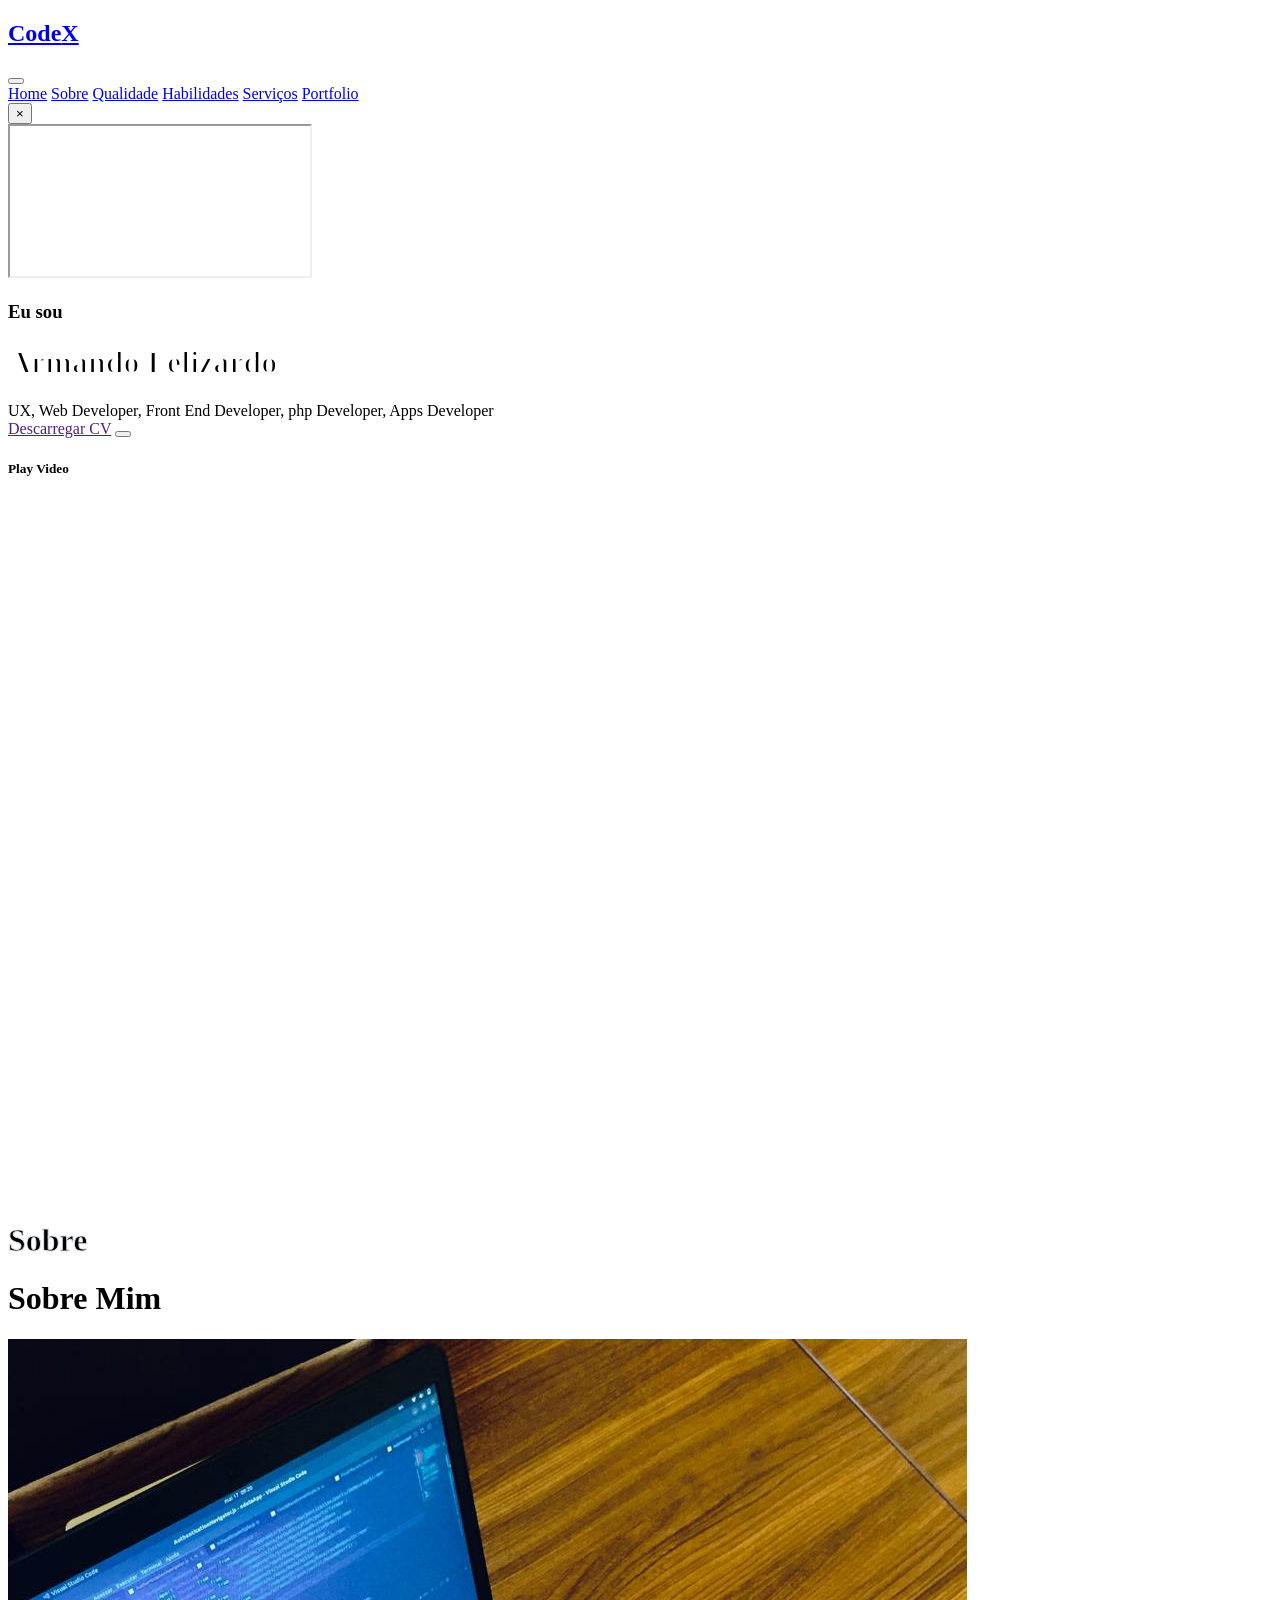
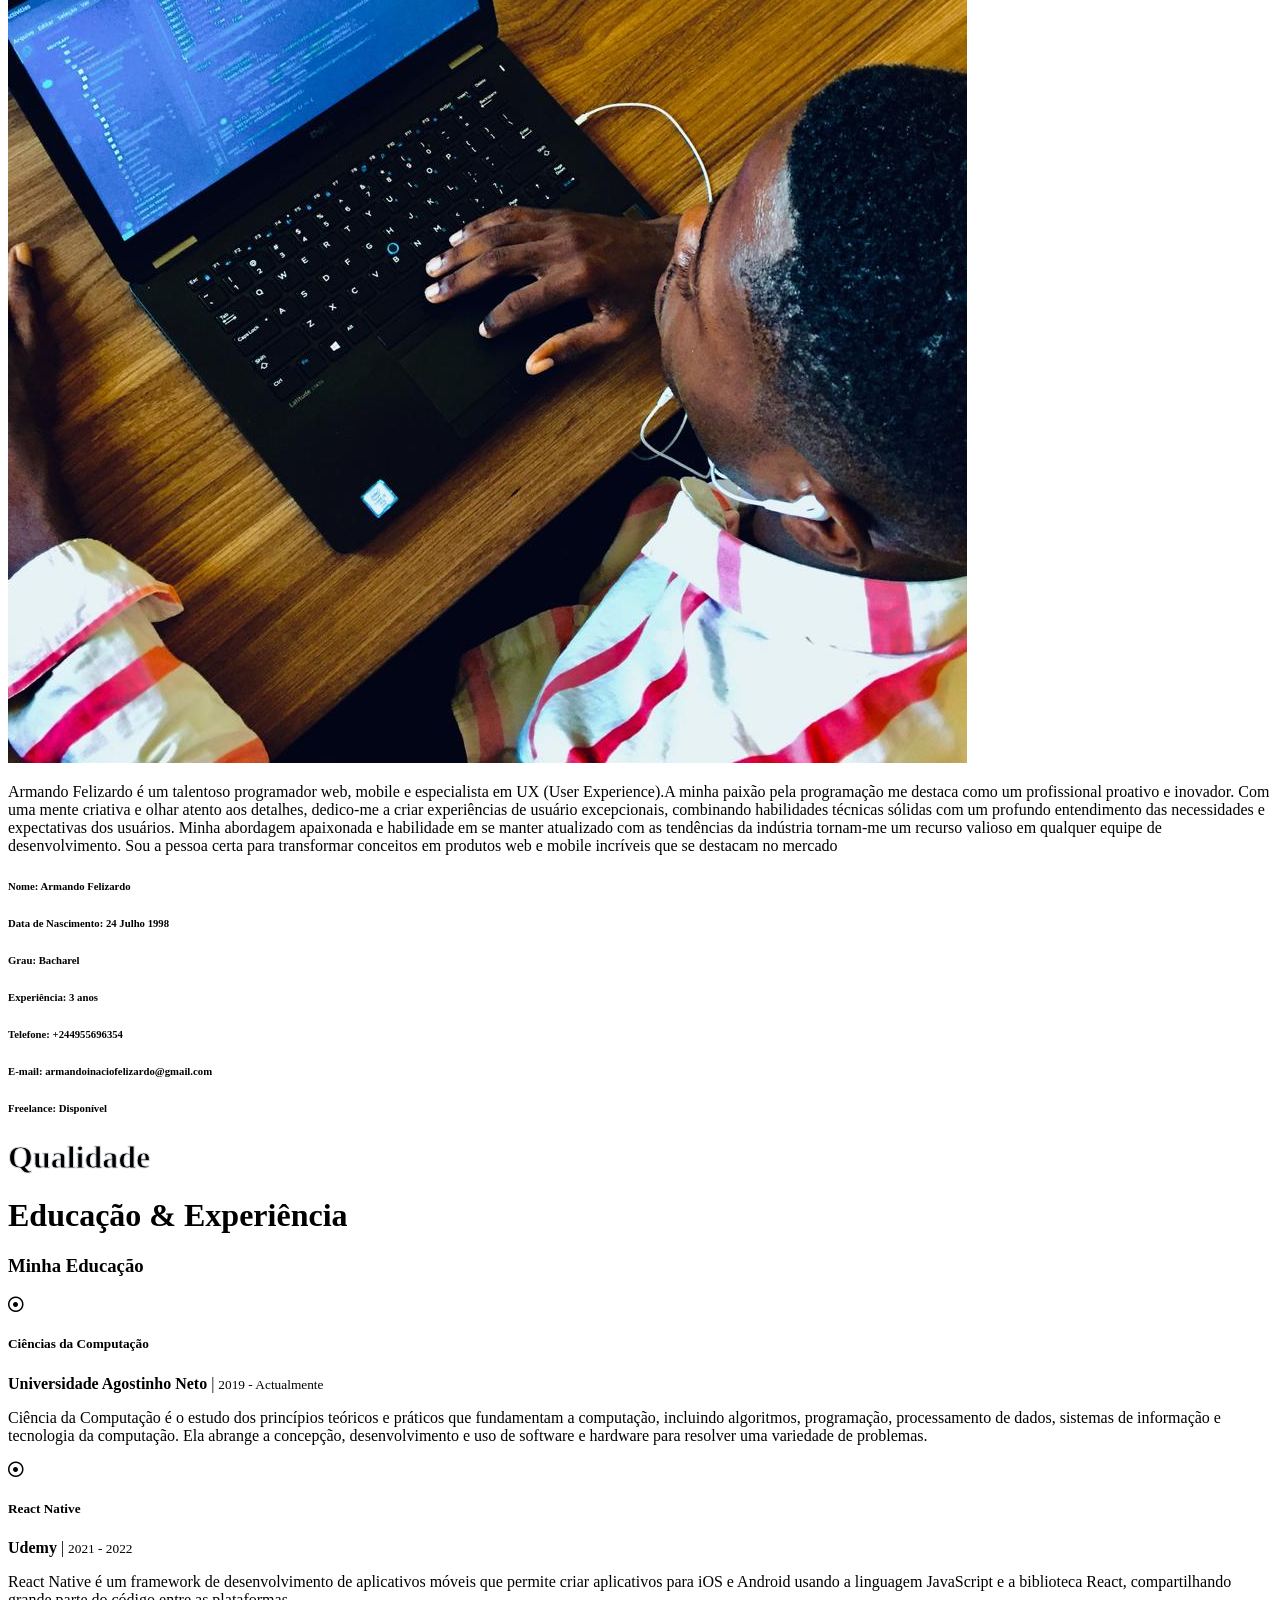
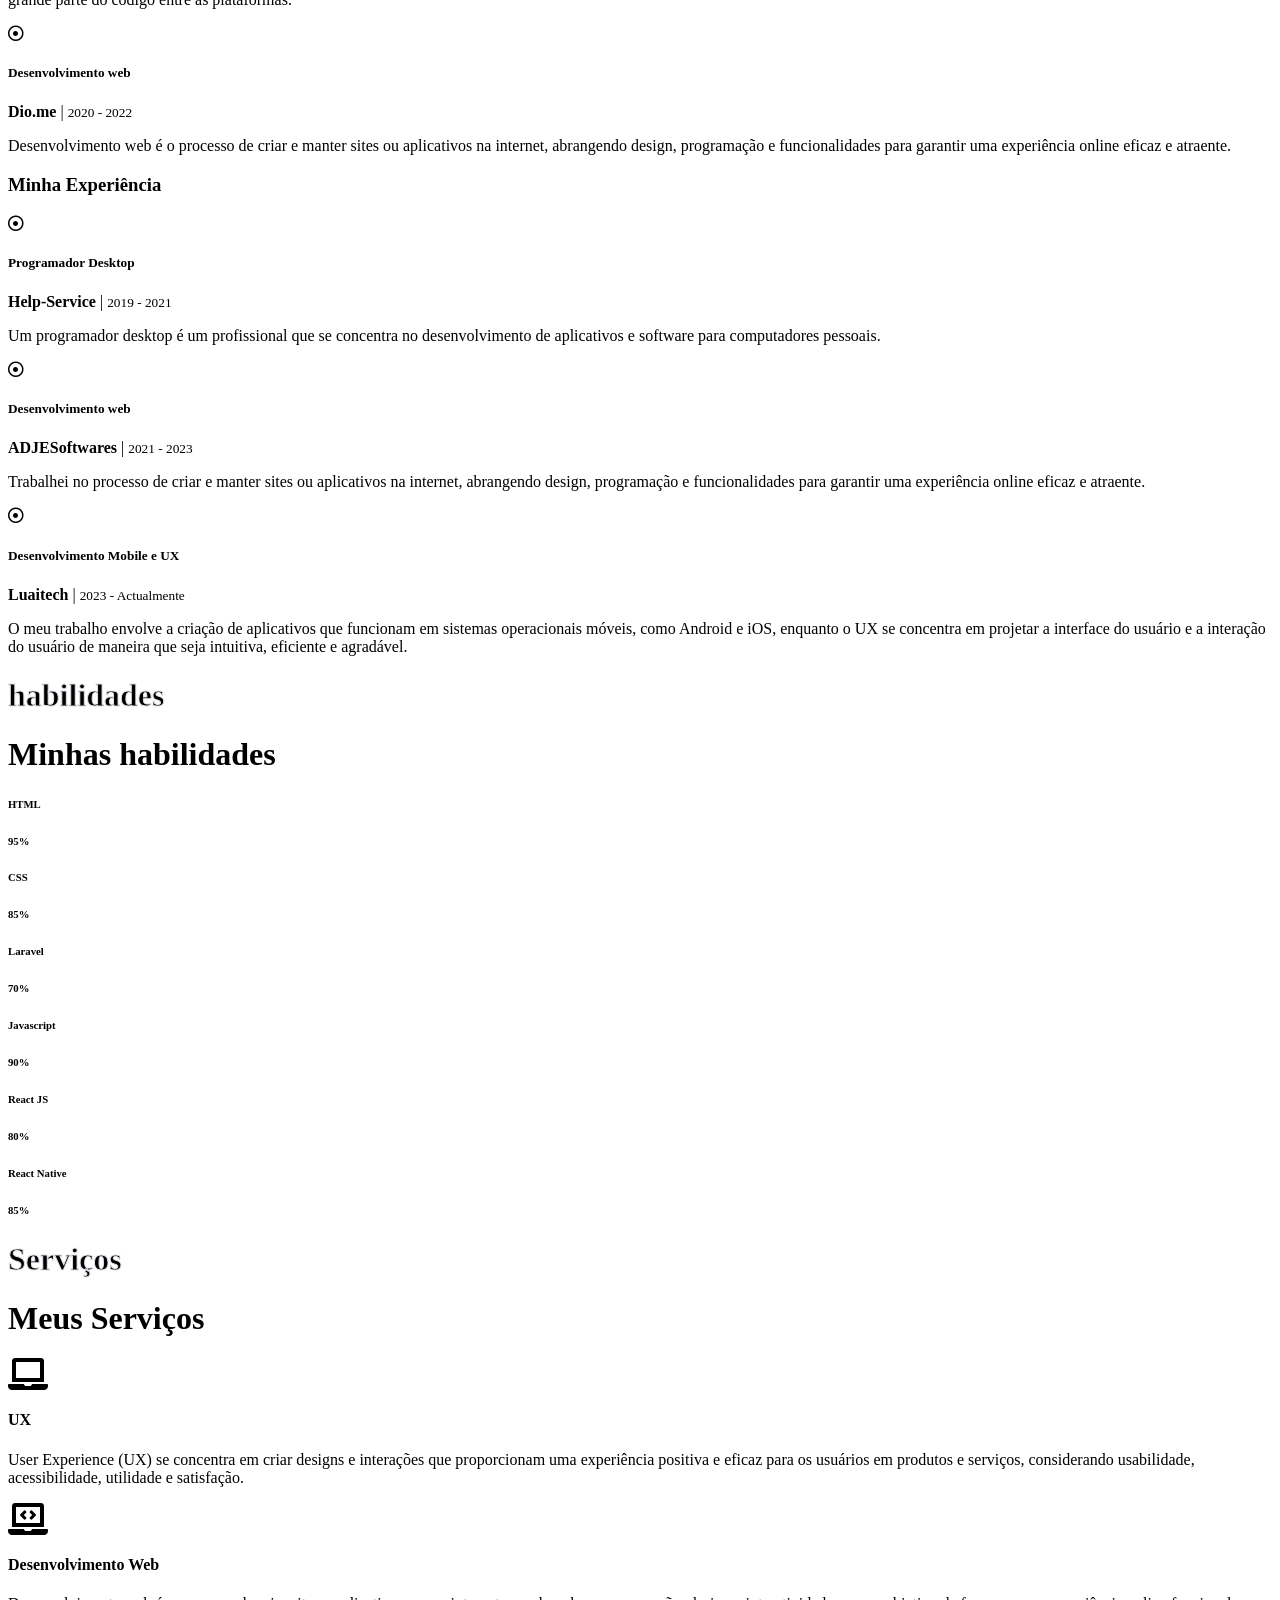
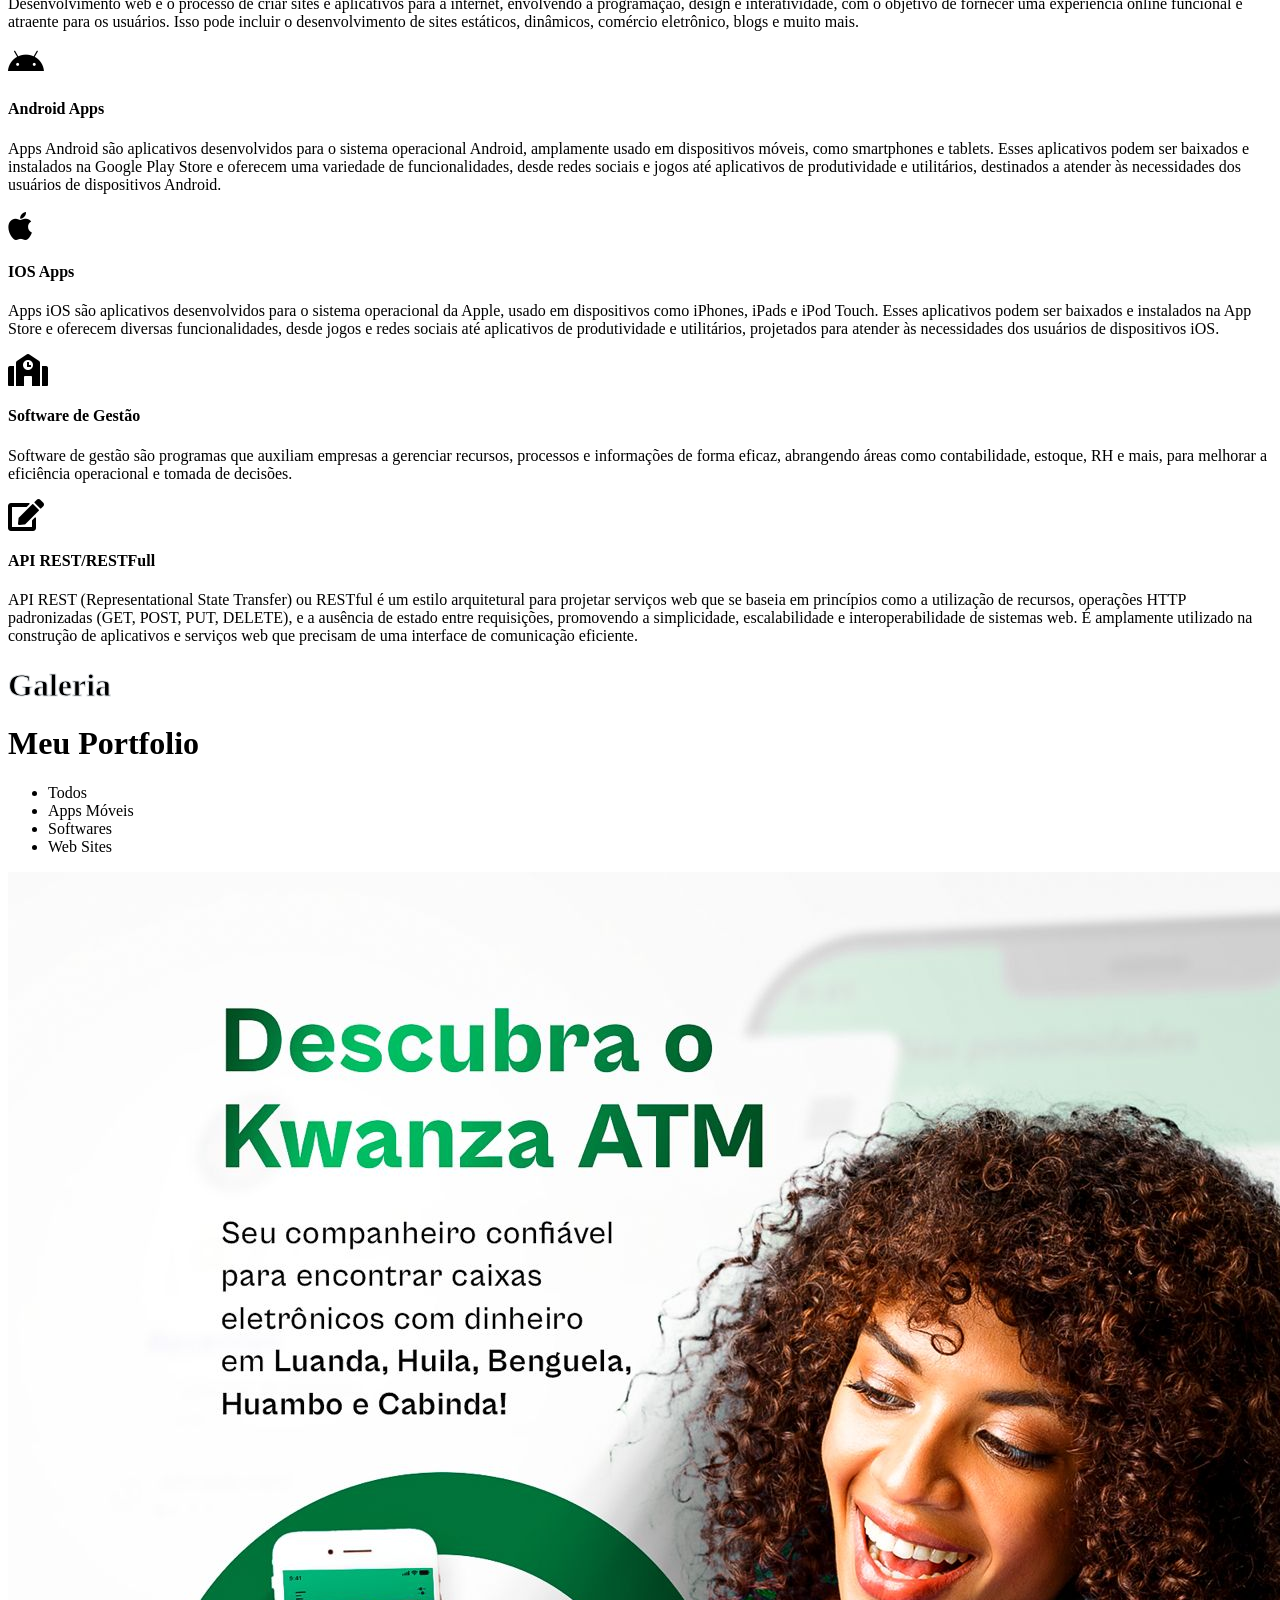
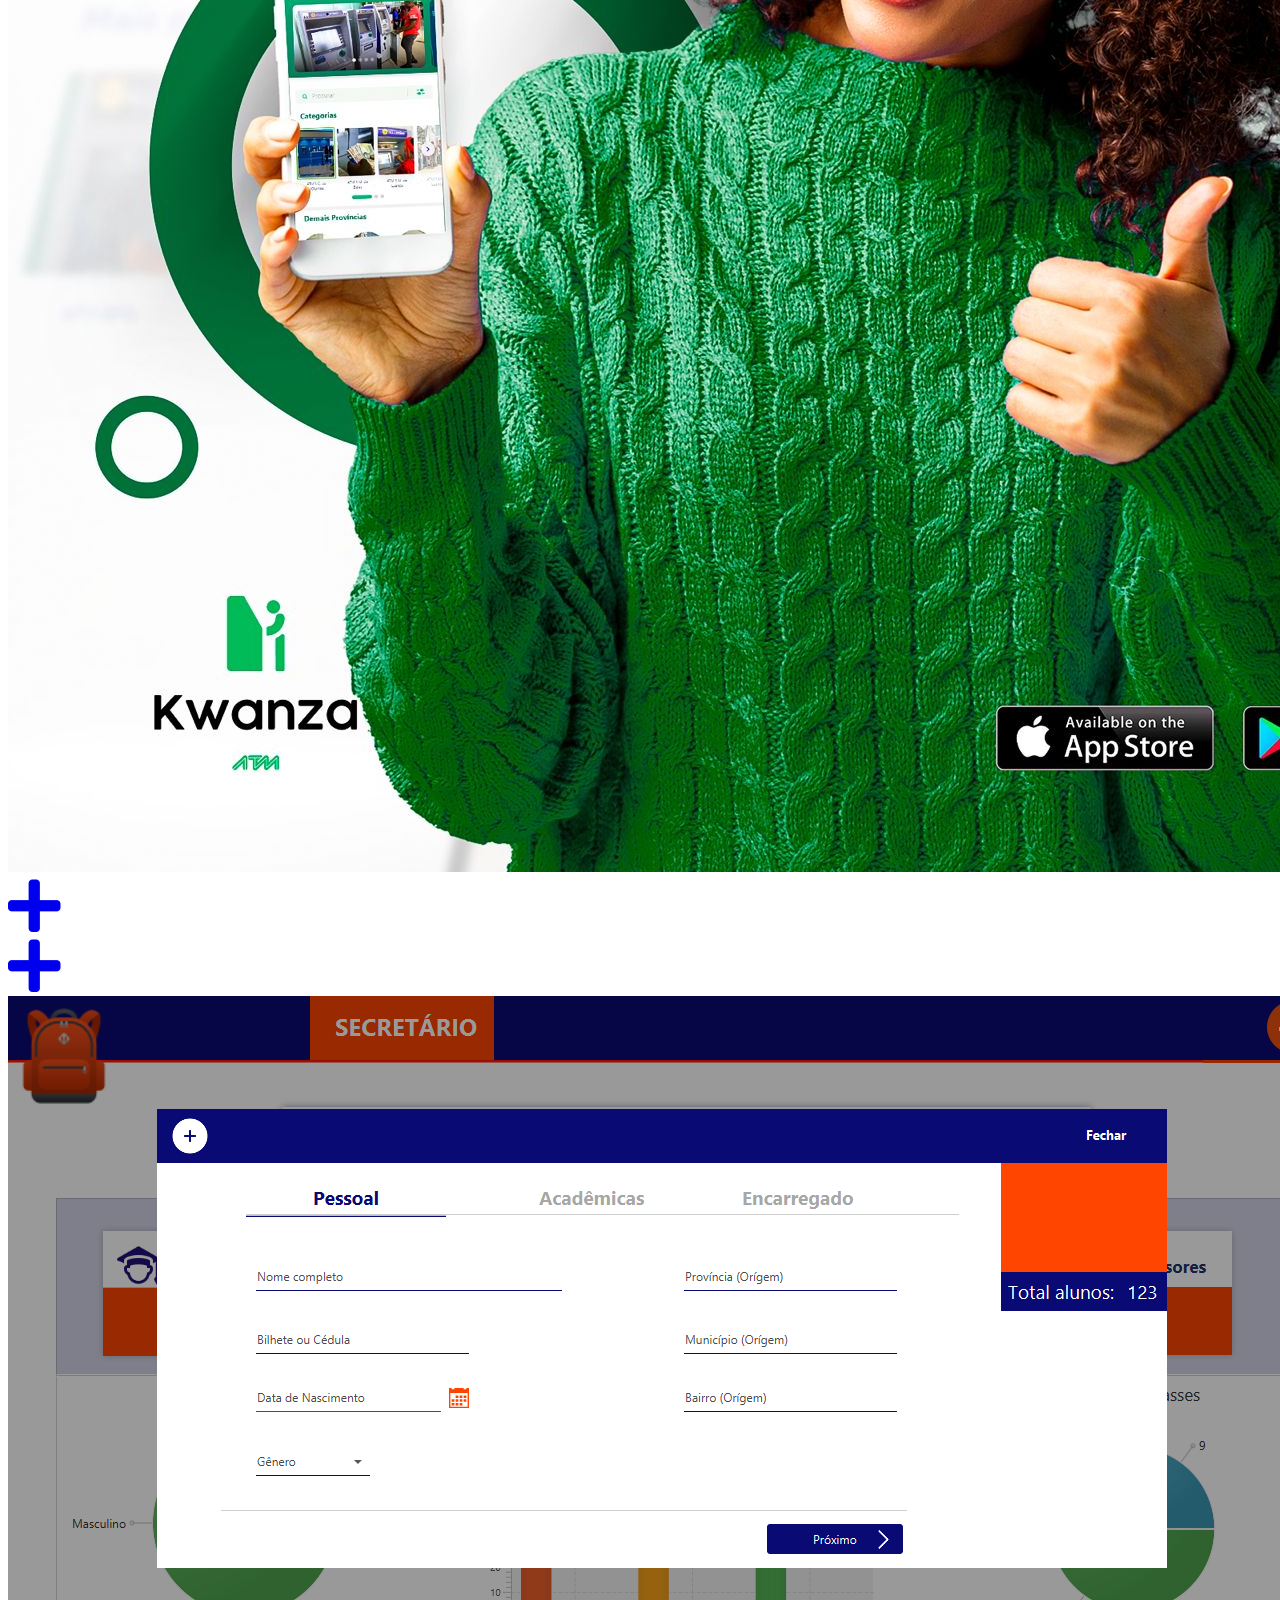
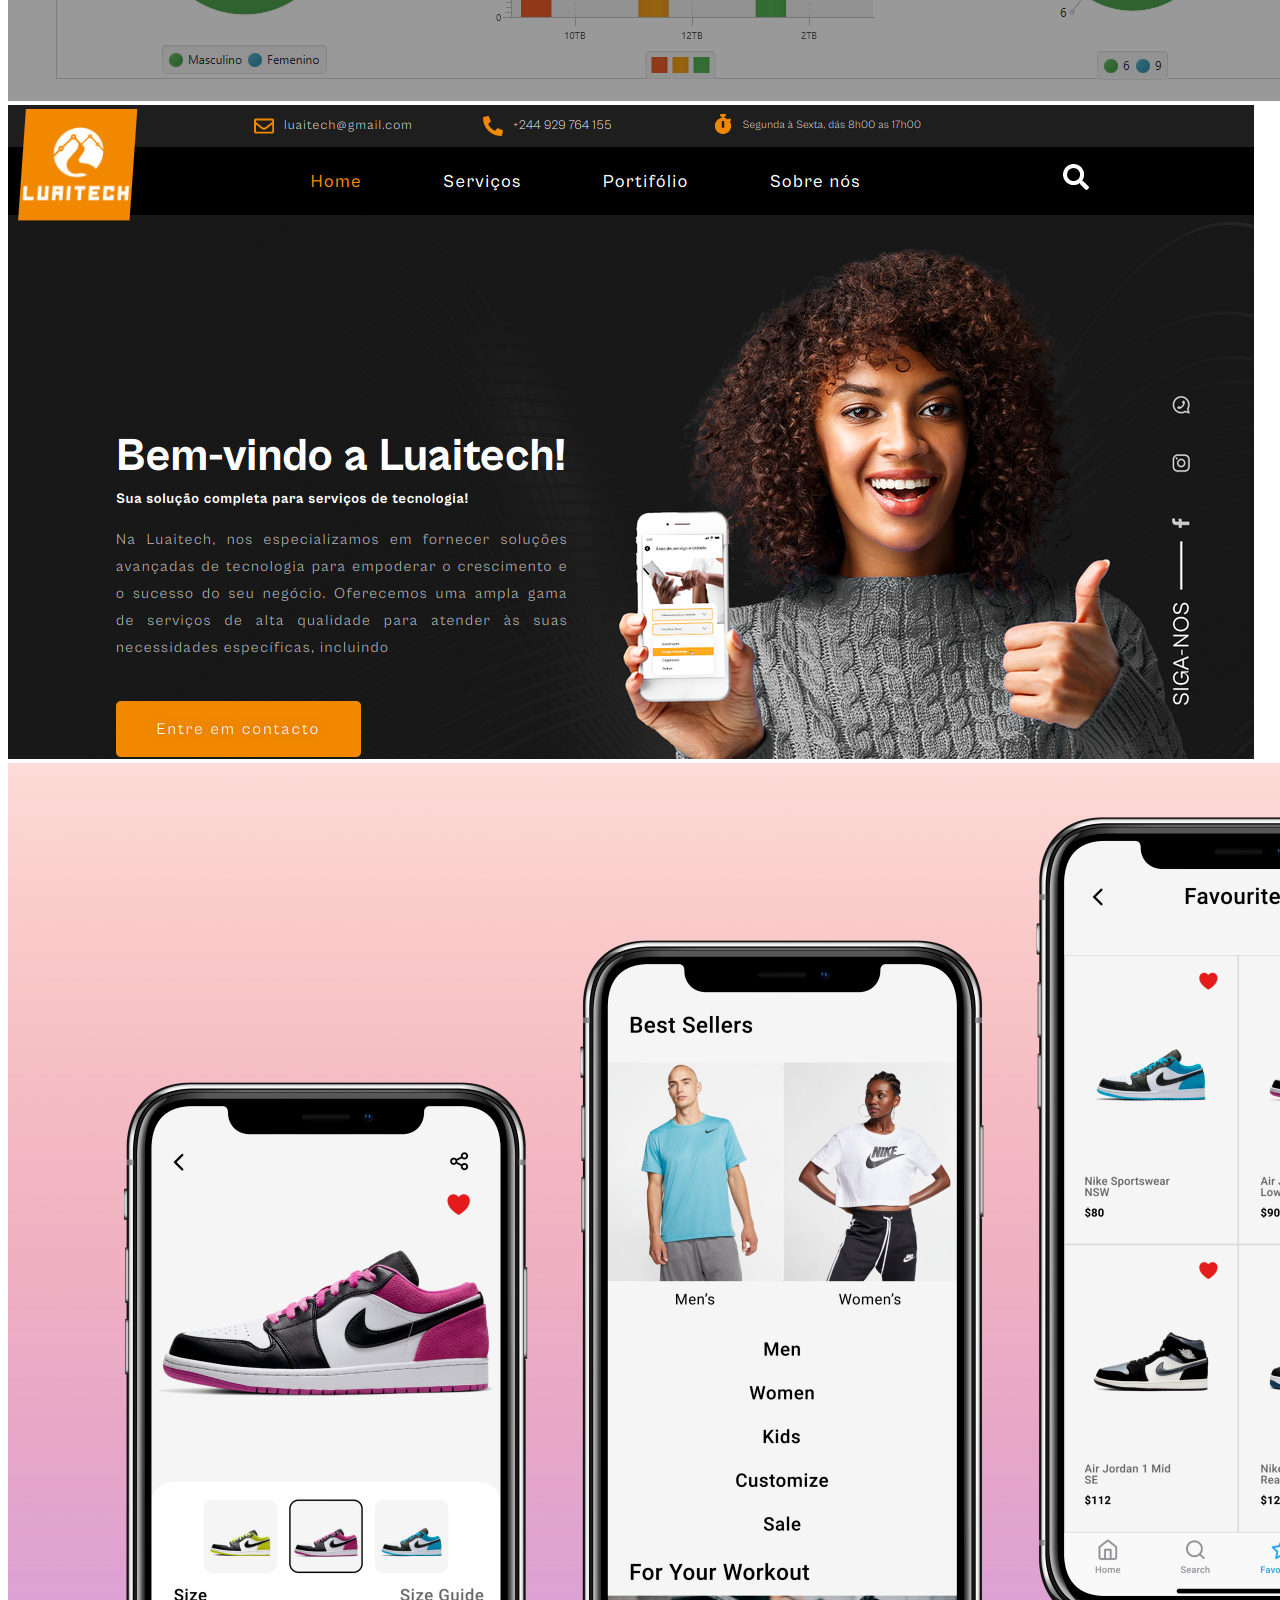
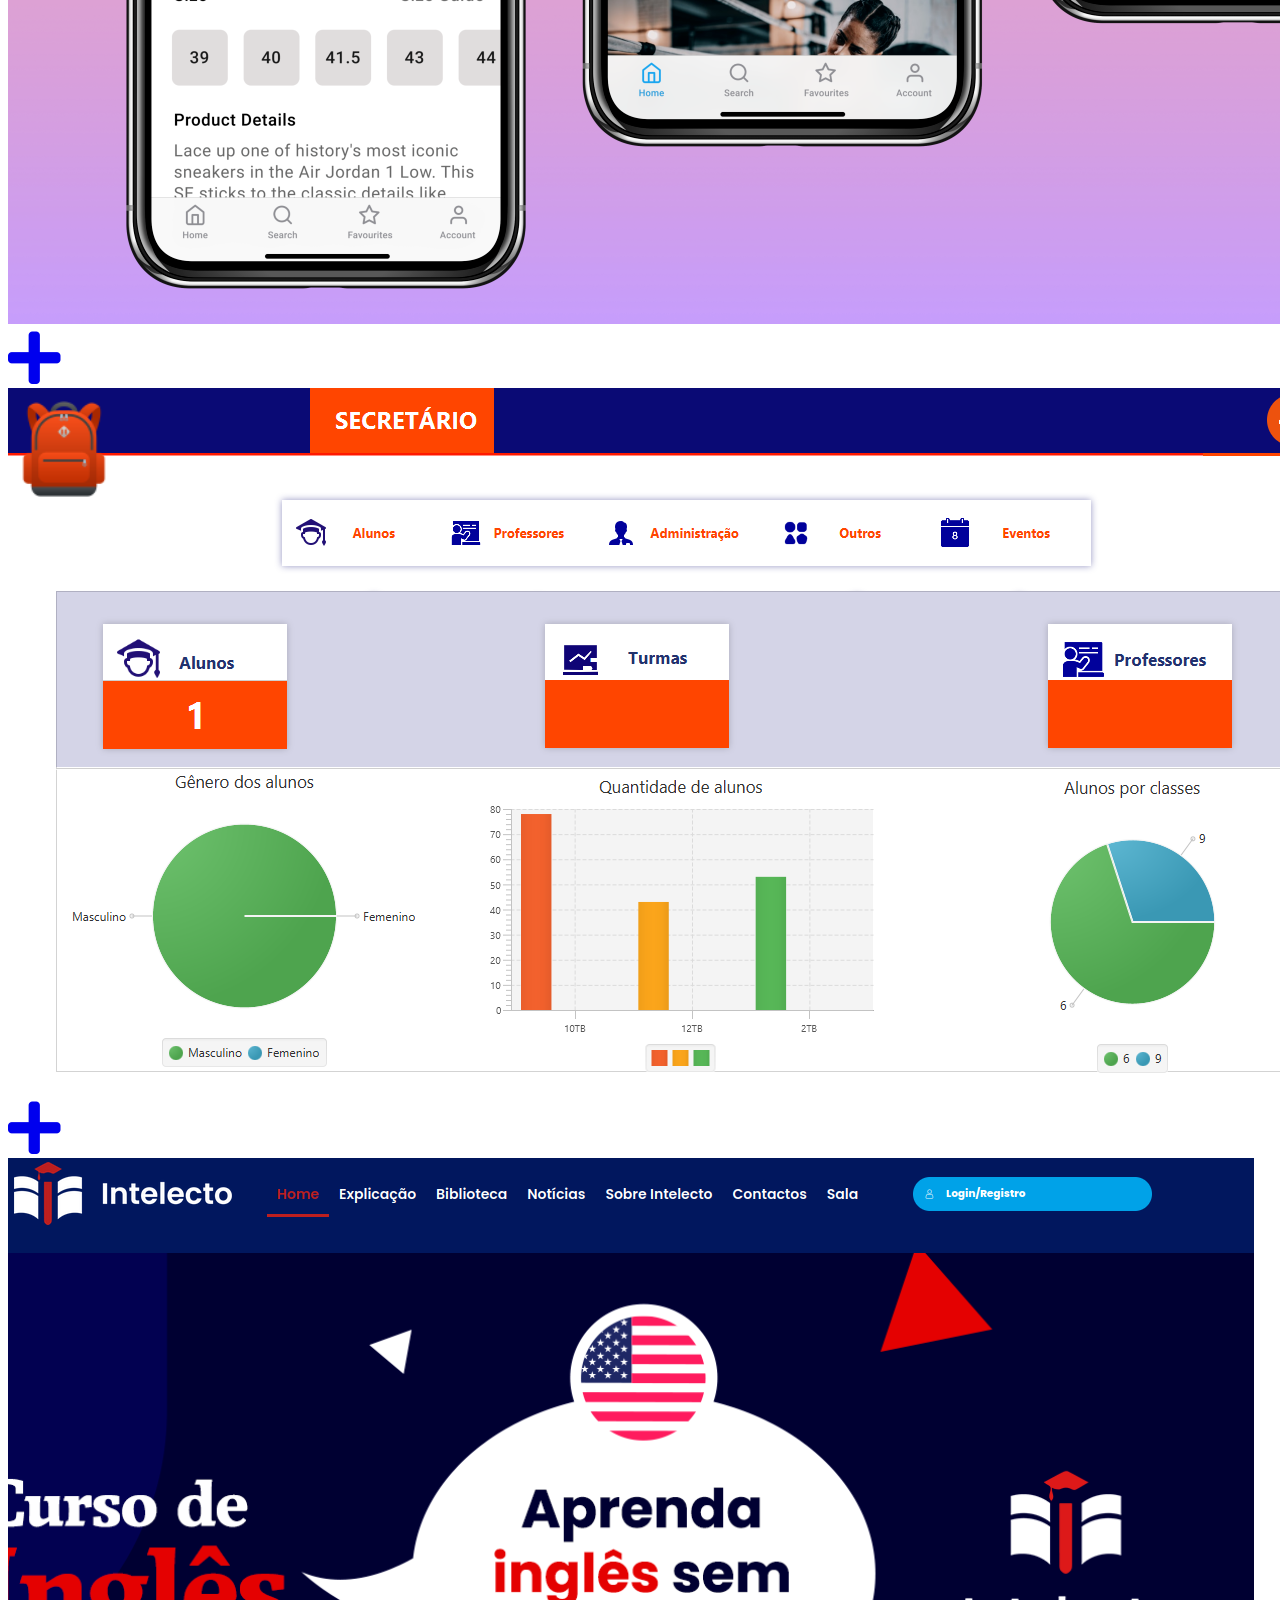
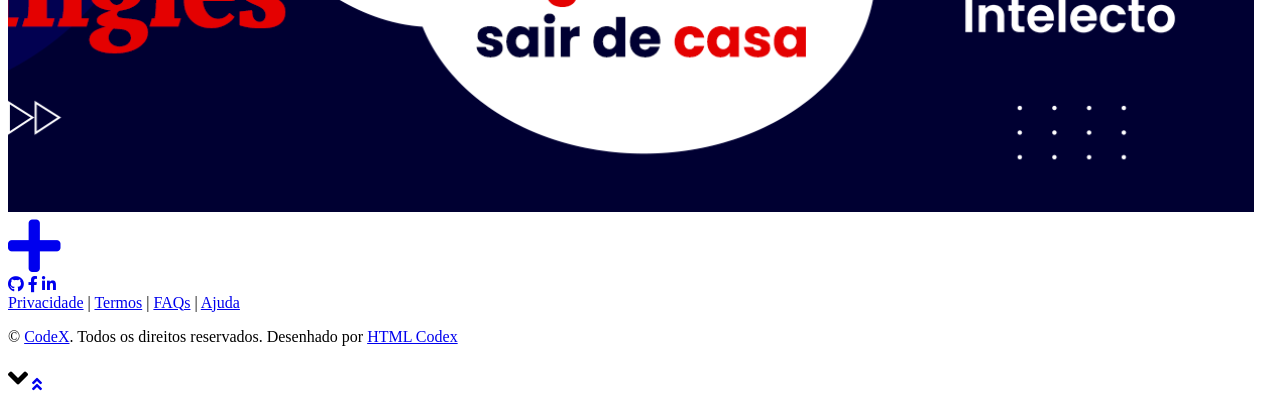
==== index.html @ 3fc8bdb9 "all all" ====
<!DOCTYPE html>
<html lang="en">

<head>
    <meta charset="utf-8">
    <title>CodeX</title>
    <meta content="width=device-width, initial-scale=1.0" name="viewport">
    <meta content="Free HTML Templates" name="keywords">
    <meta content="Free HTML Templates" name="description">

    <!-- Favicon -->
    <link href="img/favicon.ico" rel="icon">

    <!-- Google Web Fonts -->
    <link rel="preconnect" href="https://fonts.gstatic.com">
    <link href="https://fonts.googleapis.com/css2?family=Roboto:wght@300;400;500;700;900&display=swap" rel="stylesheet"> 

    <!-- Font Awesome -->
    <link href="https://cdnjs.cloudflare.com/ajax/libs/font-awesome/5.10.0/css/all.min.css" rel="stylesheet">

    <!-- Libraries Stylesheet -->
    <link href="lib/owlcarousel/assets/owl.carousel.min.css" rel="stylesheet">
    <link href="lib/lightbox/css/lightbox.min.css" rel="stylesheet">

    <!-- Customized Bootstrap Stylesheet -->
    <link href="css/style.css" rel="stylesheet">
</head>

<body data-spy="scroll" data-target=".navbar" data-offset="51">
    <!-- Navbar Start -->
    <nav class="navbar fixed-top shadow-sm navbar-expand-lg bg-light navbar-light py-3 py-lg-0 px-lg-5">
        <a href="index.html" class="navbar-brand ml-lg-3">
            <h1 class="m-0 display-5"><span class="text-primary">Code</span>X</h1>
        </a>
        <button type="button" class="navbar-toggler" data-toggle="collapse" data-target="#navbarCollapse">
            <span class="navbar-toggler-icon"></span>
        </button>
        <div class="collapse navbar-collapse px-lg-3" id="navbarCollapse">
            <div class="navbar-nav m-auto py-0">
                <a href="#home" class="nav-item nav-link active">Home</a>
                <a href="#about" class="nav-item nav-link">Sobre</a>
                <a href="#qualification" class="nav-item nav-link">Qualidade</a>
                <a href="#skill" class="nav-item nav-link">Habilidades</a>
                <a href="#service" class="nav-item nav-link">Serviços</a>
                <a href="#portfolio" class="nav-item nav-link">Portfolio</a>
           
             
            </div>
          
        </div>
    </nav>
    <!-- Navbar End -->


    <!-- Video Modal Start -->
    <div class="modal fade" id="videoModal" tabindex="-1" role="dialog" aria-labelledby="exampleModalLabel" aria-hidden="true">
        <div class="modal-dialog" role="document">
            <div class="modal-content">
                <div class="modal-body">
                    <button type="button" class="close" data-dismiss="modal" aria-label="Close">
                        <span aria-hidden="true">&times;</span>
                    </button>        
                    <!-- 16:9 aspect ratio -->
                    <div class="embed-responsive embed-responsive-16by9">
                        <iframe class="embed-responsive-item" src="" id="video"  allowscriptaccess="always" allow="autoplay"></iframe>
                    </div>
                </div>
            </div>
        </div>
    </div>
    <!-- Video Modal End -->


    <!-- Header Start -->
    <div class="container-fluid bg-primary d-flex align-items-center mb-5 py-5" id="home" style="min-height: 100vh;">
        <div class="container">
            <div class="row align-items-center">
             
                <div class="col-lg-7 text-center text-lg-left">
                    <h3 class="text-white font-weight-normal mb-3">Eu sou</h3>
                    <h1 class="display-3 text-uppercase text-primary mb-2" style="-webkit-text-stroke: 2px #ffffff;">Armando Felizardo</h1>
                    <h1 class="typed-text-output d-inline font-weight-lighter text-white"></h1>
                    <div class="typed-text d-none">UX, Web Developer, Front End Developer, php Developer, Apps Developer</div>
                    <div class="d-flex align-items-center justify-content-center justify-content-lg-start pt-5">
                        <a href="" class="btn btn-outline-light mr-5">Descarregar CV</a>
                        <button type="button" class="btn-play" data-toggle="modal"
                            data-src="https://www.youtube.com/embed/DWRcNpR6Kdc" data-target="#videoModal">
                            <span></span>
                        </button>
                        <h5 class="font-weight-normal text-white m-0 ml-4 d-none d-sm-block">Play Video</h5>
                    </div>
                </div>
            </div>
        </div>
    </div>
    <!-- Header End -->


    <!-- About Start -->
    <div class="container-fluid py-5" id="about">
        <div class="container">
            <div class="position-relative d-flex align-items-center justify-content-center">
                <h1 class="display-1 text-uppercase text-white" style="-webkit-text-stroke: 1px #dee2e6;">Sobre</h1>
                <h1 class="position-absolute text-uppercase text-primary">Sobre Mim</h1>
            </div>
            <div class="row align-items-center">
                <div class="col-lg-5 pb-4 pb-lg-0">
                    <img class="img-fluid rounded w-100" src="img/my1.jpeg" alt="">
                </div>
                <div class="col-lg-7">
                    <p>

                       Armando Felizardo é um talentoso programador web, mobile e especialista em UX (User Experience).A minha paixão pela programação me destaca como um profissional proativo e inovador. Com uma mente criativa e olhar atento aos detalhes,  dedico-me a criar experiências de usuário excepcionais, combinando habilidades técnicas sólidas com um profundo entendimento das necessidades e expectativas dos usuários. Minha abordagem apaixonada e  habilidade em se manter atualizado com as tendências da indústria tornam-me um recurso valioso em qualquer equipe de desenvolvimento. Sou a pessoa certa para transformar conceitos em produtos web e mobile incríveis que se destacam no mercado</p>
                    <div class="row mb-3">
                        <div class="col-sm-6 py-2"><h6>Nome: <span class="text-secondary">Armando Felizardo</span></h6></div>
                        <div class="col-sm-6 py-2"><h6>Data de Nascimento: <span class="text-secondary">24 Julho 1998</span></h6></div>
                        <div class="col-sm-6 py-2"><h6>Grau: <span class="text-secondary">Bacharel</span></h6></div>
                        <div class="col-sm-6 py-2"><h6>Experiência: <span class="text-secondary">3 anos</span></h6></div>
                        <div class="col-sm-6 py-2"><h6>Telefone: <span class="text-secondary">+244955696354</span></h6></div>
                        <div class="col-sm-6 py-2"><h6>E-mail: <span class="text-secondary">armandoinaciofelizardo@gmail.com</span></h6></div>
                        <div class="col-sm-6 py-2"><h6>Freelance: <span class="text-secondary">Disponível</span></h6></div>
                    </div>
                </div>
            </div>
        </div>
    </div>
    <!-- About End -->


    <!-- Qualification Start -->
    <div class="container-fluid py-5" id="qualification">
        <div class="container">
            <div class="position-relative d-flex align-items-center justify-content-center">
                <h1 class="display-1 text-uppercase text-white" style="-webkit-text-stroke: 1px #dee2e6;">Qualidade</h1>
                <h1 class="position-absolute text-uppercase text-primary">Educação & Experiência</h1>
            </div>
            <div class="row align-items-center">
                <div class="col-lg-6">
                    <h3 class="mb-4">Minha Educação</h3>
                    <div class="border-left border-primary pt-2 pl-4 ml-2">
                        <div class="position-relative mb-4">
                            <i class="far fa-dot-circle text-primary position-absolute" style="top: 2px; left: -32px;"></i>
                            <h5 class="font-weight-bold mb-1">Ciências da Computação</h5>
                            <p class="mb-2"><strong>Universidade Agostinho Neto</strong> | <small>2019 - Actualmente</small></p>
                            <p>Ciência da Computação é o estudo dos princípios teóricos e práticos que fundamentam a computação, incluindo algoritmos, programação, processamento de dados, sistemas de informação e tecnologia da computação. Ela abrange a concepção, desenvolvimento e uso de software e hardware para resolver uma variedade de problemas.</p>
                        </div>
                        <div class="position-relative mb-4">
                            <i class="far fa-dot-circle text-primary position-absolute" style="top: 2px; left: -32px;"></i>
                            <h5 class="font-weight-bold mb-1">React Native</h5>
                            <p class="mb-2"><strong>Udemy</strong> | <small>2021 - 2022</small></p>
                            <p>React Native é um framework de desenvolvimento de aplicativos móveis que permite criar aplicativos para iOS e Android usando a linguagem JavaScript e a biblioteca React, compartilhando grande parte do código entre as plataformas.</p>
                        </div>
                        <div class="position-relative mb-4">
                            <i class="far fa-dot-circle text-primary position-absolute" style="top: 2px; left: -32px;"></i>
                            <h5 class="font-weight-bold mb-1">Desenvolvimento web</h5>
                            <p class="mb-2"><strong>Dio.me</strong> | <small>2020 - 2022</small></p>
                            <p>Desenvolvimento web é o processo de criar e manter sites ou aplicativos na internet, abrangendo design, programação e funcionalidades para garantir uma experiência online eficaz e atraente.</p>
                        </div>
                    </div>
                </div>
                <div class="col-lg-6">
                    <h3 class="mb-4">Minha Experiência</h3>
                    <div class="border-left border-primary pt-2 pl-4 ml-2">
                        <div class="position-relative mb-4">
                            <i class="far fa-dot-circle text-primary position-absolute" style="top: 2px; left: -32px;"></i>
                            <h5 class="font-weight-bold mb-1">Programador Desktop</h5>
                            <p class="mb-2"><strong>Help-Service</strong> | <small>2019 - 2021</small></p>
                            <p>Um programador desktop é um profissional que se concentra no desenvolvimento de aplicativos e software para computadores pessoais.</p>
                        </div>
                        <div class="position-relative mb-4">
                            <i class="far fa-dot-circle text-primary position-absolute" style="top: 2px; left: -32px;"></i>
                            <h5 class="font-weight-bold mb-1">Desenvolvimento web</h5>
                            <p class="mb-2"><strong>ADJESoftwares</strong> | <small>2021 - 2023</small></p>
                            <p>Trabalhei no processo de criar e manter sites ou aplicativos na internet, abrangendo design, programação e funcionalidades para garantir uma experiência online eficaz e atraente.</p>
                        </div>
                        <div class="position-relative mb-4">
                            <i class="far fa-dot-circle text-primary position-absolute" style="top: 2px; left: -32px;"></i>
                            <h5 class="font-weight-bold mb-1">Desenvolvimento Mobile e UX</h5>
                            <p class="mb-2"><strong>Luaitech</strong> | <small>2023 - Actualmente</small></p>
                            <p>O meu trabalho envolve a criação de aplicativos que funcionam em sistemas operacionais móveis, como Android e iOS, enquanto o UX se concentra em projetar a interface do usuário e a interação do usuário de maneira que seja intuitiva, eficiente e agradável.</p>
                        </div>
                    </div>
                </div>
            </div>
        </div>
    </div>
    <!-- Qualification End -->


    <!-- Skill Start -->
    <div class="container-fluid py-5" id="skill">
        <div class="container">
            <div class="position-relative d-flex align-items-center justify-content-center">
                <h1 class="display-1 text-uppercase text-white" style="-webkit-text-stroke: 1px #dee2e6;">habilidades</h1>
                <h1 class="position-absolute text-uppercase text-primary">Minhas habilidades</h1>
            </div>
            <div class="row align-items-center">
                <div class="col-md-6">
                    <div class="skill mb-4">
                        <div class="d-flex justify-content-between">
                            <h6 class="font-weight-bold">HTML</h6>
                            <h6 class="font-weight-bold">95%</h6>
                        </div>
                        <div class="progress">
                            <div class="progress-bar bg-primary" role="progressbar" aria-valuenow="95" aria-valuemin="0" aria-valuemax="100"></div>
                        </div>
                    </div>
                    <div class="skill mb-4">
                        <div class="d-flex justify-content-between">
                            <h6 class="font-weight-bold">CSS</h6>
                            <h6 class="font-weight-bold">85%</h6>
                        </div>
                        <div class="progress">
                            <div class="progress-bar bg-warning" role="progressbar" aria-valuenow="85" aria-valuemin="0" aria-valuemax="100"></div>
                        </div>
                    </div>
                    <div class="skill mb-4">
                        <div class="d-flex justify-content-between">
                            <h6 class="font-weight-bold">Laravel</h6>
                            <h6 class="font-weight-bold">70%</h6>
                        </div>
                        <div class="progress">
                            <div class="progress-bar bg-danger" role="progressbar" aria-valuenow="90" aria-valuemin="0" aria-valuemax="100"></div>
                        </div>
                    </div>
                </div>
                <div class="col-md-6">
                    <div class="skill mb-4">
                        <div class="d-flex justify-content-between">
                            <h6 class="font-weight-bold">Javascript</h6>
                            <h6 class="font-weight-bold">90%</h6>
                        </div>
                        <div class="progress">
                            <div class="progress-bar bg-danger" role="progressbar" aria-valuenow="90" aria-valuemin="0" aria-valuemax="100"></div>
                        </div>
                    </div>
                    <div class="skill mb-4">
                        <div class="d-flex justify-content-between">
                            <h6 class="font-weight-bold">React JS</h6>
                            <h6 class="font-weight-bold">80%</h6>
                        </div>
                        <div class="progress">
                            <div class="progress-bar bg-dark" role="progressbar" aria-valuenow="95" aria-valuemin="0" aria-valuemax="100"></div>
                        </div>
                    </div>
                    <div class="skill mb-4">
                        <div class="d-flex justify-content-between">
                            <h6 class="font-weight-bold">React Native</h6>
                            <h6 class="font-weight-bold">85%</h6>
                        </div>
                        <div class="progress">
                            <div class="progress-bar bg-info" role="progressbar" aria-valuenow="85" aria-valuemin="0" aria-valuemax="100"></div>
                        </div>
                    </div>
                </div>
            </div>
        </div>
    </div>
    <!-- Skill End -->


    <!-- Services Start -->
    <div class="container-fluid pt-5" id="service">
        <div class="container">
            <div class="position-relative d-flex align-items-center justify-content-center">
                <h1 class="display-1 text-uppercase text-white" style="-webkit-text-stroke: 1px #dee2e6;">Serviços</h1>
                <h1 class="position-absolute text-uppercase text-primary">Meus Serviços</h1>
            </div>
            <div class="row pb-3">
                <div class="col-lg-4 col-md-6 text-center mb-5">
                    <div class="d-flex align-items-center justify-content-center mb-4">
                        <i class="fa fa-2x fa-laptop service-icon bg-primary text-white mr-3"></i>
                        <h4 class="font-weight-bold m-0">UX</h4>
                    </div>
                    <p>User Experience (UX) se concentra em criar designs e interações que proporcionam uma experiência positiva e eficaz para os usuários em produtos e serviços, considerando usabilidade, acessibilidade, utilidade e satisfação.</p>
                   
                </div>
                <div class="col-lg-4 col-md-6 text-center mb-5">
                    <div class="d-flex align-items-center justify-content-center mb-4">
                        <i class="fa fa-2x fa-laptop-code service-icon bg-primary text-white mr-3"></i>
                        <h4 class="font-weight-bold m-0">Desenvolvimento Web</h4>
                    </div>
                    <p>Desenvolvimento web é o processo de criar sites e aplicativos para a internet, envolvendo a programação, design e interatividade, com o objetivo de fornecer uma experiência online funcional e atraente para os usuários. Isso pode incluir o desenvolvimento de sites estáticos, dinâmicos, comércio eletrônico, blogs e muito mais.</p>
                  
                </div>
                <div class="col-lg-4 col-md-6 text-center mb-5">
                    <div class="d-flex align-items-center justify-content-center mb-4">
                        <i class="fab fa-2x fa-android service-icon bg-primary text-white mr-3"></i>
                        <h4 class="font-weight-bold m-0">Android Apps </h4>
                    </div>
                    <p>Apps Android são aplicativos desenvolvidos para o sistema operacional Android, amplamente usado em dispositivos móveis, como smartphones e tablets. Esses aplicativos podem ser baixados e instalados na Google Play Store e oferecem uma variedade de funcionalidades, desde redes sociais e jogos até aplicativos de produtividade e utilitários, destinados a atender às necessidades dos usuários de dispositivos Android.</p>
                   
                </div>
                <div class="col-lg-4 col-md-6 text-center mb-5">
                    <div class="d-flex align-items-center justify-content-center mb-4">
                        <i class="fab fa-2x fa-apple service-icon bg-primary text-white mr-3"></i>
                        <h4 class="font-weight-bold m-0">IOS Apps</h4>
                    </div>
                    <p>Apps iOS são aplicativos desenvolvidos para o sistema operacional da Apple, usado em dispositivos como iPhones, iPads e iPod Touch. Esses aplicativos podem ser baixados e instalados na App Store e oferecem diversas funcionalidades, desde jogos e redes sociais até aplicativos de produtividade e utilitários, projetados para atender às necessidades dos usuários de dispositivos iOS.</p>
                   
                </div>
                <div class="col-lg-4 col-md-6 text-center mb-5">
                    <div class="d-flex align-items-center justify-content-center mb-4">
                        <i class="fa fa-2x fa-school service-icon bg-primary text-white mr-3"></i>
                        <h4 class="font-weight-bold m-0">Software de Gestão</h4>
                    </div>
                    <p>Software de gestão são programas que auxiliam empresas a gerenciar recursos, processos e informações de forma eficaz, abrangendo áreas como contabilidade, estoque, RH e mais, para melhorar a eficiência operacional e tomada de decisões.</p>
                   
                </div>
                <div class="col-lg-4 col-md-6 text-center mb-5">
                    <div class="d-flex align-items-center justify-content-center mb-4">
                        <i class="fa fa-2x fa-edit service-icon bg-primary text-white mr-3"></i>
                        <h4 class="font-weight-bold m-0">API REST/RESTFull</h4>
                    </div>
                    <p>API REST (Representational State Transfer) ou RESTful é um estilo arquitetural para projetar serviços web que se baseia em princípios como a utilização de recursos, operações HTTP padronizadas (GET, POST, PUT, DELETE), e a ausência de estado entre requisições, promovendo a simplicidade, escalabilidade e interoperabilidade de sistemas web. É amplamente utilizado na construção de aplicativos e serviços web que precisam de uma interface de comunicação eficiente.</p>
                   
                </div>
            </div>
        </div>
    </div>
    <!-- Services End -->


    <!-- Portfolio Start -->
    <div class="container-fluid pt-5 pb-3" id="portfolio">
        <div class="container">
            <div class="position-relative d-flex align-items-center justify-content-center">
                <h1 class="display-1 text-uppercase text-white" style="-webkit-text-stroke: 1px #dee2e6;">Galeria</h1>
                <h1 class="position-absolute text-uppercase text-primary">Meu Portfolio</h1>
            </div>
            <div class="row">
                <div class="col-12 text-center mb-2">
                    <ul class="list-inline mb-4" id="portfolio-flters">
                        <li class="btn btn-sm btn-outline-primary m-1 active"  data-filter="*">Todos</li>
                        <li class="btn btn-sm btn-outline-primary m-1" data-filter=".first">Apps Móveis</li>
                        <li class="btn btn-sm btn-outline-primary m-1" data-filter=".second">Softwares</li>
                        <li class="btn btn-sm btn-outline-primary m-1" data-filter=".third">Web Sites</li>
                    </ul>
                </div>
            </div>
            <div class="row portfolio-container">
                <div class="col-lg-4 col-md-6 mb-4 portfolio-item first">
                    <div class="position-relative overflow-hidden mb-2">
                        <img class="img-fluid rounded w-100" src="img/KwanzaATM.jpeg" alt="">
                        <div class="portfolio-btn bg-primary d-flex align-items-center justify-content-center">
                            <a href="img/home.jpeg" data-lightbox="portfolio">
                                <i class="fa fa-plus text-white" style="font-size: 60px;"></i>
                            </a>
                        </div>
                        <div class="portfolio-btn bg-primary d-flex align-items-center justify-content-center">
                            <a href="img/Proximo.jpeg" data-lightbox="portfolio">
                                <i class="fa fa-plus text-white" style="font-size: 60px;"></i>
                            </a>
                        </div>
                    </div>
                </div>
                <div class="col-lg-4 col-md-6 mb-4 portfolio-item second">
                    <div class="position-relative overflow-hidden mb-2">
                        <img class="img-fluid rounded w-100" src="img/NEW.PNG" alt="">
                     
                    </div>
                </div>
                <div class="col-lg-4 col-md-6 mb-4 portfolio-item third">
                    <div class="position-relative overflow-hidden mb-2">
                        <img class="img-fluid rounded w-100" src="img/LuaiTech.png" alt="">
            
                    </div>
                </div>
                <div class="col-lg-4 col-md-6 mb-4 portfolio-item first">
                    <div class="position-relative overflow-hidden mb-2">
                        <img class="img-fluid rounded w-100" src="img/nikee.png" alt="">
                        <div class="portfolio-btn bg-primary d-flex align-items-center justify-content-center">
                            <a href="img/nike.png" data-lightbox="portfolio">
                                <i class="fa fa-plus text-white" style="font-size: 60px;"></i>
                            </a>
                        </div>
                    </div>
                </div>
                <div class="col-lg-4 col-md-6 mb-4 portfolio-item second">
                    <div class="position-relative overflow-hidden mb-2">
                        <img class="img-fluid rounded w-100" src="img/Secretario.PNG" alt="">
                        <div class="portfolio-btn bg-primary d-flex align-items-center justify-content-center">
                            <a href="img/Login.PNG" data-lightbox="portfolio">
                                <i class="fa fa-plus text-white" style="font-size: 60px;"></i>
                            </a>
                        </div>
                    </div>
                </div>
                <div class="col-lg-4 col-md-6 mb-4 portfolio-item third">
                    <div class="position-relative overflow-hidden mb-2">
                        <img class="img-fluid rounded w-100" src="img/Intelecto.png" alt="">
                        <div class="portfolio-btn bg-primary d-flex align-items-center justify-content-center">
                            <a href="img/INTELECTO2.png" data-lightbox="portfolio">
                                <i class="fa fa-plus text-white" style="font-size: 60px;"></i>
                            </a>
                        </div>
                    </div>
                </div>
            </div>
        </div>
    </div>
    <!-- Portfolio End -->






    <!-- Footer Start -->
    <div class="container-fluid bg-primary text-white mt-5 py-5 px-sm-3 px-md-5">
        <div class="container text-center py-5">
            <div class="d-flex justify-content-center mb-4">
                <a class="btn btn-light btn-social mr-2" href="https://github.com/armandoinacio"><i class="fab fa-github"></i></a>
                <a class="btn btn-light btn-social mr-2" href="https://www.facebook.com/profile.php?id=61551032520717"><i class="fab fa-facebook-f"></i></a>
                <a class="btn btn-light btn-social mr-2" href="https://www.linkedin.com/in/armandofelizardo/"><i class="fab fa-linkedin-in"></i></a>
            </div>
            <div class="d-flex justify-content-center mb-3">
                <a class="text-white" href="#">Privacidade</a>
                <span class="px-3">|</span>
                <a class="text-white" href="#">Termos</a>
                <span class="px-3">|</span>
                <a class="text-white" href="#">FAQs</a>
                <span class="px-3">|</span>
                <a class="text-white" href="#">Ajuda</a>
            </div>
            <p class="m-0">&copy; <a class="text-white font-weight-bold" href="#">CodeX</a>. Todos os direitos reservados. Desenhado por <a class="text-white font-weight-bold" href="https://htmlcodex.com">HTML Codex</a>
            </p>
        </div>
    </div>
    <!-- Footer End -->

    <!-- Scroll to Bottom -->
    <i class="fa fa-2x fa-angle-down text-white scroll-to-bottom"></i>

    <!-- Back to Top -->
    <a href="#" class="btn btn-outline-dark px-0 back-to-top"><i class="fa fa-angle-double-up"></i></a>


    <!-- JavaScript Libraries -->
    <script src="https://code.jquery.com/jquery-3.4.1.min.js"></script>
    <script src="https://stackpath.bootstrapcdn.com/bootstrap/4.4.1/js/bootstrap.bundle.min.js"></script>
    <script src="lib/typed/typed.min.js"></script>
    <script src="lib/easing/easing.min.js"></script>
    <script src="lib/waypoints/waypoints.min.js"></script>
    <script src="lib/owlcarousel/owl.carousel.min.js"></script>
    <script src="lib/isotope/isotope.pkgd.min.js"></script>
    <script src="lib/lightbox/js/lightbox.min.js"></script>

    <!-- Contact Javascript File -->
    <script src="mail/jqBootstrapValidation.min.js"></script>
    <script src="mail/contact.js"></script>

    <!-- Template Javascript -->
    <script src="js/main.js"></script>
</body>

</html>
---- css/style.css ----
/******* Bootstrap Theming ********/
/*!
 * Bootstrap v4.5.3 (https://getbootstrap.com/)
 * Copyright 2011-2020 The Bootstrap Authors
 * Copyright 2011-2020 Twitter, Inc.
 * Licensed under MIT (https://github.com/twbs/bootstrap/blob/main/LICENSE)
 */
:root {
  --blue: #007bff;
  --indigo: #6610f2;
  --purple: #6f42c1;
  --pink: #e83e8c;
  --red: #dc3545;
  --orange: #fd7e14;
  --yellow: #ffc107;
  --green: #28a745;
  --teal: #20c997;
  --cyan: #17a2b8;
  --white: #fff;
  --gray: #6c757d;
  --gray-dark: #343a40;
  --primary: #0BCEAF;
  --secondary: #6c757d;
  --success: #28a745;
  --info: #17a2b8;
  --warning: #ffc107;
  --danger: #dc3545;
  --light: #ffffff;
  --dark: #343a40;
  --breakpoint-xs: 0;
  --breakpoint-sm: 576px;
  --breakpoint-md: 768px;
  --breakpoint-lg: 992px;
  --breakpoint-xl: 1200px;
  --font-family-sans-serif: "Roboto", sans-serif;
  --font-family-monospace: SFMono-Regular, Menlo, Monaco, Consolas, "Liberation Mono", "Courier New", monospace;
}

*,
*::before,
*::after {
  box-sizing: border-box;
}

html {
  font-family: sans-serif;
  line-height: 1.15;
  -webkit-text-size-adjust: 100%;
  -webkit-tap-highlight-color: rgba(0, 0, 0, 0);
}

article, aside, figcaption, figure, footer, header, hgroup, main, nav, section {
  display: block;
}

body {
  margin: 0;
  font-family: "Roboto", sans-serif;
  font-size: 1rem;
  font-weight: 400;
  line-height: 1.5;
  color: #6c757d;
  text-align: left;
  background-color: #ffffff;
}

[tabindex="-1"]:focus:not(:focus-visible) {
  outline: 0 !important;
}

hr {
  box-sizing: content-box;
  height: 0;
  overflow: visible;
}

h1, h2, h3, h4, h5, h6 {
  margin-top: 0;
  margin-bottom: 0.5rem;
}

p {
  margin-top: 0;
  margin-bottom: 1rem;
}

abbr[title],
abbr[data-original-title] {
  text-decoration: underline;
  text-decoration: underline dotted;
  cursor: help;
  border-bottom: 0;
  text-decoration-skip-ink: none;
}

address {
  margin-bottom: 1rem;
  font-style: normal;
  line-height: inherit;
}

ol,
ul,
dl {
  margin-top: 0;
  margin-bottom: 1rem;
}

ol ol,
ul ul,
ol ul,
ul ol {
  margin-bottom: 0;
}

dt {
  font-weight: 700;
}

dd {
  margin-bottom: .5rem;
  margin-left: 0;
}

blockquote {
  margin: 0 0 1rem;
}

b,
strong {
  font-weight: bolder;
}

small {
  font-size: 80%;
}

sub,
sup {
  position: relative;
  font-size: 75%;
  line-height: 0;
  vertical-align: baseline;
}

sub {
  bottom: -.25em;
}

sup {
  top: -.5em;
}

a {
  color: #0BCEAF;
  text-decoration: none;
  background-color: transparent;
}

a:hover {
  color: #078571;
  text-decoration: underline;
}

a:not([href]):not([class]) {
  color: inherit;
  text-decoration: none;
}

a:not([href]):not([class]):hover {
  color: inherit;
  text-decoration: none;
}

pre,
code,
kbd,
samp {
  font-family: SFMono-Regular, Menlo, Monaco, Consolas, "Liberation Mono", "Courier New", monospace;
  font-size: 1em;
}

pre {
  margin-top: 0;
  margin-bottom: 1rem;
  overflow: auto;
  -ms-overflow-style: scrollbar;
}

figure {
  margin: 0 0 1rem;
}

img {
  vertical-align: middle;
  border-style: none;
}

svg {
  overflow: hidden;
  vertical-align: middle;
}

table {
  border-collapse: collapse;
}

caption {
  padding-top: 0.75rem;
  padding-bottom: 0.75rem;
  color: #6c757d;
  text-align: left;
  caption-side: bottom;
}

th {
  text-align: inherit;
  text-align: -webkit-match-parent;
}

label {
  display: inline-block;
  margin-bottom: 0.5rem;
}

button {
  border-radius: 0;
}

button:focus {
  outline: 1px dotted;
  outline: 5px auto -webkit-focus-ring-color;
}

input,
button,
select,
optgroup,
textarea {
  margin: 0;
  font-family: inherit;
  font-size: inherit;
  line-height: inherit;
}

button,
input {
  overflow: visible;
}

button,
select {
  text-transform: none;
}

[role="button"] {
  cursor: pointer;
}

select {
  word-wrap: normal;
}

button,
[type="button"],
[type="reset"],
[type="submit"] {
  -webkit-appearance: button;
}

button:not(:disabled),
[type="button"]:not(:disabled),
[type="reset"]:not(:disabled),
[type="submit"]:not(:disabled) {
  cursor: pointer;
}

button::-moz-focus-inner,
[type="button"]::-moz-focus-inner,
[type="reset"]::-moz-focus-inner,
[type="submit"]::-moz-focus-inner {
  padding: 0;
  border-style: none;
}

input[type="radio"],
input[type="checkbox"] {
  box-sizing: border-box;
  padding: 0;
}

textarea {
  overflow: auto;
  resize: vertical;
}

fieldset {
  min-width: 0;
  padding: 0;
  margin: 0;
  border: 0;
}

legend {
  display: block;
  width: 100%;
  max-width: 100%;
  padding: 0;
  margin-bottom: .5rem;
  font-size: 1.5rem;
  line-height: inherit;
  color: inherit;
  white-space: normal;
}

@media (max-width: 1200px) {
  legend {
    font-size: calc(1.275rem + 0.3vw) ;
  }
}

progress {
  vertical-align: baseline;
}

[type="number"]::-webkit-inner-spin-button,
[type="number"]::-webkit-outer-spin-button {
  height: auto;
}

[type="search"] {
  outline-offset: -2px;
  -webkit-appearance: none;
}

[type="search"]::-webkit-search-decoration {
  -webkit-appearance: none;
}

::-webkit-file-upload-button {
  font: inherit;
  -webkit-appearance: button;
}

output {
  display: inline-block;
}

summary {
  display: list-item;
  cursor: pointer;
}

template {
  display: none;
}

[hidden] {
  display: none !important;
}

h1, h2, h3, h4, h5, h6,
.h1, .h2, .h3, .h4, .h5, .h6 {
  margin-bottom: 0.5rem;
  font-weight: 500;
  line-height: 1.2;
  color: #343a40;
}

h1, .h1 {
  font-size: 2.5rem;
}

@media (max-width: 1200px) {
  h1, .h1 {
    font-size: calc(1.375rem + 1.5vw) ;
  }
}

h2, .h2 {
  font-size: 2rem;
}

@media (max-width: 1200px) {
  h2, .h2 {
    font-size: calc(1.325rem + 0.9vw) ;
  }
}

h3, .h3 {
  font-size: 1.75rem;
}

@media (max-width: 1200px) {
  h3, .h3 {
    font-size: calc(1.3rem + 0.6vw) ;
  }
}

h4, .h4 {
  font-size: 1.5rem;
}

@media (max-width: 1200px) {
  h4, .h4 {
    font-size: calc(1.275rem + 0.3vw) ;
  }
}

h5, .h5 {
  font-size: 1.25rem;
}

h6, .h6 {
  font-size: 1rem;
}

.lead {
  font-size: 1.25rem;
  font-weight: 300;
}

.display-1 {
  font-size: 10rem;
  font-weight: 300;
  line-height: 1.2;
}

@media (max-width: 1200px) {
  .display-1 {
    font-size: calc(2.125rem + 10.5vw) ;
  }
}

.display-2 {
  font-size: 5.5rem;
  font-weight: 300;
  line-height: 1.2;
}

@media (max-width: 1200px) {
  .display-2 {
    font-size: calc(1.675rem + 5.1vw) ;
  }
}

.display-3 {
  font-size: 4.5rem;
  font-weight: 300;
  line-height: 1.2;
}

@media (max-width: 1200px) {
  .display-3 {
    font-size: calc(1.575rem + 3.9vw) ;
  }
}

.display-4 {
  font-size: 3.5rem;
  font-weight: 300;
  line-height: 1.2;
}

@media (max-width: 1200px) {
  .display-4 {
    font-size: calc(1.475rem + 2.7vw) ;
  }
}

hr {
  margin-top: 1rem;
  margin-bottom: 1rem;
  border: 0;
  border-top: 1px solid rgba(0, 0, 0, 0.1);
}

small,
.small {
  font-size: 80%;
  font-weight: 400;
}

mark,
.mark {
  padding: 0.2em;
  background-color: #fcf8e3;
}

.list-unstyled {
  padding-left: 0;
  list-style: none;
}

.list-inline {
  padding-left: 0;
  list-style: none;
}

.list-inline-item {
  display: inline-block;
}

.list-inline-item:not(:last-child) {
  margin-right: 0.5rem;
}

.initialism {
  font-size: 90%;
  text-transform: uppercase;
}

.blockquote {
  margin-bottom: 1rem;
  font-size: 1.25rem;
}

.blockquote-footer {
  display: block;
  font-size: 80%;
  color: #6c757d;
}

.blockquote-footer::before {
  content: "\2014\00A0";
}

.img-fluid {
  max-width: 100%;
  height: auto;
}

.img-thumbnail {
  padding: 0.25rem;
  background-color: #ffffff;
  border: 1px solid #dee2e6;
  border-radius: 0.25rem;
  max-width: 100%;
  height: auto;
}

.figure {
  display: inline-block;
}

.figure-img {
  margin-bottom: 0.5rem;
  line-height: 1;
}

.figure-caption {
  font-size: 90%;
  color: #6c757d;
}

code {
  font-size: 87.5%;
  color: #e83e8c;
  word-wrap: break-word;
}

a > code {
  color: inherit;
}

kbd {
  padding: 0.2rem 0.4rem;
  font-size: 87.5%;
  color: #fff;
  background-color: #212529;
  border-radius: 0.2rem;
}

kbd kbd {
  padding: 0;
  font-size: 100%;
  font-weight: 700;
}

pre {
  display: block;
  font-size: 87.5%;
  color: #212529;
}

pre code {
  font-size: inherit;
  color: inherit;
  word-break: normal;
}

.pre-scrollable {
  max-height: 340px;
  overflow-y: scroll;
}

.container,
.container-fluid,
.container-sm,
.container-md,
.container-lg,
.container-xl {
  width: 100%;
  padding-right: 15px;
  padding-left: 15px;
  margin-right: auto;
  margin-left: auto;
}

@media (min-width: 576px) {
  .container, .container-sm {
    max-width: 540px;
  }
}

@media (min-width: 768px) {
  .container, .container-sm, .container-md {
    max-width: 720px;
  }
}

@media (min-width: 992px) {
  .container, .container-sm, .container-md, .container-lg {
    max-width: 960px;
  }
}

@media (min-width: 1200px) {
  .container, .container-sm, .container-md, .container-lg, .container-xl {
    max-width: 1140px;
  }
}

.row {
  display: flex;
  flex-wrap: wrap;
  margin-right: -15px;
  margin-left: -15px;
}

.no-gutters {
  margin-right: 0;
  margin-left: 0;
}

.no-gutters > .col,
.no-gutters > [class*="col-"] {
  padding-right: 0;
  padding-left: 0;
}

.col-1, .col-2, .col-3, .col-4, .col-5, .col-6, .col-7, .col-8, .col-9, .col-10, .col-11, .col-12, .col,
.col-auto, .col-sm-1, .col-sm-2, .col-sm-3, .col-sm-4, .col-sm-5, .col-sm-6, .col-sm-7, .col-sm-8, .col-sm-9, .col-sm-10, .col-sm-11, .col-sm-12, .col-sm,
.col-sm-auto, .col-md-1, .col-md-2, .col-md-3, .col-md-4, .col-md-5, .col-md-6, .col-md-7, .col-md-8, .col-md-9, .col-md-10, .col-md-11, .col-md-12, .col-md,
.col-md-auto, .col-lg-1, .col-lg-2, .col-lg-3, .col-lg-4, .col-lg-5, .col-lg-6, .col-lg-7, .col-lg-8, .col-lg-9, .col-lg-10, .col-lg-11, .col-lg-12, .col-lg,
.col-lg-auto, .col-xl-1, .col-xl-2, .col-xl-3, .col-xl-4, .col-xl-5, .col-xl-6, .col-xl-7, .col-xl-8, .col-xl-9, .col-xl-10, .col-xl-11, .col-xl-12, .col-xl,
.col-xl-auto {
  position: relative;
  width: 100%;
  padding-right: 15px;
  padding-left: 15px;
}

.col {
  flex-basis: 0;
  flex-grow: 1;
  max-width: 100%;
}

.row-cols-1 > * {
  flex: 0 0 100%;
  max-width: 100%;
}

.row-cols-2 > * {
  flex: 0 0 50%;
  max-width: 50%;
}

.row-cols-3 > * {
  flex: 0 0 33.33333%;
  max-width: 33.33333%;
}

.row-cols-4 > * {
  flex: 0 0 25%;
  max-width: 25%;
}

.row-cols-5 > * {
  flex: 0 0 20%;
  max-width: 20%;
}

.row-cols-6 > * {
  flex: 0 0 16.66667%;
  max-width: 16.66667%;
}

.col-auto {
  flex: 0 0 auto;
  width: auto;
  max-width: 100%;
}

.col-1 {
  flex: 0 0 8.33333%;
  max-width: 8.33333%;
}

.col-2 {
  flex: 0 0 16.66667%;
  max-width: 16.66667%;
}

.col-3 {
  flex: 0 0 25%;
  max-width: 25%;
}

.col-4 {
  flex: 0 0 33.33333%;
  max-width: 33.33333%;
}

.col-5 {
  flex: 0 0 41.66667%;
  max-width: 41.66667%;
}

.col-6 {
  flex: 0 0 50%;
  max-width: 50%;
}

.col-7 {
  flex: 0 0 58.33333%;
  max-width: 58.33333%;
}

.col-8 {
  flex: 0 0 66.66667%;
  max-width: 66.66667%;
}

.col-9 {
  flex: 0 0 75%;
  max-width: 75%;
}

.col-10 {
  flex: 0 0 83.33333%;
  max-width: 83.33333%;
}

.col-11 {
  flex: 0 0 91.66667%;
  max-width: 91.66667%;
}

.col-12 {
  flex: 0 0 100%;
  max-width: 100%;
}

.order-first {
  order: -1;
}

.order-last {
  order: 13;
}

.order-0 {
  order: 0;
}

.order-1 {
  order: 1;
}

.order-2 {
  order: 2;
}

.order-3 {
  order: 3;
}

.order-4 {
  order: 4;
}

.order-5 {
  order: 5;
}

.order-6 {
  order: 6;
}

.order-7 {
  order: 7;
}

.order-8 {
  order: 8;
}

.order-9 {
  order: 9;
}

.order-10 {
  order: 10;
}

.order-11 {
  order: 11;
}

.order-12 {
  order: 12;
}

.offset-1 {
  margin-left: 8.33333%;
}

.offset-2 {
  margin-left: 16.66667%;
}

.offset-3 {
  margin-left: 25%;
}

.offset-4 {
  margin-left: 33.33333%;
}

.offset-5 {
  margin-left: 41.66667%;
}

.offset-6 {
  margin-left: 50%;
}

.offset-7 {
  margin-left: 58.33333%;
}

.offset-8 {
  margin-left: 66.66667%;
}

.offset-9 {
  margin-left: 75%;
}

.offset-10 {
  margin-left: 83.33333%;
}

.offset-11 {
  margin-left: 91.66667%;
}

@media (min-width: 576px) {
  .col-sm {
    flex-basis: 0;
    flex-grow: 1;
    max-width: 100%;
  }
  .row-cols-sm-1 > * {
    flex: 0 0 100%;
    max-width: 100%;
  }
  .row-cols-sm-2 > * {
    flex: 0 0 50%;
    max-width: 50%;
  }
  .row-cols-sm-3 > * {
    flex: 0 0 33.33333%;
    max-width: 33.33333%;
  }
  .row-cols-sm-4 > * {
    flex: 0 0 25%;
    max-width: 25%;
  }
  .row-cols-sm-5 > * {
    flex: 0 0 20%;
    max-width: 20%;
  }
  .row-cols-sm-6 > * {
    flex: 0 0 16.66667%;
    max-width: 16.66667%;
  }
  .col-sm-auto {
    flex: 0 0 auto;
    width: auto;
    max-width: 100%;
  }
  .col-sm-1 {
    flex: 0 0 8.33333%;
    max-width: 8.33333%;
  }
  .col-sm-2 {
    flex: 0 0 16.66667%;
    max-width: 16.66667%;
  }
  .col-sm-3 {
    flex: 0 0 25%;
    max-width: 25%;
  }
  .col-sm-4 {
    flex: 0 0 33.33333%;
    max-width: 33.33333%;
  }
  .col-sm-5 {
    flex: 0 0 41.66667%;
    max-width: 41.66667%;
  }
  .col-sm-6 {
    flex: 0 0 50%;
    max-width: 50%;
  }
  .col-sm-7 {
    flex: 0 0 58.33333%;
    max-width: 58.33333%;
  }
  .col-sm-8 {
    flex: 0 0 66.66667%;
    max-width: 66.66667%;
  }
  .col-sm-9 {
    flex: 0 0 75%;
    max-width: 75%;
  }
  .col-sm-10 {
    flex: 0 0 83.33333%;
    max-width: 83.33333%;
  }
  .col-sm-11 {
    flex: 0 0 91.66667%;
    max-width: 91.66667%;
  }
  .col-sm-12 {
    flex: 0 0 100%;
    max-width: 100%;
  }
  .order-sm-first {
    order: -1;
  }
  .order-sm-last {
    order: 13;
  }
  .order-sm-0 {
    order: 0;
  }
  .order-sm-1 {
    order: 1;
  }
  .order-sm-2 {
    order: 2;
  }
  .order-sm-3 {
    order: 3;
  }
  .order-sm-4 {
    order: 4;
  }
  .order-sm-5 {
    order: 5;
  }
  .order-sm-6 {
    order: 6;
  }
  .order-sm-7 {
    order: 7;
  }
  .order-sm-8 {
    order: 8;
  }
  .order-sm-9 {
    order: 9;
  }
  .order-sm-10 {
    order: 10;
  }
  .order-sm-11 {
    order: 11;
  }
  .order-sm-12 {
    order: 12;
  }
  .offset-sm-0 {
    margin-left: 0;
  }
  .offset-sm-1 {
    margin-left: 8.33333%;
  }
  .offset-sm-2 {
    margin-left: 16.66667%;
  }
  .offset-sm-3 {
    margin-left: 25%;
  }
  .offset-sm-4 {
    margin-left: 33.33333%;
  }
  .offset-sm-5 {
    margin-left: 41.66667%;
  }
  .offset-sm-6 {
    margin-left: 50%;
  }
  .offset-sm-7 {
    margin-left: 58.33333%;
  }
  .offset-sm-8 {
    margin-left: 66.66667%;
  }
  .offset-sm-9 {
    margin-left: 75%;
  }
  .offset-sm-10 {
    margin-left: 83.33333%;
  }
  .offset-sm-11 {
    margin-left: 91.66667%;
  }
}

@media (min-width: 768px) {
  .col-md {
    flex-basis: 0;
    flex-grow: 1;
    max-width: 100%;
  }
  .row-cols-md-1 > * {
    flex: 0 0 100%;
    max-width: 100%;
  }
  .row-cols-md-2 > * {
    flex: 0 0 50%;
    max-width: 50%;
  }
  .row-cols-md-3 > * {
    flex: 0 0 33.33333%;
    max-width: 33.33333%;
  }
  .row-cols-md-4 > * {
    flex: 0 0 25%;
    max-width: 25%;
  }
  .row-cols-md-5 > * {
    flex: 0 0 20%;
    max-width: 20%;
  }
  .row-cols-md-6 > * {
    flex: 0 0 16.66667%;
    max-width: 16.66667%;
  }
  .col-md-auto {
    flex: 0 0 auto;
    width: auto;
    max-width: 100%;
  }
  .col-md-1 {
    flex: 0 0 8.33333%;
    max-width: 8.33333%;
  }
  .col-md-2 {
    flex: 0 0 16.66667%;
    max-width: 16.66667%;
  }
  .col-md-3 {
    flex: 0 0 25%;
    max-width: 25%;
  }
  .col-md-4 {
    flex: 0 0 33.33333%;
    max-width: 33.33333%;
  }
  .col-md-5 {
    flex: 0 0 41.66667%;
    max-width: 41.66667%;
  }
  .col-md-6 {
    flex: 0 0 50%;
    max-width: 50%;
  }
  .col-md-7 {
    flex: 0 0 58.33333%;
    max-width: 58.33333%;
  }
  .col-md-8 {
    flex: 0 0 66.66667%;
    max-width: 66.66667%;
  }
  .col-md-9 {
    flex: 0 0 75%;
    max-width: 75%;
  }
  .col-md-10 {
    flex: 0 0 83.33333%;
    max-width: 83.33333%;
  }
  .col-md-11 {
    flex: 0 0 91.66667%;
    max-width: 91.66667%;
  }
  .col-md-12 {
    flex: 0 0 100%;
    max-width: 100%;
  }
  .order-md-first {
    order: -1;
  }
  .order-md-last {
    order: 13;
  }
  .order-md-0 {
    order: 0;
  }
  .order-md-1 {
    order: 1;
  }
  .order-md-2 {
    order: 2;
  }
  .order-md-3 {
    order: 3;
  }
  .order-md-4 {
    order: 4;
  }
  .order-md-5 {
    order: 5;
  }
  .order-md-6 {
    order: 6;
  }
  .order-md-7 {
    order: 7;
  }
  .order-md-8 {
    order: 8;
  }
  .order-md-9 {
    order: 9;
  }
  .order-md-10 {
    order: 10;
  }
  .order-md-11 {
    order: 11;
  }
  .order-md-12 {
    order: 12;
  }
  .offset-md-0 {
    margin-left: 0;
  }
  .offset-md-1 {
    margin-left: 8.33333%;
  }
  .offset-md-2 {
    margin-left: 16.66667%;
  }
  .offset-md-3 {
    margin-left: 25%;
  }
  .offset-md-4 {
    margin-left: 33.33333%;
  }
  .offset-md-5 {
    margin-left: 41.66667%;
  }
  .offset-md-6 {
    margin-left: 50%;
  }
  .offset-md-7 {
    margin-left: 58.33333%;
  }
  .offset-md-8 {
    margin-left: 66.66667%;
  }
  .offset-md-9 {
    margin-left: 75%;
  }
  .offset-md-10 {
    margin-left: 83.33333%;
  }
  .offset-md-11 {
    margin-left: 91.66667%;
  }
}

@media (min-width: 992px) {
  .col-lg {
    flex-basis: 0;
    flex-grow: 1;
    max-width: 100%;
  }
  .row-cols-lg-1 > * {
    flex: 0 0 100%;
    max-width: 100%;
  }
  .row-cols-lg-2 > * {
    flex: 0 0 50%;
    max-width: 50%;
  }
  .row-cols-lg-3 > * {
    flex: 0 0 33.33333%;
    max-width: 33.33333%;
  }
  .row-cols-lg-4 > * {
    flex: 0 0 25%;
    max-width: 25%;
  }
  .row-cols-lg-5 > * {
    flex: 0 0 20%;
    max-width: 20%;
  }
  .row-cols-lg-6 > * {
    flex: 0 0 16.66667%;
    max-width: 16.66667%;
  }
  .col-lg-auto {
    flex: 0 0 auto;
    width: auto;
    max-width: 100%;
  }
  .col-lg-1 {
    flex: 0 0 8.33333%;
    max-width: 8.33333%;
  }
  .col-lg-2 {
    flex: 0 0 16.66667%;
    max-width: 16.66667%;
  }
  .col-lg-3 {
    flex: 0 0 25%;
    max-width: 25%;
  }
  .col-lg-4 {
    flex: 0 0 33.33333%;
    max-width: 33.33333%;
  }
  .col-lg-5 {
    flex: 0 0 41.66667%;
    max-width: 41.66667%;
  }
  .col-lg-6 {
    flex: 0 0 50%;
    max-width: 50%;
  }
  .col-lg-7 {
    flex: 0 0 58.33333%;
    max-width: 58.33333%;
  }
  .col-lg-8 {
    flex: 0 0 66.66667%;
    max-width: 66.66667%;
  }
  .col-lg-9 {
    flex: 0 0 75%;
    max-width: 75%;
  }
  .col-lg-10 {
    flex: 0 0 83.33333%;
    max-width: 83.33333%;
  }
  .col-lg-11 {
    flex: 0 0 91.66667%;
    max-width: 91.66667%;
  }
  .col-lg-12 {
    flex: 0 0 100%;
    max-width: 100%;
  }
  .order-lg-first {
    order: -1;
  }
  .order-lg-last {
    order: 13;
  }
  .order-lg-0 {
    order: 0;
  }
  .order-lg-1 {
    order: 1;
  }
  .order-lg-2 {
    order: 2;
  }
  .order-lg-3 {
    order: 3;
  }
  .order-lg-4 {
    order: 4;
  }
  .order-lg-5 {
    order: 5;
  }
  .order-lg-6 {
    order: 6;
  }
  .order-lg-7 {
    order: 7;
  }
  .order-lg-8 {
    order: 8;
  }
  .order-lg-9 {
    order: 9;
  }
  .order-lg-10 {
    order: 10;
  }
  .order-lg-11 {
    order: 11;
  }
  .order-lg-12 {
    order: 12;
  }
  .offset-lg-0 {
    margin-left: 0;
  }
  .offset-lg-1 {
    margin-left: 8.33333%;
  }
  .offset-lg-2 {
    margin-left: 16.66667%;
  }
  .offset-lg-3 {
    margin-left: 25%;
  }
  .offset-lg-4 {
    margin-left: 33.33333%;
  }
  .offset-lg-5 {
    margin-left: 41.66667%;
  }
  .offset-lg-6 {
    margin-left: 50%;
  }
  .offset-lg-7 {
    margin-left: 58.33333%;
  }
  .offset-lg-8 {
    margin-left: 66.66667%;
  }
  .offset-lg-9 {
    margin-left: 75%;
  }
  .offset-lg-10 {
    margin-left: 83.33333%;
  }
  .offset-lg-11 {
    margin-left: 91.66667%;
  }
}

@media (min-width: 1200px) {
  .col-xl {
    flex-basis: 0;
    flex-grow: 1;
    max-width: 100%;
  }
  .row-cols-xl-1 > * {
    flex: 0 0 100%;
    max-width: 100%;
  }
  .row-cols-xl-2 > * {
    flex: 0 0 50%;
    max-width: 50%;
  }
  .row-cols-xl-3 > * {
    flex: 0 0 33.33333%;
    max-width: 33.33333%;
  }
  .row-cols-xl-4 > * {
    flex: 0 0 25%;
    max-width: 25%;
  }
  .row-cols-xl-5 > * {
    flex: 0 0 20%;
    max-width: 20%;
  }
  .row-cols-xl-6 > * {
    flex: 0 0 16.66667%;
    max-width: 16.66667%;
  }
  .col-xl-auto {
    flex: 0 0 auto;
    width: auto;
    max-width: 100%;
  }
  .col-xl-1 {
    flex: 0 0 8.33333%;
    max-width: 8.33333%;
  }
  .col-xl-2 {
    flex: 0 0 16.66667%;
    max-width: 16.66667%;
  }
  .col-xl-3 {
    flex: 0 0 25%;
    max-width: 25%;
  }
  .col-xl-4 {
    flex: 0 0 33.33333%;
    max-width: 33.33333%;
  }
  .col-xl-5 {
    flex: 0 0 41.66667%;
    max-width: 41.66667%;
  }
  .col-xl-6 {
    flex: 0 0 50%;
    max-width: 50%;
  }
  .col-xl-7 {
    flex: 0 0 58.33333%;
    max-width: 58.33333%;
  }
  .col-xl-8 {
    flex: 0 0 66.66667%;
    max-width: 66.66667%;
  }
  .col-xl-9 {
    flex: 0 0 75%;
    max-width: 75%;
  }
  .col-xl-10 {
    flex: 0 0 83.33333%;
    max-width: 83.33333%;
  }
  .col-xl-11 {
    flex: 0 0 91.66667%;
    max-width: 91.66667%;
  }
  .col-xl-12 {
    flex: 0 0 100%;
    max-width: 100%;
  }
  .order-xl-first {
    order: -1;
  }
  .order-xl-last {
    order: 13;
  }
  .order-xl-0 {
    order: 0;
  }
  .order-xl-1 {
    order: 1;
  }
  .order-xl-2 {
    order: 2;
  }
  .order-xl-3 {
    order: 3;
  }
  .order-xl-4 {
    order: 4;
  }
  .order-xl-5 {
    order: 5;
  }
  .order-xl-6 {
    order: 6;
  }
  .order-xl-7 {
    order: 7;
  }
  .order-xl-8 {
    order: 8;
  }
  .order-xl-9 {
    order: 9;
  }
  .order-xl-10 {
    order: 10;
  }
  .order-xl-11 {
    order: 11;
  }
  .order-xl-12 {
    order: 12;
  }
  .offset-xl-0 {
    margin-left: 0;
  }
  .offset-xl-1 {
    margin-left: 8.33333%;
  }
  .offset-xl-2 {
    margin-left: 16.66667%;
  }
  .offset-xl-3 {
    margin-left: 25%;
  }
  .offset-xl-4 {
    margin-left: 33.33333%;
  }
  .offset-xl-5 {
    margin-left: 41.66667%;
  }
  .offset-xl-6 {
    margin-left: 50%;
  }
  .offset-xl-7 {
    margin-left: 58.33333%;
  }
  .offset-xl-8 {
    margin-left: 66.66667%;
  }
  .offset-xl-9 {
    margin-left: 75%;
  }
  .offset-xl-10 {
    margin-left: 83.33333%;
  }
  .offset-xl-11 {
    margin-left: 91.66667%;
  }
}

.table {
  width: 100%;
  margin-bottom: 1rem;
  color: #6c757d;
}

.table th,
.table td {
  padding: 0.75rem;
  vertical-align: top;
  border-top: 1px solid #dee2e6;
}

.table thead th {
  vertical-align: bottom;
  border-bottom: 2px solid #dee2e6;
}

.table tbody + tbody {
  border-top: 2px solid #dee2e6;
}

.table-sm th,
.table-sm td {
  padding: 0.3rem;
}

.table-bordered {
  border: 1px solid #dee2e6;
}

.table-bordered th,
.table-bordered td {
  border: 1px solid #dee2e6;
}

.table-bordered thead th,
.table-bordered thead td {
  border-bottom-width: 2px;
}

.table-borderless th,
.table-borderless td,
.table-borderless thead th,
.table-borderless tbody + tbody {
  border: 0;
}

.table-striped tbody tr:nth-of-type(odd) {
  background-color: rgba(0, 0, 0, 0.05);
}

.table-hover tbody tr:hover {
  color: #6c757d;
  background-color: rgba(0, 0, 0, 0.075);
}

.table-primary,
.table-primary > th,
.table-primary > td {
  background-color: #bbf1e9;
}

.table-primary th,
.table-primary td,
.table-primary thead th,
.table-primary tbody + tbody {
  border-color: #80e6d5;
}

.table-hover .table-primary:hover {
  background-color: #a6ede2;
}

.table-hover .table-primary:hover > td,
.table-hover .table-primary:hover > th {
  background-color: #a6ede2;
}

.table-secondary,
.table-secondary > th,
.table-secondary > td {
  background-color: #d6d8db;
}

.table-secondary th,
.table-secondary td,
.table-secondary thead th,
.table-secondary tbody + tbody {
  border-color: #b3b7bb;
}

.table-hover .table-secondary:hover {
  background-color: #c8cbcf;
}

.table-hover .table-secondary:hover > td,
.table-hover .table-secondary:hover > th {
  background-color: #c8cbcf;
}

.table-success,
.table-success > th,
.table-success > td {
  background-color: #c3e6cb;
}

.table-success th,
.table-success td,
.table-success thead th,
.table-success tbody + tbody {
  border-color: #8fd19e;
}

.table-hover .table-success:hover {
  background-color: #b1dfbb;
}

.table-hover .table-success:hover > td,
.table-hover .table-success:hover > th {
  background-color: #b1dfbb;
}

.table-info,
.table-info > th,
.table-info > td {
  background-color: #bee5eb;
}

.table-info th,
.table-info td,
.table-info thead th,
.table-info tbody + tbody {
  border-color: #86cfda;
}

.table-hover .table-info:hover {
  background-color: #abdde5;
}

.table-hover .table-info:hover > td,
.table-hover .table-info:hover > th {
  background-color: #abdde5;
}

.table-warning,
.table-warning > th,
.table-warning > td {
  background-color: #ffeeba;
}

.table-warning th,
.table-warning td,
.table-warning thead th,
.table-warning tbody + tbody {
  border-color: #ffdf7e;
}

.table-hover .table-warning:hover {
  background-color: #ffe8a1;
}

.table-hover .table-warning:hover > td,
.table-hover .table-warning:hover > th {
  background-color: #ffe8a1;
}

.table-danger,
.table-danger > th,
.table-danger > td {
  background-color: #f5c6cb;
}

.table-danger th,
.table-danger td,
.table-danger thead th,
.table-danger tbody + tbody {
  border-color: #ed969e;
}

.table-hover .table-danger:hover {
  background-color: #f1b0b7;
}

.table-hover .table-danger:hover > td,
.table-hover .table-danger:hover > th {
  background-color: #f1b0b7;
}

.table-light,
.table-light > th,
.table-light > td {
  background-color: white;
}

.table-light th,
.table-light td,
.table-light thead th,
.table-light tbody + tbody {
  border-color: white;
}

.table-hover .table-light:hover {
  background-color: #f2f2f2;
}

.table-hover .table-light:hover > td,
.table-hover .table-light:hover > th {
  background-color: #f2f2f2;
}

.table-dark,
.table-dark > th,
.table-dark > td {
  background-color: #c6c8ca;
}

.table-dark th,
.table-dark td,
.table-dark thead th,
.table-dark tbody + tbody {
  border-color: #95999c;
}

.table-hover .table-dark:hover {
  background-color: #b9bbbe;
}

.table-hover .table-dark:hover > td,
.table-hover .table-dark:hover > th {
  background-color: #b9bbbe;
}

.table-active,
.table-active > th,
.table-active > td {
  background-color: rgba(0, 0, 0, 0.075);
}

.table-hover .table-active:hover {
  background-color: rgba(0, 0, 0, 0.075);
}

.table-hover .table-active:hover > td,
.table-hover .table-active:hover > th {
  background-color: rgba(0, 0, 0, 0.075);
}

.table .thead-dark th {
  color: #fff;
  background-color: #343a40;
  border-color: #454d55;
}

.table .thead-light th {
  color: #495057;
  background-color: #e9ecef;
  border-color: #dee2e6;
}

.table-dark {
  color: #fff;
  background-color: #343a40;
}

.table-dark th,
.table-dark td,
.table-dark thead th {
  border-color: #454d55;
}

.table-dark.table-bordered {
  border: 0;
}

.table-dark.table-striped tbody tr:nth-of-type(odd) {
  background-color: rgba(255, 255, 255, 0.05);
}

.table-dark.table-hover tbody tr:hover {
  color: #fff;
  background-color: rgba(255, 255, 255, 0.075);
}

@media (max-width: 575.98px) {
  .table-responsive-sm {
    display: block;
    width: 100%;
    overflow-x: auto;
    -webkit-overflow-scrolling: touch;
  }
  .table-responsive-sm > .table-bordered {
    border: 0;
  }
}

@media (max-width: 767.98px) {
  .table-responsive-md {
    display: block;
    width: 100%;
    overflow-x: auto;
    -webkit-overflow-scrolling: touch;
  }
  .table-responsive-md > .table-bordered {
    border: 0;
  }
}

@media (max-width: 991.98px) {
  .table-responsive-lg {
    display: block;
    width: 100%;
    overflow-x: auto;
    -webkit-overflow-scrolling: touch;
  }
  .table-responsive-lg > .table-bordered {
    border: 0;
  }
}

@media (max-width: 1199.98px) {
  .table-responsive-xl {
    display: block;
    width: 100%;
    overflow-x: auto;
    -webkit-overflow-scrolling: touch;
  }
  .table-responsive-xl > .table-bordered {
    border: 0;
  }
}

.table-responsive {
  display: block;
  width: 100%;
  overflow-x: auto;
  -webkit-overflow-scrolling: touch;
}

.table-responsive > .table-bordered {
  border: 0;
}

.form-control {
  display: block;
  width: 100%;
  height: calc(1.5em + 0.75rem + 2px);
  padding: 0.375rem 0.75rem;
  font-size: 1rem;
  font-weight: 400;
  line-height: 1.5;
  color: #495057;
  background-color: #fff;
  background-clip: padding-box;
  border: 1px solid #ced4da;
  border-radius: 0.25rem;
  transition: border-color 0.15s ease-in-out, box-shadow 0.15s ease-in-out;
}

@media (prefers-reduced-motion: reduce) {
  .form-control {
    transition: none;
  }
}

.form-control::-ms-expand {
  background-color: transparent;
  border: 0;
}

.form-control:-moz-focusring {
  color: transparent;
  text-shadow: 0 0 0 #495057;
}

.form-control:focus {
  color: #495057;
  background-color: #fff;
  border-color: #62f7df;
  outline: 0;
  box-shadow: 0 0 0 0.2rem rgba(11, 206, 175, 0.25);
}

.form-control::placeholder {
  color: #6c757d;
  opacity: 1;
}

.form-control:disabled, .form-control[readonly] {
  background-color: #e9ecef;
  opacity: 1;
}

input[type="date"].form-control,
input[type="time"].form-control,
input[type="datetime-local"].form-control,
input[type="month"].form-control {
  appearance: none;
}

select.form-control:focus::-ms-value {
  color: #495057;
  background-color: #fff;
}

.form-control-file,
.form-control-range {
  display: block;
  width: 100%;
}

.col-form-label {
  padding-top: calc(0.375rem + 1px);
  padding-bottom: calc(0.375rem + 1px);
  margin-bottom: 0;
  font-size: inherit;
  line-height: 1.5;
}

.col-form-label-lg {
  padding-top: calc(0.5rem + 1px);
  padding-bottom: calc(0.5rem + 1px);
  font-size: 1.25rem;
  line-height: 1.5;
}

.col-form-label-sm {
  padding-top: calc(0.25rem + 1px);
  padding-bottom: calc(0.25rem + 1px);
  font-size: 0.875rem;
  line-height: 1.5;
}

.form-control-plaintext {
  display: block;
  width: 100%;
  padding: 0.375rem 0;
  margin-bottom: 0;
  font-size: 1rem;
  line-height: 1.5;
  color: #6c757d;
  background-color: transparent;
  border: solid transparent;
  border-width: 1px 0;
}

.form-control-plaintext.form-control-sm, .form-control-plaintext.form-control-lg {
  padding-right: 0;
  padding-left: 0;
}

.form-control-sm {
  height: calc(1.5em + 0.5rem + 2px);
  padding: 0.25rem 0.5rem;
  font-size: 0.875rem;
  line-height: 1.5;
  border-radius: 0.2rem;
}

.form-control-lg {
  height: calc(1.5em + 1rem + 2px);
  padding: 0.5rem 1rem;
  font-size: 1.25rem;
  line-height: 1.5;
  border-radius: 0.3rem;
}

select.form-control[size], select.form-control[multiple] {
  height: auto;
}

textarea.form-control {
  height: auto;
}

.form-group {
  margin-bottom: 1rem;
}

.form-text {
  display: block;
  margin-top: 0.25rem;
}

.form-row {
  display: flex;
  flex-wrap: wrap;
  margin-right: -5px;
  margin-left: -5px;
}

.form-row > .col,
.form-row > [class*="col-"] {
  padding-right: 5px;
  padding-left: 5px;
}

.form-check {
  position: relative;
  display: block;
  padding-left: 1.25rem;
}

.form-check-input {
  position: absolute;
  margin-top: 0.3rem;
  margin-left: -1.25rem;
}

.form-check-input[disabled] ~ .form-check-label,
.form-check-input:disabled ~ .form-check-label {
  color: #6c757d;
}

.form-check-label {
  margin-bottom: 0;
}

.form-check-inline {
  display: inline-flex;
  align-items: center;
  padding-left: 0;
  margin-right: 0.75rem;
}

.form-check-inline .form-check-input {
  position: static;
  margin-top: 0;
  margin-right: 0.3125rem;
  margin-left: 0;
}

.valid-feedback {
  display: none;
  width: 100%;
  margin-top: 0.25rem;
  font-size: 80%;
  color: #28a745;
}

.valid-tooltip {
  position: absolute;
  top: 100%;
  left: 0;
  z-index: 5;
  display: none;
  max-width: 100%;
  padding: 0.25rem 0.5rem;
  margin-top: .1rem;
  font-size: 0.875rem;
  line-height: 1.5;
  color: #fff;
  background-color: rgba(40, 167, 69, 0.9);
  border-radius: 0.25rem;
}

.was-validated :valid ~ .valid-feedback,
.was-validated :valid ~ .valid-tooltip,
.is-valid ~ .valid-feedback,
.is-valid ~ .valid-tooltip {
  display: block;
}

.was-validated .form-control:valid, .form-control.is-valid {
  border-color: #28a745;
  padding-right: calc(1.5em + 0.75rem);
  background-image: url("data:image/svg+xml,%3csvg xmlns='http://www.w3.org/2000/svg' width='8' height='8' viewBox='0 0 8 8'%3e%3cpath fill='%2328a745' d='M2.3 6.73L.6 4.53c-.4-1.04.46-1.4 1.1-.8l1.1 1.4 3.4-3.8c.6-.63 1.6-.27 1.2.7l-4 4.6c-.43.5-.8.4-1.1.1z'/%3e%3c/svg%3e");
  background-repeat: no-repeat;
  background-position: right calc(0.375em + 0.1875rem) center;
  background-size: calc(0.75em + 0.375rem) calc(0.75em + 0.375rem);
}

.was-validated .form-control:valid:focus, .form-control.is-valid:focus {
  border-color: #28a745;
  box-shadow: 0 0 0 0.2rem rgba(40, 167, 69, 0.25);
}

.was-validated textarea.form-control:valid, textarea.form-control.is-valid {
  padding-right: calc(1.5em + 0.75rem);
  background-position: top calc(0.375em + 0.1875rem) right calc(0.375em + 0.1875rem);
}

.was-validated .custom-select:valid, .custom-select.is-valid {
  border-color: #28a745;
  padding-right: calc(0.75em + 2.3125rem);
  background: url("data:image/svg+xml,%3csvg xmlns='http://www.w3.org/2000/svg' width='4' height='5' viewBox='0 0 4 5'%3e%3cpath fill='%23343a40' d='M2 0L0 2h4zm0 5L0 3h4z'/%3e%3c/svg%3e") no-repeat right 0.75rem center/8px 10px, url("data:image/svg+xml,%3csvg xmlns='http://www.w3.org/2000/svg' width='8' height='8' viewBox='0 0 8 8'%3e%3cpath fill='%2328a745' d='M2.3 6.73L.6 4.53c-.4-1.04.46-1.4 1.1-.8l1.1 1.4 3.4-3.8c.6-.63 1.6-.27 1.2.7l-4 4.6c-.43.5-.8.4-1.1.1z'/%3e%3c/svg%3e") #fff no-repeat center right 1.75rem/calc(0.75em + 0.375rem) calc(0.75em + 0.375rem);
}

.was-validated .custom-select:valid:focus, .custom-select.is-valid:focus {
  border-color: #28a745;
  box-shadow: 0 0 0 0.2rem rgba(40, 167, 69, 0.25);
}

.was-validated .form-check-input:valid ~ .form-check-label, .form-check-input.is-valid ~ .form-check-label {
  color: #28a745;
}

.was-validated .form-check-input:valid ~ .valid-feedback,
.was-validated .form-check-input:valid ~ .valid-tooltip, .form-check-input.is-valid ~ .valid-feedback,
.form-check-input.is-valid ~ .valid-tooltip {
  display: block;
}

.was-validated .custom-control-input:valid ~ .custom-control-label, .custom-control-input.is-valid ~ .custom-control-label {
  color: #28a745;
}

.was-validated .custom-control-input:valid ~ .custom-control-label::before, .custom-control-input.is-valid ~ .custom-control-label::before {
  border-color: #28a745;
}

.was-validated .custom-control-input:valid:checked ~ .custom-control-label::before, .custom-control-input.is-valid:checked ~ .custom-control-label::before {
  border-color: #34ce57;
  background-color: #34ce57;
}

.was-validated .custom-control-input:valid:focus ~ .custom-control-label::before, .custom-control-input.is-valid:focus ~ .custom-control-label::before {
  box-shadow: 0 0 0 0.2rem rgba(40, 167, 69, 0.25);
}

.was-validated .custom-control-input:valid:focus:not(:checked) ~ .custom-control-label::before, .custom-control-input.is-valid:focus:not(:checked) ~ .custom-control-label::before {
  border-color: #28a745;
}

.was-validated .custom-file-input:valid ~ .custom-file-label, .custom-file-input.is-valid ~ .custom-file-label {
  border-color: #28a745;
}

.was-validated .custom-file-input:valid:focus ~ .custom-file-label, .custom-file-input.is-valid:focus ~ .custom-file-label {
  border-color: #28a745;
  box-shadow: 0 0 0 0.2rem rgba(40, 167, 69, 0.25);
}

.invalid-feedback {
  display: none;
  width: 100%;
  margin-top: 0.25rem;
  font-size: 80%;
  color: #dc3545;
}

.invalid-tooltip {
  position: absolute;
  top: 100%;
  left: 0;
  z-index: 5;
  display: none;
  max-width: 100%;
  padding: 0.25rem 0.5rem;
  margin-top: .1rem;
  font-size: 0.875rem;
  line-height: 1.5;
  color: #fff;
  background-color: rgba(220, 53, 69, 0.9);
  border-radius: 0.25rem;
}

.was-validated :invalid ~ .invalid-feedback,
.was-validated :invalid ~ .invalid-tooltip,
.is-invalid ~ .invalid-feedback,
.is-invalid ~ .invalid-tooltip {
  display: block;
}

.was-validated .form-control:invalid, .form-control.is-invalid {
  border-color: #dc3545;
  padding-right: calc(1.5em + 0.75rem);
  background-image: url("data:image/svg+xml,%3csvg xmlns='http://www.w3.org/2000/svg' width='12' height='12' fill='none' stroke='%23dc3545' viewBox='0 0 12 12'%3e%3ccircle cx='6' cy='6' r='4.5'/%3e%3cpath stroke-linejoin='round' d='M5.8 3.6h.4L6 6.5z'/%3e%3ccircle cx='6' cy='8.2' r='.6' fill='%23dc3545' stroke='none'/%3e%3c/svg%3e");
  background-repeat: no-repeat;
  background-position: right calc(0.375em + 0.1875rem) center;
  background-size: calc(0.75em + 0.375rem) calc(0.75em + 0.375rem);
}

.was-validated .form-control:invalid:focus, .form-control.is-invalid:focus {
  border-color: #dc3545;
  box-shadow: 0 0 0 0.2rem rgba(220, 53, 69, 0.25);
}

.was-validated textarea.form-control:invalid, textarea.form-control.is-invalid {
  padding-right: calc(1.5em + 0.75rem);
  background-position: top calc(0.375em + 0.1875rem) right calc(0.375em + 0.1875rem);
}

.was-validated .custom-select:invalid, .custom-select.is-invalid {
  border-color: #dc3545;
  padding-right: calc(0.75em + 2.3125rem);
  background: url("data:image/svg+xml,%3csvg xmlns='http://www.w3.org/2000/svg' width='4' height='5' viewBox='0 0 4 5'%3e%3cpath fill='%23343a40' d='M2 0L0 2h4zm0 5L0 3h4z'/%3e%3c/svg%3e") no-repeat right 0.75rem center/8px 10px, url("data:image/svg+xml,%3csvg xmlns='http://www.w3.org/2000/svg' width='12' height='12' fill='none' stroke='%23dc3545' viewBox='0 0 12 12'%3e%3ccircle cx='6' cy='6' r='4.5'/%3e%3cpath stroke-linejoin='round' d='M5.8 3.6h.4L6 6.5z'/%3e%3ccircle cx='6' cy='8.2' r='.6' fill='%23dc3545' stroke='none'/%3e%3c/svg%3e") #fff no-repeat center right 1.75rem/calc(0.75em + 0.375rem) calc(0.75em + 0.375rem);
}

.was-validated .custom-select:invalid:focus, .custom-select.is-invalid:focus {
  border-color: #dc3545;
  box-shadow: 0 0 0 0.2rem rgba(220, 53, 69, 0.25);
}

.was-validated .form-check-input:invalid ~ .form-check-label, .form-check-input.is-invalid ~ .form-check-label {
  color: #dc3545;
}

.was-validated .form-check-input:invalid ~ .invalid-feedback,
.was-validated .form-check-input:invalid ~ .invalid-tooltip, .form-check-input.is-invalid ~ .invalid-feedback,
.form-check-input.is-invalid ~ .invalid-tooltip {
  display: block;
}

.was-validated .custom-control-input:invalid ~ .custom-control-label, .custom-control-input.is-invalid ~ .custom-control-label {
  color: #dc3545;
}

.was-validated .custom-control-input:invalid ~ .custom-control-label::before, .custom-control-input.is-invalid ~ .custom-control-label::before {
  border-color: #dc3545;
}

.was-validated .custom-control-input:invalid:checked ~ .custom-control-label::before, .custom-control-input.is-invalid:checked ~ .custom-control-label::before {
  border-color: #e4606d;
  background-color: #e4606d;
}

.was-validated .custom-control-input:invalid:focus ~ .custom-control-label::before, .custom-control-input.is-invalid:focus ~ .custom-control-label::before {
  box-shadow: 0 0 0 0.2rem rgba(220, 53, 69, 0.25);
}

.was-validated .custom-control-input:invalid:focus:not(:checked) ~ .custom-control-label::before, .custom-control-input.is-invalid:focus:not(:checked) ~ .custom-control-label::before {
  border-color: #dc3545;
}

.was-validated .custom-file-input:invalid ~ .custom-file-label, .custom-file-input.is-invalid ~ .custom-file-label {
  border-color: #dc3545;
}

.was-validated .custom-file-input:invalid:focus ~ .custom-file-label, .custom-file-input.is-invalid:focus ~ .custom-file-label {
  border-color: #dc3545;
  box-shadow: 0 0 0 0.2rem rgba(220, 53, 69, 0.25);
}

.form-inline {
  display: flex;
  flex-flow: row wrap;
  align-items: center;
}

.form-inline .form-check {
  width: 100%;
}

@media (min-width: 576px) {
  .form-inline label {
    display: flex;
    align-items: center;
    justify-content: center;
    margin-bottom: 0;
  }
  .form-inline .form-group {
    display: flex;
    flex: 0 0 auto;
    flex-flow: row wrap;
    align-items: center;
    margin-bottom: 0;
  }
  .form-inline .form-control {
    display: inline-block;
    width: auto;
    vertical-align: middle;
  }
  .form-inline .form-control-plaintext {
    display: inline-block;
  }
  .form-inline .input-group,
  .form-inline .custom-select {
    width: auto;
  }
  .form-inline .form-check {
    display: flex;
    align-items: center;
    justify-content: center;
    width: auto;
    padding-left: 0;
  }
  .form-inline .form-check-input {
    position: relative;
    flex-shrink: 0;
    margin-top: 0;
    margin-right: 0.25rem;
    margin-left: 0;
  }
  .form-inline .custom-control {
    align-items: center;
    justify-content: center;
  }
  .form-inline .custom-control-label {
    margin-bottom: 0;
  }
}

.btn {
  display: inline-block;
  font-weight: 400;
  color: #6c757d;
  text-align: center;
  vertical-align: middle;
  user-select: none;
  background-color: transparent;
  border: 1px solid transparent;
  padding: 0.375rem 0.75rem;
  font-size: 1rem;
  line-height: 1.5;
  border-radius: 0.25rem;
  transition: color 0.15s ease-in-out, background-color 0.15s ease-in-out, border-color 0.15s ease-in-out, box-shadow 0.15s ease-in-out;
}

@media (prefers-reduced-motion: reduce) {
  .btn {
    transition: none;
  }
}

.btn:hover {
  color: #6c757d;
  text-decoration: none;
}

.btn:focus, .btn.focus {
  outline: 0;
  box-shadow: 0 0 0 0.2rem rgba(11, 206, 175, 0.25);
}

.btn.disabled, .btn:disabled {
  opacity: 0.65;
}

.btn:not(:disabled):not(.disabled) {
  cursor: pointer;
}

a.btn.disabled,
fieldset:disabled a.btn {
  pointer-events: none;
}

.btn-primary {
  color: #fff;
  background-color: #0BCEAF;
  border-color: #0BCEAF;
}

.btn-primary:hover {
  color: #fff;
  background-color: #09aa90;
  border-color: #089e86;
}

.btn-primary:focus, .btn-primary.focus {
  color: #fff;
  background-color: #09aa90;
  border-color: #089e86;
  box-shadow: 0 0 0 0.2rem rgba(48, 213, 187, 0.5);
}

.btn-primary.disabled, .btn-primary:disabled {
  color: #fff;
  background-color: #0BCEAF;
  border-color: #0BCEAF;
}

.btn-primary:not(:disabled):not(.disabled):active, .btn-primary:not(:disabled):not(.disabled).active,
.show > .btn-primary.dropdown-toggle {
  color: #fff;
  background-color: #089e86;
  border-color: #08917c;
}

.btn-primary:not(:disabled):not(.disabled):active:focus, .btn-primary:not(:disabled):not(.disabled).active:focus,
.show > .btn-primary.dropdown-toggle:focus {
  box-shadow: 0 0 0 0.2rem rgba(48, 213, 187, 0.5);
}

.btn-secondary {
  color: #fff;
  background-color: #6c757d;
  border-color: #6c757d;
}

.btn-secondary:hover {
  color: #fff;
  background-color: #5a6268;
  border-color: #545b62;
}

.btn-secondary:focus, .btn-secondary.focus {
  color: #fff;
  background-color: #5a6268;
  border-color: #545b62;
  box-shadow: 0 0 0 0.2rem rgba(130, 138, 145, 0.5);
}

.btn-secondary.disabled, .btn-secondary:disabled {
  color: #fff;
  background-color: #6c757d;
  border-color: #6c757d;
}

.btn-secondary:not(:disabled):not(.disabled):active, .btn-secondary:not(:disabled):not(.disabled).active,
.show > .btn-secondary.dropdown-toggle {
  color: #fff;
  background-color: #545b62;
  border-color: #4e555b;
}

.btn-secondary:not(:disabled):not(.disabled):active:focus, .btn-secondary:not(:disabled):not(.disabled).active:focus,
.show > .btn-secondary.dropdown-toggle:focus {
  box-shadow: 0 0 0 0.2rem rgba(130, 138, 145, 0.5);
}

.btn-success {
  color: #fff;
  background-color: #28a745;
  border-color: #28a745;
}

.btn-success:hover {
  color: #fff;
  background-color: #218838;
  border-color: #1e7e34;
}

.btn-success:focus, .btn-success.focus {
  color: #fff;
  background-color: #218838;
  border-color: #1e7e34;
  box-shadow: 0 0 0 0.2rem rgba(72, 180, 97, 0.5);
}

.btn-success.disabled, .btn-success:disabled {
  color: #fff;
  background-color: #28a745;
  border-color: #28a745;
}

.btn-success:not(:disabled):not(.disabled):active, .btn-success:not(:disabled):not(.disabled).active,
.show > .btn-success.dropdown-toggle {
  color: #fff;
  background-color: #1e7e34;
  border-color: #1c7430;
}

.btn-success:not(:disabled):not(.disabled):active:focus, .btn-success:not(:disabled):not(.disabled).active:focus,
.show > .btn-success.dropdown-toggle:focus {
  box-shadow: 0 0 0 0.2rem rgba(72, 180, 97, 0.5);
}

.btn-info {
  color: #fff;
  background-color: #17a2b8;
  border-color: #17a2b8;
}

.btn-info:hover {
  color: #fff;
  background-color: #138496;
  border-color: #117a8b;
}

.btn-info:focus, .btn-info.focus {
  color: #fff;
  background-color: #138496;
  border-color: #117a8b;
  box-shadow: 0 0 0 0.2rem rgba(58, 176, 195, 0.5);
}

.btn-info.disabled, .btn-info:disabled {
  color: #fff;
  background-color: #17a2b8;
  border-color: #17a2b8;
}

.btn-info:not(:disabled):not(.disabled):active, .btn-info:not(:disabled):not(.disabled).active,
.show > .btn-info.dropdown-toggle {
  color: #fff;
  background-color: #117a8b;
  border-color: #10707f;
}

.btn-info:not(:disabled):not(.disabled):active:focus, .btn-info:not(:disabled):not(.disabled).active:focus,
.show > .btn-info.dropdown-toggle:focus {
  box-shadow: 0 0 0 0.2rem rgba(58, 176, 195, 0.5);
}

.btn-warning {
  color: #212529;
  background-color: #ffc107;
  border-color: #ffc107;
}

.btn-warning:hover {
  color: #212529;
  background-color: #e0a800;
  border-color: #d39e00;
}

.btn-warning:focus, .btn-warning.focus {
  color: #212529;
  background-color: #e0a800;
  border-color: #d39e00;
  box-shadow: 0 0 0 0.2rem rgba(222, 170, 12, 0.5);
}

.btn-warning.disabled, .btn-warning:disabled {
  color: #212529;
  background-color: #ffc107;
  border-color: #ffc107;
}

.btn-warning:not(:disabled):not(.disabled):active, .btn-warning:not(:disabled):not(.disabled).active,
.show > .btn-warning.dropdown-toggle {
  color: #212529;
  background-color: #d39e00;
  border-color: #c69500;
}

.btn-warning:not(:disabled):not(.disabled):active:focus, .btn-warning:not(:disabled):not(.disabled).active:focus,
.show > .btn-warning.dropdown-toggle:focus {
  box-shadow: 0 0 0 0.2rem rgba(222, 170, 12, 0.5);
}

.btn-danger {
  color: #fff;
  background-color: #dc3545;
  border-color: #dc3545;
}

.btn-danger:hover {
  color: #fff;
  background-color: #c82333;
  border-color: #bd2130;
}

.btn-danger:focus, .btn-danger.focus {
  color: #fff;
  background-color: #c82333;
  border-color: #bd2130;
  box-shadow: 0 0 0 0.2rem rgba(225, 83, 97, 0.5);
}

.btn-danger.disabled, .btn-danger:disabled {
  color: #fff;
  background-color: #dc3545;
  border-color: #dc3545;
}

.btn-danger:not(:disabled):not(.disabled):active, .btn-danger:not(:disabled):not(.disabled).active,
.show > .btn-danger.dropdown-toggle {
  color: #fff;
  background-color: #bd2130;
  border-color: #b21f2d;
}

.btn-danger:not(:disabled):not(.disabled):active:focus, .btn-danger:not(:disabled):not(.disabled).active:focus,
.show > .btn-danger.dropdown-toggle:focus {
  box-shadow: 0 0 0 0.2rem rgba(225, 83, 97, 0.5);
}

.btn-light {
  color: #212529;
  background-color: #ffffff;
  border-color: #ffffff;
}

.btn-light:hover {
  color: #212529;
  background-color: #ececec;
  border-color: #e6e6e6;
}

.btn-light:focus, .btn-light.focus {
  color: #212529;
  background-color: #ececec;
  border-color: #e6e6e6;
  box-shadow: 0 0 0 0.2rem rgba(222, 222, 223, 0.5);
}

.btn-light.disabled, .btn-light:disabled {
  color: #212529;
  background-color: #ffffff;
  border-color: #ffffff;
}

.btn-light:not(:disabled):not(.disabled):active, .btn-light:not(:disabled):not(.disabled).active,
.show > .btn-light.dropdown-toggle {
  color: #212529;
  background-color: #e6e6e6;
  border-color: #dfdfdf;
}

.btn-light:not(:disabled):not(.disabled):active:focus, .btn-light:not(:disabled):not(.disabled).active:focus,
.show > .btn-light.dropdown-toggle:focus {
  box-shadow: 0 0 0 0.2rem rgba(222, 222, 223, 0.5);
}

.btn-dark {
  color: #fff;
  background-color: #343a40;
  border-color: #343a40;
}

.btn-dark:hover {
  color: #fff;
  background-color: #23272b;
  border-color: #1d2124;
}

.btn-dark:focus, .btn-dark.focus {
  color: #fff;
  background-color: #23272b;
  border-color: #1d2124;
  box-shadow: 0 0 0 0.2rem rgba(82, 88, 93, 0.5);
}

.btn-dark.disabled, .btn-dark:disabled {
  color: #fff;
  background-color: #343a40;
  border-color: #343a40;
}

.btn-dark:not(:disabled):not(.disabled):active, .btn-dark:not(:disabled):not(.disabled).active,
.show > .btn-dark.dropdown-toggle {
  color: #fff;
  background-color: #1d2124;
  border-color: #171a1d;
}

.btn-dark:not(:disabled):not(.disabled):active:focus, .btn-dark:not(:disabled):not(.disabled).active:focus,
.show > .btn-dark.dropdown-toggle:focus {
  box-shadow: 0 0 0 0.2rem rgba(82, 88, 93, 0.5);
}

.btn-outline-primary {
  color: #0BCEAF;
  border-color: #0BCEAF;
}

.btn-outline-primary:hover {
  color: #fff;
  background-color: #0BCEAF;
  border-color: #0BCEAF;
}

.btn-outline-primary:focus, .btn-outline-primary.focus {
  box-shadow: 0 0 0 0.2rem rgba(11, 206, 175, 0.5);
}

.btn-outline-primary.disabled, .btn-outline-primary:disabled {
  color: #0BCEAF;
  background-color: transparent;
}

.btn-outline-primary:not(:disabled):not(.disabled):active, .btn-outline-primary:not(:disabled):not(.disabled).active,
.show > .btn-outline-primary.dropdown-toggle {
  color: #fff;
  background-color: #0BCEAF;
  border-color: #0BCEAF;
}

.btn-outline-primary:not(:disabled):not(.disabled):active:focus, .btn-outline-primary:not(:disabled):not(.disabled).active:focus,
.show > .btn-outline-primary.dropdown-toggle:focus {
  box-shadow: 0 0 0 0.2rem rgba(11, 206, 175, 0.5);
}

.btn-outline-secondary {
  color: #6c757d;
  border-color: #6c757d;
}

.btn-outline-secondary:hover {
  color: #fff;
  background-color: #6c757d;
  border-color: #6c757d;
}

.btn-outline-secondary:focus, .btn-outline-secondary.focus {
  box-shadow: 0 0 0 0.2rem rgba(108, 117, 125, 0.5);
}

.btn-outline-secondary.disabled, .btn-outline-secondary:disabled {
  color: #6c757d;
  background-color: transparent;
}

.btn-outline-secondary:not(:disabled):not(.disabled):active, .btn-outline-secondary:not(:disabled):not(.disabled).active,
.show > .btn-outline-secondary.dropdown-toggle {
  color: #fff;
  background-color: #6c757d;
  border-color: #6c757d;
}

.btn-outline-secondary:not(:disabled):not(.disabled):active:focus, .btn-outline-secondary:not(:disabled):not(.disabled).active:focus,
.show > .btn-outline-secondary.dropdown-toggle:focus {
  box-shadow: 0 0 0 0.2rem rgba(108, 117, 125, 0.5);
}

.btn-outline-success {
  color: #28a745;
  border-color: #28a745;
}

.btn-outline-success:hover {
  color: #fff;
  background-color: #28a745;
  border-color: #28a745;
}

.btn-outline-success:focus, .btn-outline-success.focus {
  box-shadow: 0 0 0 0.2rem rgba(40, 167, 69, 0.5);
}

.btn-outline-success.disabled, .btn-outline-success:disabled {
  color: #28a745;
  background-color: transparent;
}

.btn-outline-success:not(:disabled):not(.disabled):active, .btn-outline-success:not(:disabled):not(.disabled).active,
.show > .btn-outline-success.dropdown-toggle {
  color: #fff;
  background-color: #28a745;
  border-color: #28a745;
}

.btn-outline-success:not(:disabled):not(.disabled):active:focus, .btn-outline-success:not(:disabled):not(.disabled).active:focus,
.show > .btn-outline-success.dropdown-toggle:focus {
  box-shadow: 0 0 0 0.2rem rgba(40, 167, 69, 0.5);
}

.btn-outline-info {
  color: #17a2b8;
  border-color: #17a2b8;
}

.btn-outline-info:hover {
  color: #fff;
  background-color: #17a2b8;
  border-color: #17a2b8;
}

.btn-outline-info:focus, .btn-outline-info.focus {
  box-shadow: 0 0 0 0.2rem rgba(23, 162, 184, 0.5);
}

.btn-outline-info.disabled, .btn-outline-info:disabled {
  color: #17a2b8;
  background-color: transparent;
}

.btn-outline-info:not(:disabled):not(.disabled):active, .btn-outline-info:not(:disabled):not(.disabled).active,
.show > .btn-outline-info.dropdown-toggle {
  color: #fff;
  background-color: #17a2b8;
  border-color: #17a2b8;
}

.btn-outline-info:not(:disabled):not(.disabled):active:focus, .btn-outline-info:not(:disabled):not(.disabled).active:focus,
.show > .btn-outline-info.dropdown-toggle:focus {
  box-shadow: 0 0 0 0.2rem rgba(23, 162, 184, 0.5);
}

.btn-outline-warning {
  color: #ffc107;
  border-color: #ffc107;
}

.btn-outline-warning:hover {
  color: #212529;
  background-color: #ffc107;
  border-color: #ffc107;
}

.btn-outline-warning:focus, .btn-outline-warning.focus {
  box-shadow: 0 0 0 0.2rem rgba(255, 193, 7, 0.5);
}

.btn-outline-warning.disabled, .btn-outline-warning:disabled {
  color: #ffc107;
  background-color: transparent;
}

.btn-outline-warning:not(:disabled):not(.disabled):active, .btn-outline-warning:not(:disabled):not(.disabled).active,
.show > .btn-outline-warning.dropdown-toggle {
  color: #212529;
  background-color: #ffc107;
  border-color: #ffc107;
}

.btn-outline-warning:not(:disabled):not(.disabled):active:focus, .btn-outline-warning:not(:disabled):not(.disabled).active:focus,
.show > .btn-outline-warning.dropdown-toggle:focus {
  box-shadow: 0 0 0 0.2rem rgba(255, 193, 7, 0.5);
}

.btn-outline-danger {
  color: #dc3545;
  border-color: #dc3545;
}

.btn-outline-danger:hover {
  color: #fff;
  background-color: #dc3545;
  border-color: #dc3545;
}

.btn-outline-danger:focus, .btn-outline-danger.focus {
  box-shadow: 0 0 0 0.2rem rgba(220, 53, 69, 0.5);
}

.btn-outline-danger.disabled, .btn-outline-danger:disabled {
  color: #dc3545;
  background-color: transparent;
}

.btn-outline-danger:not(:disabled):not(.disabled):active, .btn-outline-danger:not(:disabled):not(.disabled).active,
.show > .btn-outline-danger.dropdown-toggle {
  color: #fff;
  background-color: #dc3545;
  border-color: #dc3545;
}

.btn-outline-danger:not(:disabled):not(.disabled):active:focus, .btn-outline-danger:not(:disabled):not(.disabled).active:focus,
.show > .btn-outline-danger.dropdown-toggle:focus {
  box-shadow: 0 0 0 0.2rem rgba(220, 53, 69, 0.5);
}

.btn-outline-light {
  color: #ffffff;
  border-color: #ffffff;
}

.btn-outline-light:hover {
  color: #212529;
  background-color: #ffffff;
  border-color: #ffffff;
}

.btn-outline-light:focus, .btn-outline-light.focus {
  box-shadow: 0 0 0 0.2rem rgba(255, 255, 255, 0.5);
}

.btn-outline-light.disabled, .btn-outline-light:disabled {
  color: #ffffff;
  background-color: transparent;
}

.btn-outline-light:not(:disabled):not(.disabled):active, .btn-outline-light:not(:disabled):not(.disabled).active,
.show > .btn-outline-light.dropdown-toggle {
  color: #212529;
  background-color: #ffffff;
  border-color: #ffffff;
}

.btn-outline-light:not(:disabled):not(.disabled):active:focus, .btn-outline-light:not(:disabled):not(.disabled).active:focus,
.show > .btn-outline-light.dropdown-toggle:focus {
  box-shadow: 0 0 0 0.2rem rgba(255, 255, 255, 0.5);
}

.btn-outline-dark {
  color: #343a40;
  border-color: #343a40;
}

.btn-outline-dark:hover {
  color: #fff;
  background-color: #343a40;
  border-color: #343a40;
}

.btn-outline-dark:focus, .btn-outline-dark.focus {
  box-shadow: 0 0 0 0.2rem rgba(52, 58, 64, 0.5);
}

.btn-outline-dark.disabled, .btn-outline-dark:disabled {
  color: #343a40;
  background-color: transparent;
}

.btn-outline-dark:not(:disabled):not(.disabled):active, .btn-outline-dark:not(:disabled):not(.disabled).active,
.show > .btn-outline-dark.dropdown-toggle {
  color: #fff;
  background-color: #343a40;
  border-color: #343a40;
}

.btn-outline-dark:not(:disabled):not(.disabled):active:focus, .btn-outline-dark:not(:disabled):not(.disabled).active:focus,
.show > .btn-outline-dark.dropdown-toggle:focus {
  box-shadow: 0 0 0 0.2rem rgba(52, 58, 64, 0.5);
}

.btn-link {
  font-weight: 400;
  color: #0BCEAF;
  text-decoration: none;
}

.btn-link:hover {
  color: #078571;
  text-decoration: underline;
}

.btn-link:focus, .btn-link.focus {
  text-decoration: underline;
}

.btn-link:disabled, .btn-link.disabled {
  color: #6c757d;
  pointer-events: none;
}

.btn-lg, .btn-group-lg > .btn {
  padding: 0.5rem 1rem;
  font-size: 1.25rem;
  line-height: 1.5;
  border-radius: 0.3rem;
}

.btn-sm, .btn-group-sm > .btn {
  padding: 0.25rem 0.5rem;
  font-size: 0.875rem;
  line-height: 1.5;
  border-radius: 0.2rem;
}

.btn-block {
  display: block;
  width: 100%;
}

.btn-block + .btn-block {
  margin-top: 0.5rem;
}

input[type="submit"].btn-block,
input[type="reset"].btn-block,
input[type="button"].btn-block {
  width: 100%;
}

.fade {
  transition: opacity 0.15s linear;
}

@media (prefers-reduced-motion: reduce) {
  .fade {
    transition: none;
  }
}

.fade:not(.show) {
  opacity: 0;
}

.collapse:not(.show) {
  display: none;
}

.collapsing {
  position: relative;
  height: 0;
  overflow: hidden;
  transition: height 0.35s ease;
}

@media (prefers-reduced-motion: reduce) {
  .collapsing {
    transition: none;
  }
}

.dropup,
.dropright,
.dropdown,
.dropleft {
  position: relative;
}

.dropdown-toggle {
  white-space: nowrap;
}

.dropdown-toggle::after {
  display: inline-block;
  margin-left: 0.255em;
  vertical-align: 0.255em;
  content: "";
  border-top: 0.3em solid;
  border-right: 0.3em solid transparent;
  border-bottom: 0;
  border-left: 0.3em solid transparent;
}

.dropdown-toggle:empty::after {
  margin-left: 0;
}

.dropdown-menu {
  position: absolute;
  top: 100%;
  left: 0;
  z-index: 1000;
  display: none;
  float: left;
  min-width: 10rem;
  padding: 0.5rem 0;
  margin: 0.125rem 0 0;
  font-size: 1rem;
  color: #6c757d;
  text-align: left;
  list-style: none;
  background-color: #fff;
  background-clip: padding-box;
  border: 1px solid rgba(0, 0, 0, 0.15);
  border-radius: 0.25rem;
}

.dropdown-menu-left {
  right: auto;
  left: 0;
}

.dropdown-menu-right {
  right: 0;
  left: auto;
}

@media (min-width: 576px) {
  .dropdown-menu-sm-left {
    right: auto;
    left: 0;
  }
  .dropdown-menu-sm-right {
    right: 0;
    left: auto;
  }
}

@media (min-width: 768px) {
  .dropdown-menu-md-left {
    right: auto;
    left: 0;
  }
  .dropdown-menu-md-right {
    right: 0;
    left: auto;
  }
}

@media (min-width: 992px) {
  .dropdown-menu-lg-left {
    right: auto;
    left: 0;
  }
  .dropdown-menu-lg-right {
    right: 0;
    left: auto;
  }
}

@media (min-width: 1200px) {
  .dropdown-menu-xl-left {
    right: auto;
    left: 0;
  }
  .dropdown-menu-xl-right {
    right: 0;
    left: auto;
  }
}

.dropup .dropdown-menu {
  top: auto;
  bottom: 100%;
  margin-top: 0;
  margin-bottom: 0.125rem;
}

.dropup .dropdown-toggle::after {
  display: inline-block;
  margin-left: 0.255em;
  vertical-align: 0.255em;
  content: "";
  border-top: 0;
  border-right: 0.3em solid transparent;
  border-bottom: 0.3em solid;
  border-left: 0.3em solid transparent;
}

.dropup .dropdown-toggle:empty::after {
  margin-left: 0;
}

.dropright .dropdown-menu {
  top: 0;
  right: auto;
  left: 100%;
  margin-top: 0;
  margin-left: 0.125rem;
}

.dropright .dropdown-toggle::after {
  display: inline-block;
  margin-left: 0.255em;
  vertical-align: 0.255em;
  content: "";
  border-top: 0.3em solid transparent;
  border-right: 0;
  border-bottom: 0.3em solid transparent;
  border-left: 0.3em solid;
}

.dropright .dropdown-toggle:empty::after {
  margin-left: 0;
}

.dropright .dropdown-toggle::after {
  vertical-align: 0;
}

.dropleft .dropdown-menu {
  top: 0;
  right: 100%;
  left: auto;
  margin-top: 0;
  margin-right: 0.125rem;
}

.dropleft .dropdown-toggle::after {
  display: inline-block;
  margin-left: 0.255em;
  vertical-align: 0.255em;
  content: "";
}

.dropleft .dropdown-toggle::after {
  display: none;
}

.dropleft .dropdown-toggle::before {
  display: inline-block;
  margin-right: 0.255em;
  vertical-align: 0.255em;
  content: "";
  border-top: 0.3em solid transparent;
  border-right: 0.3em solid;
  border-bottom: 0.3em solid transparent;
}

.dropleft .dropdown-toggle:empty::after {
  margin-left: 0;
}

.dropleft .dropdown-toggle::before {
  vertical-align: 0;
}

.dropdown-menu[x-placement^="top"], .dropdown-menu[x-placement^="right"], .dropdown-menu[x-placement^="bottom"], .dropdown-menu[x-placement^="left"] {
  right: auto;
  bottom: auto;
}

.dropdown-divider {
  height: 0;
  margin: 0.5rem 0;
  overflow: hidden;
  border-top: 1px solid #e9ecef;
}

.dropdown-item {
  display: block;
  width: 100%;
  padding: 0.25rem 1.5rem;
  clear: both;
  font-weight: 400;
  color: #212529;
  text-align: inherit;
  white-space: nowrap;
  background-color: transparent;
  border: 0;
}

.dropdown-item:hover, .dropdown-item:focus {
  color: #16181b;
  text-decoration: none;
  background-color: #f8f9fa;
}

.dropdown-item.active, .dropdown-item:active {
  color: #fff;
  text-decoration: none;
  background-color: #0BCEAF;
}

.dropdown-item.disabled, .dropdown-item:disabled {
  color: #6c757d;
  pointer-events: none;
  background-color: transparent;
}

.dropdown-menu.show {
  display: block;
}

.dropdown-header {
  display: block;
  padding: 0.5rem 1.5rem;
  margin-bottom: 0;
  font-size: 0.875rem;
  color: #6c757d;
  white-space: nowrap;
}

.dropdown-item-text {
  display: block;
  padding: 0.25rem 1.5rem;
  color: #212529;
}

.btn-group,
.btn-group-vertical {
  position: relative;
  display: inline-flex;
  vertical-align: middle;
}

.btn-group > .btn,
.btn-group-vertical > .btn {
  position: relative;
  flex: 1 1 auto;
}

.btn-group > .btn:hover,
.btn-group-vertical > .btn:hover {
  z-index: 1;
}

.btn-group > .btn:focus, .btn-group > .btn:active, .btn-group > .btn.active,
.btn-group-vertical > .btn:focus,
.btn-group-vertical > .btn:active,
.btn-group-vertical > .btn.active {
  z-index: 1;
}

.btn-toolbar {
  display: flex;
  flex-wrap: wrap;
  justify-content: flex-start;
}

.btn-toolbar .input-group {
  width: auto;
}

.btn-group > .btn:not(:first-child),
.btn-group > .btn-group:not(:first-child) {
  margin-left: -1px;
}

.btn-group > .btn:not(:last-child):not(.dropdown-toggle),
.btn-group > .btn-group:not(:last-child) > .btn {
  border-top-right-radius: 0;
  border-bottom-right-radius: 0;
}

.btn-group > .btn:not(:first-child),
.btn-group > .btn-group:not(:first-child) > .btn {
  border-top-left-radius: 0;
  border-bottom-left-radius: 0;
}

.dropdown-toggle-split {
  padding-right: 0.5625rem;
  padding-left: 0.5625rem;
}

.dropdown-toggle-split::after,
.dropup .dropdown-toggle-split::after,
.dropright .dropdown-toggle-split::after {
  margin-left: 0;
}

.dropleft .dropdown-toggle-split::before {
  margin-right: 0;
}

.btn-sm + .dropdown-toggle-split, .btn-group-sm > .btn + .dropdown-toggle-split {
  padding-right: 0.375rem;
  padding-left: 0.375rem;
}

.btn-lg + .dropdown-toggle-split, .btn-group-lg > .btn + .dropdown-toggle-split {
  padding-right: 0.75rem;
  padding-left: 0.75rem;
}

.btn-group-vertical {
  flex-direction: column;
  align-items: flex-start;
  justify-content: center;
}

.btn-group-vertical > .btn,
.btn-group-vertical > .btn-group {
  width: 100%;
}

.btn-group-vertical > .btn:not(:first-child),
.btn-group-vertical > .btn-group:not(:first-child) {
  margin-top: -1px;
}

.btn-group-vertical > .btn:not(:last-child):not(.dropdown-toggle),
.btn-group-vertical > .btn-group:not(:last-child) > .btn {
  border-bottom-right-radius: 0;
  border-bottom-left-radius: 0;
}

.btn-group-vertical > .btn:not(:first-child),
.btn-group-vertical > .btn-group:not(:first-child) > .btn {
  border-top-left-radius: 0;
  border-top-right-radius: 0;
}

.btn-group-toggle > .btn,
.btn-group-toggle > .btn-group > .btn {
  margin-bottom: 0;
}

.btn-group-toggle > .btn input[type="radio"],
.btn-group-toggle > .btn input[type="checkbox"],
.btn-group-toggle > .btn-group > .btn input[type="radio"],
.btn-group-toggle > .btn-group > .btn input[type="checkbox"] {
  position: absolute;
  clip: rect(0, 0, 0, 0);
  pointer-events: none;
}

.input-group {
  position: relative;
  display: flex;
  flex-wrap: wrap;
  align-items: stretch;
  width: 100%;
}

.input-group > .form-control,
.input-group > .form-control-plaintext,
.input-group > .custom-select,
.input-group > .custom-file {
  position: relative;
  flex: 1 1 auto;
  width: 1%;
  min-width: 0;
  margin-bottom: 0;
}

.input-group > .form-control + .form-control,
.input-group > .form-control + .custom-select,
.input-group > .form-control + .custom-file,
.input-group > .form-control-plaintext + .form-control,
.input-group > .form-control-plaintext + .custom-select,
.input-group > .form-control-plaintext + .custom-file,
.input-group > .custom-select + .form-control,
.input-group > .custom-select + .custom-select,
.input-group > .custom-select + .custom-file,
.input-group > .custom-file + .form-control,
.input-group > .custom-file + .custom-select,
.input-group > .custom-file + .custom-file {
  margin-left: -1px;
}

.input-group > .form-control:focus,
.input-group > .custom-select:focus,
.input-group > .custom-file .custom-file-input:focus ~ .custom-file-label {
  z-index: 3;
}

.input-group > .custom-file .custom-file-input:focus {
  z-index: 4;
}

.input-group > .form-control:not(:last-child),
.input-group > .custom-select:not(:last-child) {
  border-top-right-radius: 0;
  border-bottom-right-radius: 0;
}

.input-group > .form-control:not(:first-child),
.input-group > .custom-select:not(:first-child) {
  border-top-left-radius: 0;
  border-bottom-left-radius: 0;
}

.input-group > .custom-file {
  display: flex;
  align-items: center;
}

.input-group > .custom-file:not(:last-child) .custom-file-label,
.input-group > .custom-file:not(:last-child) .custom-file-label::after {
  border-top-right-radius: 0;
  border-bottom-right-radius: 0;
}

.input-group > .custom-file:not(:first-child) .custom-file-label {
  border-top-left-radius: 0;
  border-bottom-left-radius: 0;
}

.input-group-prepend,
.input-group-append {
  display: flex;
}

.input-group-prepend .btn,
.input-group-append .btn {
  position: relative;
  z-index: 2;
}

.input-group-prepend .btn:focus,
.input-group-append .btn:focus {
  z-index: 3;
}

.input-group-prepend .btn + .btn,
.input-group-prepend .btn + .input-group-text,
.input-group-prepend .input-group-text + .input-group-text,
.input-group-prepend .input-group-text + .btn,
.input-group-append .btn + .btn,
.input-group-append .btn + .input-group-text,
.input-group-append .input-group-text + .input-group-text,
.input-group-append .input-group-text + .btn {
  margin-left: -1px;
}

.input-group-prepend {
  margin-right: -1px;
}

.input-group-append {
  margin-left: -1px;
}

.input-group-text {
  display: flex;
  align-items: center;
  padding: 0.375rem 0.75rem;
  margin-bottom: 0;
  font-size: 1rem;
  font-weight: 400;
  line-height: 1.5;
  color: #495057;
  text-align: center;
  white-space: nowrap;
  background-color: #e9ecef;
  border: 1px solid #ced4da;
  border-radius: 0.25rem;
}

.input-group-text input[type="radio"],
.input-group-text input[type="checkbox"] {
  margin-top: 0;
}

.input-group-lg > .form-control:not(textarea),
.input-group-lg > .custom-select {
  height: calc(1.5em + 1rem + 2px);
}

.input-group-lg > .form-control,
.input-group-lg > .custom-select,
.input-group-lg > .input-group-prepend > .input-group-text,
.input-group-lg > .input-group-append > .input-group-text,
.input-group-lg > .input-group-prepend > .btn,
.input-group-lg > .input-group-append > .btn {
  padding: 0.5rem 1rem;
  font-size: 1.25rem;
  line-height: 1.5;
  border-radius: 0.3rem;
}

.input-group-sm > .form-control:not(textarea),
.input-group-sm > .custom-select {
  height: calc(1.5em + 0.5rem + 2px);
}

.input-group-sm > .form-control,
.input-group-sm > .custom-select,
.input-group-sm > .input-group-prepend > .input-group-text,
.input-group-sm > .input-group-append > .input-group-text,
.input-group-sm > .input-group-prepend > .btn,
.input-group-sm > .input-group-append > .btn {
  padding: 0.25rem 0.5rem;
  font-size: 0.875rem;
  line-height: 1.5;
  border-radius: 0.2rem;
}

.input-group-lg > .custom-select,
.input-group-sm > .custom-select {
  padding-right: 1.75rem;
}

.input-group > .input-group-prepend > .btn,
.input-group > .input-group-prepend > .input-group-text,
.input-group > .input-group-append:not(:last-child) > .btn,
.input-group > .input-group-append:not(:last-child) > .input-group-text,
.input-group > .input-group-append:last-child > .btn:not(:last-child):not(.dropdown-toggle),
.input-group > .input-group-append:last-child > .input-group-text:not(:last-child) {
  border-top-right-radius: 0;
  border-bottom-right-radius: 0;
}

.input-group > .input-group-append > .btn,
.input-group > .input-group-append > .input-group-text,
.input-group > .input-group-prepend:not(:first-child) > .btn,
.input-group > .input-group-prepend:not(:first-child) > .input-group-text,
.input-group > .input-group-prepend:first-child > .btn:not(:first-child),
.input-group > .input-group-prepend:first-child > .input-group-text:not(:first-child) {
  border-top-left-radius: 0;
  border-bottom-left-radius: 0;
}

.custom-control {
  position: relative;
  z-index: 1;
  display: block;
  min-height: 1.5rem;
  padding-left: 1.5rem;
  color-adjust: exact;
}

.custom-control-inline {
  display: inline-flex;
  margin-right: 1rem;
}

.custom-control-input {
  position: absolute;
  left: 0;
  z-index: -1;
  width: 1rem;
  height: 1.25rem;
  opacity: 0;
}

.custom-control-input:checked ~ .custom-control-label::before {
  color: #fff;
  border-color: #0BCEAF;
  background-color: #0BCEAF;
}

.custom-control-input:focus ~ .custom-control-label::before {
  box-shadow: 0 0 0 0.2rem rgba(11, 206, 175, 0.25);
}

.custom-control-input:focus:not(:checked) ~ .custom-control-label::before {
  border-color: #62f7df;
}

.custom-control-input:not(:disabled):active ~ .custom-control-label::before {
  color: #fff;
  background-color: #92f9e9;
  border-color: #92f9e9;
}

.custom-control-input[disabled] ~ .custom-control-label, .custom-control-input:disabled ~ .custom-control-label {
  color: #6c757d;
}

.custom-control-input[disabled] ~ .custom-control-label::before, .custom-control-input:disabled ~ .custom-control-label::before {
  background-color: #e9ecef;
}

.custom-control-label {
  position: relative;
  margin-bottom: 0;
  vertical-align: top;
}

.custom-control-label::before {
  position: absolute;
  top: 0.25rem;
  left: -1.5rem;
  display: block;
  width: 1rem;
  height: 1rem;
  pointer-events: none;
  content: "";
  background-color: #fff;
  border: #adb5bd solid 1px;
}

.custom-control-label::after {
  position: absolute;
  top: 0.25rem;
  left: -1.5rem;
  display: block;
  width: 1rem;
  height: 1rem;
  content: "";
  background: no-repeat 50% / 50% 50%;
}

.custom-checkbox .custom-control-label::before {
  border-radius: 0.25rem;
}

.custom-checkbox .custom-control-input:checked ~ .custom-control-label::after {
  background-image: url("data:image/svg+xml,%3csvg xmlns='http://www.w3.org/2000/svg' width='8' height='8' viewBox='0 0 8 8'%3e%3cpath fill='%23fff' d='M6.564.75l-3.59 3.612-1.538-1.55L0 4.26l2.974 2.99L8 2.193z'/%3e%3c/svg%3e");
}

.custom-checkbox .custom-control-input:indeterminate ~ .custom-control-label::before {
  border-color: #0BCEAF;
  background-color: #0BCEAF;
}

.custom-checkbox .custom-control-input:indeterminate ~ .custom-control-label::after {
  background-image: url("data:image/svg+xml,%3csvg xmlns='http://www.w3.org/2000/svg' width='4' height='4' viewBox='0 0 4 4'%3e%3cpath stroke='%23fff' d='M0 2h4'/%3e%3c/svg%3e");
}

.custom-checkbox .custom-control-input:disabled:checked ~ .custom-control-label::before {
  background-color: rgba(11, 206, 175, 0.5);
}

.custom-checkbox .custom-control-input:disabled:indeterminate ~ .custom-control-label::before {
  background-color: rgba(11, 206, 175, 0.5);
}

.custom-radio .custom-control-label::before {
  border-radius: 50%;
}

.custom-radio .custom-control-input:checked ~ .custom-control-label::after {
  background-image: url("data:image/svg+xml,%3csvg xmlns='http://www.w3.org/2000/svg' width='12' height='12' viewBox='-4 -4 8 8'%3e%3ccircle r='3' fill='%23fff'/%3e%3c/svg%3e");
}

.custom-radio .custom-control-input:disabled:checked ~ .custom-control-label::before {
  background-color: rgba(11, 206, 175, 0.5);
}

.custom-switch {
  padding-left: 2.25rem;
}

.custom-switch .custom-control-label::before {
  left: -2.25rem;
  width: 1.75rem;
  pointer-events: all;
  border-radius: 0.5rem;
}

.custom-switch .custom-control-label::after {
  top: calc(0.25rem + 2px);
  left: calc(-2.25rem + 2px);
  width: calc(1rem - 4px);
  height: calc(1rem - 4px);
  background-color: #adb5bd;
  border-radius: 0.5rem;
  transition: transform 0.15s ease-in-out, background-color 0.15s ease-in-out, border-color 0.15s ease-in-out, box-shadow 0.15s ease-in-out;
}

@media (prefers-reduced-motion: reduce) {
  .custom-switch .custom-control-label::after {
    transition: none;
  }
}

.custom-switch .custom-control-input:checked ~ .custom-control-label::after {
  background-color: #fff;
  transform: translateX(0.75rem);
}

.custom-switch .custom-control-input:disabled:checked ~ .custom-control-label::before {
  background-color: rgba(11, 206, 175, 0.5);
}

.custom-select {
  display: inline-block;
  width: 100%;
  height: calc(1.5em + 0.75rem + 2px);
  padding: 0.375rem 1.75rem 0.375rem 0.75rem;
  font-size: 1rem;
  font-weight: 400;
  line-height: 1.5;
  color: #495057;
  vertical-align: middle;
  background: #fff url("data:image/svg+xml,%3csvg xmlns='http://www.w3.org/2000/svg' width='4' height='5' viewBox='0 0 4 5'%3e%3cpath fill='%23343a40' d='M2 0L0 2h4zm0 5L0 3h4z'/%3e%3c/svg%3e") no-repeat right 0.75rem center/8px 10px;
  border: 1px solid #ced4da;
  border-radius: 0.25rem;
  appearance: none;
}

.custom-select:focus {
  border-color: #62f7df;
  outline: 0;
  box-shadow: 0 0 0 0.2rem rgba(11, 206, 175, 0.25);
}

.custom-select:focus::-ms-value {
  color: #495057;
  background-color: #fff;
}

.custom-select[multiple], .custom-select[size]:not([size="1"]) {
  height: auto;
  padding-right: 0.75rem;
  background-image: none;
}

.custom-select:disabled {
  color: #6c757d;
  background-color: #e9ecef;
}

.custom-select::-ms-expand {
  display: none;
}

.custom-select:-moz-focusring {
  color: transparent;
  text-shadow: 0 0 0 #495057;
}

.custom-select-sm {
  height: calc(1.5em + 0.5rem + 2px);
  padding-top: 0.25rem;
  padding-bottom: 0.25rem;
  padding-left: 0.5rem;
  font-size: 0.875rem;
}

.custom-select-lg {
  height: calc(1.5em + 1rem + 2px);
  padding-top: 0.5rem;
  padding-bottom: 0.5rem;
  padding-left: 1rem;
  font-size: 1.25rem;
}

.custom-file {
  position: relative;
  display: inline-block;
  width: 100%;
  height: calc(1.5em + 0.75rem + 2px);
  margin-bottom: 0;
}

.custom-file-input {
  position: relative;
  z-index: 2;
  width: 100%;
  height: calc(1.5em + 0.75rem + 2px);
  margin: 0;
  opacity: 0;
}

.custom-file-input:focus ~ .custom-file-label {
  border-color: #62f7df;
  box-shadow: 0 0 0 0.2rem rgba(11, 206, 175, 0.25);
}

.custom-file-input[disabled] ~ .custom-file-label,
.custom-file-input:disabled ~ .custom-file-label {
  background-color: #e9ecef;
}

.custom-file-input:lang(en) ~ .custom-file-label::after {
  content: "Browse";
}

.custom-file-input ~ .custom-file-label[data-browse]::after {
  content: attr(data-browse);
}

.custom-file-label {
  position: absolute;
  top: 0;
  right: 0;
  left: 0;
  z-index: 1;
  height: calc(1.5em + 0.75rem + 2px);
  padding: 0.375rem 0.75rem;
  font-weight: 400;
  line-height: 1.5;
  color: #495057;
  background-color: #fff;
  border: 1px solid #ced4da;
  border-radius: 0.25rem;
}

.custom-file-label::after {
  position: absolute;
  top: 0;
  right: 0;
  bottom: 0;
  z-index: 3;
  display: block;
  height: calc(1.5em + 0.75rem);
  padding: 0.375rem 0.75rem;
  line-height: 1.5;
  color: #495057;
  content: "Browse";
  background-color: #e9ecef;
  border-left: inherit;
  border-radius: 0 0.25rem 0.25rem 0;
}

.custom-range {
  width: 100%;
  height: 1.4rem;
  padding: 0;
  background-color: transparent;
  appearance: none;
}

.custom-range:focus {
  outline: none;
}

.custom-range:focus::-webkit-slider-thumb {
  box-shadow: 0 0 0 1px #ffffff, 0 0 0 0.2rem rgba(11, 206, 175, 0.25);
}

.custom-range:focus::-moz-range-thumb {
  box-shadow: 0 0 0 1px #ffffff, 0 0 0 0.2rem rgba(11, 206, 175, 0.25);
}

.custom-range:focus::-ms-thumb {
  box-shadow: 0 0 0 1px #ffffff, 0 0 0 0.2rem rgba(11, 206, 175, 0.25);
}

.custom-range::-moz-focus-outer {
  border: 0;
}

.custom-range::-webkit-slider-thumb {
  width: 1rem;
  height: 1rem;
  margin-top: -0.25rem;
  background-color: #0BCEAF;
  border: 0;
  border-radius: 1rem;
  transition: background-color 0.15s ease-in-out, border-color 0.15s ease-in-out, box-shadow 0.15s ease-in-out;
  appearance: none;
}

@media (prefers-reduced-motion: reduce) {
  .custom-range::-webkit-slider-thumb {
    transition: none;
  }
}

.custom-range::-webkit-slider-thumb:active {
  background-color: #92f9e9;
}

.custom-range::-webkit-slider-runnable-track {
  width: 100%;
  height: 0.5rem;
  color: transparent;
  cursor: pointer;
  background-color: #dee2e6;
  border-color: transparent;
  border-radius: 1rem;
}

.custom-range::-moz-range-thumb {
  width: 1rem;
  height: 1rem;
  background-color: #0BCEAF;
  border: 0;
  border-radius: 1rem;
  transition: background-color 0.15s ease-in-out, border-color 0.15s ease-in-out, box-shadow 0.15s ease-in-out;
  appearance: none;
}

@media (prefers-reduced-motion: reduce) {
  .custom-range::-moz-range-thumb {
    transition: none;
  }
}

.custom-range::-moz-range-thumb:active {
  background-color: #92f9e9;
}

.custom-range::-moz-range-track {
  width: 100%;
  height: 0.5rem;
  color: transparent;
  cursor: pointer;
  background-color: #dee2e6;
  border-color: transparent;
  border-radius: 1rem;
}

.custom-range::-ms-thumb {
  width: 1rem;
  height: 1rem;
  margin-top: 0;
  margin-right: 0.2rem;
  margin-left: 0.2rem;
  background-color: #0BCEAF;
  border: 0;
  border-radius: 1rem;
  transition: background-color 0.15s ease-in-out, border-color 0.15s ease-in-out, box-shadow 0.15s ease-in-out;
  appearance: none;
}

@media (prefers-reduced-motion: reduce) {
  .custom-range::-ms-thumb {
    transition: none;
  }
}

.custom-range::-ms-thumb:active {
  background-color: #92f9e9;
}

.custom-range::-ms-track {
  width: 100%;
  height: 0.5rem;
  color: transparent;
  cursor: pointer;
  background-color: transparent;
  border-color: transparent;
  border-width: 0.5rem;
}

.custom-range::-ms-fill-lower {
  background-color: #dee2e6;
  border-radius: 1rem;
}

.custom-range::-ms-fill-upper {
  margin-right: 15px;
  background-color: #dee2e6;
  border-radius: 1rem;
}

.custom-range:disabled::-webkit-slider-thumb {
  background-color: #adb5bd;
}

.custom-range:disabled::-webkit-slider-runnable-track {
  cursor: default;
}

.custom-range:disabled::-moz-range-thumb {
  background-color: #adb5bd;
}

.custom-range:disabled::-moz-range-track {
  cursor: default;
}

.custom-range:disabled::-ms-thumb {
  background-color: #adb5bd;
}

.custom-control-label::before,
.custom-file-label,
.custom-select {
  transition: background-color 0.15s ease-in-out, border-color 0.15s ease-in-out, box-shadow 0.15s ease-in-out;
}

@media (prefers-reduced-motion: reduce) {
  .custom-control-label::before,
  .custom-file-label,
  .custom-select {
    transition: none;
  }
}

.nav {
  display: flex;
  flex-wrap: wrap;
  padding-left: 0;
  margin-bottom: 0;
  list-style: none;
}

.nav-link {
  display: block;
  padding: 0.5rem 1rem;
}

.nav-link:hover, .nav-link:focus {
  text-decoration: none;
}

.nav-link.disabled {
  color: #6c757d;
  pointer-events: none;
  cursor: default;
}

.nav-tabs {
  border-bottom: 1px solid #dee2e6;
}

.nav-tabs .nav-item {
  margin-bottom: -1px;
}

.nav-tabs .nav-link {
  border: 1px solid transparent;
  border-top-left-radius: 0.25rem;
  border-top-right-radius: 0.25rem;
}

.nav-tabs .nav-link:hover, .nav-tabs .nav-link:focus {
  border-color: #e9ecef #e9ecef #dee2e6;
}

.nav-tabs .nav-link.disabled {
  color: #6c757d;
  background-color: transparent;
  border-color: transparent;
}

.nav-tabs .nav-link.active,
.nav-tabs .nav-item.show .nav-link {
  color: #495057;
  background-color: #ffffff;
  border-color: #dee2e6 #dee2e6 #ffffff;
}

.nav-tabs .dropdown-menu {
  margin-top: -1px;
  border-top-left-radius: 0;
  border-top-right-radius: 0;
}

.nav-pills .nav-link {
  border-radius: 0.25rem;
}

.nav-pills .nav-link.active,
.nav-pills .show > .nav-link {
  color: #fff;
  background-color: #0BCEAF;
}

.nav-fill > .nav-link,
.nav-fill .nav-item {
  flex: 1 1 auto;
  text-align: center;
}

.nav-justified > .nav-link,
.nav-justified .nav-item {
  flex-basis: 0;
  flex-grow: 1;
  text-align: center;
}

.tab-content > .tab-pane {
  display: none;
}

.tab-content > .active {
  display: block;
}

.navbar {
  position: relative;
  display: flex;
  flex-wrap: wrap;
  align-items: center;
  justify-content: space-between;
  padding: 0.5rem 1rem;
}

.navbar .container,
.navbar .container-fluid, .navbar .container-sm, .navbar .container-md, .navbar .container-lg, .navbar .container-xl {
  display: flex;
  flex-wrap: wrap;
  align-items: center;
  justify-content: space-between;
}

.navbar-brand {
  display: inline-block;
  padding-top: 0.3125rem;
  padding-bottom: 0.3125rem;
  margin-right: 1rem;
  font-size: 1.25rem;
  line-height: inherit;
  white-space: nowrap;
}

.navbar-brand:hover, .navbar-brand:focus {
  text-decoration: none;
}

.navbar-nav {
  display: flex;
  flex-direction: column;
  padding-left: 0;
  margin-bottom: 0;
  list-style: none;
}

.navbar-nav .nav-link {
  padding-right: 0;
  padding-left: 0;
}

.navbar-nav .dropdown-menu {
  position: static;
  float: none;
}

.navbar-text {
  display: inline-block;
  padding-top: 0.5rem;
  padding-bottom: 0.5rem;
}

.navbar-collapse {
  flex-basis: 100%;
  flex-grow: 1;
  align-items: center;
}

.navbar-toggler {
  padding: 0.25rem 0.75rem;
  font-size: 1.25rem;
  line-height: 1;
  background-color: transparent;
  border: 1px solid transparent;
  border-radius: 0.25rem;
}

.navbar-toggler:hover, .navbar-toggler:focus {
  text-decoration: none;
}

.navbar-toggler-icon {
  display: inline-block;
  width: 1.5em;
  height: 1.5em;
  vertical-align: middle;
  content: "";
  background: no-repeat center center;
  background-size: 100% 100%;
}

@media (max-width: 575.98px) {
  .navbar-expand-sm > .container,
  .navbar-expand-sm > .container-fluid, .navbar-expand-sm > .container-sm, .navbar-expand-sm > .container-md, .navbar-expand-sm > .container-lg, .navbar-expand-sm > .container-xl {
    padding-right: 0;
    padding-left: 0;
  }
}

@media (min-width: 576px) {
  .navbar-expand-sm {
    flex-flow: row nowrap;
    justify-content: flex-start;
  }
  .navbar-expand-sm .navbar-nav {
    flex-direction: row;
  }
  .navbar-expand-sm .navbar-nav .dropdown-menu {
    position: absolute;
  }
  .navbar-expand-sm .navbar-nav .nav-link {
    padding-right: 0.5rem;
    padding-left: 0.5rem;
  }
  .navbar-expand-sm > .container,
  .navbar-expand-sm > .container-fluid, .navbar-expand-sm > .container-sm, .navbar-expand-sm > .container-md, .navbar-expand-sm > .container-lg, .navbar-expand-sm > .container-xl {
    flex-wrap: nowrap;
  }
  .navbar-expand-sm .navbar-collapse {
    display: flex !important;
    flex-basis: auto;
  }
  .navbar-expand-sm .navbar-toggler {
    display: none;
  }
}

@media (max-width: 767.98px) {
  .navbar-expand-md > .container,
  .navbar-expand-md > .container-fluid, .navbar-expand-md > .container-sm, .navbar-expand-md > .container-md, .navbar-expand-md > .container-lg, .navbar-expand-md > .container-xl {
    padding-right: 0;
    padding-left: 0;
  }
}

@media (min-width: 768px) {
  .navbar-expand-md {
    flex-flow: row nowrap;
    justify-content: flex-start;
  }
  .navbar-expand-md .navbar-nav {
    flex-direction: row;
  }
  .navbar-expand-md .navbar-nav .dropdown-menu {
    position: absolute;
  }
  .navbar-expand-md .navbar-nav .nav-link {
    padding-right: 0.5rem;
    padding-left: 0.5rem;
  }
  .navbar-expand-md > .container,
  .navbar-expand-md > .container-fluid, .navbar-expand-md > .container-sm, .navbar-expand-md > .container-md, .navbar-expand-md > .container-lg, .navbar-expand-md > .container-xl {
    flex-wrap: nowrap;
  }
  .navbar-expand-md .navbar-collapse {
    display: flex !important;
    flex-basis: auto;
  }
  .navbar-expand-md .navbar-toggler {
    display: none;
  }
}

@media (max-width: 991.98px) {
  .navbar-expand-lg > .container,
  .navbar-expand-lg > .container-fluid, .navbar-expand-lg > .container-sm, .navbar-expand-lg > .container-md, .navbar-expand-lg > .container-lg, .navbar-expand-lg > .container-xl {
    padding-right: 0;
    padding-left: 0;
  }
}

@media (min-width: 992px) {
  .navbar-expand-lg {
    flex-flow: row nowrap;
    justify-content: flex-start;
  }
  .navbar-expand-lg .navbar-nav {
    flex-direction: row;
  }
  .navbar-expand-lg .navbar-nav .dropdown-menu {
    position: absolute;
  }
  .navbar-expand-lg .navbar-nav .nav-link {
    padding-right: 0.5rem;
    padding-left: 0.5rem;
  }
  .navbar-expand-lg > .container,
  .navbar-expand-lg > .container-fluid, .navbar-expand-lg > .container-sm, .navbar-expand-lg > .container-md, .navbar-expand-lg > .container-lg, .navbar-expand-lg > .container-xl {
    flex-wrap: nowrap;
  }
  .navbar-expand-lg .navbar-collapse {
    display: flex !important;
    flex-basis: auto;
  }
  .navbar-expand-lg .navbar-toggler {
    display: none;
  }
}

@media (max-width: 1199.98px) {
  .navbar-expand-xl > .container,
  .navbar-expand-xl > .container-fluid, .navbar-expand-xl > .container-sm, .navbar-expand-xl > .container-md, .navbar-expand-xl > .container-lg, .navbar-expand-xl > .container-xl {
    padding-right: 0;
    padding-left: 0;
  }
}

@media (min-width: 1200px) {
  .navbar-expand-xl {
    flex-flow: row nowrap;
    justify-content: flex-start;
  }
  .navbar-expand-xl .navbar-nav {
    flex-direction: row;
  }
  .navbar-expand-xl .navbar-nav .dropdown-menu {
    position: absolute;
  }
  .navbar-expand-xl .navbar-nav .nav-link {
    padding-right: 0.5rem;
    padding-left: 0.5rem;
  }
  .navbar-expand-xl > .container,
  .navbar-expand-xl > .container-fluid, .navbar-expand-xl > .container-sm, .navbar-expand-xl > .container-md, .navbar-expand-xl > .container-lg, .navbar-expand-xl > .container-xl {
    flex-wrap: nowrap;
  }
  .navbar-expand-xl .navbar-collapse {
    display: flex !important;
    flex-basis: auto;
  }
  .navbar-expand-xl .navbar-toggler {
    display: none;
  }
}

.navbar-expand {
  flex-flow: row nowrap;
  justify-content: flex-start;
}

.navbar-expand > .container,
.navbar-expand > .container-fluid, .navbar-expand > .container-sm, .navbar-expand > .container-md, .navbar-expand > .container-lg, .navbar-expand > .container-xl {
  padding-right: 0;
  padding-left: 0;
}

.navbar-expand .navbar-nav {
  flex-direction: row;
}

.navbar-expand .navbar-nav .dropdown-menu {
  position: absolute;
}

.navbar-expand .navbar-nav .nav-link {
  padding-right: 0.5rem;
  padding-left: 0.5rem;
}

.navbar-expand > .container,
.navbar-expand > .container-fluid, .navbar-expand > .container-sm, .navbar-expand > .container-md, .navbar-expand > .container-lg, .navbar-expand > .container-xl {
  flex-wrap: nowrap;
}

.navbar-expand .navbar-collapse {
  display: flex !important;
  flex-basis: auto;
}

.navbar-expand .navbar-toggler {
  display: none;
}

.navbar-light .navbar-brand {
  color: rgba(0, 0, 0, 0.9);
}

.navbar-light .navbar-brand:hover, .navbar-light .navbar-brand:focus {
  color: rgba(0, 0, 0, 0.9);
}

.navbar-light .navbar-nav .nav-link {
  color: rgba(0, 0, 0, 0.5);
}

.navbar-light .navbar-nav .nav-link:hover, .navbar-light .navbar-nav .nav-link:focus {
  color: rgba(0, 0, 0, 0.7);
}

.navbar-light .navbar-nav .nav-link.disabled {
  color: rgba(0, 0, 0, 0.3);
}

.navbar-light .navbar-nav .show > .nav-link,
.navbar-light .navbar-nav .active > .nav-link,
.navbar-light .navbar-nav .nav-link.show,
.navbar-light .navbar-nav .nav-link.active {
  color: rgba(0, 0, 0, 0.9);
}

.navbar-light .navbar-toggler {
  color: rgba(0, 0, 0, 0.5);
  border-color: rgba(0, 0, 0, 0.1);
}

.navbar-light .navbar-toggler-icon {
  background-image: url("data:image/svg+xml,%3csvg xmlns='http://www.w3.org/2000/svg' width='30' height='30' viewBox='0 0 30 30'%3e%3cpath stroke='rgba%280, 0, 0, 0.5%29' stroke-linecap='round' stroke-miterlimit='10' stroke-width='2' d='M4 7h22M4 15h22M4 23h22'/%3e%3c/svg%3e");
}

.navbar-light .navbar-text {
  color: rgba(0, 0, 0, 0.5);
}

.navbar-light .navbar-text a {
  color: rgba(0, 0, 0, 0.9);
}

.navbar-light .navbar-text a:hover, .navbar-light .navbar-text a:focus {
  color: rgba(0, 0, 0, 0.9);
}

.navbar-dark .navbar-brand {
  color: #fff;
}

.navbar-dark .navbar-brand:hover, .navbar-dark .navbar-brand:focus {
  color: #fff;
}

.navbar-dark .navbar-nav .nav-link {
  color: rgba(255, 255, 255, 0.5);
}

.navbar-dark .navbar-nav .nav-link:hover, .navbar-dark .navbar-nav .nav-link:focus {
  color: rgba(255, 255, 255, 0.75);
}

.navbar-dark .navbar-nav .nav-link.disabled {
  color: rgba(255, 255, 255, 0.25);
}

.navbar-dark .navbar-nav .show > .nav-link,
.navbar-dark .navbar-nav .active > .nav-link,
.navbar-dark .navbar-nav .nav-link.show,
.navbar-dark .navbar-nav .nav-link.active {
  color: #fff;
}

.navbar-dark .navbar-toggler {
  color: rgba(255, 255, 255, 0.5);
  border-color: rgba(255, 255, 255, 0.1);
}

.navbar-dark .navbar-toggler-icon {
  background-image: url("data:image/svg+xml,%3csvg xmlns='http://www.w3.org/2000/svg' width='30' height='30' viewBox='0 0 30 30'%3e%3cpath stroke='rgba%28255, 255, 255, 0.5%29' stroke-linecap='round' stroke-miterlimit='10' stroke-width='2' d='M4 7h22M4 15h22M4 23h22'/%3e%3c/svg%3e");
}

.navbar-dark .navbar-text {
  color: rgba(255, 255, 255, 0.5);
}

.navbar-dark .navbar-text a {
  color: #fff;
}

.navbar-dark .navbar-text a:hover, .navbar-dark .navbar-text a:focus {
  color: #fff;
}

.card {
  position: relative;
  display: flex;
  flex-direction: column;
  min-width: 0;
  word-wrap: break-word;
  background-color: #fff;
  background-clip: border-box;
  border: 1px solid rgba(0, 0, 0, 0.125);
  border-radius: 0.25rem;
}

.card > hr {
  margin-right: 0;
  margin-left: 0;
}

.card > .list-group {
  border-top: inherit;
  border-bottom: inherit;
}

.card > .list-group:first-child {
  border-top-width: 0;
  border-top-left-radius: calc(0.25rem - 1px);
  border-top-right-radius: calc(0.25rem - 1px);
}

.card > .list-group:last-child {
  border-bottom-width: 0;
  border-bottom-right-radius: calc(0.25rem - 1px);
  border-bottom-left-radius: calc(0.25rem - 1px);
}

.card > .card-header + .list-group,
.card > .list-group + .card-footer {
  border-top: 0;
}

.card-body {
  flex: 1 1 auto;
  min-height: 1px;
  padding: 1.25rem;
}

.card-title {
  margin-bottom: 0.75rem;
}

.card-subtitle {
  margin-top: -0.375rem;
  margin-bottom: 0;
}

.card-text:last-child {
  margin-bottom: 0;
}

.card-link:hover {
  text-decoration: none;
}

.card-link + .card-link {
  margin-left: 1.25rem;
}

.card-header {
  padding: 0.75rem 1.25rem;
  margin-bottom: 0;
  background-color: rgba(0, 0, 0, 0.03);
  border-bottom: 1px solid rgba(0, 0, 0, 0.125);
}

.card-header:first-child {
  border-radius: calc(0.25rem - 1px) calc(0.25rem - 1px) 0 0;
}

.card-footer {
  padding: 0.75rem 1.25rem;
  background-color: rgba(0, 0, 0, 0.03);
  border-top: 1px solid rgba(0, 0, 0, 0.125);
}

.card-footer:last-child {
  border-radius: 0 0 calc(0.25rem - 1px) calc(0.25rem - 1px);
}

.card-header-tabs {
  margin-right: -0.625rem;
  margin-bottom: -0.75rem;
  margin-left: -0.625rem;
  border-bottom: 0;
}

.card-header-pills {
  margin-right: -0.625rem;
  margin-left: -0.625rem;
}

.card-img-overlay {
  position: absolute;
  top: 0;
  right: 0;
  bottom: 0;
  left: 0;
  padding: 1.25rem;
  border-radius: calc(0.25rem - 1px);
}

.card-img,
.card-img-top,
.card-img-bottom {
  flex-shrink: 0;
  width: 100%;
}

.card-img,
.card-img-top {
  border-top-left-radius: calc(0.25rem - 1px);
  border-top-right-radius: calc(0.25rem - 1px);
}

.card-img,
.card-img-bottom {
  border-bottom-right-radius: calc(0.25rem - 1px);
  border-bottom-left-radius: calc(0.25rem - 1px);
}

.card-deck .card {
  margin-bottom: 15px;
}

@media (min-width: 576px) {
  .card-deck {
    display: flex;
    flex-flow: row wrap;
    margin-right: -15px;
    margin-left: -15px;
  }
  .card-deck .card {
    flex: 1 0 0%;
    margin-right: 15px;
    margin-bottom: 0;
    margin-left: 15px;
  }
}

.card-group > .card {
  margin-bottom: 15px;
}

@media (min-width: 576px) {
  .card-group {
    display: flex;
    flex-flow: row wrap;
  }
  .card-group > .card {
    flex: 1 0 0%;
    margin-bottom: 0;
  }
  .card-group > .card + .card {
    margin-left: 0;
    border-left: 0;
  }
  .card-group > .card:not(:last-child) {
    border-top-right-radius: 0;
    border-bottom-right-radius: 0;
  }
  .card-group > .card:not(:last-child) .card-img-top,
  .card-group > .card:not(:last-child) .card-header {
    border-top-right-radius: 0;
  }
  .card-group > .card:not(:last-child) .card-img-bottom,
  .card-group > .card:not(:last-child) .card-footer {
    border-bottom-right-radius: 0;
  }
  .card-group > .card:not(:first-child) {
    border-top-left-radius: 0;
    border-bottom-left-radius: 0;
  }
  .card-group > .card:not(:first-child) .card-img-top,
  .card-group > .card:not(:first-child) .card-header {
    border-top-left-radius: 0;
  }
  .card-group > .card:not(:first-child) .card-img-bottom,
  .card-group > .card:not(:first-child) .card-footer {
    border-bottom-left-radius: 0;
  }
}

.card-columns .card {
  margin-bottom: 0.75rem;
}

@media (min-width: 576px) {
  .card-columns {
    column-count: 3;
    column-gap: 1.25rem;
    orphans: 1;
    widows: 1;
  }
  .card-columns .card {
    display: inline-block;
    width: 100%;
  }
}

.accordion {
  overflow-anchor: none;
}

.accordion > .card {
  overflow: hidden;
}

.accordion > .card:not(:last-of-type) {
  border-bottom: 0;
  border-bottom-right-radius: 0;
  border-bottom-left-radius: 0;
}

.accordion > .card:not(:first-of-type) {
  border-top-left-radius: 0;
  border-top-right-radius: 0;
}

.accordion > .card > .card-header {
  border-radius: 0;
  margin-bottom: -1px;
}

.breadcrumb {
  display: flex;
  flex-wrap: wrap;
  padding: 0.75rem 1rem;
  margin-bottom: 1rem;
  list-style: none;
  background-color: #e9ecef;
  border-radius: 0.25rem;
}

.breadcrumb-item {
  display: flex;
}

.breadcrumb-item + .breadcrumb-item {
  padding-left: 0.5rem;
}

.breadcrumb-item + .breadcrumb-item::before {
  display: inline-block;
  padding-right: 0.5rem;
  color: #6c757d;
  content: "/";
}

.breadcrumb-item + .breadcrumb-item:hover::before {
  text-decoration: underline;
}

.breadcrumb-item + .breadcrumb-item:hover::before {
  text-decoration: none;
}

.breadcrumb-item.active {
  color: #6c757d;
}

.pagination {
  display: flex;
  padding-left: 0;
  list-style: none;
  border-radius: 0.25rem;
}

.page-link {
  position: relative;
  display: block;
  padding: 0.5rem 0.75rem;
  margin-left: -1px;
  line-height: 1.25;
  color: #0BCEAF;
  background-color: #fff;
  border: 1px solid #dee2e6;
}

.page-link:hover {
  z-index: 2;
  color: #078571;
  text-decoration: none;
  background-color: #e9ecef;
  border-color: #dee2e6;
}

.page-link:focus {
  z-index: 3;
  outline: 0;
  box-shadow: 0 0 0 0.2rem rgba(11, 206, 175, 0.25);
}

.page-item:first-child .page-link {
  margin-left: 0;
  border-top-left-radius: 0.25rem;
  border-bottom-left-radius: 0.25rem;
}

.page-item:last-child .page-link {
  border-top-right-radius: 0.25rem;
  border-bottom-right-radius: 0.25rem;
}

.page-item.active .page-link {
  z-index: 3;
  color: #fff;
  background-color: #0BCEAF;
  border-color: #0BCEAF;
}

.page-item.disabled .page-link {
  color: #6c757d;
  pointer-events: none;
  cursor: auto;
  background-color: #fff;
  border-color: #dee2e6;
}

.pagination-lg .page-link {
  padding: 0.75rem 1.5rem;
  font-size: 1.25rem;
  line-height: 1.5;
}

.pagination-lg .page-item:first-child .page-link {
  border-top-left-radius: 0.3rem;
  border-bottom-left-radius: 0.3rem;
}

.pagination-lg .page-item:last-child .page-link {
  border-top-right-radius: 0.3rem;
  border-bottom-right-radius: 0.3rem;
}

.pagination-sm .page-link {
  padding: 0.25rem 0.5rem;
  font-size: 0.875rem;
  line-height: 1.5;
}

.pagination-sm .page-item:first-child .page-link {
  border-top-left-radius: 0.2rem;
  border-bottom-left-radius: 0.2rem;
}

.pagination-sm .page-item:last-child .page-link {
  border-top-right-radius: 0.2rem;
  border-bottom-right-radius: 0.2rem;
}

.badge {
  display: inline-block;
  padding: 0.25em 0.4em;
  font-size: 75%;
  font-weight: 700;
  line-height: 1;
  text-align: center;
  white-space: nowrap;
  vertical-align: baseline;
  border-radius: 0.25rem;
  transition: color 0.15s ease-in-out, background-color 0.15s ease-in-out, border-color 0.15s ease-in-out, box-shadow 0.15s ease-in-out;
}

@media (prefers-reduced-motion: reduce) {
  .badge {
    transition: none;
  }
}

a.badge:hover, a.badge:focus {
  text-decoration: none;
}

.badge:empty {
  display: none;
}

.btn .badge {
  position: relative;
  top: -1px;
}

.badge-pill {
  padding-right: 0.6em;
  padding-left: 0.6em;
  border-radius: 10rem;
}

.badge-primary {
  color: #fff;
  background-color: #0BCEAF;
}

a.badge-primary:hover, a.badge-primary:focus {
  color: #fff;
  background-color: #089e86;
}

a.badge-primary:focus, a.badge-primary.focus {
  outline: 0;
  box-shadow: 0 0 0 0.2rem rgba(11, 206, 175, 0.5);
}

.badge-secondary {
  color: #fff;
  background-color: #6c757d;
}

a.badge-secondary:hover, a.badge-secondary:focus {
  color: #fff;
  background-color: #545b62;
}

a.badge-secondary:focus, a.badge-secondary.focus {
  outline: 0;
  box-shadow: 0 0 0 0.2rem rgba(108, 117, 125, 0.5);
}

.badge-success {
  color: #fff;
  background-color: #28a745;
}

a.badge-success:hover, a.badge-success:focus {
  color: #fff;
  background-color: #1e7e34;
}

a.badge-success:focus, a.badge-success.focus {
  outline: 0;
  box-shadow: 0 0 0 0.2rem rgba(40, 167, 69, 0.5);
}

.badge-info {
  color: #fff;
  background-color: #17a2b8;
}

a.badge-info:hover, a.badge-info:focus {
  color: #fff;
  background-color: #117a8b;
}

a.badge-info:focus, a.badge-info.focus {
  outline: 0;
  box-shadow: 0 0 0 0.2rem rgba(23, 162, 184, 0.5);
}

.badge-warning {
  color: #212529;
  background-color: #ffc107;
}

a.badge-warning:hover, a.badge-warning:focus {
  color: #212529;
  background-color: #d39e00;
}

a.badge-warning:focus, a.badge-warning.focus {
  outline: 0;
  box-shadow: 0 0 0 0.2rem rgba(255, 193, 7, 0.5);
}

.badge-danger {
  color: #fff;
  background-color: #dc3545;
}

a.badge-danger:hover, a.badge-danger:focus {
  color: #fff;
  background-color: #bd2130;
}

a.badge-danger:focus, a.badge-danger.focus {
  outline: 0;
  box-shadow: 0 0 0 0.2rem rgba(220, 53, 69, 0.5);
}

.badge-light {
  color: #212529;
  background-color: #ffffff;
}

a.badge-light:hover, a.badge-light:focus {
  color: #212529;
  background-color: #e6e6e6;
}

a.badge-light:focus, a.badge-light.focus {
  outline: 0;
  box-shadow: 0 0 0 0.2rem rgba(255, 255, 255, 0.5);
}

.badge-dark {
  color: #fff;
  background-color: #343a40;
}

a.badge-dark:hover, a.badge-dark:focus {
  color: #fff;
  background-color: #1d2124;
}

a.badge-dark:focus, a.badge-dark.focus {
  outline: 0;
  box-shadow: 0 0 0 0.2rem rgba(52, 58, 64, 0.5);
}

.jumbotron {
  padding: 2rem 1rem;
  margin-bottom: 2rem;
  background-color: #e9ecef;
  border-radius: 0.3rem;
}

@media (min-width: 576px) {
  .jumbotron {
    padding: 4rem 2rem;
  }
}

.jumbotron-fluid {
  padding-right: 0;
  padding-left: 0;
  border-radius: 0;
}

.alert {
  position: relative;
  padding: 0.75rem 1.25rem;
  margin-bottom: 1rem;
  border: 1px solid transparent;
  border-radius: 0.25rem;
}

.alert-heading {
  color: inherit;
}

.alert-link {
  font-weight: 700;
}

.alert-dismissible {
  padding-right: 4rem;
}

.alert-dismissible .close {
  position: absolute;
  top: 0;
  right: 0;
  z-index: 2;
  padding: 0.75rem 1.25rem;
  color: inherit;
}

.alert-primary {
  color: #066b5b;
  background-color: #cef5ef;
  border-color: #bbf1e9;
}

.alert-primary hr {
  border-top-color: #a6ede2;
}

.alert-primary .alert-link {
  color: #033b32;
}

.alert-secondary {
  color: #383d41;
  background-color: #e2e3e5;
  border-color: #d6d8db;
}

.alert-secondary hr {
  border-top-color: #c8cbcf;
}

.alert-secondary .alert-link {
  color: #202326;
}

.alert-success {
  color: #155724;
  background-color: #d4edda;
  border-color: #c3e6cb;
}

.alert-success hr {
  border-top-color: #b1dfbb;
}

.alert-success .alert-link {
  color: #0b2e13;
}

.alert-info {
  color: #0c5460;
  background-color: #d1ecf1;
  border-color: #bee5eb;
}

.alert-info hr {
  border-top-color: #abdde5;
}

.alert-info .alert-link {
  color: #062c33;
}

.alert-warning {
  color: #856404;
  background-color: #fff3cd;
  border-color: #ffeeba;
}

.alert-warning hr {
  border-top-color: #ffe8a1;
}

.alert-warning .alert-link {
  color: #533f03;
}

.alert-danger {
  color: #721c24;
  background-color: #f8d7da;
  border-color: #f5c6cb;
}

.alert-danger hr {
  border-top-color: #f1b0b7;
}

.alert-danger .alert-link {
  color: #491217;
}

.alert-light {
  color: #858585;
  background-color: white;
  border-color: white;
}

.alert-light hr {
  border-top-color: #f2f2f2;
}

.alert-light .alert-link {
  color: #6c6c6c;
}

.alert-dark {
  color: #1b1e21;
  background-color: #d6d8d9;
  border-color: #c6c8ca;
}

.alert-dark hr {
  border-top-color: #b9bbbe;
}

.alert-dark .alert-link {
  color: #040505;
}

@keyframes progress-bar-stripes {
  from {
    background-position: 1rem 0;
  }
  to {
    background-position: 0 0;
  }
}

.progress {
  display: flex;
  height: 1rem;
  overflow: hidden;
  line-height: 0;
  font-size: 0.75rem;
  background-color: #e9ecef;
  border-radius: 0.25rem;
}

.progress-bar {
  display: flex;
  flex-direction: column;
  justify-content: center;
  overflow: hidden;
  color: #fff;
  text-align: center;
  white-space: nowrap;
  background-color: #0BCEAF;
  transition: width 0.6s ease;
}

@media (prefers-reduced-motion: reduce) {
  .progress-bar {
    transition: none;
  }
}

.progress-bar-striped {
  background-image: linear-gradient(45deg, rgba(255, 255, 255, 0.15) 25%, transparent 25%, transparent 50%, rgba(255, 255, 255, 0.15) 50%, rgba(255, 255, 255, 0.15) 75%, transparent 75%, transparent);
  background-size: 1rem 1rem;
}

.progress-bar-animated {
  animation: progress-bar-stripes 1s linear infinite;
}

@media (prefers-reduced-motion: reduce) {
  .progress-bar-animated {
    animation: none;
  }
}

.media {
  display: flex;
  align-items: flex-start;
}

.media-body {
  flex: 1;
}

.list-group {
  display: flex;
  flex-direction: column;
  padding-left: 0;
  margin-bottom: 0;
  border-radius: 0.25rem;
}

.list-group-item-action {
  width: 100%;
  color: #495057;
  text-align: inherit;
}

.list-group-item-action:hover, .list-group-item-action:focus {
  z-index: 1;
  color: #495057;
  text-decoration: none;
  background-color: #f8f9fa;
}

.list-group-item-action:active {
  color: #6c757d;
  background-color: #e9ecef;
}

.list-group-item {
  position: relative;
  display: block;
  padding: 0.75rem 1.25rem;
  background-color: #fff;
  border: 1px solid rgba(0, 0, 0, 0.125);
}

.list-group-item:first-child {
  border-top-left-radius: inherit;
  border-top-right-radius: inherit;
}

.list-group-item:last-child {
  border-bottom-right-radius: inherit;
  border-bottom-left-radius: inherit;
}

.list-group-item.disabled, .list-group-item:disabled {
  color: #6c757d;
  pointer-events: none;
  background-color: #fff;
}

.list-group-item.active {
  z-index: 2;
  color: #fff;
  background-color: #0BCEAF;
  border-color: #0BCEAF;
}

.list-group-item + .list-group-item {
  border-top-width: 0;
}

.list-group-item + .list-group-item.active {
  margin-top: -1px;
  border-top-width: 1px;
}

.list-group-horizontal {
  flex-direction: row;
}

.list-group-horizontal > .list-group-item:first-child {
  border-bottom-left-radius: 0.25rem;
  border-top-right-radius: 0;
}

.list-group-horizontal > .list-group-item:last-child {
  border-top-right-radius: 0.25rem;
  border-bottom-left-radius: 0;
}

.list-group-horizontal > .list-group-item.active {
  margin-top: 0;
}

.list-group-horizontal > .list-group-item + .list-group-item {
  border-top-width: 1px;
  border-left-width: 0;
}

.list-group-horizontal > .list-group-item + .list-group-item.active {
  margin-left: -1px;
  border-left-width: 1px;
}

@media (min-width: 576px) {
  .list-group-horizontal-sm {
    flex-direction: row;
  }
  .list-group-horizontal-sm > .list-group-item:first-child {
    border-bottom-left-radius: 0.25rem;
    border-top-right-radius: 0;
  }
  .list-group-horizontal-sm > .list-group-item:last-child {
    border-top-right-radius: 0.25rem;
    border-bottom-left-radius: 0;
  }
  .list-group-horizontal-sm > .list-group-item.active {
    margin-top: 0;
  }
  .list-group-horizontal-sm > .list-group-item + .list-group-item {
    border-top-width: 1px;
    border-left-width: 0;
  }
  .list-group-horizontal-sm > .list-group-item + .list-group-item.active {
    margin-left: -1px;
    border-left-width: 1px;
  }
}

@media (min-width: 768px) {
  .list-group-horizontal-md {
    flex-direction: row;
  }
  .list-group-horizontal-md > .list-group-item:first-child {
    border-bottom-left-radius: 0.25rem;
    border-top-right-radius: 0;
  }
  .list-group-horizontal-md > .list-group-item:last-child {
    border-top-right-radius: 0.25rem;
    border-bottom-left-radius: 0;
  }
  .list-group-horizontal-md > .list-group-item.active {
    margin-top: 0;
  }
  .list-group-horizontal-md > .list-group-item + .list-group-item {
    border-top-width: 1px;
    border-left-width: 0;
  }
  .list-group-horizontal-md > .list-group-item + .list-group-item.active {
    margin-left: -1px;
    border-left-width: 1px;
  }
}

@media (min-width: 992px) {
  .list-group-horizontal-lg {
    flex-direction: row;
  }
  .list-group-horizontal-lg > .list-group-item:first-child {
    border-bottom-left-radius: 0.25rem;
    border-top-right-radius: 0;
  }
  .list-group-horizontal-lg > .list-group-item:last-child {
    border-top-right-radius: 0.25rem;
    border-bottom-left-radius: 0;
  }
  .list-group-horizontal-lg > .list-group-item.active {
    margin-top: 0;
  }
  .list-group-horizontal-lg > .list-group-item + .list-group-item {
    border-top-width: 1px;
    border-left-width: 0;
  }
  .list-group-horizontal-lg > .list-group-item + .list-group-item.active {
    margin-left: -1px;
    border-left-width: 1px;
  }
}

@media (min-width: 1200px) {
  .list-group-horizontal-xl {
    flex-direction: row;
  }
  .list-group-horizontal-xl > .list-group-item:first-child {
    border-bottom-left-radius: 0.25rem;
    border-top-right-radius: 0;
  }
  .list-group-horizontal-xl > .list-group-item:last-child {
    border-top-right-radius: 0.25rem;
    border-bottom-left-radius: 0;
  }
  .list-group-horizontal-xl > .list-group-item.active {
    margin-top: 0;
  }
  .list-group-horizontal-xl > .list-group-item + .list-group-item {
    border-top-width: 1px;
    border-left-width: 0;
  }
  .list-group-horizontal-xl > .list-group-item + .list-group-item.active {
    margin-left: -1px;
    border-left-width: 1px;
  }
}

.list-group-flush {
  border-radius: 0;
}

.list-group-flush > .list-group-item {
  border-width: 0 0 1px;
}

.list-group-flush > .list-group-item:last-child {
  border-bottom-width: 0;
}

.list-group-item-primary {
  color: #066b5b;
  background-color: #bbf1e9;
}

.list-group-item-primary.list-group-item-action:hover, .list-group-item-primary.list-group-item-action:focus {
  color: #066b5b;
  background-color: #a6ede2;
}

.list-group-item-primary.list-group-item-action.active {
  color: #fff;
  background-color: #066b5b;
  border-color: #066b5b;
}

.list-group-item-secondary {
  color: #383d41;
  background-color: #d6d8db;
}

.list-group-item-secondary.list-group-item-action:hover, .list-group-item-secondary.list-group-item-action:focus {
  color: #383d41;
  background-color: #c8cbcf;
}

.list-group-item-secondary.list-group-item-action.active {
  color: #fff;
  background-color: #383d41;
  border-color: #383d41;
}

.list-group-item-success {
  color: #155724;
  background-color: #c3e6cb;
}

.list-group-item-success.list-group-item-action:hover, .list-group-item-success.list-group-item-action:focus {
  color: #155724;
  background-color: #b1dfbb;
}

.list-group-item-success.list-group-item-action.active {
  color: #fff;
  background-color: #155724;
  border-color: #155724;
}

.list-group-item-info {
  color: #0c5460;
  background-color: #bee5eb;
}

.list-group-item-info.list-group-item-action:hover, .list-group-item-info.list-group-item-action:focus {
  color: #0c5460;
  background-color: #abdde5;
}

.list-group-item-info.list-group-item-action.active {
  color: #fff;
  background-color: #0c5460;
  border-color: #0c5460;
}

.list-group-item-warning {
  color: #856404;
  background-color: #ffeeba;
}

.list-group-item-warning.list-group-item-action:hover, .list-group-item-warning.list-group-item-action:focus {
  color: #856404;
  background-color: #ffe8a1;
}

.list-group-item-warning.list-group-item-action.active {
  color: #fff;
  background-color: #856404;
  border-color: #856404;
}

.list-group-item-danger {
  color: #721c24;
  background-color: #f5c6cb;
}

.list-group-item-danger.list-group-item-action:hover, .list-group-item-danger.list-group-item-action:focus {
  color: #721c24;
  background-color: #f1b0b7;
}

.list-group-item-danger.list-group-item-action.active {
  color: #fff;
  background-color: #721c24;
  border-color: #721c24;
}

.list-group-item-light {
  color: #858585;
  background-color: white;
}

.list-group-item-light.list-group-item-action:hover, .list-group-item-light.list-group-item-action:focus {
  color: #858585;
  background-color: #f2f2f2;
}

.list-group-item-light.list-group-item-action.active {
  color: #fff;
  background-color: #858585;
  border-color: #858585;
}

.list-group-item-dark {
  color: #1b1e21;
  background-color: #c6c8ca;
}

.list-group-item-dark.list-group-item-action:hover, .list-group-item-dark.list-group-item-action:focus {
  color: #1b1e21;
  background-color: #b9bbbe;
}

.list-group-item-dark.list-group-item-action.active {
  color: #fff;
  background-color: #1b1e21;
  border-color: #1b1e21;
}

.close {
  float: right;
  font-size: 1.5rem;
  font-weight: 700;
  line-height: 1;
  color: #000;
  text-shadow: 0 1px 0 #fff;
  opacity: .5;
}

@media (max-width: 1200px) {
  .close {
    font-size: calc(1.275rem + 0.3vw) ;
  }
}

.close:hover {
  color: #000;
  text-decoration: none;
}

.close:not(:disabled):not(.disabled):hover, .close:not(:disabled):not(.disabled):focus {
  opacity: .75;
}

button.close {
  padding: 0;
  background-color: transparent;
  border: 0;
}

a.close.disabled {
  pointer-events: none;
}

.toast {
  flex-basis: 350px;
  max-width: 350px;
  font-size: 0.875rem;
  background-color: rgba(255, 255, 255, 0.85);
  background-clip: padding-box;
  border: 1px solid rgba(0, 0, 0, 0.1);
  box-shadow: 0 0.25rem 0.75rem rgba(0, 0, 0, 0.1);
  opacity: 0;
  border-radius: 0.25rem;
}

.toast:not(:last-child) {
  margin-bottom: 0.75rem;
}

.toast.showing {
  opacity: 1;
}

.toast.show {
  display: block;
  opacity: 1;
}

.toast.hide {
  display: none;
}

.toast-header {
  display: flex;
  align-items: center;
  padding: 0.25rem 0.75rem;
  color: #6c757d;
  background-color: rgba(255, 255, 255, 0.85);
  background-clip: padding-box;
  border-bottom: 1px solid rgba(0, 0, 0, 0.05);
  border-top-left-radius: calc(0.25rem - 1px);
  border-top-right-radius: calc(0.25rem - 1px);
}

.toast-body {
  padding: 0.75rem;
}

.modal-open {
  overflow: hidden;
}

.modal-open .modal {
  overflow-x: hidden;
  overflow-y: auto;
}

.modal {
  position: fixed;
  top: 0;
  left: 0;
  z-index: 1050;
  display: none;
  width: 100%;
  height: 100%;
  overflow: hidden;
  outline: 0;
}

.modal-dialog {
  position: relative;
  width: auto;
  margin: 0.5rem;
  pointer-events: none;
}

.modal.fade .modal-dialog {
  transition: transform 0.3s ease-out;
  transform: translate(0, -50px);
}

@media (prefers-reduced-motion: reduce) {
  .modal.fade .modal-dialog {
    transition: none;
  }
}

.modal.show .modal-dialog {
  transform: none;
}

.modal.modal-static .modal-dialog {
  transform: scale(1.02);
}

.modal-dialog-scrollable {
  display: flex;
  max-height: calc(100% - 1rem);
}

.modal-dialog-scrollable .modal-content {
  max-height: calc(100vh - 1rem);
  overflow: hidden;
}

.modal-dialog-scrollable .modal-header,
.modal-dialog-scrollable .modal-footer {
  flex-shrink: 0;
}

.modal-dialog-scrollable .modal-body {
  overflow-y: auto;
}

.modal-dialog-centered {
  display: flex;
  align-items: center;
  min-height: calc(100% - 1rem);
}

.modal-dialog-centered::before {
  display: block;
  height: calc(100vh - 1rem);
  height: min-content;
  content: "";
}

.modal-dialog-centered.modal-dialog-scrollable {
  flex-direction: column;
  justify-content: center;
  height: 100%;
}

.modal-dialog-centered.modal-dialog-scrollable .modal-content {
  max-height: none;
}

.modal-dialog-centered.modal-dialog-scrollable::before {
  content: none;
}

.modal-content {
  position: relative;
  display: flex;
  flex-direction: column;
  width: 100%;
  pointer-events: auto;
  background-color: #fff;
  background-clip: padding-box;
  border: 1px solid rgba(0, 0, 0, 0.2);
  border-radius: 0.3rem;
  outline: 0;
}

.modal-backdrop {
  position: fixed;
  top: 0;
  left: 0;
  z-index: 1040;
  width: 100vw;
  height: 100vh;
  background-color: #000;
}

.modal-backdrop.fade {
  opacity: 0;
}

.modal-backdrop.show {
  opacity: 0.5;
}

.modal-header {
  display: flex;
  align-items: flex-start;
  justify-content: space-between;
  padding: 1rem 1rem;
  border-bottom: 1px solid #dee2e6;
  border-top-left-radius: calc(0.3rem - 1px);
  border-top-right-radius: calc(0.3rem - 1px);
}

.modal-header .close {
  padding: 1rem 1rem;
  margin: -1rem -1rem -1rem auto;
}

.modal-title {
  margin-bottom: 0;
  line-height: 1.5;
}

.modal-body {
  position: relative;
  flex: 1 1 auto;
  padding: 1rem;
}

.modal-footer {
  display: flex;
  flex-wrap: wrap;
  align-items: center;
  justify-content: flex-end;
  padding: 0.75rem;
  border-top: 1px solid #dee2e6;
  border-bottom-right-radius: calc(0.3rem - 1px);
  border-bottom-left-radius: calc(0.3rem - 1px);
}

.modal-footer > * {
  margin: 0.25rem;
}

.modal-scrollbar-measure {
  position: absolute;
  top: -9999px;
  width: 50px;
  height: 50px;
  overflow: scroll;
}

@media (min-width: 576px) {
  .modal-dialog {
    max-width: 500px;
    margin: 1.75rem auto;
  }
  .modal-dialog-scrollable {
    max-height: calc(100% - 3.5rem);
  }
  .modal-dialog-scrollable .modal-content {
    max-height: calc(100vh - 3.5rem);
  }
  .modal-dialog-centered {
    min-height: calc(100% - 3.5rem);
  }
  .modal-dialog-centered::before {
    height: calc(100vh - 3.5rem);
    height: min-content;
  }
  .modal-sm {
    max-width: 300px;
  }
}

@media (min-width: 992px) {
  .modal-lg,
  .modal-xl {
    max-width: 800px;
  }
}

@media (min-width: 1200px) {
  .modal-xl {
    max-width: 1140px;
  }
}

.tooltip {
  position: absolute;
  z-index: 1070;
  display: block;
  margin: 0;
  font-family: "Roboto", sans-serif;
  font-style: normal;
  font-weight: 400;
  line-height: 1.5;
  text-align: left;
  text-align: start;
  text-decoration: none;
  text-shadow: none;
  text-transform: none;
  letter-spacing: normal;
  word-break: normal;
  word-spacing: normal;
  white-space: normal;
  line-break: auto;
  font-size: 0.875rem;
  word-wrap: break-word;
  opacity: 0;
}

.tooltip.show {
  opacity: 0.9;
}

.tooltip .arrow {
  position: absolute;
  display: block;
  width: 0.8rem;
  height: 0.4rem;
}

.tooltip .arrow::before {
  position: absolute;
  content: "";
  border-color: transparent;
  border-style: solid;
}

.bs-tooltip-top, .bs-tooltip-auto[x-placement^="top"] {
  padding: 0.4rem 0;
}

.bs-tooltip-top .arrow, .bs-tooltip-auto[x-placement^="top"] .arrow {
  bottom: 0;
}

.bs-tooltip-top .arrow::before, .bs-tooltip-auto[x-placement^="top"] .arrow::before {
  top: 0;
  border-width: 0.4rem 0.4rem 0;
  border-top-color: #000;
}

.bs-tooltip-right, .bs-tooltip-auto[x-placement^="right"] {
  padding: 0 0.4rem;
}

.bs-tooltip-right .arrow, .bs-tooltip-auto[x-placement^="right"] .arrow {
  left: 0;
  width: 0.4rem;
  height: 0.8rem;
}

.bs-tooltip-right .arrow::before, .bs-tooltip-auto[x-placement^="right"] .arrow::before {
  right: 0;
  border-width: 0.4rem 0.4rem 0.4rem 0;
  border-right-color: #000;
}

.bs-tooltip-bottom, .bs-tooltip-auto[x-placement^="bottom"] {
  padding: 0.4rem 0;
}

.bs-tooltip-bottom .arrow, .bs-tooltip-auto[x-placement^="bottom"] .arrow {
  top: 0;
}

.bs-tooltip-bottom .arrow::before, .bs-tooltip-auto[x-placement^="bottom"] .arrow::before {
  bottom: 0;
  border-width: 0 0.4rem 0.4rem;
  border-bottom-color: #000;
}

.bs-tooltip-left, .bs-tooltip-auto[x-placement^="left"] {
  padding: 0 0.4rem;
}

.bs-tooltip-left .arrow, .bs-tooltip-auto[x-placement^="left"] .arrow {
  right: 0;
  width: 0.4rem;
  height: 0.8rem;
}

.bs-tooltip-left .arrow::before, .bs-tooltip-auto[x-placement^="left"] .arrow::before {
  left: 0;
  border-width: 0.4rem 0 0.4rem 0.4rem;
  border-left-color: #000;
}

.tooltip-inner {
  max-width: 200px;
  padding: 0.25rem 0.5rem;
  color: #fff;
  text-align: center;
  background-color: #000;
  border-radius: 0.25rem;
}

.popover {
  position: absolute;
  top: 0;
  left: 0;
  z-index: 1060;
  display: block;
  max-width: 276px;
  font-family: "Roboto", sans-serif;
  font-style: normal;
  font-weight: 400;
  line-height: 1.5;
  text-align: left;
  text-align: start;
  text-decoration: none;
  text-shadow: none;
  text-transform: none;
  letter-spacing: normal;
  word-break: normal;
  word-spacing: normal;
  white-space: normal;
  line-break: auto;
  font-size: 0.875rem;
  word-wrap: break-word;
  background-color: #fff;
  background-clip: padding-box;
  border: 1px solid rgba(0, 0, 0, 0.2);
  border-radius: 0.3rem;
}

.popover .arrow {
  position: absolute;
  display: block;
  width: 1rem;
  height: 0.5rem;
  margin: 0 0.3rem;
}

.popover .arrow::before, .popover .arrow::after {
  position: absolute;
  display: block;
  content: "";
  border-color: transparent;
  border-style: solid;
}

.bs-popover-top, .bs-popover-auto[x-placement^="top"] {
  margin-bottom: 0.5rem;
}

.bs-popover-top > .arrow, .bs-popover-auto[x-placement^="top"] > .arrow {
  bottom: calc(-0.5rem - 1px);
}

.bs-popover-top > .arrow::before, .bs-popover-auto[x-placement^="top"] > .arrow::before {
  bottom: 0;
  border-width: 0.5rem 0.5rem 0;
  border-top-color: rgba(0, 0, 0, 0.25);
}

.bs-popover-top > .arrow::after, .bs-popover-auto[x-placement^="top"] > .arrow::after {
  bottom: 1px;
  border-width: 0.5rem 0.5rem 0;
  border-top-color: #fff;
}

.bs-popover-right, .bs-popover-auto[x-placement^="right"] {
  margin-left: 0.5rem;
}

.bs-popover-right > .arrow, .bs-popover-auto[x-placement^="right"] > .arrow {
  left: calc(-0.5rem - 1px);
  width: 0.5rem;
  height: 1rem;
  margin: 0.3rem 0;
}

.bs-popover-right > .arrow::before, .bs-popover-auto[x-placement^="right"] > .arrow::before {
  left: 0;
  border-width: 0.5rem 0.5rem 0.5rem 0;
  border-right-color: rgba(0, 0, 0, 0.25);
}

.bs-popover-right > .arrow::after, .bs-popover-auto[x-placement^="right"] > .arrow::after {
  left: 1px;
  border-width: 0.5rem 0.5rem 0.5rem 0;
  border-right-color: #fff;
}

.bs-popover-bottom, .bs-popover-auto[x-placement^="bottom"] {
  margin-top: 0.5rem;
}

.bs-popover-bottom > .arrow, .bs-popover-auto[x-placement^="bottom"] > .arrow {
  top: calc(-0.5rem - 1px);
}

.bs-popover-bottom > .arrow::before, .bs-popover-auto[x-placement^="bottom"] > .arrow::before {
  top: 0;
  border-width: 0 0.5rem 0.5rem 0.5rem;
  border-bottom-color: rgba(0, 0, 0, 0.25);
}

.bs-popover-bottom > .arrow::after, .bs-popover-auto[x-placement^="bottom"] > .arrow::after {
  top: 1px;
  border-width: 0 0.5rem 0.5rem 0.5rem;
  border-bottom-color: #fff;
}

.bs-popover-bottom .popover-header::before, .bs-popover-auto[x-placement^="bottom"] .popover-header::before {
  position: absolute;
  top: 0;
  left: 50%;
  display: block;
  width: 1rem;
  margin-left: -0.5rem;
  content: "";
  border-bottom: 1px solid #f7f7f7;
}

.bs-popover-left, .bs-popover-auto[x-placement^="left"] {
  margin-right: 0.5rem;
}

.bs-popover-left > .arrow, .bs-popover-auto[x-placement^="left"] > .arrow {
  right: calc(-0.5rem - 1px);
  width: 0.5rem;
  height: 1rem;
  margin: 0.3rem 0;
}

.bs-popover-left > .arrow::before, .bs-popover-auto[x-placement^="left"] > .arrow::before {
  right: 0;
  border-width: 0.5rem 0 0.5rem 0.5rem;
  border-left-color: rgba(0, 0, 0, 0.25);
}

.bs-popover-left > .arrow::after, .bs-popover-auto[x-placement^="left"] > .arrow::after {
  right: 1px;
  border-width: 0.5rem 0 0.5rem 0.5rem;
  border-left-color: #fff;
}

.popover-header {
  padding: 0.5rem 0.75rem;
  margin-bottom: 0;
  font-size: 1rem;
  color: #343a40;
  background-color: #f7f7f7;
  border-bottom: 1px solid #ebebeb;
  border-top-left-radius: calc(0.3rem - 1px);
  border-top-right-radius: calc(0.3rem - 1px);
}

.popover-header:empty {
  display: none;
}

.popover-body {
  padding: 0.5rem 0.75rem;
  color: #6c757d;
}

.carousel {
  position: relative;
}

.carousel.pointer-event {
  touch-action: pan-y;
}

.carousel-inner {
  position: relative;
  width: 100%;
  overflow: hidden;
}

.carousel-inner::after {
  display: block;
  clear: both;
  content: "";
}

.carousel-item {
  position: relative;
  display: none;
  float: left;
  width: 100%;
  margin-right: -100%;
  backface-visibility: hidden;
  transition: transform 0.6s ease-in-out;
}

@media (prefers-reduced-motion: reduce) {
  .carousel-item {
    transition: none;
  }
}

.carousel-item.active,
.carousel-item-next,
.carousel-item-prev {
  display: block;
}

.carousel-item-next:not(.carousel-item-left),
.active.carousel-item-right {
  transform: translateX(100%);
}

.carousel-item-prev:not(.carousel-item-right),
.active.carousel-item-left {
  transform: translateX(-100%);
}

.carousel-fade .carousel-item {
  opacity: 0;
  transition-property: opacity;
  transform: none;
}

.carousel-fade .carousel-item.active,
.carousel-fade .carousel-item-next.carousel-item-left,
.carousel-fade .carousel-item-prev.carousel-item-right {
  z-index: 1;
  opacity: 1;
}

.carousel-fade .active.carousel-item-left,
.carousel-fade .active.carousel-item-right {
  z-index: 0;
  opacity: 0;
  transition: opacity 0s 0.6s;
}

@media (prefers-reduced-motion: reduce) {
  .carousel-fade .active.carousel-item-left,
  .carousel-fade .active.carousel-item-right {
    transition: none;
  }
}

.carousel-control-prev,
.carousel-control-next {
  position: absolute;
  top: 0;
  bottom: 0;
  z-index: 1;
  display: flex;
  align-items: center;
  justify-content: center;
  width: 15%;
  color: #fff;
  text-align: center;
  opacity: 0.5;
  transition: opacity 0.15s ease;
}

@media (prefers-reduced-motion: reduce) {
  .carousel-control-prev,
  .carousel-control-next {
    transition: none;
  }
}

.carousel-control-prev:hover, .carousel-control-prev:focus,
.carousel-control-next:hover,
.carousel-control-next:focus {
  color: #fff;
  text-decoration: none;
  outline: 0;
  opacity: 0.9;
}

.carousel-control-prev {
  left: 0;
}

.carousel-control-next {
  right: 0;
}

.carousel-control-prev-icon,
.carousel-control-next-icon {
  display: inline-block;
  width: 20px;
  height: 20px;
  background: no-repeat 50% / 100% 100%;
}

.carousel-control-prev-icon {
  background-image: url("data:image/svg+xml,%3csvg xmlns='http://www.w3.org/2000/svg' fill='%23fff' width='8' height='8' viewBox='0 0 8 8'%3e%3cpath d='M5.25 0l-4 4 4 4 1.5-1.5L4.25 4l2.5-2.5L5.25 0z'/%3e%3c/svg%3e");
}

.carousel-control-next-icon {
  background-image: url("data:image/svg+xml,%3csvg xmlns='http://www.w3.org/2000/svg' fill='%23fff' width='8' height='8' viewBox='0 0 8 8'%3e%3cpath d='M2.75 0l-1.5 1.5L3.75 4l-2.5 2.5L2.75 8l4-4-4-4z'/%3e%3c/svg%3e");
}

.carousel-indicators {
  position: absolute;
  right: 0;
  bottom: 0;
  left: 0;
  z-index: 15;
  display: flex;
  justify-content: center;
  padding-left: 0;
  margin-right: 15%;
  margin-left: 15%;
  list-style: none;
}

.carousel-indicators li {
  box-sizing: content-box;
  flex: 0 1 auto;
  width: 30px;
  height: 3px;
  margin-right: 3px;
  margin-left: 3px;
  text-indent: -999px;
  cursor: pointer;
  background-color: #fff;
  background-clip: padding-box;
  border-top: 10px solid transparent;
  border-bottom: 10px solid transparent;
  opacity: .5;
  transition: opacity 0.6s ease;
}

@media (prefers-reduced-motion: reduce) {
  .carousel-indicators li {
    transition: none;
  }
}

.carousel-indicators .active {
  opacity: 1;
}

.carousel-caption {
  position: absolute;
  right: 15%;
  bottom: 20px;
  left: 15%;
  z-index: 10;
  padding-top: 20px;
  padding-bottom: 20px;
  color: #fff;
  text-align: center;
}

@keyframes spinner-border {
  to {
    transform: rotate(360deg);
  }
}

.spinner-border {
  display: inline-block;
  width: 2rem;
  height: 2rem;
  vertical-align: text-bottom;
  border: 0.25em solid currentColor;
  border-right-color: transparent;
  border-radius: 50%;
  animation: spinner-border .75s linear infinite;
}

.spinner-border-sm {
  width: 1rem;
  height: 1rem;
  border-width: 0.2em;
}

@keyframes spinner-grow {
  0% {
    transform: scale(0);
  }
  50% {
    opacity: 1;
    transform: none;
  }
}

.spinner-grow {
  display: inline-block;
  width: 2rem;
  height: 2rem;
  vertical-align: text-bottom;
  background-color: currentColor;
  border-radius: 50%;
  opacity: 0;
  animation: spinner-grow .75s linear infinite;
}

.spinner-grow-sm {
  width: 1rem;
  height: 1rem;
}

.align-baseline {
  vertical-align: baseline !important;
}

.align-top {
  vertical-align: top !important;
}

.align-middle {
  vertical-align: middle !important;
}

.align-bottom {
  vertical-align: bottom !important;
}

.align-text-bottom {
  vertical-align: text-bottom !important;
}

.align-text-top {
  vertical-align: text-top !important;
}

.bg-primary {
  background-color: #0BCEAF !important;
}

a.bg-primary:hover, a.bg-primary:focus,
button.bg-primary:hover,
button.bg-primary:focus {
  background-color: #089e86 !important;
}

.bg-secondary {
  background-color: #6c757d !important;
}

a.bg-secondary:hover, a.bg-secondary:focus,
button.bg-secondary:hover,
button.bg-secondary:focus {
  background-color: #545b62 !important;
}

.bg-success {
  background-color: #28a745 !important;
}

a.bg-success:hover, a.bg-success:focus,
button.bg-success:hover,
button.bg-success:focus {
  background-color: #1e7e34 !important;
}

.bg-info {
  background-color: #17a2b8 !important;
}

a.bg-info:hover, a.bg-info:focus,
button.bg-info:hover,
button.bg-info:focus {
  background-color: #117a8b !important;
}

.bg-warning {
  background-color: #ffc107 !important;
}

a.bg-warning:hover, a.bg-warning:focus,
button.bg-warning:hover,
button.bg-warning:focus {
  background-color: #d39e00 !important;
}

.bg-danger {
  background-color: #dc3545 !important;
}

a.bg-danger:hover, a.bg-danger:focus,
button.bg-danger:hover,
button.bg-danger:focus {
  background-color: #bd2130 !important;
}

.bg-light {
  background-color: #ffffff !important;
}

a.bg-light:hover, a.bg-light:focus,
button.bg-light:hover,
button.bg-light:focus {
  background-color: #e6e6e6 !important;
}

.bg-dark {
  background-color: #343a40 !important;
}

a.bg-dark:hover, a.bg-dark:focus,
button.bg-dark:hover,
button.bg-dark:focus {
  background-color: #1d2124 !important;
}

.bg-white {
  background-color: #fff !important;
}

.bg-transparent {
  background-color: transparent !important;
}

.border {
  border: 1px solid #dee2e6 !important;
}

.border-top {
  border-top: 1px solid #dee2e6 !important;
}

.border-right {
  border-right: 1px solid #dee2e6 !important;
}

.border-bottom {
  border-bottom: 1px solid #dee2e6 !important;
}

.border-left {
  border-left: 1px solid #dee2e6 !important;
}

.border-0 {
  border: 0 !important;
}

.border-top-0 {
  border-top: 0 !important;
}

.border-right-0 {
  border-right: 0 !important;
}

.border-bottom-0 {
  border-bottom: 0 !important;
}

.border-left-0 {
  border-left: 0 !important;
}

.border-primary {
  border-color: #0BCEAF !important;
}

.border-secondary {
  border-color: #6c757d !important;
}

.border-success {
  border-color: #28a745 !important;
}

.border-info {
  border-color: #17a2b8 !important;
}

.border-warning {
  border-color: #ffc107 !important;
}

.border-danger {
  border-color: #dc3545 !important;
}

.border-light {
  border-color: #ffffff !important;
}

.border-dark {
  border-color: #343a40 !important;
}

.border-white {
  border-color: #fff !important;
}

.rounded-sm {
  border-radius: 0.2rem !important;
}

.rounded {
  border-radius: 0.25rem !important;
}

.rounded-top {
  border-top-left-radius: 0.25rem !important;
  border-top-right-radius: 0.25rem !important;
}

.rounded-right {
  border-top-right-radius: 0.25rem !important;
  border-bottom-right-radius: 0.25rem !important;
}

.rounded-bottom {
  border-bottom-right-radius: 0.25rem !important;
  border-bottom-left-radius: 0.25rem !important;
}

.rounded-left {
  border-top-left-radius: 0.25rem !important;
  border-bottom-left-radius: 0.25rem !important;
}

.rounded-lg {
  border-radius: 0.3rem !important;
}

.rounded-circle {
  border-radius: 50% !important;
}

.rounded-pill {
  border-radius: 50rem !important;
}

.rounded-0 {
  border-radius: 0 !important;
}

.clearfix::after {
  display: block;
  clear: both;
  content: "";
}

.d-none {
  display: none !important;
}

.d-inline {
  display: inline !important;
}

.d-inline-block {
  display: inline-block !important;
}

.d-block {
  display: block !important;
}

.d-table {
  display: table !important;
}

.d-table-row {
  display: table-row !important;
}

.d-table-cell {
  display: table-cell !important;
}

.d-flex {
  display: flex !important;
}

.d-inline-flex {
  display: inline-flex !important;
}

@media (min-width: 576px) {
  .d-sm-none {
    display: none !important;
  }
  .d-sm-inline {
    display: inline !important;
  }
  .d-sm-inline-block {
    display: inline-block !important;
  }
  .d-sm-block {
    display: block !important;
  }
  .d-sm-table {
    display: table !important;
  }
  .d-sm-table-row {
    display: table-row !important;
  }
  .d-sm-table-cell {
    display: table-cell !important;
  }
  .d-sm-flex {
    display: flex !important;
  }
  .d-sm-inline-flex {
    display: inline-flex !important;
  }
}

@media (min-width: 768px) {
  .d-md-none {
    display: none !important;
  }
  .d-md-inline {
    display: inline !important;
  }
  .d-md-inline-block {
    display: inline-block !important;
  }
  .d-md-block {
    display: block !important;
  }
  .d-md-table {
    display: table !important;
  }
  .d-md-table-row {
    display: table-row !important;
  }
  .d-md-table-cell {
    display: table-cell !important;
  }
  .d-md-flex {
    display: flex !important;
  }
  .d-md-inline-flex {
    display: inline-flex !important;
  }
}

@media (min-width: 992px) {
  .d-lg-none {
    display: none !important;
  }
  .d-lg-inline {
    display: inline !important;
  }
  .d-lg-inline-block {
    display: inline-block !important;
  }
  .d-lg-block {
    display: block !important;
  }
  .d-lg-table {
    display: table !important;
  }
  .d-lg-table-row {
    display: table-row !important;
  }
  .d-lg-table-cell {
    display: table-cell !important;
  }
  .d-lg-flex {
    display: flex !important;
  }
  .d-lg-inline-flex {
    display: inline-flex !important;
  }
}

@media (min-width: 1200px) {
  .d-xl-none {
    display: none !important;
  }
  .d-xl-inline {
    display: inline !important;
  }
  .d-xl-inline-block {
    display: inline-block !important;
  }
  .d-xl-block {
    display: block !important;
  }
  .d-xl-table {
    display: table !important;
  }
  .d-xl-table-row {
    display: table-row !important;
  }
  .d-xl-table-cell {
    display: table-cell !important;
  }
  .d-xl-flex {
    display: flex !important;
  }
  .d-xl-inline-flex {
    display: inline-flex !important;
  }
}

@media print {
  .d-print-none {
    display: none !important;
  }
  .d-print-inline {
    display: inline !important;
  }
  .d-print-inline-block {
    display: inline-block !important;
  }
  .d-print-block {
    display: block !important;
  }
  .d-print-table {
    display: table !important;
  }
  .d-print-table-row {
    display: table-row !important;
  }
  .d-print-table-cell {
    display: table-cell !important;
  }
  .d-print-flex {
    display: flex !important;
  }
  .d-print-inline-flex {
    display: inline-flex !important;
  }
}

.embed-responsive {
  position: relative;
  display: block;
  width: 100%;
  padding: 0;
  overflow: hidden;
}

.embed-responsive::before {
  display: block;
  content: "";
}

.embed-responsive .embed-responsive-item,
.embed-responsive iframe,
.embed-responsive embed,
.embed-responsive object,
.embed-responsive video {
  position: absolute;
  top: 0;
  bottom: 0;
  left: 0;
  width: 100%;
  height: 100%;
  border: 0;
}

.embed-responsive-21by9::before {
  padding-top: 42.85714%;
}

.embed-responsive-16by9::before {
  padding-top: 56.25%;
}

.embed-responsive-4by3::before {
  padding-top: 75%;
}

.embed-responsive-1by1::before {
  padding-top: 100%;
}

.flex-row {
  flex-direction: row !important;
}

.flex-column {
  flex-direction: column !important;
}

.flex-row-reverse {
  flex-direction: row-reverse !important;
}

.flex-column-reverse {
  flex-direction: column-reverse !important;
}

.flex-wrap {
  flex-wrap: wrap !important;
}

.flex-nowrap {
  flex-wrap: nowrap !important;
}

.flex-wrap-reverse {
  flex-wrap: wrap-reverse !important;
}

.flex-fill {
  flex: 1 1 auto !important;
}

.flex-grow-0 {
  flex-grow: 0 !important;
}

.flex-grow-1 {
  flex-grow: 1 !important;
}

.flex-shrink-0 {
  flex-shrink: 0 !important;
}

.flex-shrink-1 {
  flex-shrink: 1 !important;
}

.justify-content-start {
  justify-content: flex-start !important;
}

.justify-content-end {
  justify-content: flex-end !important;
}

.justify-content-center {
  justify-content: center !important;
}

.justify-content-between {
  justify-content: space-between !important;
}

.justify-content-around {
  justify-content: space-around !important;
}

.align-items-start {
  align-items: flex-start !important;
}

.align-items-end {
  align-items: flex-end !important;
}

.align-items-center {
  align-items: center !important;
}

.align-items-baseline {
  align-items: baseline !important;
}

.align-items-stretch {
  align-items: stretch !important;
}

.align-content-start {
  align-content: flex-start !important;
}

.align-content-end {
  align-content: flex-end !important;
}

.align-content-center {
  align-content: center !important;
}

.align-content-between {
  align-content: space-between !important;
}

.align-content-around {
  align-content: space-around !important;
}

.align-content-stretch {
  align-content: stretch !important;
}

.align-self-auto {
  align-self: auto !important;
}

.align-self-start {
  align-self: flex-start !important;
}

.align-self-end {
  align-self: flex-end !important;
}

.align-self-center {
  align-self: center !important;
}

.align-self-baseline {
  align-self: baseline !important;
}

.align-self-stretch {
  align-self: stretch !important;
}

@media (min-width: 576px) {
  .flex-sm-row {
    flex-direction: row !important;
  }
  .flex-sm-column {
    flex-direction: column !important;
  }
  .flex-sm-row-reverse {
    flex-direction: row-reverse !important;
  }
  .flex-sm-column-reverse {
    flex-direction: column-reverse !important;
  }
  .flex-sm-wrap {
    flex-wrap: wrap !important;
  }
  .flex-sm-nowrap {
    flex-wrap: nowrap !important;
  }
  .flex-sm-wrap-reverse {
    flex-wrap: wrap-reverse !important;
  }
  .flex-sm-fill {
    flex: 1 1 auto !important;
  }
  .flex-sm-grow-0 {
    flex-grow: 0 !important;
  }
  .flex-sm-grow-1 {
    flex-grow: 1 !important;
  }
  .flex-sm-shrink-0 {
    flex-shrink: 0 !important;
  }
  .flex-sm-shrink-1 {
    flex-shrink: 1 !important;
  }
  .justify-content-sm-start {
    justify-content: flex-start !important;
  }
  .justify-content-sm-end {
    justify-content: flex-end !important;
  }
  .justify-content-sm-center {
    justify-content: center !important;
  }
  .justify-content-sm-between {
    justify-content: space-between !important;
  }
  .justify-content-sm-around {
    justify-content: space-around !important;
  }
  .align-items-sm-start {
    align-items: flex-start !important;
  }
  .align-items-sm-end {
    align-items: flex-end !important;
  }
  .align-items-sm-center {
    align-items: center !important;
  }
  .align-items-sm-baseline {
    align-items: baseline !important;
  }
  .align-items-sm-stretch {
    align-items: stretch !important;
  }
  .align-content-sm-start {
    align-content: flex-start !important;
  }
  .align-content-sm-end {
    align-content: flex-end !important;
  }
  .align-content-sm-center {
    align-content: center !important;
  }
  .align-content-sm-between {
    align-content: space-between !important;
  }
  .align-content-sm-around {
    align-content: space-around !important;
  }
  .align-content-sm-stretch {
    align-content: stretch !important;
  }
  .align-self-sm-auto {
    align-self: auto !important;
  }
  .align-self-sm-start {
    align-self: flex-start !important;
  }
  .align-self-sm-end {
    align-self: flex-end !important;
  }
  .align-self-sm-center {
    align-self: center !important;
  }
  .align-self-sm-baseline {
    align-self: baseline !important;
  }
  .align-self-sm-stretch {
    align-self: stretch !important;
  }
}

@media (min-width: 768px) {
  .flex-md-row {
    flex-direction: row !important;
  }
  .flex-md-column {
    flex-direction: column !important;
  }
  .flex-md-row-reverse {
    flex-direction: row-reverse !important;
  }
  .flex-md-column-reverse {
    flex-direction: column-reverse !important;
  }
  .flex-md-wrap {
    flex-wrap: wrap !important;
  }
  .flex-md-nowrap {
    flex-wrap: nowrap !important;
  }
  .flex-md-wrap-reverse {
    flex-wrap: wrap-reverse !important;
  }
  .flex-md-fill {
    flex: 1 1 auto !important;
  }
  .flex-md-grow-0 {
    flex-grow: 0 !important;
  }
  .flex-md-grow-1 {
    flex-grow: 1 !important;
  }
  .flex-md-shrink-0 {
    flex-shrink: 0 !important;
  }
  .flex-md-shrink-1 {
    flex-shrink: 1 !important;
  }
  .justify-content-md-start {
    justify-content: flex-start !important;
  }
  .justify-content-md-end {
    justify-content: flex-end !important;
  }
  .justify-content-md-center {
    justify-content: center !important;
  }
  .justify-content-md-between {
    justify-content: space-between !important;
  }
  .justify-content-md-around {
    justify-content: space-around !important;
  }
  .align-items-md-start {
    align-items: flex-start !important;
  }
  .align-items-md-end {
    align-items: flex-end !important;
  }
  .align-items-md-center {
    align-items: center !important;
  }
  .align-items-md-baseline {
    align-items: baseline !important;
  }
  .align-items-md-stretch {
    align-items: stretch !important;
  }
  .align-content-md-start {
    align-content: flex-start !important;
  }
  .align-content-md-end {
    align-content: flex-end !important;
  }
  .align-content-md-center {
    align-content: center !important;
  }
  .align-content-md-between {
    align-content: space-between !important;
  }
  .align-content-md-around {
    align-content: space-around !important;
  }
  .align-content-md-stretch {
    align-content: stretch !important;
  }
  .align-self-md-auto {
    align-self: auto !important;
  }
  .align-self-md-start {
    align-self: flex-start !important;
  }
  .align-self-md-end {
    align-self: flex-end !important;
  }
  .align-self-md-center {
    align-self: center !important;
  }
  .align-self-md-baseline {
    align-self: baseline !important;
  }
  .align-self-md-stretch {
    align-self: stretch !important;
  }
}

@media (min-width: 992px) {
  .flex-lg-row {
    flex-direction: row !important;
  }
  .flex-lg-column {
    flex-direction: column !important;
  }
  .flex-lg-row-reverse {
    flex-direction: row-reverse !important;
  }
  .flex-lg-column-reverse {
    flex-direction: column-reverse !important;
  }
  .flex-lg-wrap {
    flex-wrap: wrap !important;
  }
  .flex-lg-nowrap {
    flex-wrap: nowrap !important;
  }
  .flex-lg-wrap-reverse {
    flex-wrap: wrap-reverse !important;
  }
  .flex-lg-fill {
    flex: 1 1 auto !important;
  }
  .flex-lg-grow-0 {
    flex-grow: 0 !important;
  }
  .flex-lg-grow-1 {
    flex-grow: 1 !important;
  }
  .flex-lg-shrink-0 {
    flex-shrink: 0 !important;
  }
  .flex-lg-shrink-1 {
    flex-shrink: 1 !important;
  }
  .justify-content-lg-start {
    justify-content: flex-start !important;
  }
  .justify-content-lg-end {
    justify-content: flex-end !important;
  }
  .justify-content-lg-center {
    justify-content: center !important;
  }
  .justify-content-lg-between {
    justify-content: space-between !important;
  }
  .justify-content-lg-around {
    justify-content: space-around !important;
  }
  .align-items-lg-start {
    align-items: flex-start !important;
  }
  .align-items-lg-end {
    align-items: flex-end !important;
  }
  .align-items-lg-center {
    align-items: center !important;
  }
  .align-items-lg-baseline {
    align-items: baseline !important;
  }
  .align-items-lg-stretch {
    align-items: stretch !important;
  }
  .align-content-lg-start {
    align-content: flex-start !important;
  }
  .align-content-lg-end {
    align-content: flex-end !important;
  }
  .align-content-lg-center {
    align-content: center !important;
  }
  .align-content-lg-between {
    align-content: space-between !important;
  }
  .align-content-lg-around {
    align-content: space-around !important;
  }
  .align-content-lg-stretch {
    align-content: stretch !important;
  }
  .align-self-lg-auto {
    align-self: auto !important;
  }
  .align-self-lg-start {
    align-self: flex-start !important;
  }
  .align-self-lg-end {
    align-self: flex-end !important;
  }
  .align-self-lg-center {
    align-self: center !important;
  }
  .align-self-lg-baseline {
    align-self: baseline !important;
  }
  .align-self-lg-stretch {
    align-self: stretch !important;
  }
}

@media (min-width: 1200px) {
  .flex-xl-row {
    flex-direction: row !important;
  }
  .flex-xl-column {
    flex-direction: column !important;
  }
  .flex-xl-row-reverse {
    flex-direction: row-reverse !important;
  }
  .flex-xl-column-reverse {
    flex-direction: column-reverse !important;
  }
  .flex-xl-wrap {
    flex-wrap: wrap !important;
  }
  .flex-xl-nowrap {
    flex-wrap: nowrap !important;
  }
  .flex-xl-wrap-reverse {
    flex-wrap: wrap-reverse !important;
  }
  .flex-xl-fill {
    flex: 1 1 auto !important;
  }
  .flex-xl-grow-0 {
    flex-grow: 0 !important;
  }
  .flex-xl-grow-1 {
    flex-grow: 1 !important;
  }
  .flex-xl-shrink-0 {
    flex-shrink: 0 !important;
  }
  .flex-xl-shrink-1 {
    flex-shrink: 1 !important;
  }
  .justify-content-xl-start {
    justify-content: flex-start !important;
  }
  .justify-content-xl-end {
    justify-content: flex-end !important;
  }
  .justify-content-xl-center {
    justify-content: center !important;
  }
  .justify-content-xl-between {
    justify-content: space-between !important;
  }
  .justify-content-xl-around {
    justify-content: space-around !important;
  }
  .align-items-xl-start {
    align-items: flex-start !important;
  }
  .align-items-xl-end {
    align-items: flex-end !important;
  }
  .align-items-xl-center {
    align-items: center !important;
  }
  .align-items-xl-baseline {
    align-items: baseline !important;
  }
  .align-items-xl-stretch {
    align-items: stretch !important;
  }
  .align-content-xl-start {
    align-content: flex-start !important;
  }
  .align-content-xl-end {
    align-content: flex-end !important;
  }
  .align-content-xl-center {
    align-content: center !important;
  }
  .align-content-xl-between {
    align-content: space-between !important;
  }
  .align-content-xl-around {
    align-content: space-around !important;
  }
  .align-content-xl-stretch {
    align-content: stretch !important;
  }
  .align-self-xl-auto {
    align-self: auto !important;
  }
  .align-self-xl-start {
    align-self: flex-start !important;
  }
  .align-self-xl-end {
    align-self: flex-end !important;
  }
  .align-self-xl-center {
    align-self: center !important;
  }
  .align-self-xl-baseline {
    align-self: baseline !important;
  }
  .align-self-xl-stretch {
    align-self: stretch !important;
  }
}

.float-left {
  float: left !important;
}

.float-right {
  float: right !important;
}

.float-none {
  float: none !important;
}

@media (min-width: 576px) {
  .float-sm-left {
    float: left !important;
  }
  .float-sm-right {
    float: right !important;
  }
  .float-sm-none {
    float: none !important;
  }
}

@media (min-width: 768px) {
  .float-md-left {
    float: left !important;
  }
  .float-md-right {
    float: right !important;
  }
  .float-md-none {
    float: none !important;
  }
}

@media (min-width: 992px) {
  .float-lg-left {
    float: left !important;
  }
  .float-lg-right {
    float: right !important;
  }
  .float-lg-none {
    float: none !important;
  }
}

@media (min-width: 1200px) {
  .float-xl-left {
    float: left !important;
  }
  .float-xl-right {
    float: right !important;
  }
  .float-xl-none {
    float: none !important;
  }
}

.user-select-all {
  user-select: all !important;
}

.user-select-auto {
  user-select: auto !important;
}

.user-select-none {
  user-select: none !important;
}

.overflow-auto {
  overflow: auto !important;
}

.overflow-hidden {
  overflow: hidden !important;
}

.position-static {
  position: static !important;
}

.position-relative {
  position: relative !important;
}

.position-absolute {
  position: absolute !important;
}

.position-fixed {
  position: fixed !important;
}

.position-sticky {
  position: sticky !important;
}

.fixed-top {
  position: fixed;
  top: 0;
  right: 0;
  left: 0;
  z-index: 1030;
}

.fixed-bottom {
  position: fixed;
  right: 0;
  bottom: 0;
  left: 0;
  z-index: 1030;
}

@supports (position: sticky) {
  .sticky-top {
    position: sticky;
    top: 0;
    z-index: 1020;
  }
}

.sr-only {
  position: absolute;
  width: 1px;
  height: 1px;
  padding: 0;
  margin: -1px;
  overflow: hidden;
  clip: rect(0, 0, 0, 0);
  white-space: nowrap;
  border: 0;
}

.sr-only-focusable:active, .sr-only-focusable:focus {
  position: static;
  width: auto;
  height: auto;
  overflow: visible;
  clip: auto;
  white-space: normal;
}

.shadow-sm {
  box-shadow: 0 0.125rem 0.25rem rgba(0, 0, 0, 0.075) !important;
}

.shadow {
  box-shadow: 0 0.5rem 1rem rgba(0, 0, 0, 0.15) !important;
}

.shadow-lg {
  box-shadow: 0 1rem 3rem rgba(0, 0, 0, 0.175) !important;
}

.shadow-none {
  box-shadow: none !important;
}

.w-25 {
  width: 25% !important;
}

.w-50 {
  width: 50% !important;
}

.w-75 {
  width: 75% !important;
}

.w-100 {
  width: 100% !important;
}

.w-auto {
  width: auto !important;
}

.h-25 {
  height: 25% !important;
}

.h-50 {
  height: 50% !important;
}

.h-75 {
  height: 75% !important;
}

.h-100 {
  height: 100% !important;
}

.h-auto {
  height: auto !important;
}

.mw-100 {
  max-width: 100% !important;
}

.mh-100 {
  max-height: 100% !important;
}

.min-vw-100 {
  min-width: 100vw !important;
}

.min-vh-100 {
  min-height: 100vh !important;
}

.vw-100 {
  width: 100vw !important;
}

.vh-100 {
  height: 100vh !important;
}

.m-0 {
  margin: 0 !important;
}

.mt-0,
.my-0 {
  margin-top: 0 !important;
}

.mr-0,
.mx-0 {
  margin-right: 0 !important;
}

.mb-0,
.my-0 {
  margin-bottom: 0 !important;
}

.ml-0,
.mx-0 {
  margin-left: 0 !important;
}

.m-1 {
  margin: 0.25rem !important;
}

.mt-1,
.my-1 {
  margin-top: 0.25rem !important;
}

.mr-1,
.mx-1 {
  margin-right: 0.25rem !important;
}

.mb-1,
.my-1 {
  margin-bottom: 0.25rem !important;
}

.ml-1,
.mx-1 {
  margin-left: 0.25rem !important;
}

.m-2 {
  margin: 0.5rem !important;
}

.mt-2,
.my-2 {
  margin-top: 0.5rem !important;
}

.mr-2,
.mx-2 {
  margin-right: 0.5rem !important;
}

.mb-2,
.my-2 {
  margin-bottom: 0.5rem !important;
}

.ml-2,
.mx-2 {
  margin-left: 0.5rem !important;
}

.m-3 {
  margin: 1rem !important;
}

.mt-3,
.my-3 {
  margin-top: 1rem !important;
}

.mr-3,
.mx-3 {
  margin-right: 1rem !important;
}

.mb-3,
.my-3 {
  margin-bottom: 1rem !important;
}

.ml-3,
.mx-3 {
  margin-left: 1rem !important;
}

.m-4 {
  margin: 1.5rem !important;
}

.mt-4,
.my-4 {
  margin-top: 1.5rem !important;
}

.mr-4,
.mx-4 {
  margin-right: 1.5rem !important;
}

.mb-4,
.my-4 {
  margin-bottom: 1.5rem !important;
}

.ml-4,
.mx-4 {
  margin-left: 1.5rem !important;
}

.m-5 {
  margin: 3rem !important;
}

.mt-5,
.my-5 {
  margin-top: 3rem !important;
}

.mr-5,
.mx-5 {
  margin-right: 3rem !important;
}

.mb-5,
.my-5 {
  margin-bottom: 3rem !important;
}

.ml-5,
.mx-5 {
  margin-left: 3rem !important;
}

.p-0 {
  padding: 0 !important;
}

.pt-0,
.py-0 {
  padding-top: 0 !important;
}

.pr-0,
.px-0 {
  padding-right: 0 !important;
}

.pb-0,
.py-0 {
  padding-bottom: 0 !important;
}

.pl-0,
.px-0 {
  padding-left: 0 !important;
}

.p-1 {
  padding: 0.25rem !important;
}

.pt-1,
.py-1 {
  padding-top: 0.25rem !important;
}

.pr-1,
.px-1 {
  padding-right: 0.25rem !important;
}

.pb-1,
.py-1 {
  padding-bottom: 0.25rem !important;
}

.pl-1,
.px-1 {
  padding-left: 0.25rem !important;
}

.p-2 {
  padding: 0.5rem !important;
}

.pt-2,
.py-2 {
  padding-top: 0.5rem !important;
}

.pr-2,
.px-2 {
  padding-right: 0.5rem !important;
}

.pb-2,
.py-2 {
  padding-bottom: 0.5rem !important;
}

.pl-2,
.px-2 {
  padding-left: 0.5rem !important;
}

.p-3 {
  padding: 1rem !important;
}

.pt-3,
.py-3 {
  padding-top: 1rem !important;
}

.pr-3,
.px-3 {
  padding-right: 1rem !important;
}

.pb-3,
.py-3 {
  padding-bottom: 1rem !important;
}

.pl-3,
.px-3 {
  padding-left: 1rem !important;
}

.p-4 {
  padding: 1.5rem !important;
}

.pt-4,
.py-4 {
  padding-top: 1.5rem !important;
}

.pr-4,
.px-4 {
  padding-right: 1.5rem !important;
}

.pb-4,
.py-4 {
  padding-bottom: 1.5rem !important;
}

.pl-4,
.px-4 {
  padding-left: 1.5rem !important;
}

.p-5 {
  padding: 3rem !important;
}

.pt-5,
.py-5 {
  padding-top: 3rem !important;
}

.pr-5,
.px-5 {
  padding-right: 3rem !important;
}

.pb-5,
.py-5 {
  padding-bottom: 3rem !important;
}

.pl-5,
.px-5 {
  padding-left: 3rem !important;
}

.m-n1 {
  margin: -0.25rem !important;
}

.mt-n1,
.my-n1 {
  margin-top: -0.25rem !important;
}

.mr-n1,
.mx-n1 {
  margin-right: -0.25rem !important;
}

.mb-n1,
.my-n1 {
  margin-bottom: -0.25rem !important;
}

.ml-n1,
.mx-n1 {
  margin-left: -0.25rem !important;
}

.m-n2 {
  margin: -0.5rem !important;
}

.mt-n2,
.my-n2 {
  margin-top: -0.5rem !important;
}

.mr-n2,
.mx-n2 {
  margin-right: -0.5rem !important;
}

.mb-n2,
.my-n2 {
  margin-bottom: -0.5rem !important;
}

.ml-n2,
.mx-n2 {
  margin-left: -0.5rem !important;
}

.m-n3 {
  margin: -1rem !important;
}

.mt-n3,
.my-n3 {
  margin-top: -1rem !important;
}

.mr-n3,
.mx-n3 {
  margin-right: -1rem !important;
}

.mb-n3,
.my-n3 {
  margin-bottom: -1rem !important;
}

.ml-n3,
.mx-n3 {
  margin-left: -1rem !important;
}

.m-n4 {
  margin: -1.5rem !important;
}

.mt-n4,
.my-n4 {
  margin-top: -1.5rem !important;
}

.mr-n4,
.mx-n4 {
  margin-right: -1.5rem !important;
}

.mb-n4,
.my-n4 {
  margin-bottom: -1.5rem !important;
}

.ml-n4,
.mx-n4 {
  margin-left: -1.5rem !important;
}

.m-n5 {
  margin: -3rem !important;
}

.mt-n5,
.my-n5 {
  margin-top: -3rem !important;
}

.mr-n5,
.mx-n5 {
  margin-right: -3rem !important;
}

.mb-n5,
.my-n5 {
  margin-bottom: -3rem !important;
}

.ml-n5,
.mx-n5 {
  margin-left: -3rem !important;
}

.m-auto {
  margin: auto !important;
}

.mt-auto,
.my-auto {
  margin-top: auto !important;
}

.mr-auto,
.mx-auto {
  margin-right: auto !important;
}

.mb-auto,
.my-auto {
  margin-bottom: auto !important;
}

.ml-auto,
.mx-auto {
  margin-left: auto !important;
}

@media (min-width: 576px) {
  .m-sm-0 {
    margin: 0 !important;
  }
  .mt-sm-0,
  .my-sm-0 {
    margin-top: 0 !important;
  }
  .mr-sm-0,
  .mx-sm-0 {
    margin-right: 0 !important;
  }
  .mb-sm-0,
  .my-sm-0 {
    margin-bottom: 0 !important;
  }
  .ml-sm-0,
  .mx-sm-0 {
    margin-left: 0 !important;
  }
  .m-sm-1 {
    margin: 0.25rem !important;
  }
  .mt-sm-1,
  .my-sm-1 {
    margin-top: 0.25rem !important;
  }
  .mr-sm-1,
  .mx-sm-1 {
    margin-right: 0.25rem !important;
  }
  .mb-sm-1,
  .my-sm-1 {
    margin-bottom: 0.25rem !important;
  }
  .ml-sm-1,
  .mx-sm-1 {
    margin-left: 0.25rem !important;
  }
  .m-sm-2 {
    margin: 0.5rem !important;
  }
  .mt-sm-2,
  .my-sm-2 {
    margin-top: 0.5rem !important;
  }
  .mr-sm-2,
  .mx-sm-2 {
    margin-right: 0.5rem !important;
  }
  .mb-sm-2,
  .my-sm-2 {
    margin-bottom: 0.5rem !important;
  }
  .ml-sm-2,
  .mx-sm-2 {
    margin-left: 0.5rem !important;
  }
  .m-sm-3 {
    margin: 1rem !important;
  }
  .mt-sm-3,
  .my-sm-3 {
    margin-top: 1rem !important;
  }
  .mr-sm-3,
  .mx-sm-3 {
    margin-right: 1rem !important;
  }
  .mb-sm-3,
  .my-sm-3 {
    margin-bottom: 1rem !important;
  }
  .ml-sm-3,
  .mx-sm-3 {
    margin-left: 1rem !important;
  }
  .m-sm-4 {
    margin: 1.5rem !important;
  }
  .mt-sm-4,
  .my-sm-4 {
    margin-top: 1.5rem !important;
  }
  .mr-sm-4,
  .mx-sm-4 {
    margin-right: 1.5rem !important;
  }
  .mb-sm-4,
  .my-sm-4 {
    margin-bottom: 1.5rem !important;
  }
  .ml-sm-4,
  .mx-sm-4 {
    margin-left: 1.5rem !important;
  }
  .m-sm-5 {
    margin: 3rem !important;
  }
  .mt-sm-5,
  .my-sm-5 {
    margin-top: 3rem !important;
  }
  .mr-sm-5,
  .mx-sm-5 {
    margin-right: 3rem !important;
  }
  .mb-sm-5,
  .my-sm-5 {
    margin-bottom: 3rem !important;
  }
  .ml-sm-5,
  .mx-sm-5 {
    margin-left: 3rem !important;
  }
  .p-sm-0 {
    padding: 0 !important;
  }
  .pt-sm-0,
  .py-sm-0 {
    padding-top: 0 !important;
  }
  .pr-sm-0,
  .px-sm-0 {
    padding-right: 0 !important;
  }
  .pb-sm-0,
  .py-sm-0 {
    padding-bottom: 0 !important;
  }
  .pl-sm-0,
  .px-sm-0 {
    padding-left: 0 !important;
  }
  .p-sm-1 {
    padding: 0.25rem !important;
  }
  .pt-sm-1,
  .py-sm-1 {
    padding-top: 0.25rem !important;
  }
  .pr-sm-1,
  .px-sm-1 {
    padding-right: 0.25rem !important;
  }
  .pb-sm-1,
  .py-sm-1 {
    padding-bottom: 0.25rem !important;
  }
  .pl-sm-1,
  .px-sm-1 {
    padding-left: 0.25rem !important;
  }
  .p-sm-2 {
    padding: 0.5rem !important;
  }
  .pt-sm-2,
  .py-sm-2 {
    padding-top: 0.5rem !important;
  }
  .pr-sm-2,
  .px-sm-2 {
    padding-right: 0.5rem !important;
  }
  .pb-sm-2,
  .py-sm-2 {
    padding-bottom: 0.5rem !important;
  }
  .pl-sm-2,
  .px-sm-2 {
    padding-left: 0.5rem !important;
  }
  .p-sm-3 {
    padding: 1rem !important;
  }
  .pt-sm-3,
  .py-sm-3 {
    padding-top: 1rem !important;
  }
  .pr-sm-3,
  .px-sm-3 {
    padding-right: 1rem !important;
  }
  .pb-sm-3,
  .py-sm-3 {
    padding-bottom: 1rem !important;
  }
  .pl-sm-3,
  .px-sm-3 {
    padding-left: 1rem !important;
  }
  .p-sm-4 {
    padding: 1.5rem !important;
  }
  .pt-sm-4,
  .py-sm-4 {
    padding-top: 1.5rem !important;
  }
  .pr-sm-4,
  .px-sm-4 {
    padding-right: 1.5rem !important;
  }
  .pb-sm-4,
  .py-sm-4 {
    padding-bottom: 1.5rem !important;
  }
  .pl-sm-4,
  .px-sm-4 {
    padding-left: 1.5rem !important;
  }
  .p-sm-5 {
    padding: 3rem !important;
  }
  .pt-sm-5,
  .py-sm-5 {
    padding-top: 3rem !important;
  }
  .pr-sm-5,
  .px-sm-5 {
    padding-right: 3rem !important;
  }
  .pb-sm-5,
  .py-sm-5 {
    padding-bottom: 3rem !important;
  }
  .pl-sm-5,
  .px-sm-5 {
    padding-left: 3rem !important;
  }
  .m-sm-n1 {
    margin: -0.25rem !important;
  }
  .mt-sm-n1,
  .my-sm-n1 {
    margin-top: -0.25rem !important;
  }
  .mr-sm-n1,
  .mx-sm-n1 {
    margin-right: -0.25rem !important;
  }
  .mb-sm-n1,
  .my-sm-n1 {
    margin-bottom: -0.25rem !important;
  }
  .ml-sm-n1,
  .mx-sm-n1 {
    margin-left: -0.25rem !important;
  }
  .m-sm-n2 {
    margin: -0.5rem !important;
  }
  .mt-sm-n2,
  .my-sm-n2 {
    margin-top: -0.5rem !important;
  }
  .mr-sm-n2,
  .mx-sm-n2 {
    margin-right: -0.5rem !important;
  }
  .mb-sm-n2,
  .my-sm-n2 {
    margin-bottom: -0.5rem !important;
  }
  .ml-sm-n2,
  .mx-sm-n2 {
    margin-left: -0.5rem !important;
  }
  .m-sm-n3 {
    margin: -1rem !important;
  }
  .mt-sm-n3,
  .my-sm-n3 {
    margin-top: -1rem !important;
  }
  .mr-sm-n3,
  .mx-sm-n3 {
    margin-right: -1rem !important;
  }
  .mb-sm-n3,
  .my-sm-n3 {
    margin-bottom: -1rem !important;
  }
  .ml-sm-n3,
  .mx-sm-n3 {
    margin-left: -1rem !important;
  }
  .m-sm-n4 {
    margin: -1.5rem !important;
  }
  .mt-sm-n4,
  .my-sm-n4 {
    margin-top: -1.5rem !important;
  }
  .mr-sm-n4,
  .mx-sm-n4 {
    margin-right: -1.5rem !important;
  }
  .mb-sm-n4,
  .my-sm-n4 {
    margin-bottom: -1.5rem !important;
  }
  .ml-sm-n4,
  .mx-sm-n4 {
    margin-left: -1.5rem !important;
  }
  .m-sm-n5 {
    margin: -3rem !important;
  }
  .mt-sm-n5,
  .my-sm-n5 {
    margin-top: -3rem !important;
  }
  .mr-sm-n5,
  .mx-sm-n5 {
    margin-right: -3rem !important;
  }
  .mb-sm-n5,
  .my-sm-n5 {
    margin-bottom: -3rem !important;
  }
  .ml-sm-n5,
  .mx-sm-n5 {
    margin-left: -3rem !important;
  }
  .m-sm-auto {
    margin: auto !important;
  }
  .mt-sm-auto,
  .my-sm-auto {
    margin-top: auto !important;
  }
  .mr-sm-auto,
  .mx-sm-auto {
    margin-right: auto !important;
  }
  .mb-sm-auto,
  .my-sm-auto {
    margin-bottom: auto !important;
  }
  .ml-sm-auto,
  .mx-sm-auto {
    margin-left: auto !important;
  }
}

@media (min-width: 768px) {
  .m-md-0 {
    margin: 0 !important;
  }
  .mt-md-0,
  .my-md-0 {
    margin-top: 0 !important;
  }
  .mr-md-0,
  .mx-md-0 {
    margin-right: 0 !important;
  }
  .mb-md-0,
  .my-md-0 {
    margin-bottom: 0 !important;
  }
  .ml-md-0,
  .mx-md-0 {
    margin-left: 0 !important;
  }
  .m-md-1 {
    margin: 0.25rem !important;
  }
  .mt-md-1,
  .my-md-1 {
    margin-top: 0.25rem !important;
  }
  .mr-md-1,
  .mx-md-1 {
    margin-right: 0.25rem !important;
  }
  .mb-md-1,
  .my-md-1 {
    margin-bottom: 0.25rem !important;
  }
  .ml-md-1,
  .mx-md-1 {
    margin-left: 0.25rem !important;
  }
  .m-md-2 {
    margin: 0.5rem !important;
  }
  .mt-md-2,
  .my-md-2 {
    margin-top: 0.5rem !important;
  }
  .mr-md-2,
  .mx-md-2 {
    margin-right: 0.5rem !important;
  }
  .mb-md-2,
  .my-md-2 {
    margin-bottom: 0.5rem !important;
  }
  .ml-md-2,
  .mx-md-2 {
    margin-left: 0.5rem !important;
  }
  .m-md-3 {
    margin: 1rem !important;
  }
  .mt-md-3,
  .my-md-3 {
    margin-top: 1rem !important;
  }
  .mr-md-3,
  .mx-md-3 {
    margin-right: 1rem !important;
  }
  .mb-md-3,
  .my-md-3 {
    margin-bottom: 1rem !important;
  }
  .ml-md-3,
  .mx-md-3 {
    margin-left: 1rem !important;
  }
  .m-md-4 {
    margin: 1.5rem !important;
  }
  .mt-md-4,
  .my-md-4 {
    margin-top: 1.5rem !important;
  }
  .mr-md-4,
  .mx-md-4 {
    margin-right: 1.5rem !important;
  }
  .mb-md-4,
  .my-md-4 {
    margin-bottom: 1.5rem !important;
  }
  .ml-md-4,
  .mx-md-4 {
    margin-left: 1.5rem !important;
  }
  .m-md-5 {
    margin: 3rem !important;
  }
  .mt-md-5,
  .my-md-5 {
    margin-top: 3rem !important;
  }
  .mr-md-5,
  .mx-md-5 {
    margin-right: 3rem !important;
  }
  .mb-md-5,
  .my-md-5 {
    margin-bottom: 3rem !important;
  }
  .ml-md-5,
  .mx-md-5 {
    margin-left: 3rem !important;
  }
  .p-md-0 {
    padding: 0 !important;
  }
  .pt-md-0,
  .py-md-0 {
    padding-top: 0 !important;
  }
  .pr-md-0,
  .px-md-0 {
    padding-right: 0 !important;
  }
  .pb-md-0,
  .py-md-0 {
    padding-bottom: 0 !important;
  }
  .pl-md-0,
  .px-md-0 {
    padding-left: 0 !important;
  }
  .p-md-1 {
    padding: 0.25rem !important;
  }
  .pt-md-1,
  .py-md-1 {
    padding-top: 0.25rem !important;
  }
  .pr-md-1,
  .px-md-1 {
    padding-right: 0.25rem !important;
  }
  .pb-md-1,
  .py-md-1 {
    padding-bottom: 0.25rem !important;
  }
  .pl-md-1,
  .px-md-1 {
    padding-left: 0.25rem !important;
  }
  .p-md-2 {
    padding: 0.5rem !important;
  }
  .pt-md-2,
  .py-md-2 {
    padding-top: 0.5rem !important;
  }
  .pr-md-2,
  .px-md-2 {
    padding-right: 0.5rem !important;
  }
  .pb-md-2,
  .py-md-2 {
    padding-bottom: 0.5rem !important;
  }
  .pl-md-2,
  .px-md-2 {
    padding-left: 0.5rem !important;
  }
  .p-md-3 {
    padding: 1rem !important;
  }
  .pt-md-3,
  .py-md-3 {
    padding-top: 1rem !important;
  }
  .pr-md-3,
  .px-md-3 {
    padding-right: 1rem !important;
  }
  .pb-md-3,
  .py-md-3 {
    padding-bottom: 1rem !important;
  }
  .pl-md-3,
  .px-md-3 {
    padding-left: 1rem !important;
  }
  .p-md-4 {
    padding: 1.5rem !important;
  }
  .pt-md-4,
  .py-md-4 {
    padding-top: 1.5rem !important;
  }
  .pr-md-4,
  .px-md-4 {
    padding-right: 1.5rem !important;
  }
  .pb-md-4,
  .py-md-4 {
    padding-bottom: 1.5rem !important;
  }
  .pl-md-4,
  .px-md-4 {
    padding-left: 1.5rem !important;
  }
  .p-md-5 {
    padding: 3rem !important;
  }
  .pt-md-5,
  .py-md-5 {
    padding-top: 3rem !important;
  }
  .pr-md-5,
  .px-md-5 {
    padding-right: 3rem !important;
  }
  .pb-md-5,
  .py-md-5 {
    padding-bottom: 3rem !important;
  }
  .pl-md-5,
  .px-md-5 {
    padding-left: 3rem !important;
  }
  .m-md-n1 {
    margin: -0.25rem !important;
  }
  .mt-md-n1,
  .my-md-n1 {
    margin-top: -0.25rem !important;
  }
  .mr-md-n1,
  .mx-md-n1 {
    margin-right: -0.25rem !important;
  }
  .mb-md-n1,
  .my-md-n1 {
    margin-bottom: -0.25rem !important;
  }
  .ml-md-n1,
  .mx-md-n1 {
    margin-left: -0.25rem !important;
  }
  .m-md-n2 {
    margin: -0.5rem !important;
  }
  .mt-md-n2,
  .my-md-n2 {
    margin-top: -0.5rem !important;
  }
  .mr-md-n2,
  .mx-md-n2 {
    margin-right: -0.5rem !important;
  }
  .mb-md-n2,
  .my-md-n2 {
    margin-bottom: -0.5rem !important;
  }
  .ml-md-n2,
  .mx-md-n2 {
    margin-left: -0.5rem !important;
  }
  .m-md-n3 {
    margin: -1rem !important;
  }
  .mt-md-n3,
  .my-md-n3 {
    margin-top: -1rem !important;
  }
  .mr-md-n3,
  .mx-md-n3 {
    margin-right: -1rem !important;
  }
  .mb-md-n3,
  .my-md-n3 {
    margin-bottom: -1rem !important;
  }
  .ml-md-n3,
  .mx-md-n3 {
    margin-left: -1rem !important;
  }
  .m-md-n4 {
    margin: -1.5rem !important;
  }
  .mt-md-n4,
  .my-md-n4 {
    margin-top: -1.5rem !important;
  }
  .mr-md-n4,
  .mx-md-n4 {
    margin-right: -1.5rem !important;
  }
  .mb-md-n4,
  .my-md-n4 {
    margin-bottom: -1.5rem !important;
  }
  .ml-md-n4,
  .mx-md-n4 {
    margin-left: -1.5rem !important;
  }
  .m-md-n5 {
    margin: -3rem !important;
  }
  .mt-md-n5,
  .my-md-n5 {
    margin-top: -3rem !important;
  }
  .mr-md-n5,
  .mx-md-n5 {
    margin-right: -3rem !important;
  }
  .mb-md-n5,
  .my-md-n5 {
    margin-bottom: -3rem !important;
  }
  .ml-md-n5,
  .mx-md-n5 {
    margin-left: -3rem !important;
  }
  .m-md-auto {
    margin: auto !important;
  }
  .mt-md-auto,
  .my-md-auto {
    margin-top: auto !important;
  }
  .mr-md-auto,
  .mx-md-auto {
    margin-right: auto !important;
  }
  .mb-md-auto,
  .my-md-auto {
    margin-bottom: auto !important;
  }
  .ml-md-auto,
  .mx-md-auto {
    margin-left: auto !important;
  }
}

@media (min-width: 992px) {
  .m-lg-0 {
    margin: 0 !important;
  }
  .mt-lg-0,
  .my-lg-0 {
    margin-top: 0 !important;
  }
  .mr-lg-0,
  .mx-lg-0 {
    margin-right: 0 !important;
  }
  .mb-lg-0,
  .my-lg-0 {
    margin-bottom: 0 !important;
  }
  .ml-lg-0,
  .mx-lg-0 {
    margin-left: 0 !important;
  }
  .m-lg-1 {
    margin: 0.25rem !important;
  }
  .mt-lg-1,
  .my-lg-1 {
    margin-top: 0.25rem !important;
  }
  .mr-lg-1,
  .mx-lg-1 {
    margin-right: 0.25rem !important;
  }
  .mb-lg-1,
  .my-lg-1 {
    margin-bottom: 0.25rem !important;
  }
  .ml-lg-1,
  .mx-lg-1 {
    margin-left: 0.25rem !important;
  }
  .m-lg-2 {
    margin: 0.5rem !important;
  }
  .mt-lg-2,
  .my-lg-2 {
    margin-top: 0.5rem !important;
  }
  .mr-lg-2,
  .mx-lg-2 {
    margin-right: 0.5rem !important;
  }
  .mb-lg-2,
  .my-lg-2 {
    margin-bottom: 0.5rem !important;
  }
  .ml-lg-2,
  .mx-lg-2 {
    margin-left: 0.5rem !important;
  }
  .m-lg-3 {
    margin: 1rem !important;
  }
  .mt-lg-3,
  .my-lg-3 {
    margin-top: 1rem !important;
  }
  .mr-lg-3,
  .mx-lg-3 {
    margin-right: 1rem !important;
  }
  .mb-lg-3,
  .my-lg-3 {
    margin-bottom: 1rem !important;
  }
  .ml-lg-3,
  .mx-lg-3 {
    margin-left: 1rem !important;
  }
  .m-lg-4 {
    margin: 1.5rem !important;
  }
  .mt-lg-4,
  .my-lg-4 {
    margin-top: 1.5rem !important;
  }
  .mr-lg-4,
  .mx-lg-4 {
    margin-right: 1.5rem !important;
  }
  .mb-lg-4,
  .my-lg-4 {
    margin-bottom: 1.5rem !important;
  }
  .ml-lg-4,
  .mx-lg-4 {
    margin-left: 1.5rem !important;
  }
  .m-lg-5 {
    margin: 3rem !important;
  }
  .mt-lg-5,
  .my-lg-5 {
    margin-top: 3rem !important;
  }
  .mr-lg-5,
  .mx-lg-5 {
    margin-right: 3rem !important;
  }
  .mb-lg-5,
  .my-lg-5 {
    margin-bottom: 3rem !important;
  }
  .ml-lg-5,
  .mx-lg-5 {
    margin-left: 3rem !important;
  }
  .p-lg-0 {
    padding: 0 !important;
  }
  .pt-lg-0,
  .py-lg-0 {
    padding-top: 0 !important;
  }
  .pr-lg-0,
  .px-lg-0 {
    padding-right: 0 !important;
  }
  .pb-lg-0,
  .py-lg-0 {
    padding-bottom: 0 !important;
  }
  .pl-lg-0,
  .px-lg-0 {
    padding-left: 0 !important;
  }
  .p-lg-1 {
    padding: 0.25rem !important;
  }
  .pt-lg-1,
  .py-lg-1 {
    padding-top: 0.25rem !important;
  }
  .pr-lg-1,
  .px-lg-1 {
    padding-right: 0.25rem !important;
  }
  .pb-lg-1,
  .py-lg-1 {
    padding-bottom: 0.25rem !important;
  }
  .pl-lg-1,
  .px-lg-1 {
    padding-left: 0.25rem !important;
  }
  .p-lg-2 {
    padding: 0.5rem !important;
  }
  .pt-lg-2,
  .py-lg-2 {
    padding-top: 0.5rem !important;
  }
  .pr-lg-2,
  .px-lg-2 {
    padding-right: 0.5rem !important;
  }
  .pb-lg-2,
  .py-lg-2 {
    padding-bottom: 0.5rem !important;
  }
  .pl-lg-2,
  .px-lg-2 {
    padding-left: 0.5rem !important;
  }
  .p-lg-3 {
    padding: 1rem !important;
  }
  .pt-lg-3,
  .py-lg-3 {
    padding-top: 1rem !important;
  }
  .pr-lg-3,
  .px-lg-3 {
    padding-right: 1rem !important;
  }
  .pb-lg-3,
  .py-lg-3 {
    padding-bottom: 1rem !important;
  }
  .pl-lg-3,
  .px-lg-3 {
    padding-left: 1rem !important;
  }
  .p-lg-4 {
    padding: 1.5rem !important;
  }
  .pt-lg-4,
  .py-lg-4 {
    padding-top: 1.5rem !important;
  }
  .pr-lg-4,
  .px-lg-4 {
    padding-right: 1.5rem !important;
  }
  .pb-lg-4,
  .py-lg-4 {
    padding-bottom: 1.5rem !important;
  }
  .pl-lg-4,
  .px-lg-4 {
    padding-left: 1.5rem !important;
  }
  .p-lg-5 {
    padding: 3rem !important;
  }
  .pt-lg-5,
  .py-lg-5 {
    padding-top: 3rem !important;
  }
  .pr-lg-5,
  .px-lg-5 {
    padding-right: 3rem !important;
  }
  .pb-lg-5,
  .py-lg-5 {
    padding-bottom: 3rem !important;
  }
  .pl-lg-5,
  .px-lg-5 {
    padding-left: 3rem !important;
  }
  .m-lg-n1 {
    margin: -0.25rem !important;
  }
  .mt-lg-n1,
  .my-lg-n1 {
    margin-top: -0.25rem !important;
  }
  .mr-lg-n1,
  .mx-lg-n1 {
    margin-right: -0.25rem !important;
  }
  .mb-lg-n1,
  .my-lg-n1 {
    margin-bottom: -0.25rem !important;
  }
  .ml-lg-n1,
  .mx-lg-n1 {
    margin-left: -0.25rem !important;
  }
  .m-lg-n2 {
    margin: -0.5rem !important;
  }
  .mt-lg-n2,
  .my-lg-n2 {
    margin-top: -0.5rem !important;
  }
  .mr-lg-n2,
  .mx-lg-n2 {
    margin-right: -0.5rem !important;
  }
  .mb-lg-n2,
  .my-lg-n2 {
    margin-bottom: -0.5rem !important;
  }
  .ml-lg-n2,
  .mx-lg-n2 {
    margin-left: -0.5rem !important;
  }
  .m-lg-n3 {
    margin: -1rem !important;
  }
  .mt-lg-n3,
  .my-lg-n3 {
    margin-top: -1rem !important;
  }
  .mr-lg-n3,
  .mx-lg-n3 {
    margin-right: -1rem !important;
  }
  .mb-lg-n3,
  .my-lg-n3 {
    margin-bottom: -1rem !important;
  }
  .ml-lg-n3,
  .mx-lg-n3 {
    margin-left: -1rem !important;
  }
  .m-lg-n4 {
    margin: -1.5rem !important;
  }
  .mt-lg-n4,
  .my-lg-n4 {
    margin-top: -1.5rem !important;
  }
  .mr-lg-n4,
  .mx-lg-n4 {
    margin-right: -1.5rem !important;
  }
  .mb-lg-n4,
  .my-lg-n4 {
    margin-bottom: -1.5rem !important;
  }
  .ml-lg-n4,
  .mx-lg-n4 {
    margin-left: -1.5rem !important;
  }
  .m-lg-n5 {
    margin: -3rem !important;
  }
  .mt-lg-n5,
  .my-lg-n5 {
    margin-top: -3rem !important;
  }
  .mr-lg-n5,
  .mx-lg-n5 {
    margin-right: -3rem !important;
  }
  .mb-lg-n5,
  .my-lg-n5 {
    margin-bottom: -3rem !important;
  }
  .ml-lg-n5,
  .mx-lg-n5 {
    margin-left: -3rem !important;
  }
  .m-lg-auto {
    margin: auto !important;
  }
  .mt-lg-auto,
  .my-lg-auto {
    margin-top: auto !important;
  }
  .mr-lg-auto,
  .mx-lg-auto {
    margin-right: auto !important;
  }
  .mb-lg-auto,
  .my-lg-auto {
    margin-bottom: auto !important;
  }
  .ml-lg-auto,
  .mx-lg-auto {
    margin-left: auto !important;
  }
}

@media (min-width: 1200px) {
  .m-xl-0 {
    margin: 0 !important;
  }
  .mt-xl-0,
  .my-xl-0 {
    margin-top: 0 !important;
  }
  .mr-xl-0,
  .mx-xl-0 {
    margin-right: 0 !important;
  }
  .mb-xl-0,
  .my-xl-0 {
    margin-bottom: 0 !important;
  }
  .ml-xl-0,
  .mx-xl-0 {
    margin-left: 0 !important;
  }
  .m-xl-1 {
    margin: 0.25rem !important;
  }
  .mt-xl-1,
  .my-xl-1 {
    margin-top: 0.25rem !important;
  }
  .mr-xl-1,
  .mx-xl-1 {
    margin-right: 0.25rem !important;
  }
  .mb-xl-1,
  .my-xl-1 {
    margin-bottom: 0.25rem !important;
  }
  .ml-xl-1,
  .mx-xl-1 {
    margin-left: 0.25rem !important;
  }
  .m-xl-2 {
    margin: 0.5rem !important;
  }
  .mt-xl-2,
  .my-xl-2 {
    margin-top: 0.5rem !important;
  }
  .mr-xl-2,
  .mx-xl-2 {
    margin-right: 0.5rem !important;
  }
  .mb-xl-2,
  .my-xl-2 {
    margin-bottom: 0.5rem !important;
  }
  .ml-xl-2,
  .mx-xl-2 {
    margin-left: 0.5rem !important;
  }
  .m-xl-3 {
    margin: 1rem !important;
  }
  .mt-xl-3,
  .my-xl-3 {
    margin-top: 1rem !important;
  }
  .mr-xl-3,
  .mx-xl-3 {
    margin-right: 1rem !important;
  }
  .mb-xl-3,
  .my-xl-3 {
    margin-bottom: 1rem !important;
  }
  .ml-xl-3,
  .mx-xl-3 {
    margin-left: 1rem !important;
  }
  .m-xl-4 {
    margin: 1.5rem !important;
  }
  .mt-xl-4,
  .my-xl-4 {
    margin-top: 1.5rem !important;
  }
  .mr-xl-4,
  .mx-xl-4 {
    margin-right: 1.5rem !important;
  }
  .mb-xl-4,
  .my-xl-4 {
    margin-bottom: 1.5rem !important;
  }
  .ml-xl-4,
  .mx-xl-4 {
    margin-left: 1.5rem !important;
  }
  .m-xl-5 {
    margin: 3rem !important;
  }
  .mt-xl-5,
  .my-xl-5 {
    margin-top: 3rem !important;
  }
  .mr-xl-5,
  .mx-xl-5 {
    margin-right: 3rem !important;
  }
  .mb-xl-5,
  .my-xl-5 {
    margin-bottom: 3rem !important;
  }
  .ml-xl-5,
  .mx-xl-5 {
    margin-left: 3rem !important;
  }
  .p-xl-0 {
    padding: 0 !important;
  }
  .pt-xl-0,
  .py-xl-0 {
    padding-top: 0 !important;
  }
  .pr-xl-0,
  .px-xl-0 {
    padding-right: 0 !important;
  }
  .pb-xl-0,
  .py-xl-0 {
    padding-bottom: 0 !important;
  }
  .pl-xl-0,
  .px-xl-0 {
    padding-left: 0 !important;
  }
  .p-xl-1 {
    padding: 0.25rem !important;
  }
  .pt-xl-1,
  .py-xl-1 {
    padding-top: 0.25rem !important;
  }
  .pr-xl-1,
  .px-xl-1 {
    padding-right: 0.25rem !important;
  }
  .pb-xl-1,
  .py-xl-1 {
    padding-bottom: 0.25rem !important;
  }
  .pl-xl-1,
  .px-xl-1 {
    padding-left: 0.25rem !important;
  }
  .p-xl-2 {
    padding: 0.5rem !important;
  }
  .pt-xl-2,
  .py-xl-2 {
    padding-top: 0.5rem !important;
  }
  .pr-xl-2,
  .px-xl-2 {
    padding-right: 0.5rem !important;
  }
  .pb-xl-2,
  .py-xl-2 {
    padding-bottom: 0.5rem !important;
  }
  .pl-xl-2,
  .px-xl-2 {
    padding-left: 0.5rem !important;
  }
  .p-xl-3 {
    padding: 1rem !important;
  }
  .pt-xl-3,
  .py-xl-3 {
    padding-top: 1rem !important;
  }
  .pr-xl-3,
  .px-xl-3 {
    padding-right: 1rem !important;
  }
  .pb-xl-3,
  .py-xl-3 {
    padding-bottom: 1rem !important;
  }
  .pl-xl-3,
  .px-xl-3 {
    padding-left: 1rem !important;
  }
  .p-xl-4 {
    padding: 1.5rem !important;
  }
  .pt-xl-4,
  .py-xl-4 {
    padding-top: 1.5rem !important;
  }
  .pr-xl-4,
  .px-xl-4 {
    padding-right: 1.5rem !important;
  }
  .pb-xl-4,
  .py-xl-4 {
    padding-bottom: 1.5rem !important;
  }
  .pl-xl-4,
  .px-xl-4 {
    padding-left: 1.5rem !important;
  }
  .p-xl-5 {
    padding: 3rem !important;
  }
  .pt-xl-5,
  .py-xl-5 {
    padding-top: 3rem !important;
  }
  .pr-xl-5,
  .px-xl-5 {
    padding-right: 3rem !important;
  }
  .pb-xl-5,
  .py-xl-5 {
    padding-bottom: 3rem !important;
  }
  .pl-xl-5,
  .px-xl-5 {
    padding-left: 3rem !important;
  }
  .m-xl-n1 {
    margin: -0.25rem !important;
  }
  .mt-xl-n1,
  .my-xl-n1 {
    margin-top: -0.25rem !important;
  }
  .mr-xl-n1,
  .mx-xl-n1 {
    margin-right: -0.25rem !important;
  }
  .mb-xl-n1,
  .my-xl-n1 {
    margin-bottom: -0.25rem !important;
  }
  .ml-xl-n1,
  .mx-xl-n1 {
    margin-left: -0.25rem !important;
  }
  .m-xl-n2 {
    margin: -0.5rem !important;
  }
  .mt-xl-n2,
  .my-xl-n2 {
    margin-top: -0.5rem !important;
  }
  .mr-xl-n2,
  .mx-xl-n2 {
    margin-right: -0.5rem !important;
  }
  .mb-xl-n2,
  .my-xl-n2 {
    margin-bottom: -0.5rem !important;
  }
  .ml-xl-n2,
  .mx-xl-n2 {
    margin-left: -0.5rem !important;
  }
  .m-xl-n3 {
    margin: -1rem !important;
  }
  .mt-xl-n3,
  .my-xl-n3 {
    margin-top: -1rem !important;
  }
  .mr-xl-n3,
  .mx-xl-n3 {
    margin-right: -1rem !important;
  }
  .mb-xl-n3,
  .my-xl-n3 {
    margin-bottom: -1rem !important;
  }
  .ml-xl-n3,
  .mx-xl-n3 {
    margin-left: -1rem !important;
  }
  .m-xl-n4 {
    margin: -1.5rem !important;
  }
  .mt-xl-n4,
  .my-xl-n4 {
    margin-top: -1.5rem !important;
  }
  .mr-xl-n4,
  .mx-xl-n4 {
    margin-right: -1.5rem !important;
  }
  .mb-xl-n4,
  .my-xl-n4 {
    margin-bottom: -1.5rem !important;
  }
  .ml-xl-n4,
  .mx-xl-n4 {
    margin-left: -1.5rem !important;
  }
  .m-xl-n5 {
    margin: -3rem !important;
  }
  .mt-xl-n5,
  .my-xl-n5 {
    margin-top: -3rem !important;
  }
  .mr-xl-n5,
  .mx-xl-n5 {
    margin-right: -3rem !important;
  }
  .mb-xl-n5,
  .my-xl-n5 {
    margin-bottom: -3rem !important;
  }
  .ml-xl-n5,
  .mx-xl-n5 {
    margin-left: -3rem !important;
  }
  .m-xl-auto {
    margin: auto !important;
  }
  .mt-xl-auto,
  .my-xl-auto {
    margin-top: auto !important;
  }
  .mr-xl-auto,
  .mx-xl-auto {
    margin-right: auto !important;
  }
  .mb-xl-auto,
  .my-xl-auto {
    margin-bottom: auto !important;
  }
  .ml-xl-auto,
  .mx-xl-auto {
    margin-left: auto !important;
  }
}

.stretched-link::after {
  position: absolute;
  top: 0;
  right: 0;
  bottom: 0;
  left: 0;
  z-index: 1;
  pointer-events: auto;
  content: "";
  background-color: rgba(0, 0, 0, 0);
}

.text-monospace {
  font-family: SFMono-Regular, Menlo, Monaco, Consolas, "Liberation Mono", "Courier New", monospace !important;
}

.text-justify {
  text-align: justify !important;
}

.text-wrap {
  white-space: normal !important;
}

.text-nowrap {
  white-space: nowrap !important;
}

.text-truncate {
  overflow: hidden;
  text-overflow: ellipsis;
  white-space: nowrap;
}

.text-left {
  text-align: left !important;
}

.text-right {
  text-align: right !important;
}

.text-center {
  text-align: center !important;
}

@media (min-width: 576px) {
  .text-sm-left {
    text-align: left !important;
  }
  .text-sm-right {
    text-align: right !important;
  }
  .text-sm-center {
    text-align: center !important;
  }
}

@media (min-width: 768px) {
  .text-md-left {
    text-align: left !important;
  }
  .text-md-right {
    text-align: right !important;
  }
  .text-md-center {
    text-align: center !important;
  }
}

@media (min-width: 992px) {
  .text-lg-left {
    text-align: left !important;
  }
  .text-lg-right {
    text-align: right !important;
  }
  .text-lg-center {
    text-align: center !important;
  }
}

@media (min-width: 1200px) {
  .text-xl-left {
    text-align: left !important;
  }
  .text-xl-right {
    text-align: right !important;
  }
  .text-xl-center {
    text-align: center !important;
  }
}

.text-lowercase {
  text-transform: lowercase !important;
}

.text-uppercase {
  text-transform: uppercase !important;
}

.text-capitalize {
  text-transform: capitalize !important;
}

.font-weight-light {
  font-weight: 300 !important;
}

.font-weight-lighter {
  font-weight: lighter !important;
}

.font-weight-normal {
  font-weight: 400 !important;
}

.font-weight-bold {
  font-weight: 700 !important;
}

.font-weight-bolder {
  font-weight: bolder !important;
}

.font-italic {
  font-style: italic !important;
}

.text-white {
  color: #fff !important;
}

.text-primary {
  color: #0BCEAF !important;
}

a.text-primary:hover, a.text-primary:focus {
  color: #078571 !important;
}

.text-secondary {
  color: #6c757d !important;
}

a.text-secondary:hover, a.text-secondary:focus {
  color: #494f54 !important;
}

.text-success {
  color: #28a745 !important;
}

a.text-success:hover, a.text-success:focus {
  color: #19692c !important;
}

.text-info {
  color: #17a2b8 !important;
}

a.text-info:hover, a.text-info:focus {
  color: #0f6674 !important;
}

.text-warning {
  color: #ffc107 !important;
}

a.text-warning:hover, a.text-warning:focus {
  color: #ba8b00 !important;
}

.text-danger {
  color: #dc3545 !important;
}

a.text-danger:hover, a.text-danger:focus {
  color: #a71d2a !important;
}

.text-light {
  color: #ffffff !important;
}

a.text-light:hover, a.text-light:focus {
  color: #d9d9d9 !important;
}

.text-dark {
  color: #343a40 !important;
}

a.text-dark:hover, a.text-dark:focus {
  color: #121416 !important;
}

.text-body {
  color: #6c757d !important;
}

.text-muted {
  color: #6c757d !important;
}

.text-black-50 {
  color: rgba(0, 0, 0, 0.5) !important;
}

.text-white-50 {
  color: rgba(255, 255, 255, 0.5) !important;
}

.text-hide {
  font: 0/0 a;
  color: transparent;
  text-shadow: none;
  background-color: transparent;
  border: 0;
}

.text-decoration-none {
  text-decoration: none !important;
}

.text-break {
  word-break: break-word !important;
  word-wrap: break-word !important;
}

.text-reset {
  color: inherit !important;
}

.visible {
  visibility: visible !important;
}

.invisible {
  visibility: hidden !important;
}

@media print {
  *,
  *::before,
  *::after {
    text-shadow: none !important;
    box-shadow: none !important;
  }
  a:not(.btn) {
    text-decoration: underline;
  }
  abbr[title]::after {
    content: " (" attr(title) ")";
  }
  pre {
    white-space: pre-wrap !important;
  }
  pre,
  blockquote {
    border: 1px solid #adb5bd;
    page-break-inside: avoid;
  }
  thead {
    display: table-header-group;
  }
  tr,
  img {
    page-break-inside: avoid;
  }
  p,
  h2,
  h3 {
    orphans: 3;
    widows: 3;
  }
  h2,
  h3 {
    page-break-after: avoid;
  }
  @page {
    size: a3;
  }
  body {
    min-width: 992px !important;
  }
  .container {
    min-width: 992px !important;
  }
  .navbar {
    display: none;
  }
  .badge {
    border: 1px solid #000;
  }
  .table {
    border-collapse: collapse !important;
  }
  .table td,
  .table th {
    background-color: #fff !important;
  }
  .table-bordered th,
  .table-bordered td {
    border: 1px solid #dee2e6 !important;
  }
  .table-dark {
    color: inherit;
  }
  .table-dark th,
  .table-dark td,
  .table-dark thead th,
  .table-dark tbody + tbody {
    border-color: #dee2e6;
  }
  .table .thead-dark th {
    color: inherit;
    border-color: #dee2e6;
  }
}

/********** Template CSS ************/
h1,
.font-weight-bolder {
  font-weight: 900 !important;
}

h2,
h3,
.font-weight-bold {
  font-weight: 700 !important;
}

h4,
h5 .font-weight-medium {
  font-weight: 500 !important;
}

h6,
.font-weight-normal {
  font-weight: 400 !important;
}

.font-weight-thin {
  font-weight: 100 !important;
}

.text-stroke-header {
  -webkit-text-stroke: 3px #ffffff;
  color: transparent;
}

.btn {
  padding: 10px 25px;
  border-radius: 100px;
}

.btn-social {
  width: 45px;
  height: 45px;
  padding-left: 0;
  padding-right: 0;
  text-align: center;
  border-radius: 45px;
}

.form-control {
  border-radius: 25px;
}

.scroll-to-bottom {
  position: fixed;
  width: 20px;
  left: calc(50% - 10px);
  bottom: 30px;
  z-index: 11;
  animation: action 1s infinite alternate;
}

.back-to-top {
  position: fixed;
  display: none;
  width: 30px;
  text-align: center;
  right: 30px;
  bottom: 30px;
  z-index: 11;
  animation: action 1s infinite alternate;
}

@keyframes action {
  0% {
    transform: translateY(0);
  }
  100% {
    transform: translateY(-15px);
  }
}

.navbar-light {
  display: none;
}

.navbar-light .navbar-nav .nav-link {
  padding: 25px 10px;
  color: #343a40;
  font-weight: 500;
  outline: none;
}

.navbar-light .navbar-nav .nav-link:hover,
.navbar-light .navbar-nav .nav-link.active {
  color: #0BCEAF;
}

@media (max-width: 991.98px) {
  .navbar-light .navbar-nav .nav-link {
    padding: 10px 0;
  }
}

.typed-cursor {
  font-size: 45px;
  color: #ffffff;
}

.btn-play {
  position: relative;
  display: block;
  box-sizing: content-box;
  width: 16px;
  height: 26px;
  border-radius: 100%;
  border: none;
  outline: none !important;
  padding: 18px 20px 20px 28px;
}

.btn-play:before {
  content: "";
  position: absolute;
  z-index: 0;
  left: 50%;
  top: 50%;
  transform: translateX(-50%) translateY(-50%);
  display: block;
  width: 60px;
  height: 60px;
  background: #ffffff;
  border-radius: 100%;
  animation: pulse-border 1500ms ease-out infinite;
}

.btn-play:after {
  content: "";
  position: absolute;
  z-index: 1;
  left: 50%;
  top: 50%;
  transform: translateX(-50%) translateY(-50%);
  display: block;
  width: 60px;
  height: 60px;
  background: #ffffff;
  border-radius: 100%;
  transition: all 200ms;
}

.btn-play span {
  display: block;
  position: relative;
  z-index: 3;
  width: 0;
  height: 0;
  left: -1px;
  border-left: 16px solid #0BCEAF;
  border-top: 11px solid transparent;
  border-bottom: 11px solid transparent;
}

@keyframes pulse-border {
  0% {
    transform: translateX(-50%) translateY(-50%) translateZ(0) scale(1);
    opacity: 1;
  }
  100% {
    transform: translateX(-50%) translateY(-50%) translateZ(0) scale(2);
    opacity: 0;
  }
}

#videoModal .modal-dialog {
  position: relative;
  max-width: 800px;
  margin: 60px auto 0 auto;
}

#videoModal .modal-body {
  position: relative;
  padding: 0px;
}

#videoModal .close {
  position: absolute;
  width: 30px;
  height: 30px;
  right: 0px;
  top: -30px;
  z-index: 999;
  font-size: 30px;
  font-weight: normal;
  color: #ffffff;
  background: #000000;
  opacity: 1;
}

.progress {
  border-radius: 10px;
}

.progress .progress-bar {
  width: 0px;
  border-radius: 10px;
  transition: 2s;
}

.service-icon {
  width: 60px;
  height: 60px;
  display: flex;
  align-items: center;
  justify-content: center;
  border-radius: 60px;
}

.portfolio-item .portfolio-btn {
  position: absolute;
  width: 0;
  height: 0;
  top: 50%;
  left: 50%;
  border-radius: 4px;
  opacity: 0;
  transition: .5s;
}

.portfolio-item:hover .portfolio-btn {
  opacity: 1;
  width: calc(100% - 60px);
  height: calc(100% - 60px);
  top: 30px;
  left: 30px;
}

.testimonial-carousel .owl-dots {
  margin-top: 25px;
  text-align: center;
}

.testimonial-carousel .owl-dot {
  display: inline-block;
  margin: 0 5px;
  width: 12px;
  height: 12px;
  border-radius: 10px;
  background: #dddddd;
}

.testimonial-carousel .owl-dot.active {
  background: #0BCEAF;
}

.blog-date {
  position: absolute;
  width: 60px;
  height: 60px;
  display: flex;
  align-items: center;
  justify-content: center;
  flex-direction: column;
  top: calc(50% - 30px);
  left: calc(50% - 30px);
  border-radius: 60px;
  background: #0BCEAF;
}

.contact-form .help-block ul {
  margin: 0;
  padding: 0;
  list-style-type: none;
}
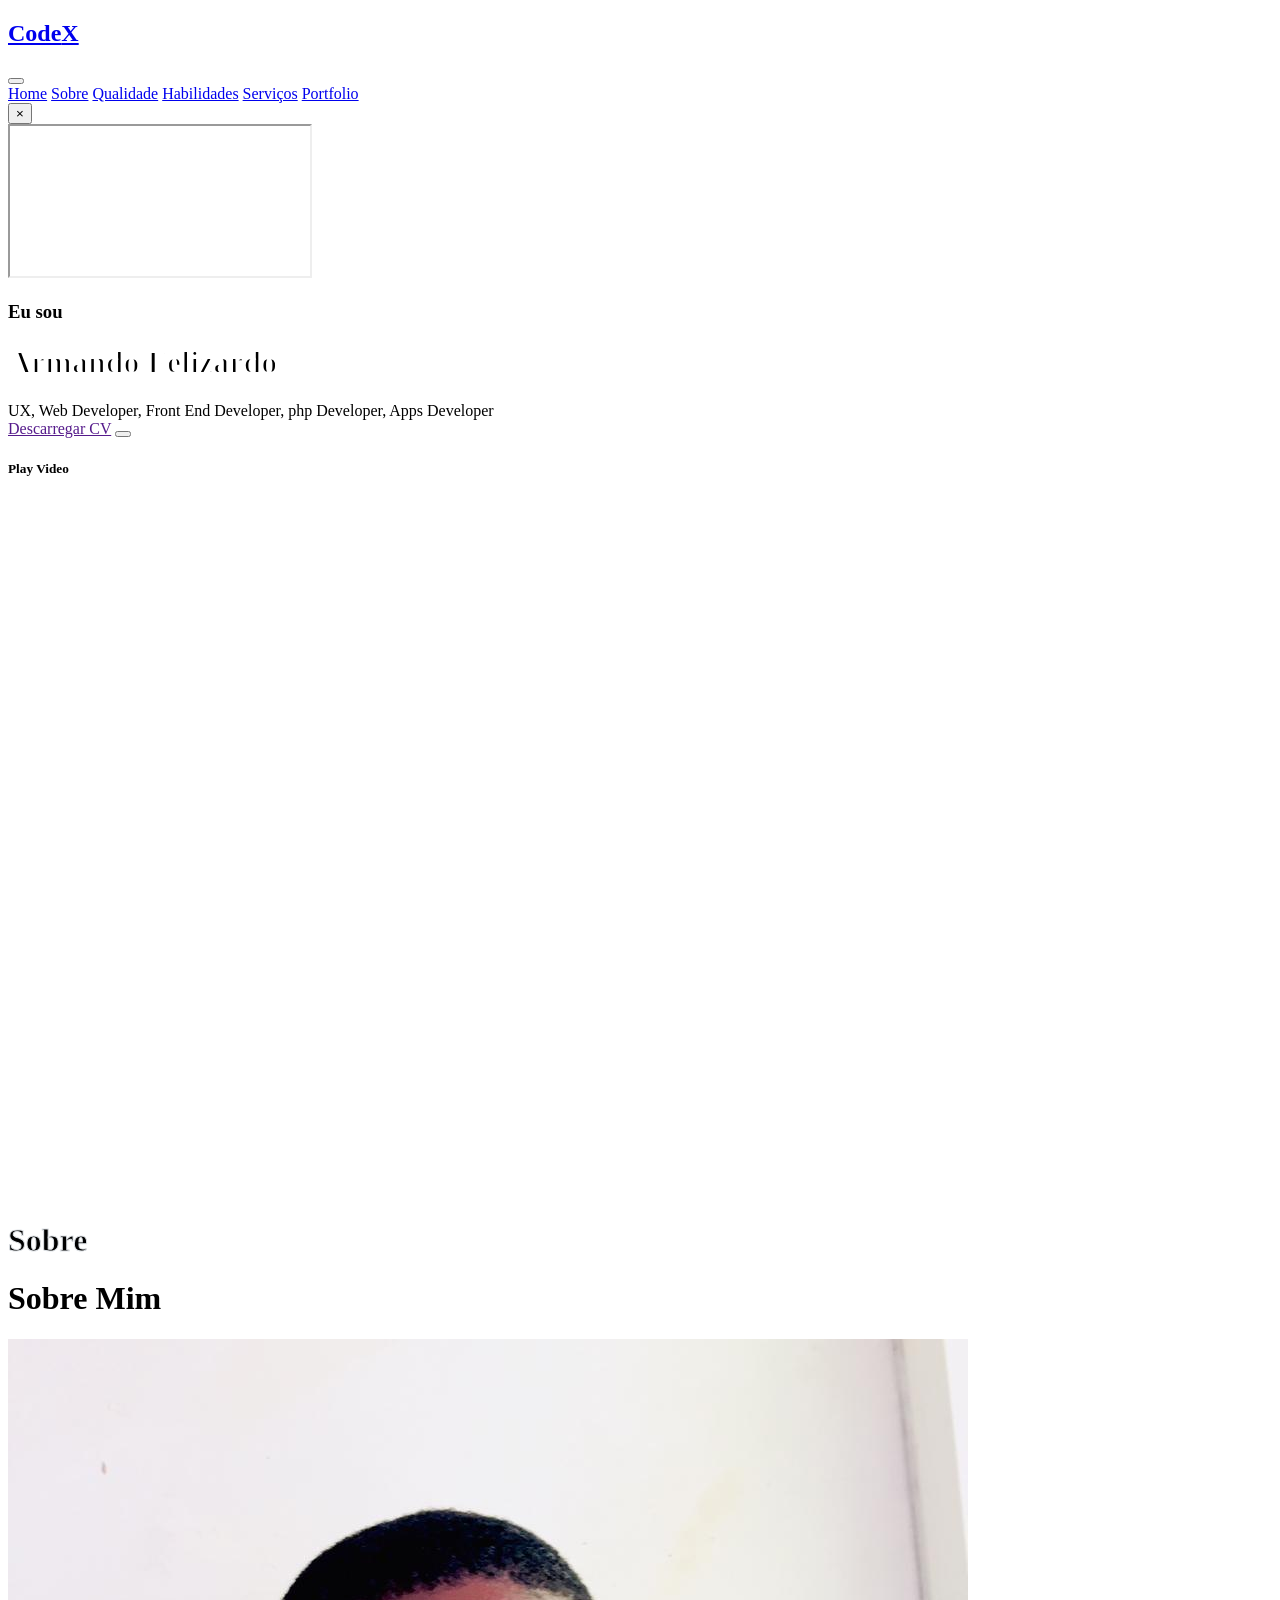
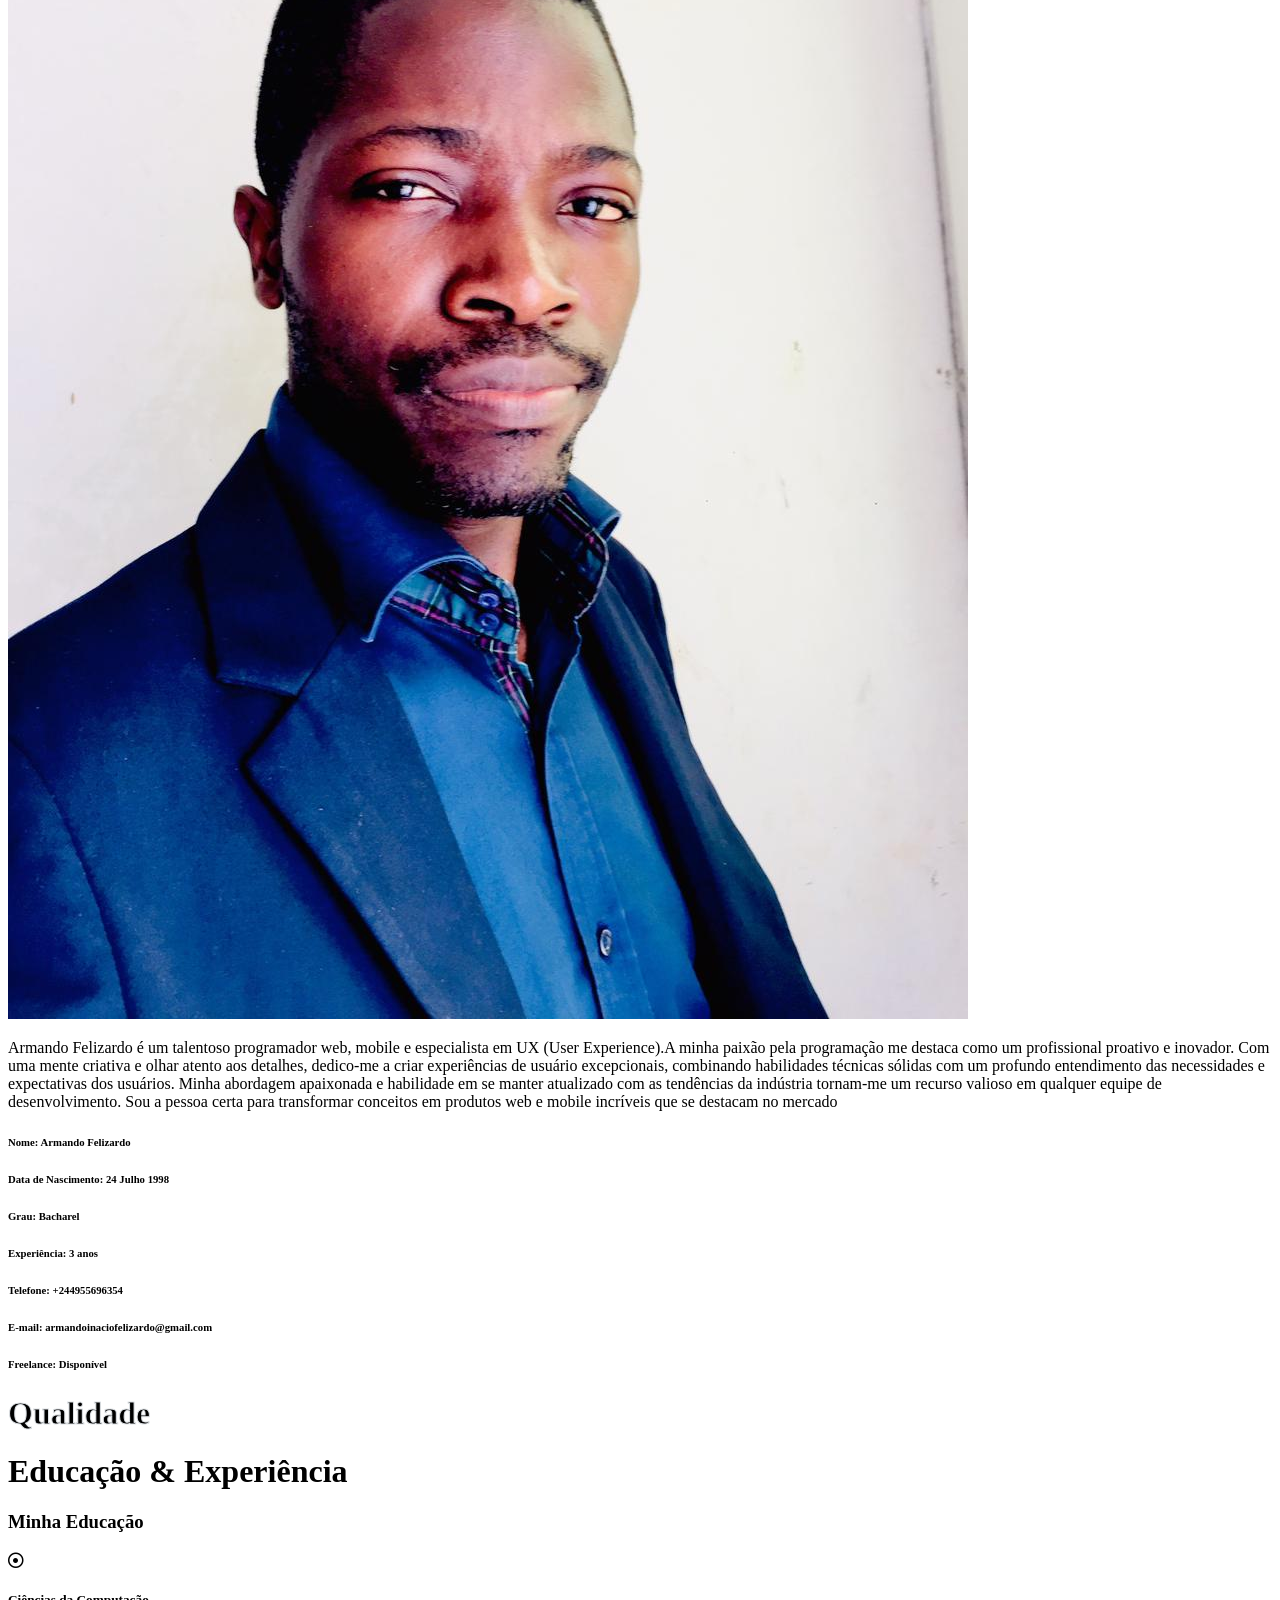
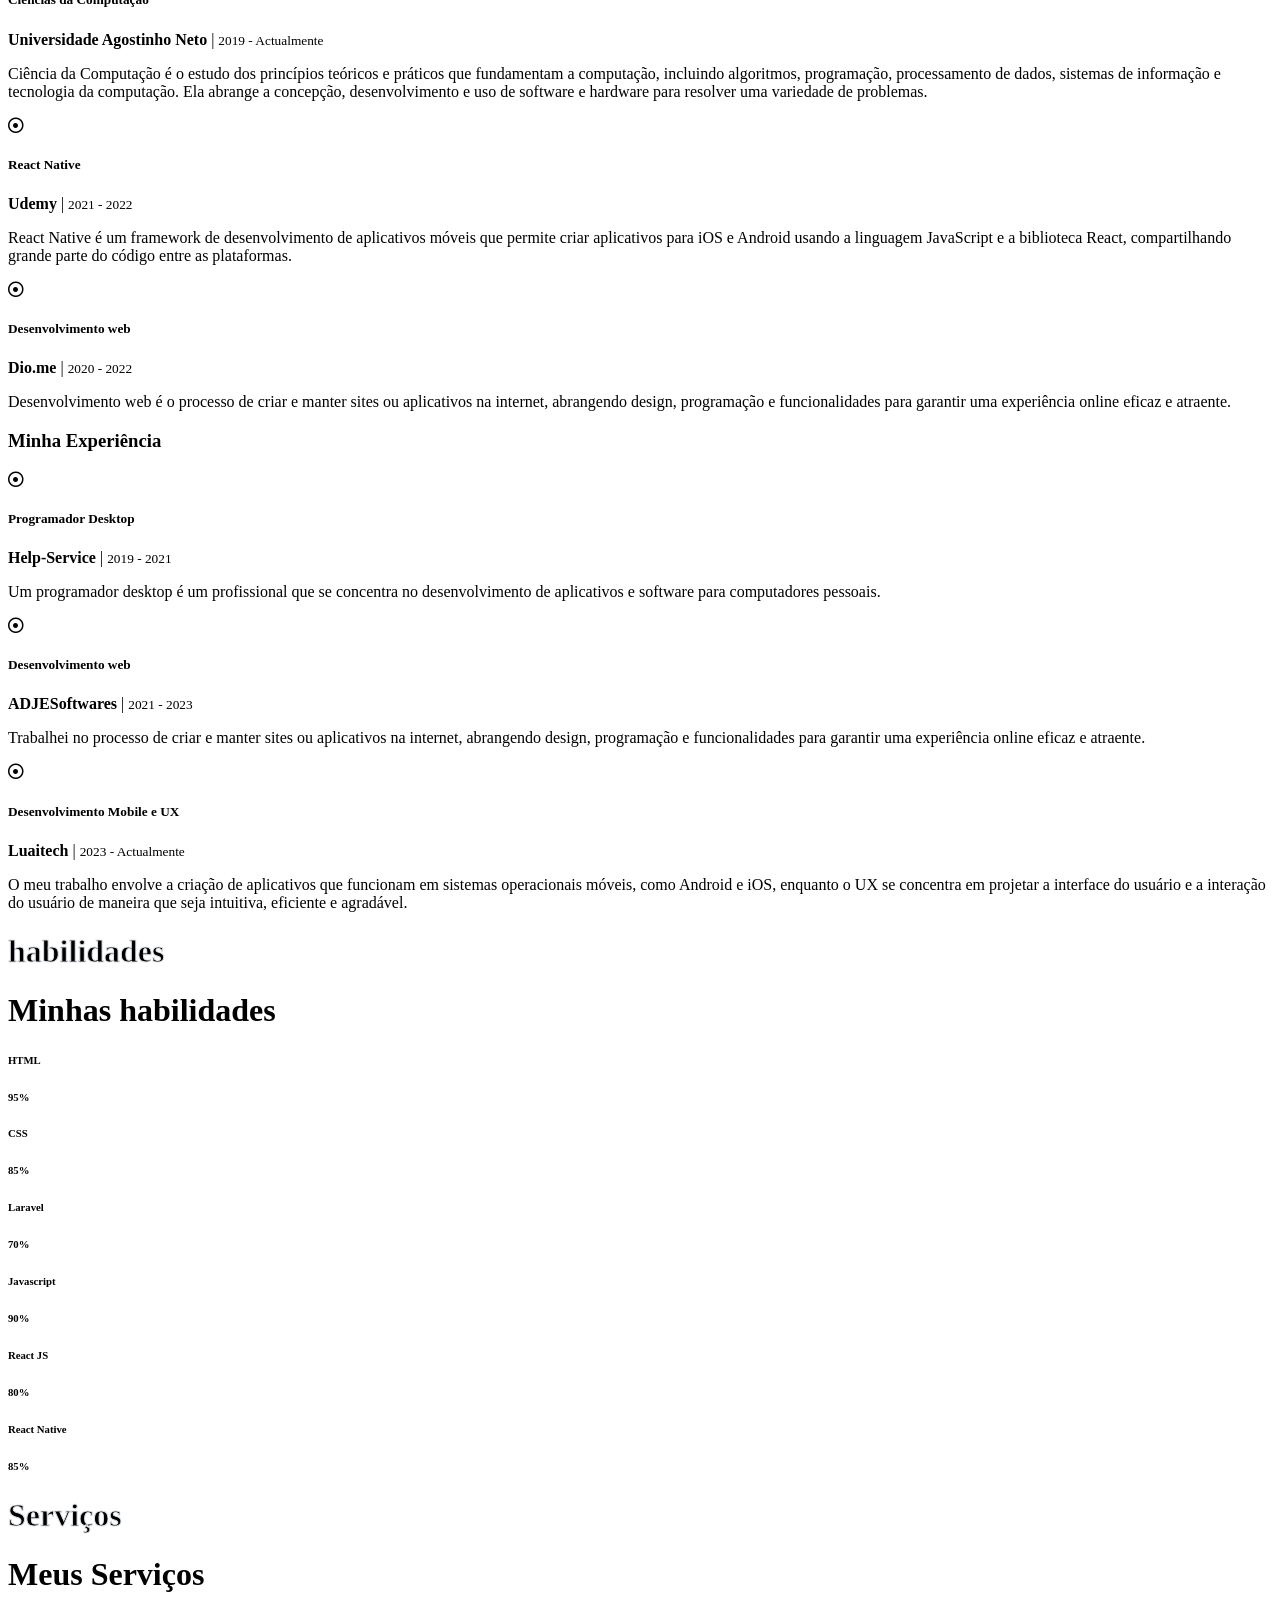
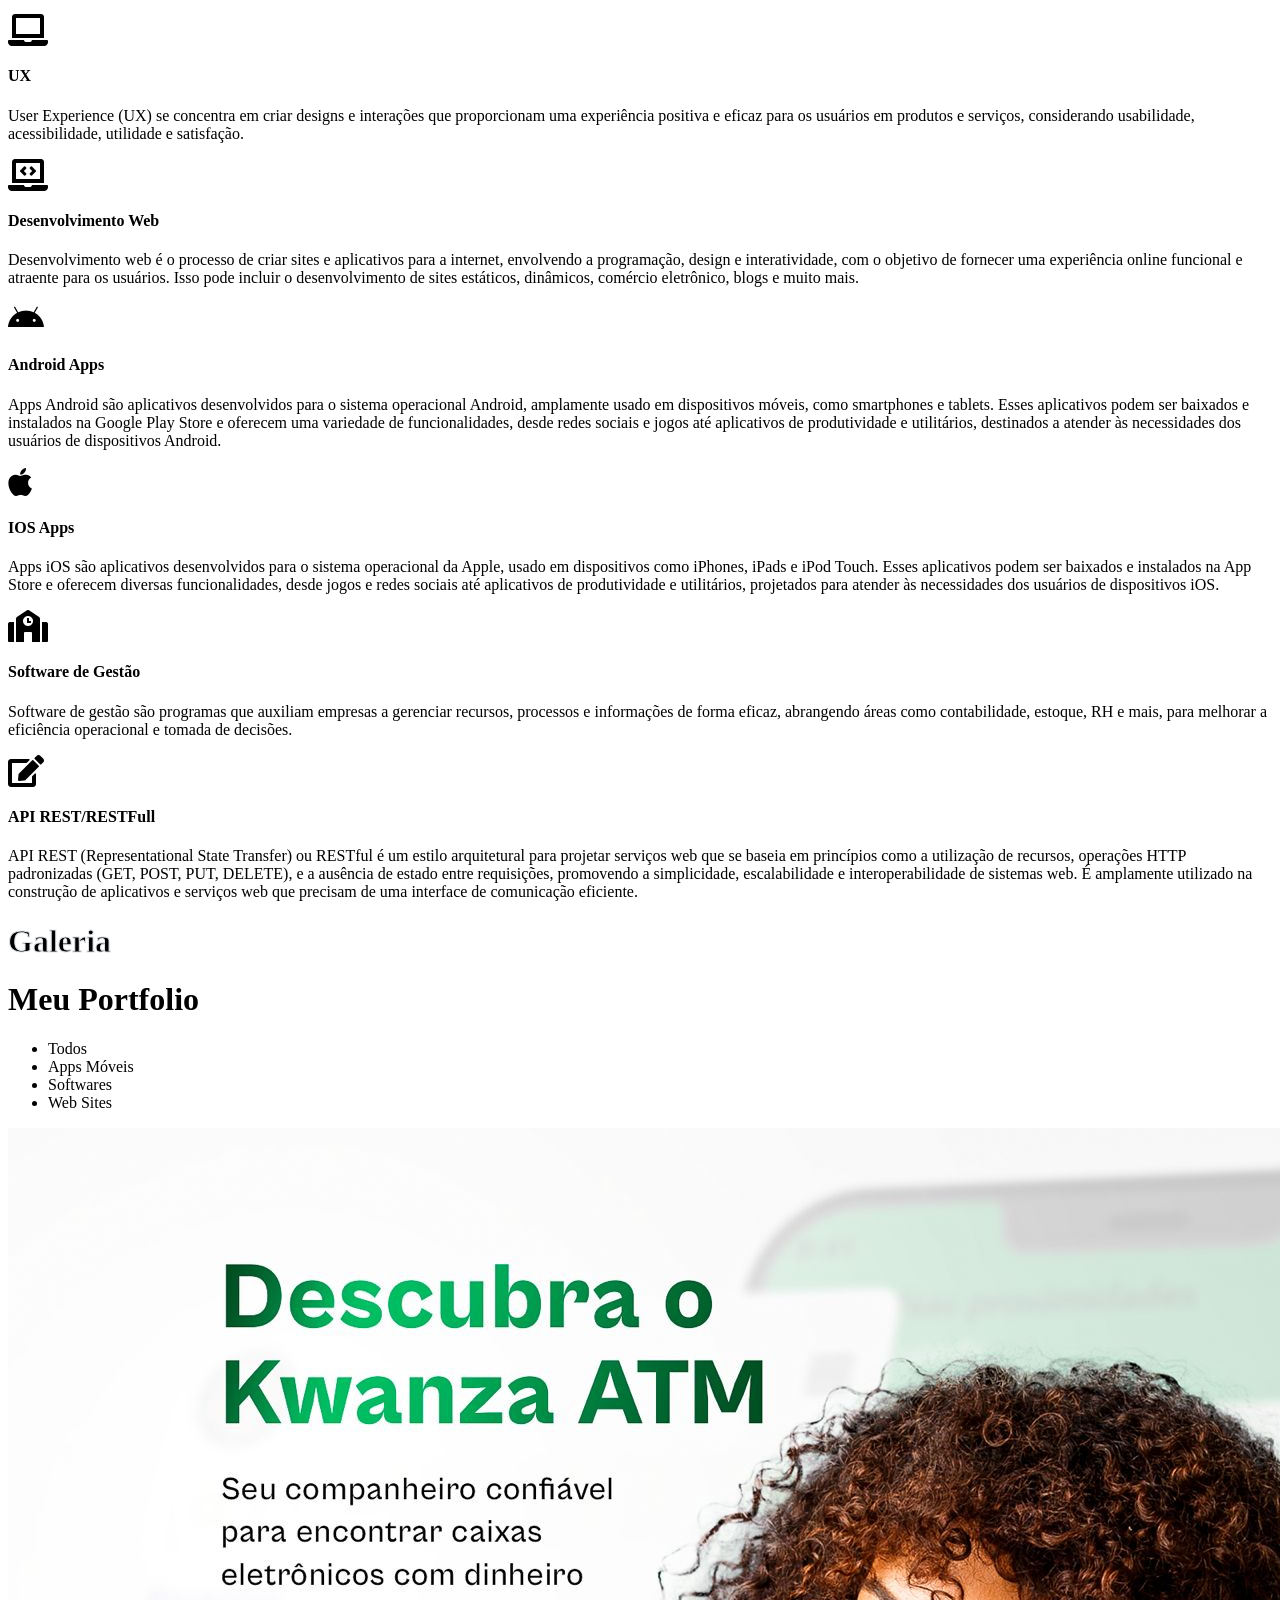
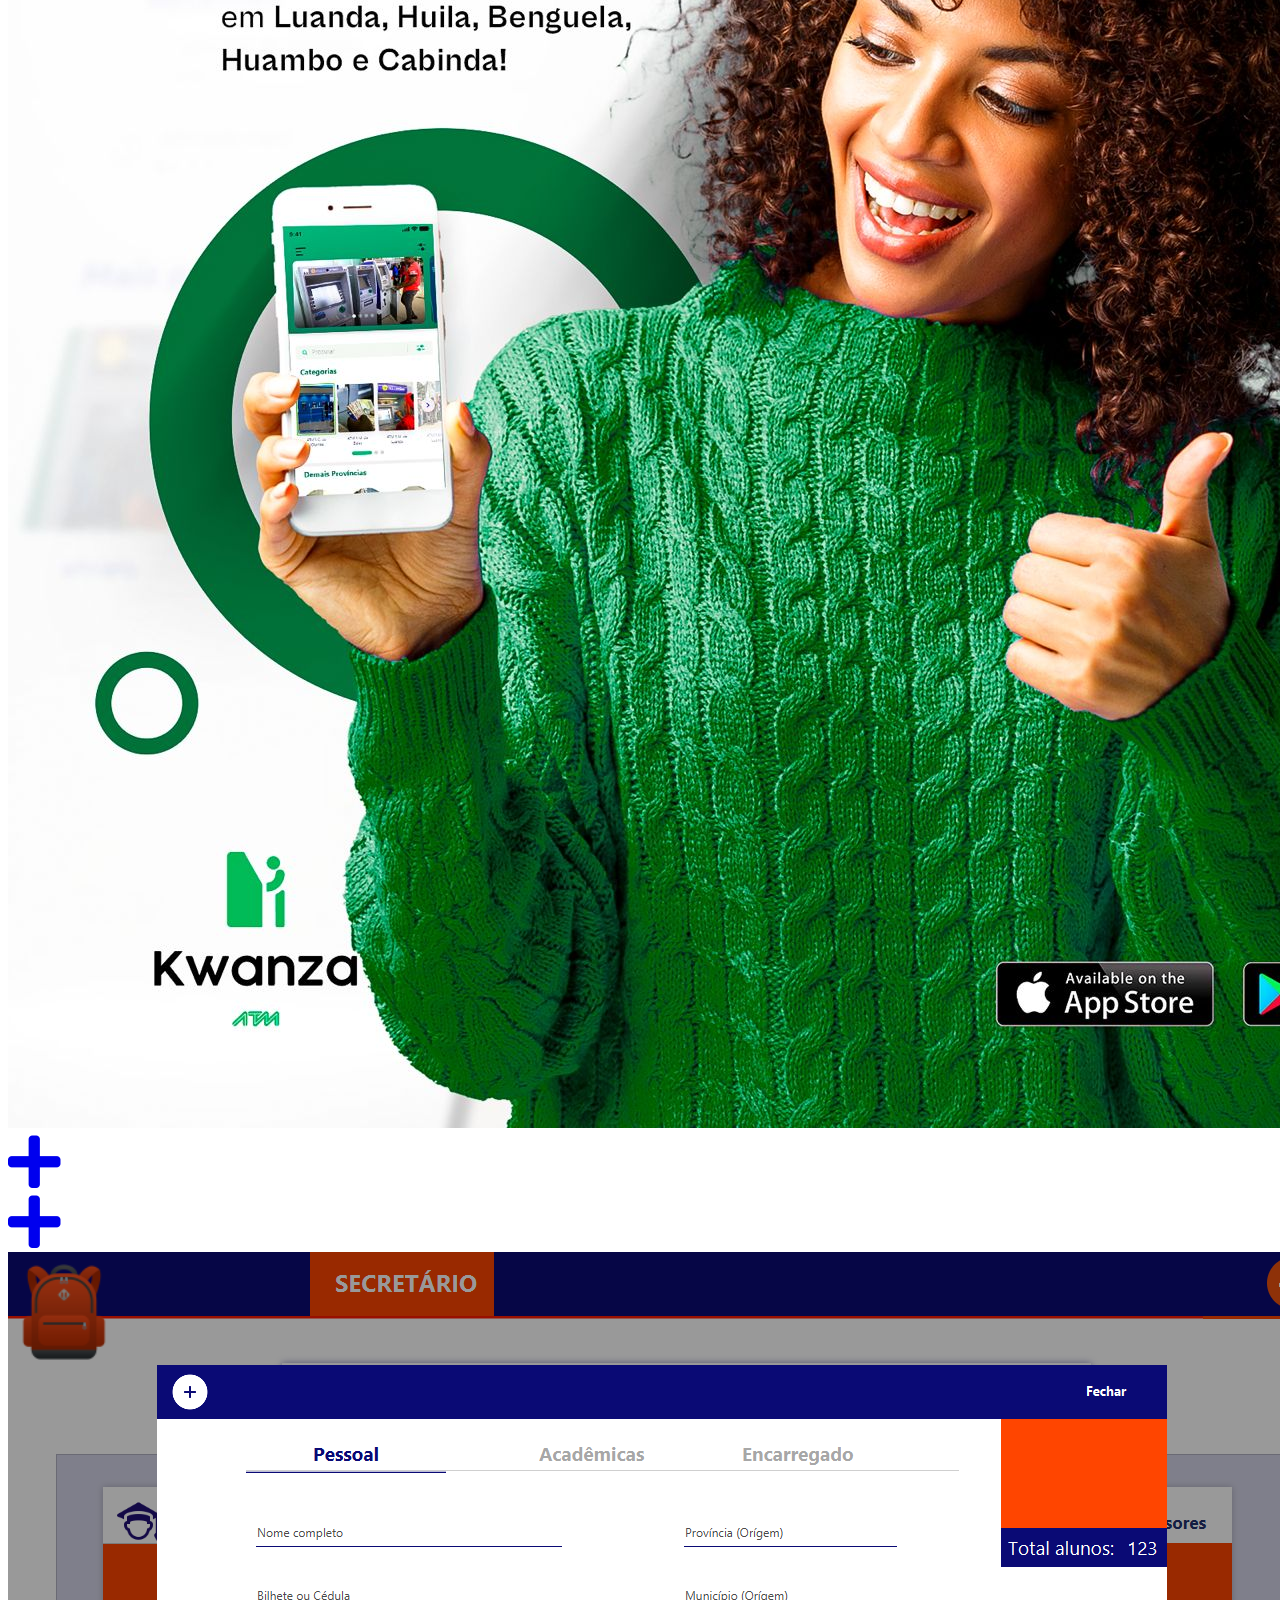
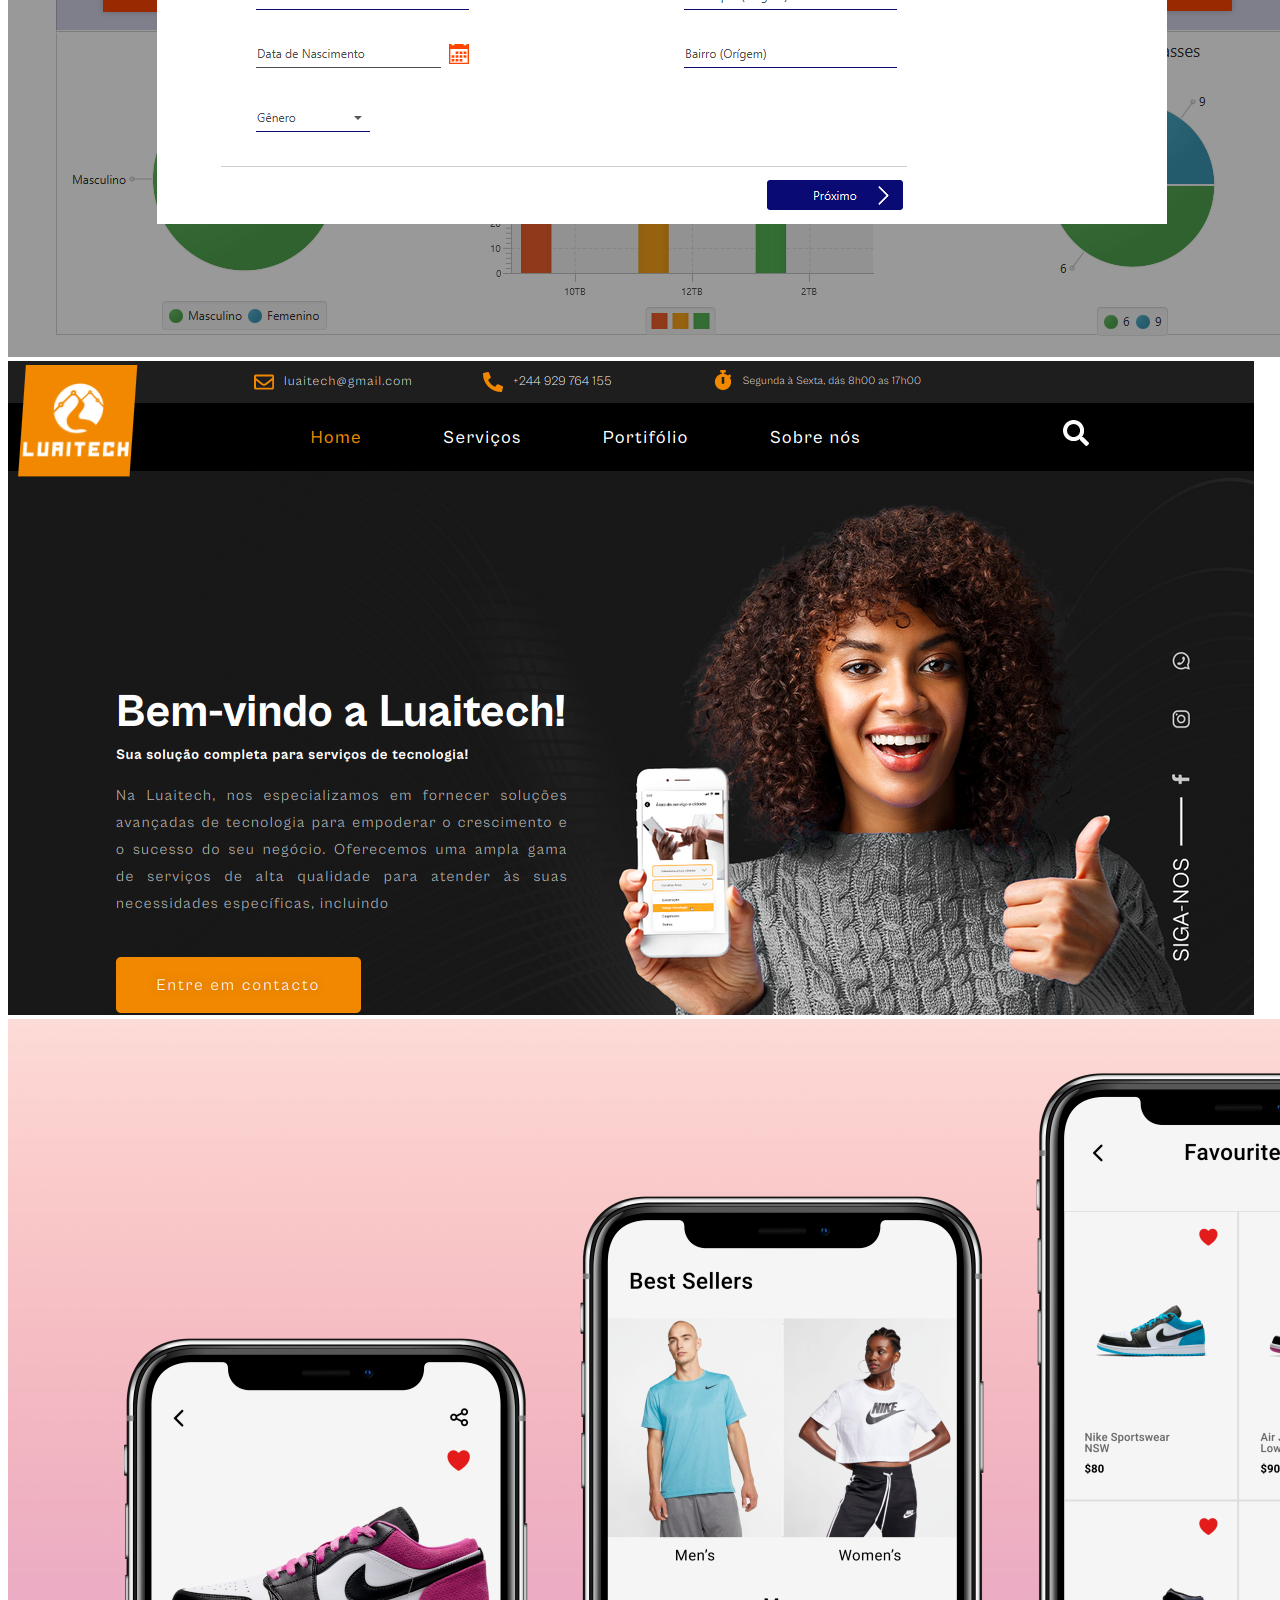
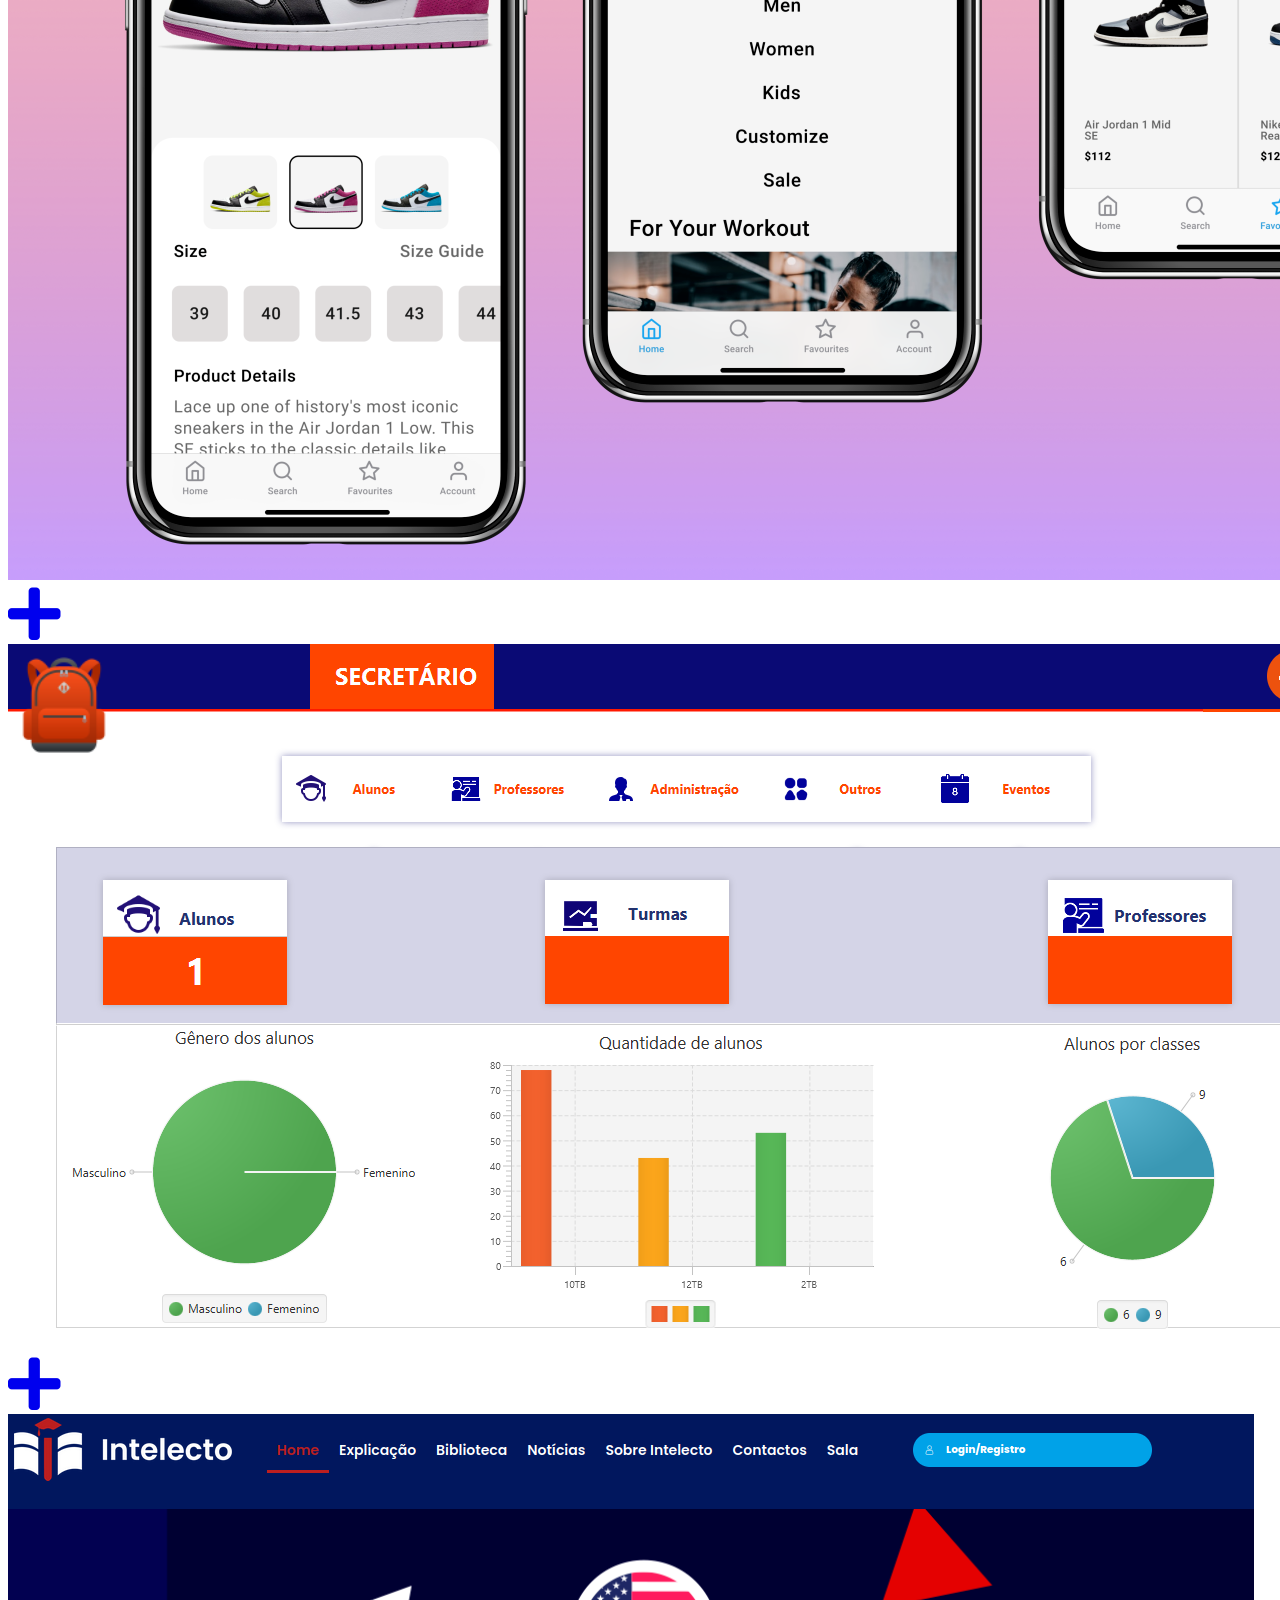
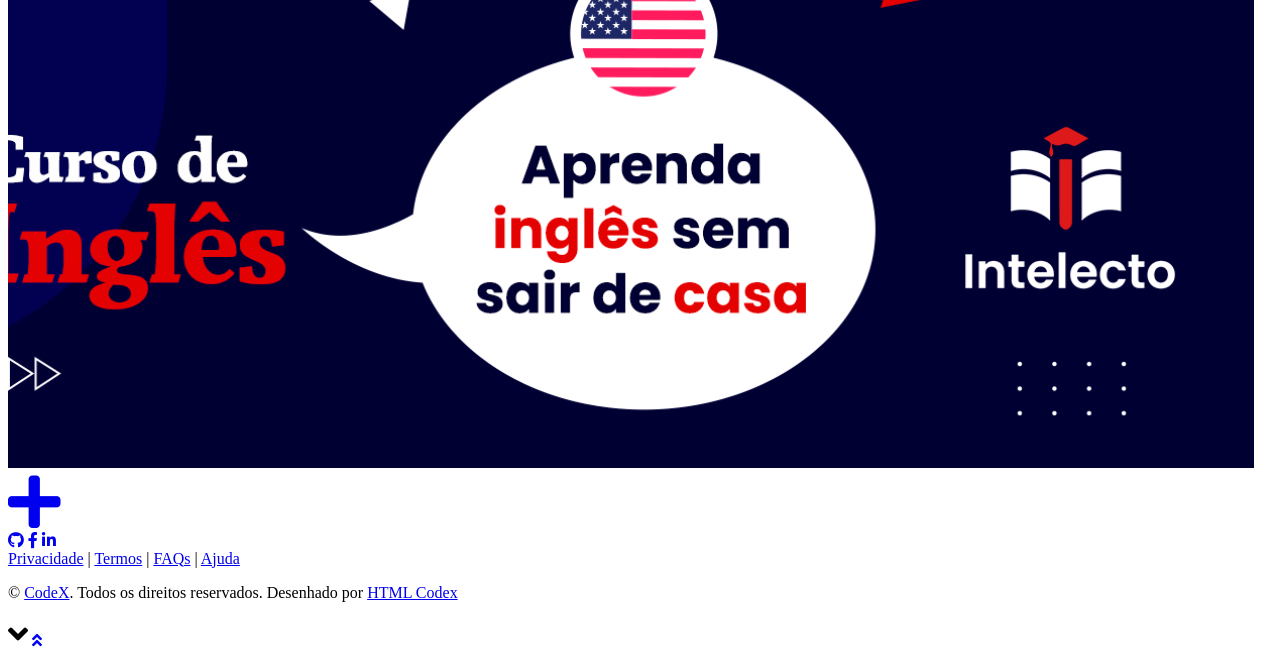
==== commit 952f9a08: "foto" ====
--- a/index.html
+++ b/index.html
@@ -105,7 +105,7 @@
             </div>
             <div class="row align-items-center">
                 <div class="col-lg-5 pb-4 pb-lg-0">
-                    <img class="img-fluid rounded w-100" src="img/my1.jpeg" alt="">
+                    <img class="img-fluid rounded w-100" src="img/foto.jpeg" alt="">
                 </div>
                 <div class="col-lg-7">
                     <p>
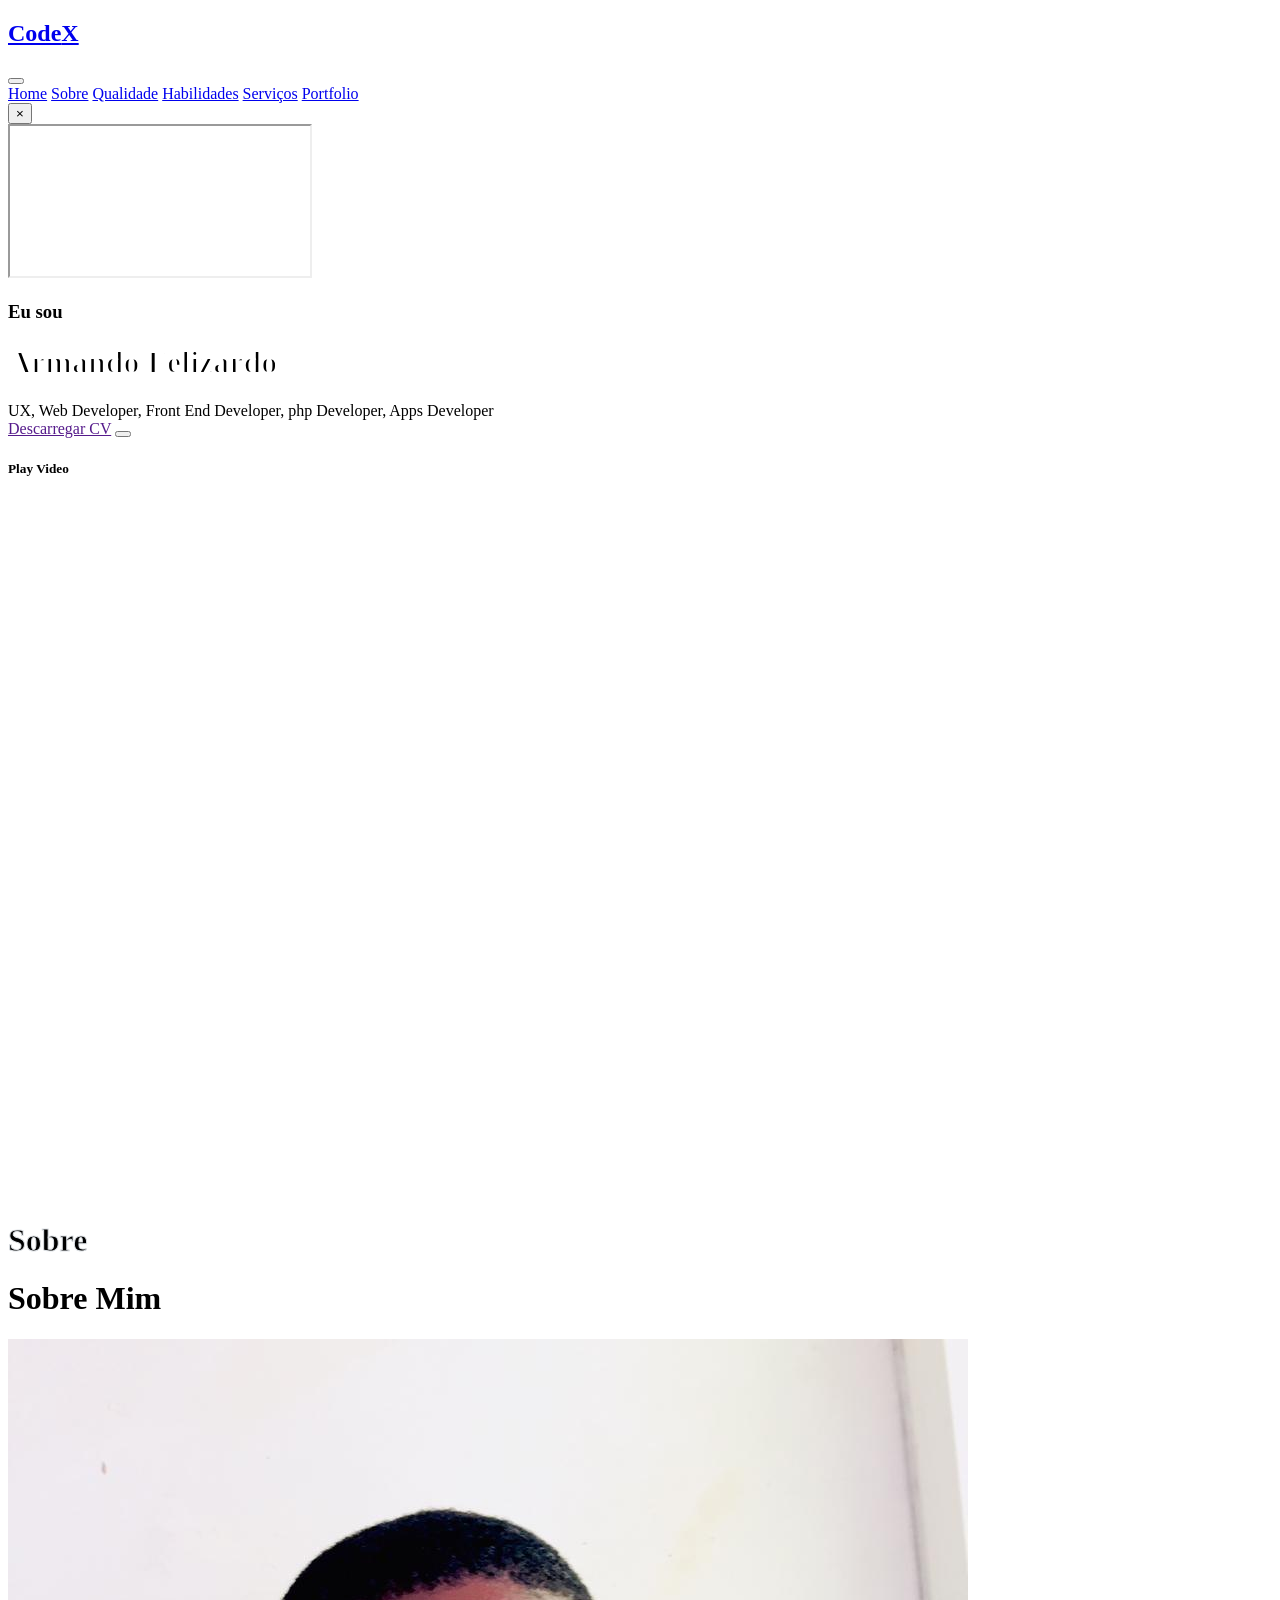
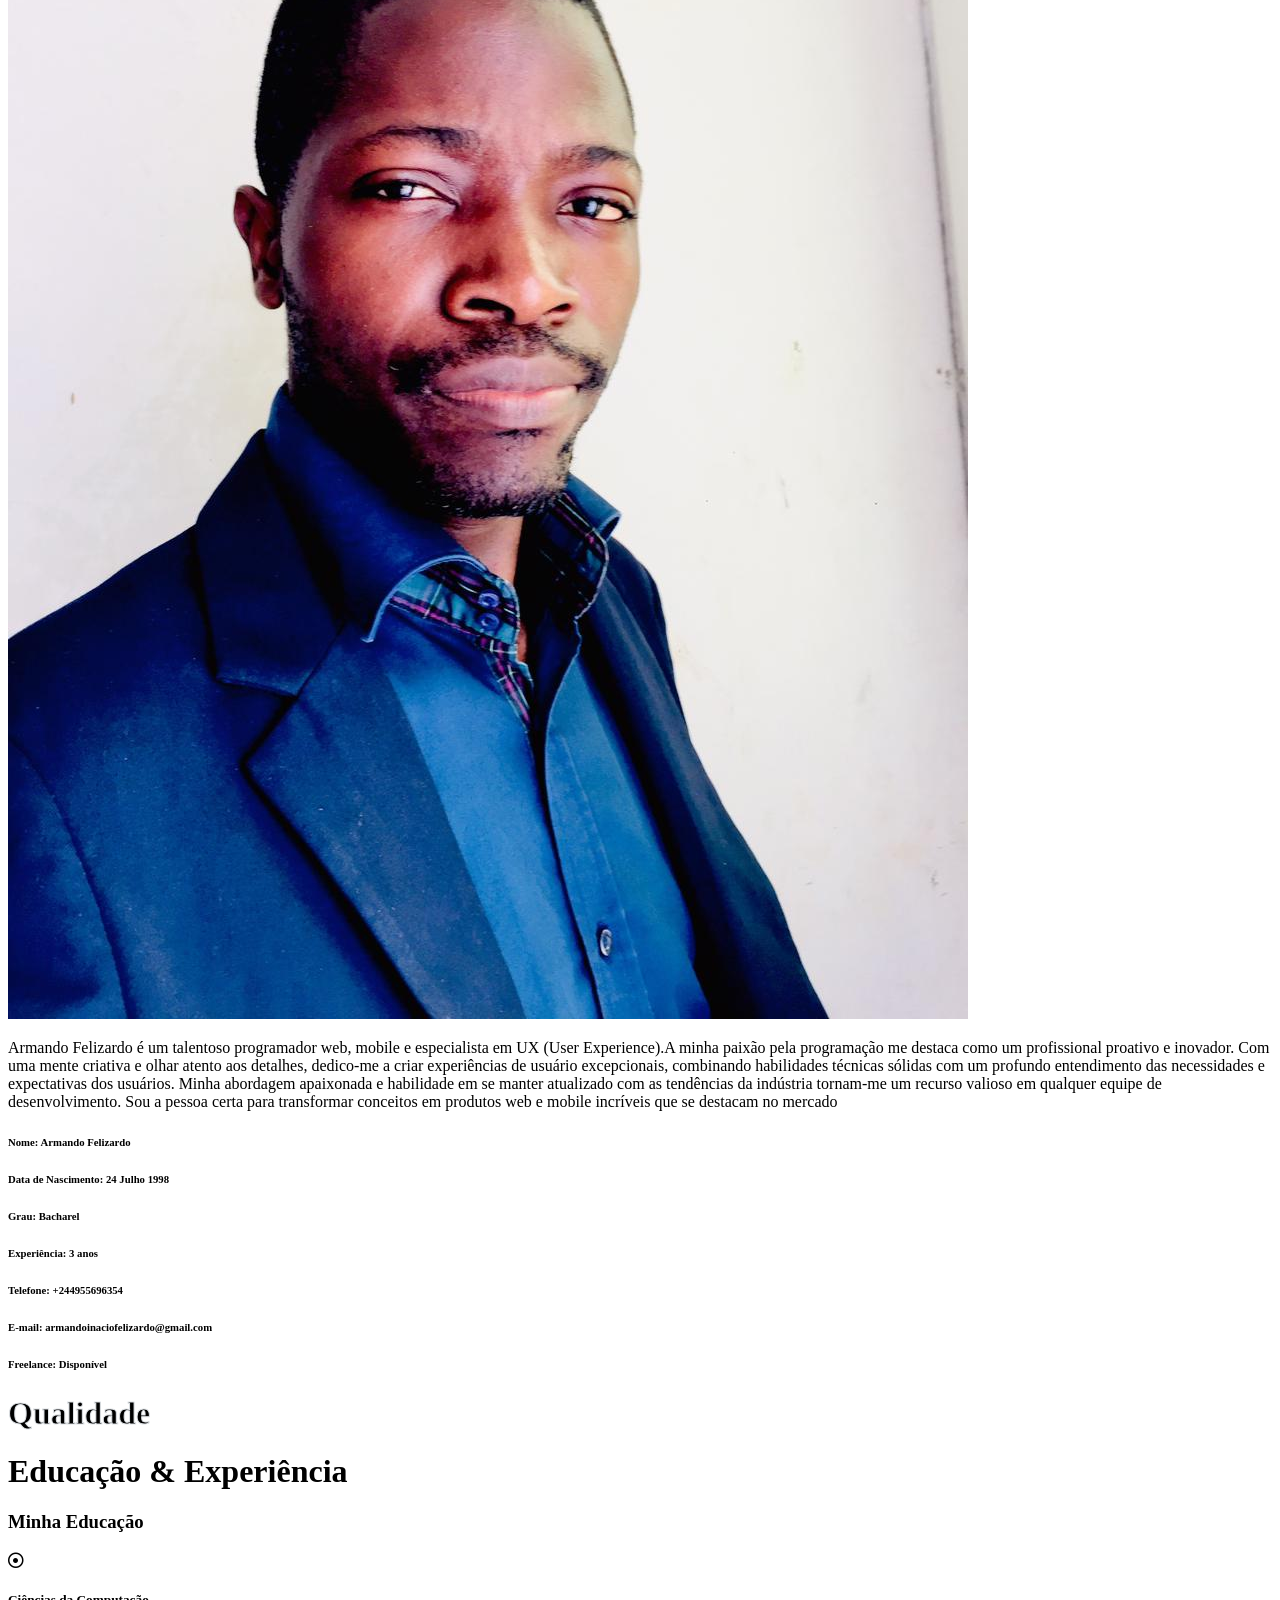
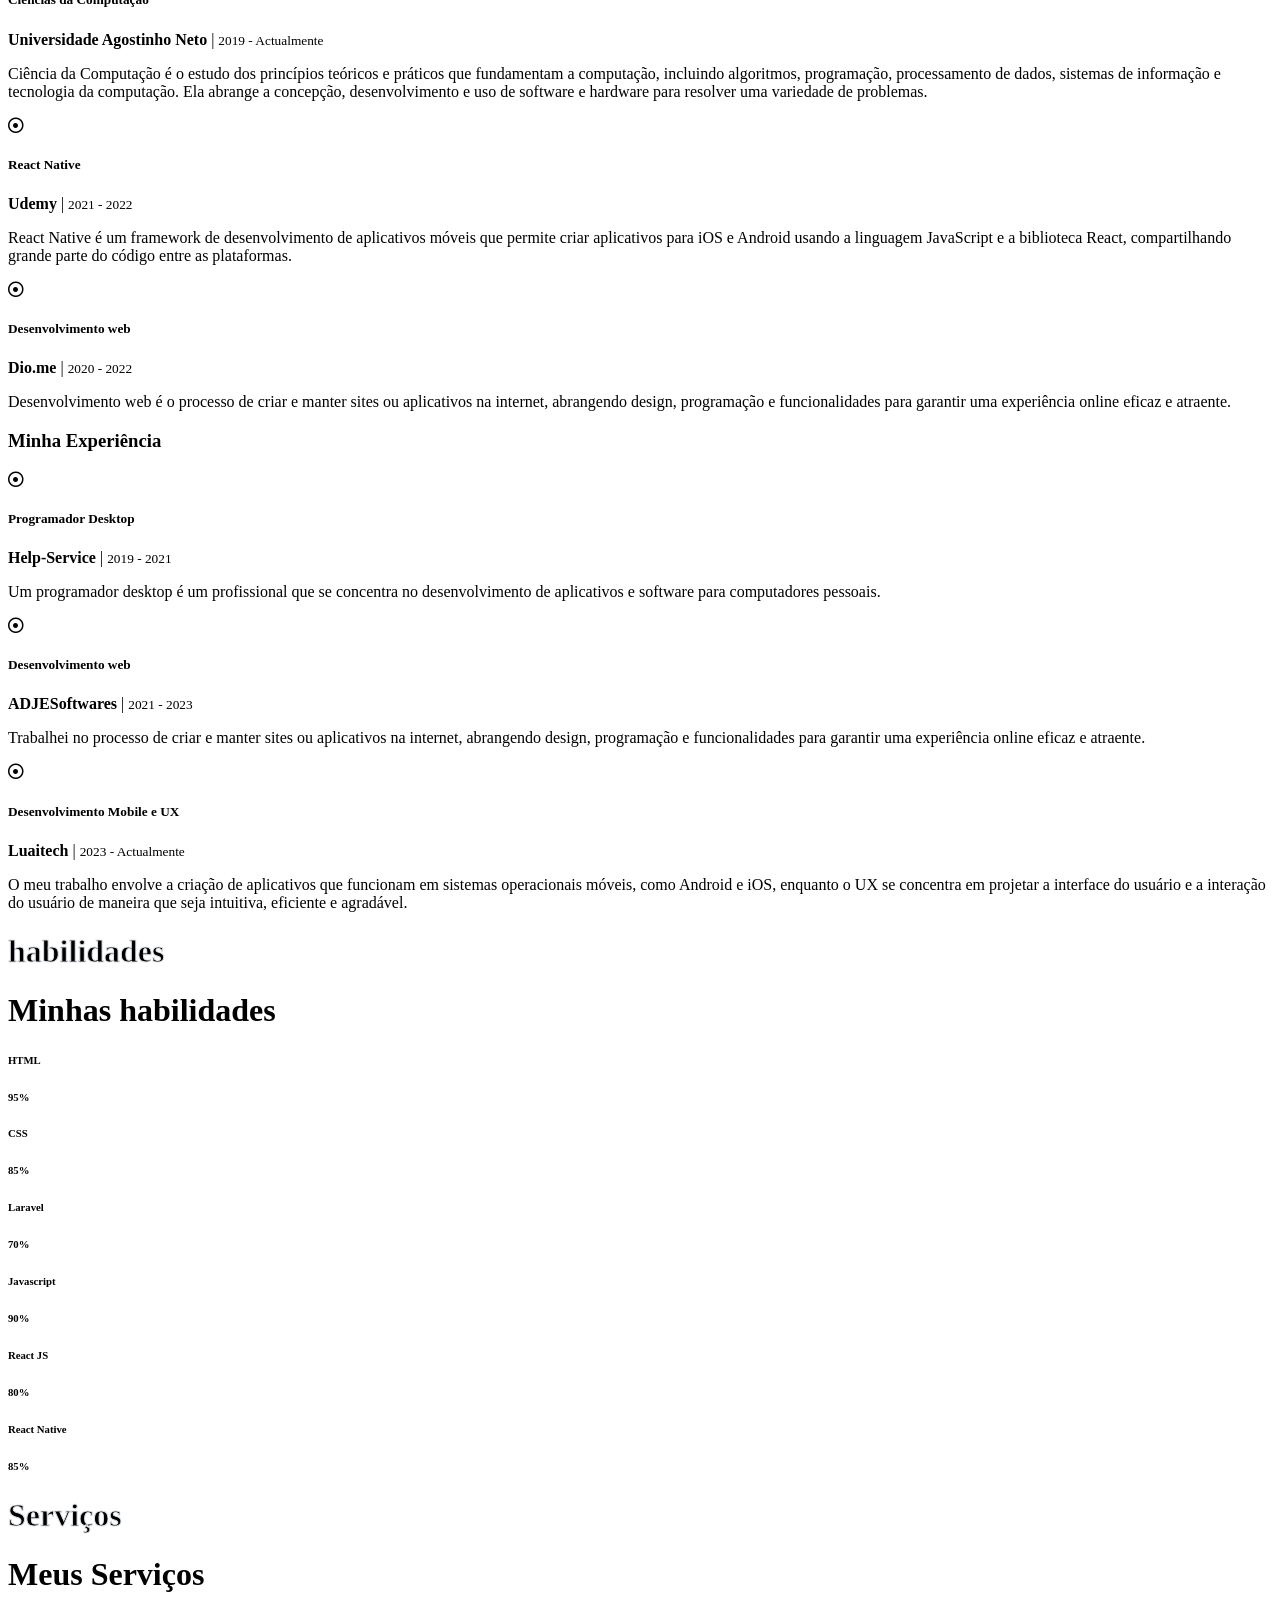
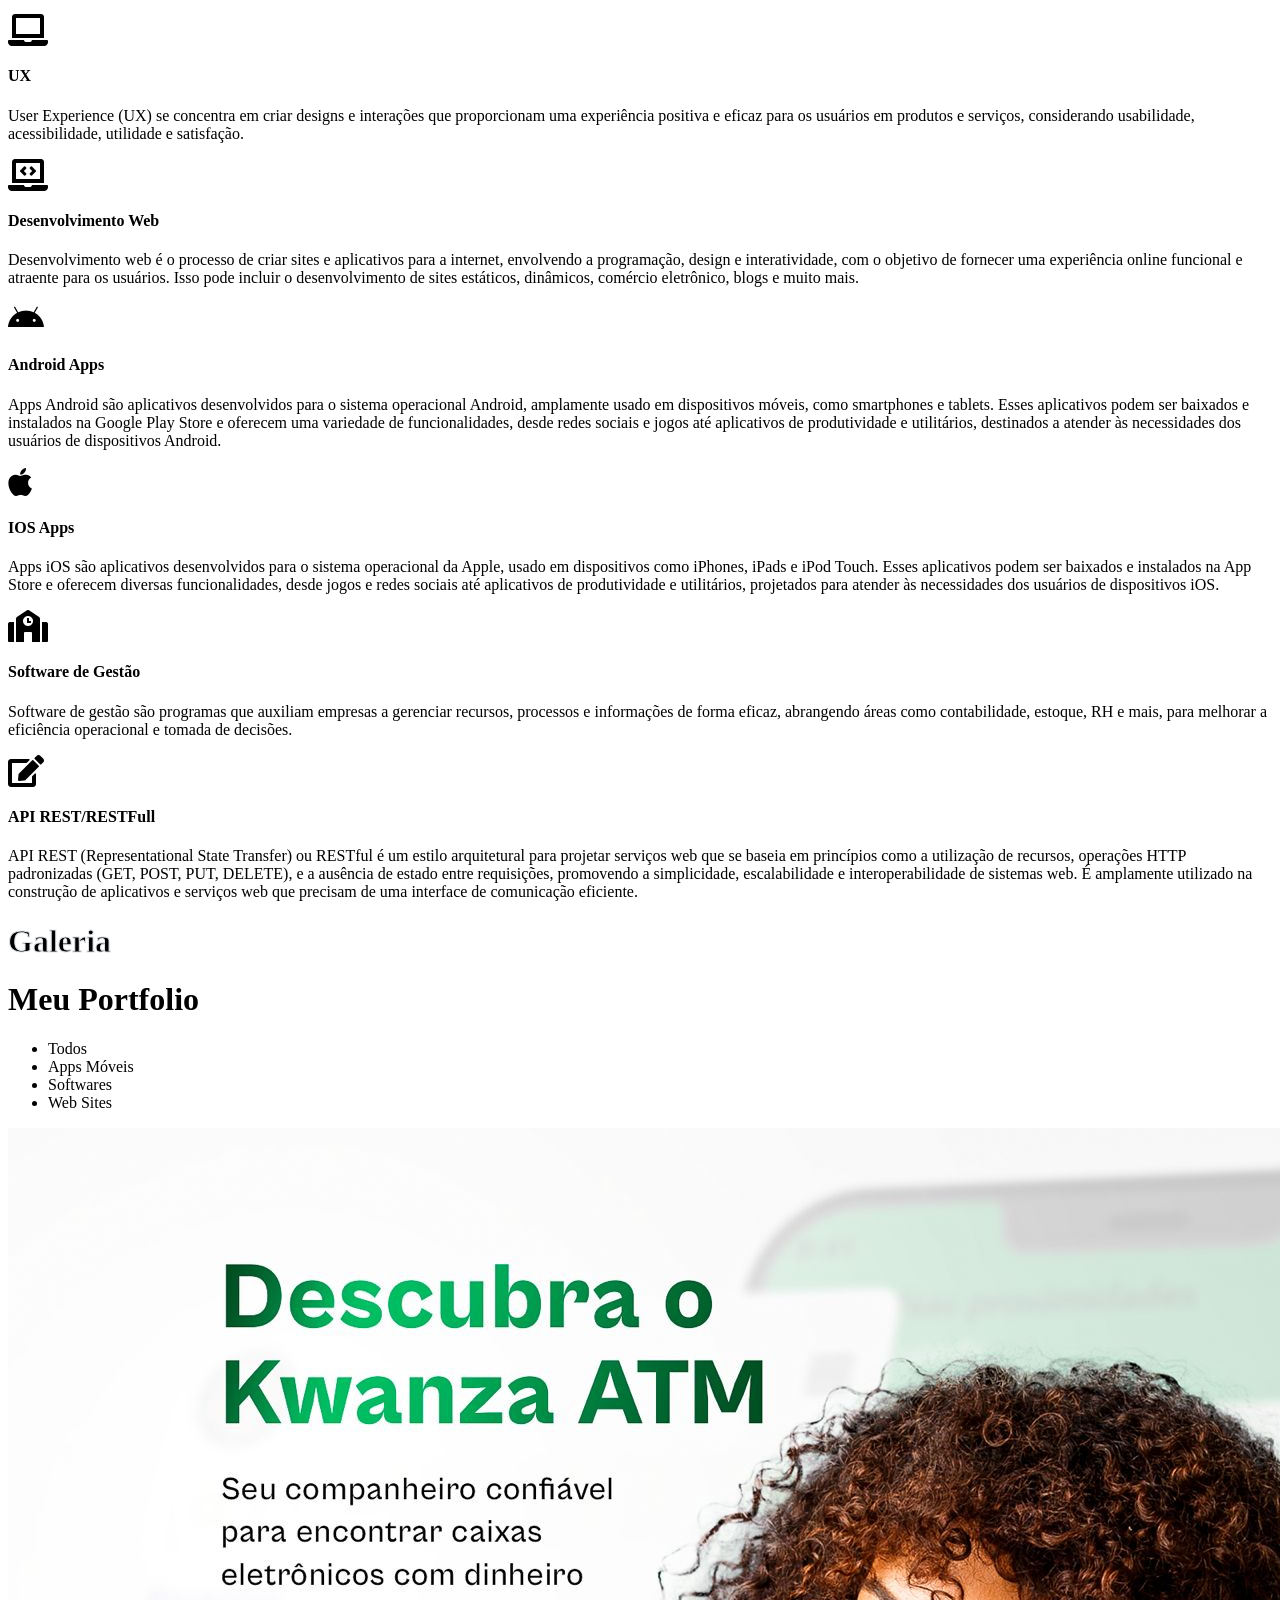
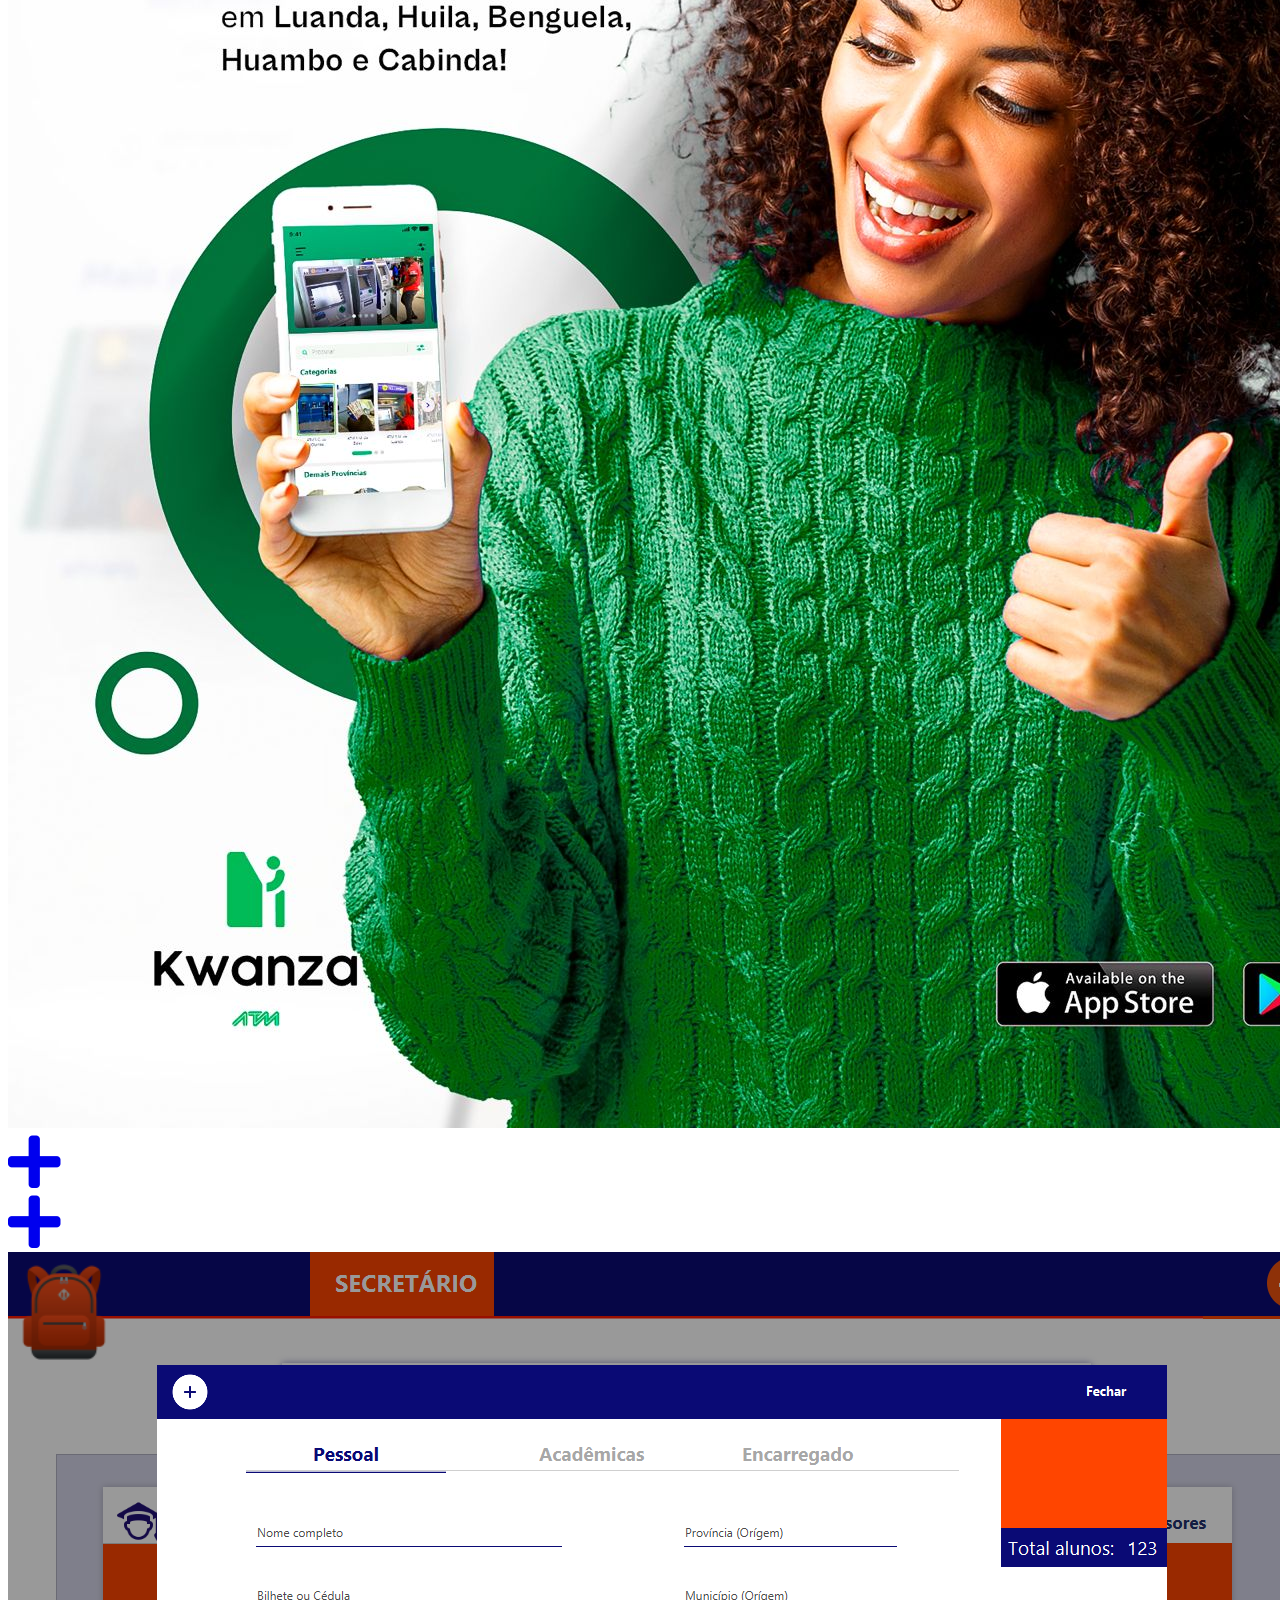
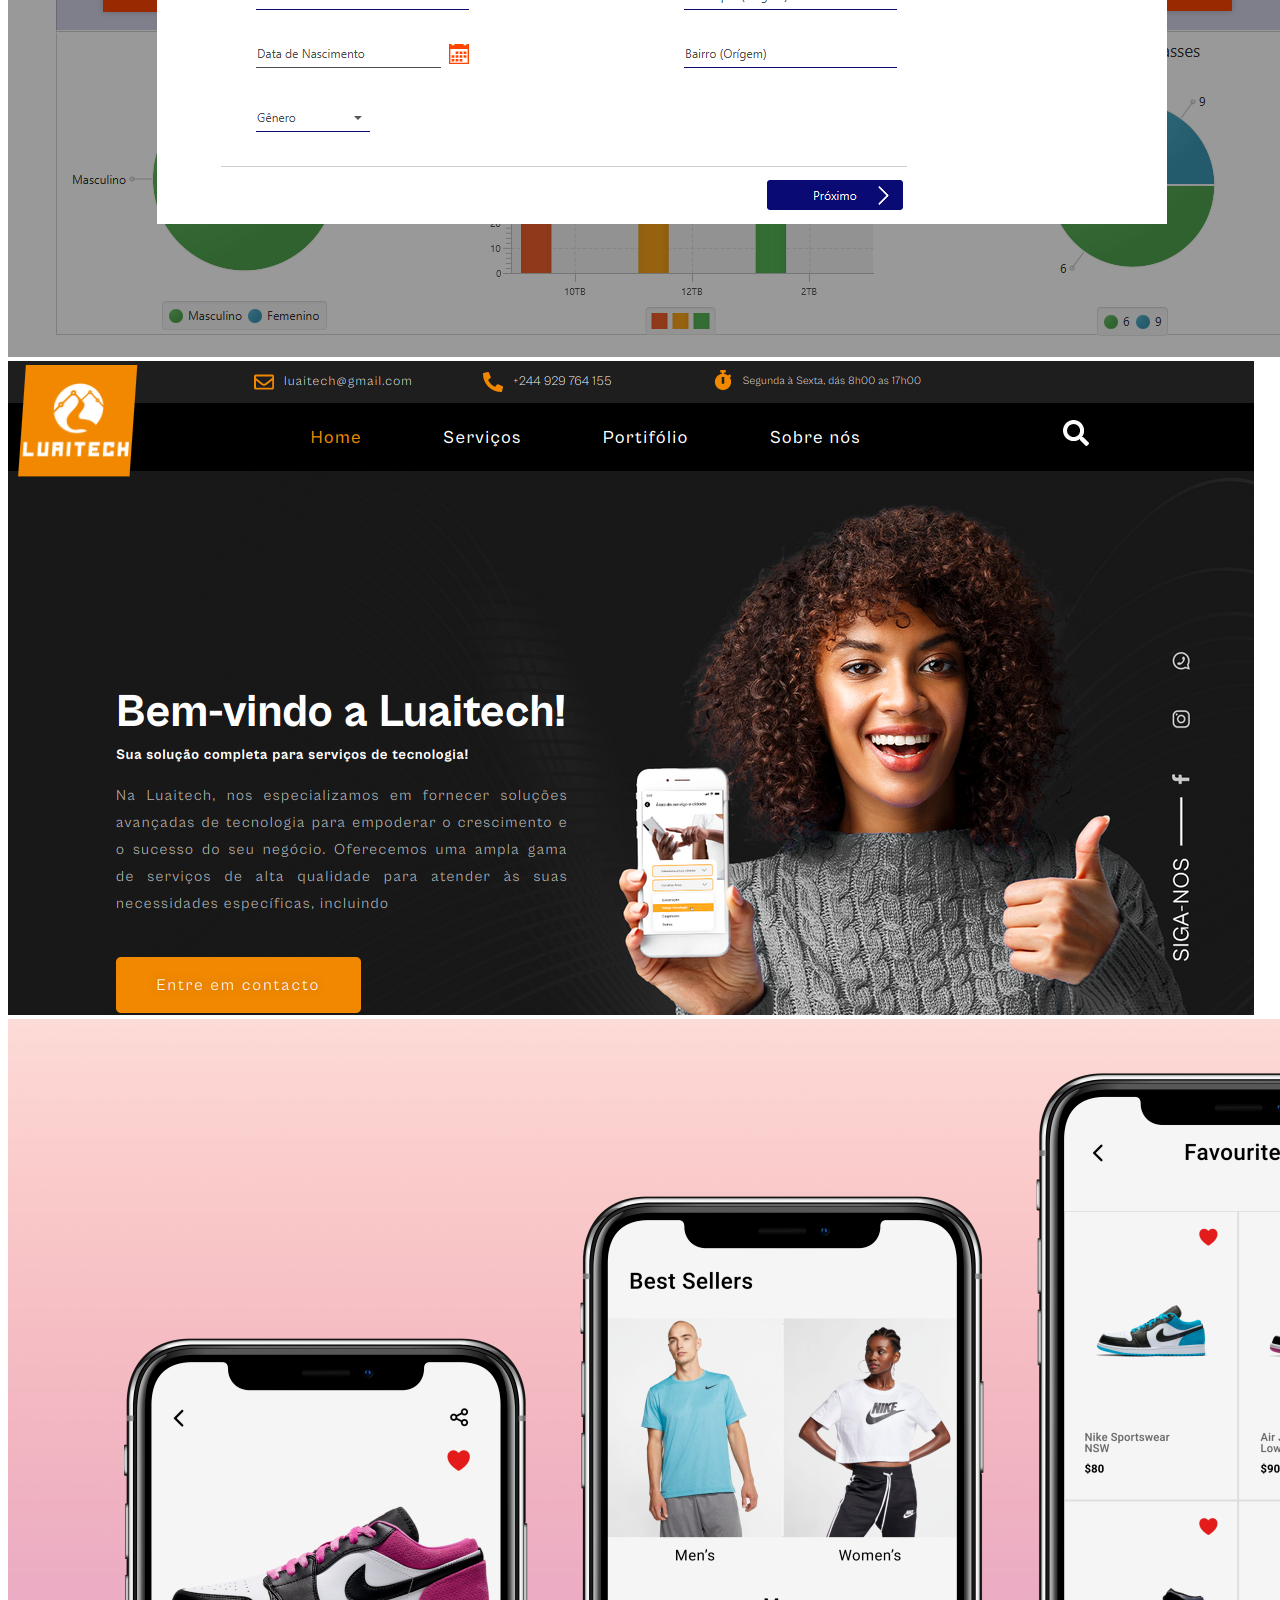
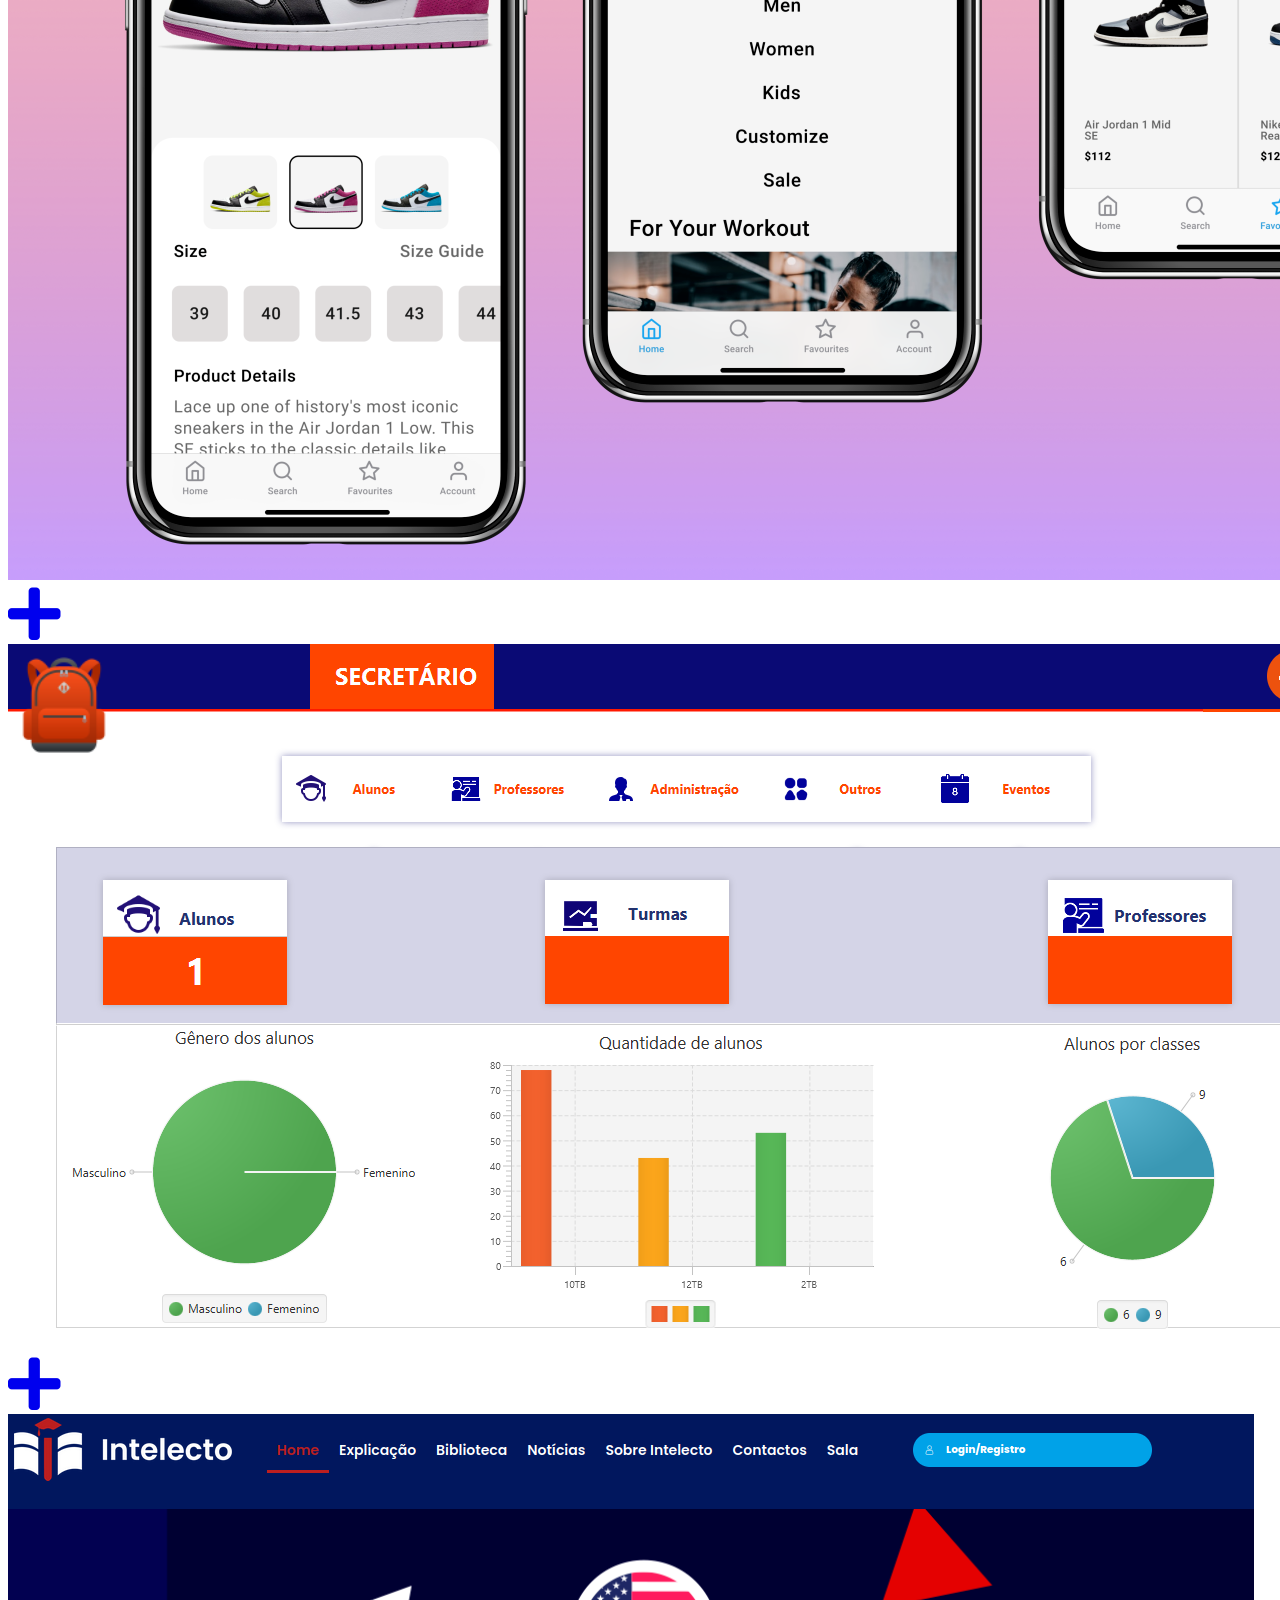
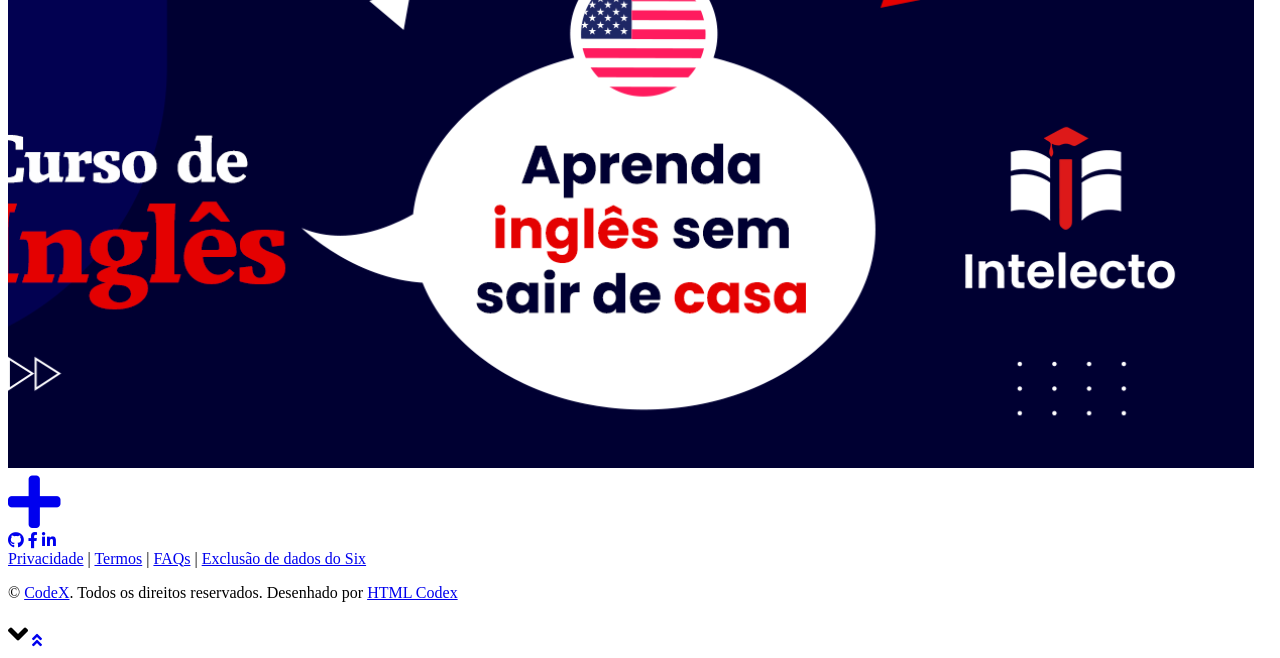
==== commit e0e4ff23: "new pages" ====
--- a/index.html
+++ b/index.html
@@ -415,13 +415,13 @@
                 <a class="btn btn-light btn-social mr-2" href="https://www.linkedin.com/in/armandofelizardo/"><i class="fab fa-linkedin-in"></i></a>
             </div>
             <div class="d-flex justify-content-center mb-3">
-                <a class="text-white" href="#">Privacidade</a>
+                <a class="text-white" href="./politicaeprivacidade.html">Privacidade</a>
                 <span class="px-3">|</span>
                 <a class="text-white" href="#">Termos</a>
                 <span class="px-3">|</span>
                 <a class="text-white" href="#">FAQs</a>
                 <span class="px-3">|</span>
-                <a class="text-white" href="#">Ajuda</a>
+                <a class="text-white" href="./exclusaconta.html">Exclusão de dados do Six</a>
             </div>
             <p class="m-0">&copy; <a class="text-white font-weight-bold" href="#">CodeX</a>. Todos os direitos reservados. Desenhado por <a class="text-white font-weight-bold" href="https://htmlcodex.com">HTML Codex</a>
             </p>
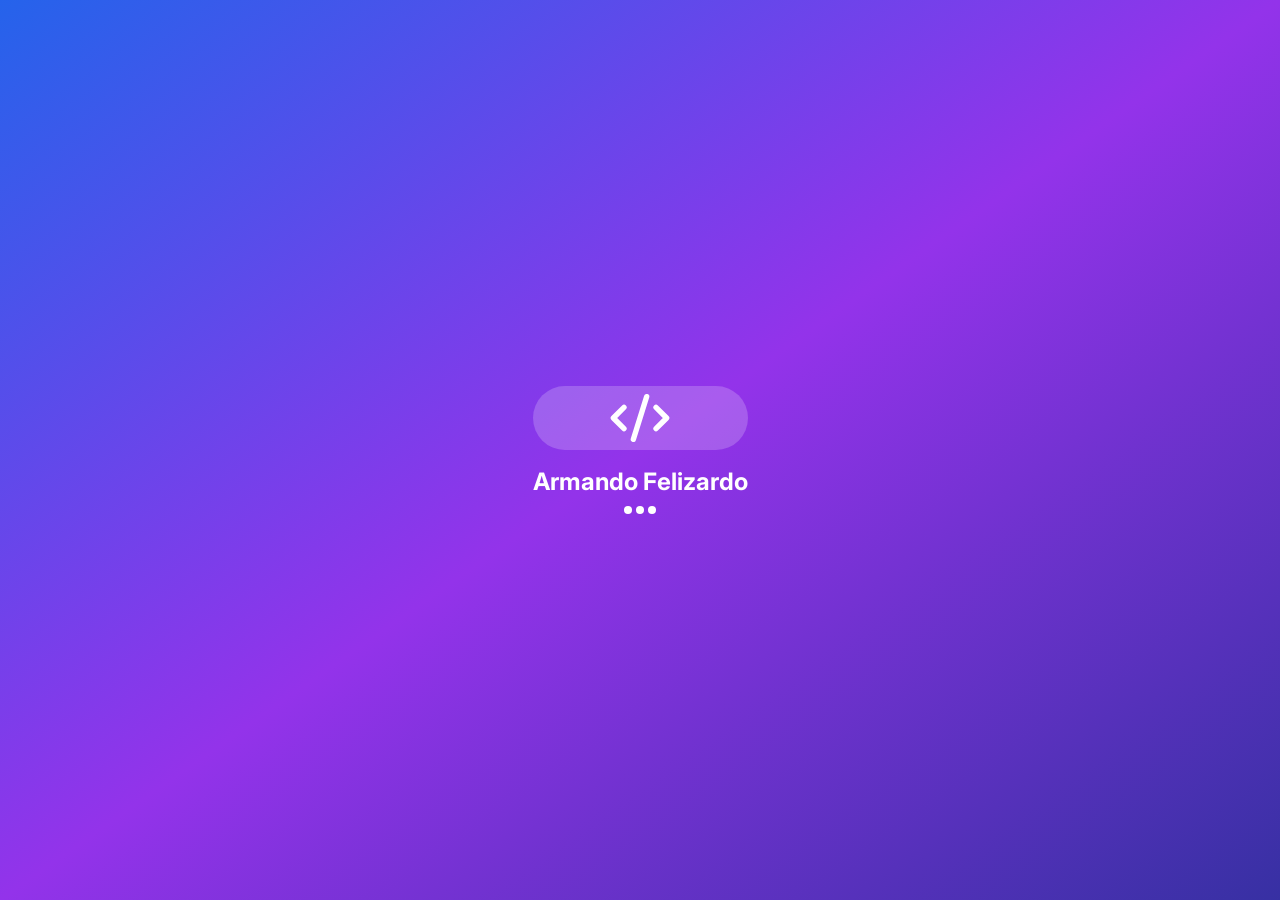
==== commit ba77ea0d: "novo" ====
--- a/index.html
+++ b/index.html
@@ -1,457 +1,14 @@
-<!DOCTYPE html>
-<html lang="en">
-
-<head>
-    <meta charset="utf-8">
-    <title>CodeX</title>
-    <meta content="width=device-width, initial-scale=1.0" name="viewport">
-    <meta content="Free HTML Templates" name="keywords">
-    <meta content="Free HTML Templates" name="description">
-
-    <!-- Favicon -->
-    <link href="img/favicon.ico" rel="icon">
-
-    <!-- Google Web Fonts -->
-    <link rel="preconnect" href="https://fonts.gstatic.com">
-    <link href="https://fonts.googleapis.com/css2?family=Roboto:wght@300;400;500;700;900&display=swap" rel="stylesheet"> 
-
-    <!-- Font Awesome -->
-    <link href="https://cdnjs.cloudflare.com/ajax/libs/font-awesome/5.10.0/css/all.min.css" rel="stylesheet">
-
-    <!-- Libraries Stylesheet -->
-    <link href="lib/owlcarousel/assets/owl.carousel.min.css" rel="stylesheet">
-    <link href="lib/lightbox/css/lightbox.min.css" rel="stylesheet">
-
-    <!-- Customized Bootstrap Stylesheet -->
-    <link href="css/style.css" rel="stylesheet">
-</head>
-
-<body data-spy="scroll" data-target=".navbar" data-offset="51">
-    <!-- Navbar Start -->
-    <nav class="navbar fixed-top shadow-sm navbar-expand-lg bg-light navbar-light py-3 py-lg-0 px-lg-5">
-        <a href="index.html" class="navbar-brand ml-lg-3">
-            <h1 class="m-0 display-5"><span class="text-primary">Code</span>X</h1>
-        </a>
-        <button type="button" class="navbar-toggler" data-toggle="collapse" data-target="#navbarCollapse">
-            <span class="navbar-toggler-icon"></span>
-        </button>
-        <div class="collapse navbar-collapse px-lg-3" id="navbarCollapse">
-            <div class="navbar-nav m-auto py-0">
-                <a href="#home" class="nav-item nav-link active">Home</a>
-                <a href="#about" class="nav-item nav-link">Sobre</a>
-                <a href="#qualification" class="nav-item nav-link">Qualidade</a>
-                <a href="#skill" class="nav-item nav-link">Habilidades</a>
-                <a href="#service" class="nav-item nav-link">Serviços</a>
-                <a href="#portfolio" class="nav-item nav-link">Portfolio</a>
-           
-             
-            </div>
-          
-        </div>
-    </nav>
-    <!-- Navbar End -->
-
-
-    <!-- Video Modal Start -->
-    <div class="modal fade" id="videoModal" tabindex="-1" role="dialog" aria-labelledby="exampleModalLabel" aria-hidden="true">
-        <div class="modal-dialog" role="document">
-            <div class="modal-content">
-                <div class="modal-body">
-                    <button type="button" class="close" data-dismiss="modal" aria-label="Close">
-                        <span aria-hidden="true">&times;</span>
-                    </button>        
-                    <!-- 16:9 aspect ratio -->
-                    <div class="embed-responsive embed-responsive-16by9">
-                        <iframe class="embed-responsive-item" src="" id="video"  allowscriptaccess="always" allow="autoplay"></iframe>
-                    </div>
-                </div>
-            </div>
-        </div>
-    </div>
-    <!-- Video Modal End -->
-
-
-    <!-- Header Start -->
-    <div class="container-fluid bg-primary d-flex align-items-center mb-5 py-5" id="home" style="min-height: 100vh;">
-        <div class="container">
-            <div class="row align-items-center">
-             
-                <div class="col-lg-7 text-center text-lg-left">
-                    <h3 class="text-white font-weight-normal mb-3">Eu sou</h3>
-                    <h1 class="display-3 text-uppercase text-primary mb-2" style="-webkit-text-stroke: 2px #ffffff;">Armando Felizardo</h1>
-                    <h1 class="typed-text-output d-inline font-weight-lighter text-white"></h1>
-                    <div class="typed-text d-none">UX, Web Developer, Front End Developer, php Developer, Apps Developer</div>
-                    <div class="d-flex align-items-center justify-content-center justify-content-lg-start pt-5">
-                        <a href="" class="btn btn-outline-light mr-5">Descarregar CV</a>
-                        <button type="button" class="btn-play" data-toggle="modal"
-                            data-src="https://www.youtube.com/embed/DWRcNpR6Kdc" data-target="#videoModal">
-                            <span></span>
-                        </button>
-                        <h5 class="font-weight-normal text-white m-0 ml-4 d-none d-sm-block">Play Video</h5>
-                    </div>
-                </div>
-            </div>
-        </div>
-    </div>
-    <!-- Header End -->
-
-
-    <!-- About Start -->
-    <div class="container-fluid py-5" id="about">
-        <div class="container">
-            <div class="position-relative d-flex align-items-center justify-content-center">
-                <h1 class="display-1 text-uppercase text-white" style="-webkit-text-stroke: 1px #dee2e6;">Sobre</h1>
-                <h1 class="position-absolute text-uppercase text-primary">Sobre Mim</h1>
-            </div>
-            <div class="row align-items-center">
-                <div class="col-lg-5 pb-4 pb-lg-0">
-                    <img class="img-fluid rounded w-100" src="img/foto.jpeg" alt="">
-                </div>
-                <div class="col-lg-7">
-                    <p>
-
-                       Armando Felizardo é um talentoso programador web, mobile e especialista em UX (User Experience).A minha paixão pela programação me destaca como um profissional proativo e inovador. Com uma mente criativa e olhar atento aos detalhes,  dedico-me a criar experiências de usuário excepcionais, combinando habilidades técnicas sólidas com um profundo entendimento das necessidades e expectativas dos usuários. Minha abordagem apaixonada e  habilidade em se manter atualizado com as tendências da indústria tornam-me um recurso valioso em qualquer equipe de desenvolvimento. Sou a pessoa certa para transformar conceitos em produtos web e mobile incríveis que se destacam no mercado</p>
-                    <div class="row mb-3">
-                        <div class="col-sm-6 py-2"><h6>Nome: <span class="text-secondary">Armando Felizardo</span></h6></div>
-                        <div class="col-sm-6 py-2"><h6>Data de Nascimento: <span class="text-secondary">24 Julho 1998</span></h6></div>
-                        <div class="col-sm-6 py-2"><h6>Grau: <span class="text-secondary">Bacharel</span></h6></div>
-                        <div class="col-sm-6 py-2"><h6>Experiência: <span class="text-secondary">3 anos</span></h6></div>
-                        <div class="col-sm-6 py-2"><h6>Telefone: <span class="text-secondary">+244955696354</span></h6></div>
-                        <div class="col-sm-6 py-2"><h6>E-mail: <span class="text-secondary">armandoinaciofelizardo@gmail.com</span></h6></div>
-                        <div class="col-sm-6 py-2"><h6>Freelance: <span class="text-secondary">Disponível</span></h6></div>
-                    </div>
-                </div>
-            </div>
-        </div>
-    </div>
-    <!-- About End -->
-
-
-    <!-- Qualification Start -->
-    <div class="container-fluid py-5" id="qualification">
-        <div class="container">
-            <div class="position-relative d-flex align-items-center justify-content-center">
-                <h1 class="display-1 text-uppercase text-white" style="-webkit-text-stroke: 1px #dee2e6;">Qualidade</h1>
-                <h1 class="position-absolute text-uppercase text-primary">Educação & Experiência</h1>
-            </div>
-            <div class="row align-items-center">
-                <div class="col-lg-6">
-                    <h3 class="mb-4">Minha Educação</h3>
-                    <div class="border-left border-primary pt-2 pl-4 ml-2">
-                        <div class="position-relative mb-4">
-                            <i class="far fa-dot-circle text-primary position-absolute" style="top: 2px; left: -32px;"></i>
-                            <h5 class="font-weight-bold mb-1">Ciências da Computação</h5>
-                            <p class="mb-2"><strong>Universidade Agostinho Neto</strong> | <small>2019 - Actualmente</small></p>
-                            <p>Ciência da Computação é o estudo dos princípios teóricos e práticos que fundamentam a computação, incluindo algoritmos, programação, processamento de dados, sistemas de informação e tecnologia da computação. Ela abrange a concepção, desenvolvimento e uso de software e hardware para resolver uma variedade de problemas.</p>
-                        </div>
-                        <div class="position-relative mb-4">
-                            <i class="far fa-dot-circle text-primary position-absolute" style="top: 2px; left: -32px;"></i>
-                            <h5 class="font-weight-bold mb-1">React Native</h5>
-                            <p class="mb-2"><strong>Udemy</strong> | <small>2021 - 2022</small></p>
-                            <p>React Native é um framework de desenvolvimento de aplicativos móveis que permite criar aplicativos para iOS e Android usando a linguagem JavaScript e a biblioteca React, compartilhando grande parte do código entre as plataformas.</p>
-                        </div>
-                        <div class="position-relative mb-4">
-                            <i class="far fa-dot-circle text-primary position-absolute" style="top: 2px; left: -32px;"></i>
-                            <h5 class="font-weight-bold mb-1">Desenvolvimento web</h5>
-                            <p class="mb-2"><strong>Dio.me</strong> | <small>2020 - 2022</small></p>
-                            <p>Desenvolvimento web é o processo de criar e manter sites ou aplicativos na internet, abrangendo design, programação e funcionalidades para garantir uma experiência online eficaz e atraente.</p>
-                        </div>
-                    </div>
-                </div>
-                <div class="col-lg-6">
-                    <h3 class="mb-4">Minha Experiência</h3>
-                    <div class="border-left border-primary pt-2 pl-4 ml-2">
-                        <div class="position-relative mb-4">
-                            <i class="far fa-dot-circle text-primary position-absolute" style="top: 2px; left: -32px;"></i>
-                            <h5 class="font-weight-bold mb-1">Programador Desktop</h5>
-                            <p class="mb-2"><strong>Help-Service</strong> | <small>2019 - 2021</small></p>
-                            <p>Um programador desktop é um profissional que se concentra no desenvolvimento de aplicativos e software para computadores pessoais.</p>
-                        </div>
-                        <div class="position-relative mb-4">
-                            <i class="far fa-dot-circle text-primary position-absolute" style="top: 2px; left: -32px;"></i>
-                            <h5 class="font-weight-bold mb-1">Desenvolvimento web</h5>
-                            <p class="mb-2"><strong>ADJESoftwares</strong> | <small>2021 - 2023</small></p>
-                            <p>Trabalhei no processo de criar e manter sites ou aplicativos na internet, abrangendo design, programação e funcionalidades para garantir uma experiência online eficaz e atraente.</p>
-                        </div>
-                        <div class="position-relative mb-4">
-                            <i class="far fa-dot-circle text-primary position-absolute" style="top: 2px; left: -32px;"></i>
-                            <h5 class="font-weight-bold mb-1">Desenvolvimento Mobile e UX</h5>
-                            <p class="mb-2"><strong>Luaitech</strong> | <small>2023 - Actualmente</small></p>
-                            <p>O meu trabalho envolve a criação de aplicativos que funcionam em sistemas operacionais móveis, como Android e iOS, enquanto o UX se concentra em projetar a interface do usuário e a interação do usuário de maneira que seja intuitiva, eficiente e agradável.</p>
-                        </div>
-                    </div>
-                </div>
-            </div>
-        </div>
-    </div>
-    <!-- Qualification End -->
-
-
-    <!-- Skill Start -->
-    <div class="container-fluid py-5" id="skill">
-        <div class="container">
-            <div class="position-relative d-flex align-items-center justify-content-center">
-                <h1 class="display-1 text-uppercase text-white" style="-webkit-text-stroke: 1px #dee2e6;">habilidades</h1>
-                <h1 class="position-absolute text-uppercase text-primary">Minhas habilidades</h1>
-            </div>
-            <div class="row align-items-center">
-                <div class="col-md-6">
-                    <div class="skill mb-4">
-                        <div class="d-flex justify-content-between">
-                            <h6 class="font-weight-bold">HTML</h6>
-                            <h6 class="font-weight-bold">95%</h6>
-                        </div>
-                        <div class="progress">
-                            <div class="progress-bar bg-primary" role="progressbar" aria-valuenow="95" aria-valuemin="0" aria-valuemax="100"></div>
-                        </div>
-                    </div>
-                    <div class="skill mb-4">
-                        <div class="d-flex justify-content-between">
-                            <h6 class="font-weight-bold">CSS</h6>
-                            <h6 class="font-weight-bold">85%</h6>
-                        </div>
-                        <div class="progress">
-                            <div class="progress-bar bg-warning" role="progressbar" aria-valuenow="85" aria-valuemin="0" aria-valuemax="100"></div>
-                        </div>
-                    </div>
-                    <div class="skill mb-4">
-                        <div class="d-flex justify-content-between">
-                            <h6 class="font-weight-bold">Laravel</h6>
-                            <h6 class="font-weight-bold">70%</h6>
-                        </div>
-                        <div class="progress">
-                            <div class="progress-bar bg-danger" role="progressbar" aria-valuenow="90" aria-valuemin="0" aria-valuemax="100"></div>
-                        </div>
-                    </div>
-                </div>
-                <div class="col-md-6">
-                    <div class="skill mb-4">
-                        <div class="d-flex justify-content-between">
-                            <h6 class="font-weight-bold">Javascript</h6>
-                            <h6 class="font-weight-bold">90%</h6>
-                        </div>
-                        <div class="progress">
-                            <div class="progress-bar bg-danger" role="progressbar" aria-valuenow="90" aria-valuemin="0" aria-valuemax="100"></div>
-                        </div>
-                    </div>
-                    <div class="skill mb-4">
-                        <div class="d-flex justify-content-between">
-                            <h6 class="font-weight-bold">React JS</h6>
-                            <h6 class="font-weight-bold">80%</h6>
-                        </div>
-                        <div class="progress">
-                            <div class="progress-bar bg-dark" role="progressbar" aria-valuenow="95" aria-valuemin="0" aria-valuemax="100"></div>
-                        </div>
-                    </div>
-                    <div class="skill mb-4">
-                        <div class="d-flex justify-content-between">
-                            <h6 class="font-weight-bold">React Native</h6>
-                            <h6 class="font-weight-bold">85%</h6>
-                        </div>
-                        <div class="progress">
-                            <div class="progress-bar bg-info" role="progressbar" aria-valuenow="85" aria-valuemin="0" aria-valuemax="100"></div>
-                        </div>
-                    </div>
-                </div>
-            </div>
-        </div>
-    </div>
-    <!-- Skill End -->
-
-
-    <!-- Services Start -->
-    <div class="container-fluid pt-5" id="service">
-        <div class="container">
-            <div class="position-relative d-flex align-items-center justify-content-center">
-                <h1 class="display-1 text-uppercase text-white" style="-webkit-text-stroke: 1px #dee2e6;">Serviços</h1>
-                <h1 class="position-absolute text-uppercase text-primary">Meus Serviços</h1>
-            </div>
-            <div class="row pb-3">
-                <div class="col-lg-4 col-md-6 text-center mb-5">
-                    <div class="d-flex align-items-center justify-content-center mb-4">
-                        <i class="fa fa-2x fa-laptop service-icon bg-primary text-white mr-3"></i>
-                        <h4 class="font-weight-bold m-0">UX</h4>
-                    </div>
-                    <p>User Experience (UX) se concentra em criar designs e interações que proporcionam uma experiência positiva e eficaz para os usuários em produtos e serviços, considerando usabilidade, acessibilidade, utilidade e satisfação.</p>
-                   
-                </div>
-                <div class="col-lg-4 col-md-6 text-center mb-5">
-                    <div class="d-flex align-items-center justify-content-center mb-4">
-                        <i class="fa fa-2x fa-laptop-code service-icon bg-primary text-white mr-3"></i>
-                        <h4 class="font-weight-bold m-0">Desenvolvimento Web</h4>
-                    </div>
-                    <p>Desenvolvimento web é o processo de criar sites e aplicativos para a internet, envolvendo a programação, design e interatividade, com o objetivo de fornecer uma experiência online funcional e atraente para os usuários. Isso pode incluir o desenvolvimento de sites estáticos, dinâmicos, comércio eletrônico, blogs e muito mais.</p>
-                  
-                </div>
-                <div class="col-lg-4 col-md-6 text-center mb-5">
-                    <div class="d-flex align-items-center justify-content-center mb-4">
-                        <i class="fab fa-2x fa-android service-icon bg-primary text-white mr-3"></i>
-                        <h4 class="font-weight-bold m-0">Android Apps </h4>
-                    </div>
-                    <p>Apps Android são aplicativos desenvolvidos para o sistema operacional Android, amplamente usado em dispositivos móveis, como smartphones e tablets. Esses aplicativos podem ser baixados e instalados na Google Play Store e oferecem uma variedade de funcionalidades, desde redes sociais e jogos até aplicativos de produtividade e utilitários, destinados a atender às necessidades dos usuários de dispositivos Android.</p>
-                   
-                </div>
-                <div class="col-lg-4 col-md-6 text-center mb-5">
-                    <div class="d-flex align-items-center justify-content-center mb-4">
-                        <i class="fab fa-2x fa-apple service-icon bg-primary text-white mr-3"></i>
-                        <h4 class="font-weight-bold m-0">IOS Apps</h4>
-                    </div>
-                    <p>Apps iOS são aplicativos desenvolvidos para o sistema operacional da Apple, usado em dispositivos como iPhones, iPads e iPod Touch. Esses aplicativos podem ser baixados e instalados na App Store e oferecem diversas funcionalidades, desde jogos e redes sociais até aplicativos de produtividade e utilitários, projetados para atender às necessidades dos usuários de dispositivos iOS.</p>
-                   
-                </div>
-                <div class="col-lg-4 col-md-6 text-center mb-5">
-                    <div class="d-flex align-items-center justify-content-center mb-4">
-                        <i class="fa fa-2x fa-school service-icon bg-primary text-white mr-3"></i>
-                        <h4 class="font-weight-bold m-0">Software de Gestão</h4>
-                    </div>
-                    <p>Software de gestão são programas que auxiliam empresas a gerenciar recursos, processos e informações de forma eficaz, abrangendo áreas como contabilidade, estoque, RH e mais, para melhorar a eficiência operacional e tomada de decisões.</p>
-                   
-                </div>
-                <div class="col-lg-4 col-md-6 text-center mb-5">
-                    <div class="d-flex align-items-center justify-content-center mb-4">
-                        <i class="fa fa-2x fa-edit service-icon bg-primary text-white mr-3"></i>
-                        <h4 class="font-weight-bold m-0">API REST/RESTFull</h4>
-                    </div>
-                    <p>API REST (Representational State Transfer) ou RESTful é um estilo arquitetural para projetar serviços web que se baseia em princípios como a utilização de recursos, operações HTTP padronizadas (GET, POST, PUT, DELETE), e a ausência de estado entre requisições, promovendo a simplicidade, escalabilidade e interoperabilidade de sistemas web. É amplamente utilizado na construção de aplicativos e serviços web que precisam de uma interface de comunicação eficiente.</p>
-                   
-                </div>
-            </div>
-        </div>
-    </div>
-    <!-- Services End -->
-
-
-    <!-- Portfolio Start -->
-    <div class="container-fluid pt-5 pb-3" id="portfolio">
-        <div class="container">
-            <div class="position-relative d-flex align-items-center justify-content-center">
-                <h1 class="display-1 text-uppercase text-white" style="-webkit-text-stroke: 1px #dee2e6;">Galeria</h1>
-                <h1 class="position-absolute text-uppercase text-primary">Meu Portfolio</h1>
-            </div>
-            <div class="row">
-                <div class="col-12 text-center mb-2">
-                    <ul class="list-inline mb-4" id="portfolio-flters">
-                        <li class="btn btn-sm btn-outline-primary m-1 active"  data-filter="*">Todos</li>
-                        <li class="btn btn-sm btn-outline-primary m-1" data-filter=".first">Apps Móveis</li>
-                        <li class="btn btn-sm btn-outline-primary m-1" data-filter=".second">Softwares</li>
-                        <li class="btn btn-sm btn-outline-primary m-1" data-filter=".third">Web Sites</li>
-                    </ul>
-                </div>
-            </div>
-            <div class="row portfolio-container">
-                <div class="col-lg-4 col-md-6 mb-4 portfolio-item first">
-                    <div class="position-relative overflow-hidden mb-2">
-                        <img class="img-fluid rounded w-100" src="img/KwanzaATM.jpeg" alt="">
-                        <div class="portfolio-btn bg-primary d-flex align-items-center justify-content-center">
-                            <a href="img/home.jpeg" data-lightbox="portfolio">
-                                <i class="fa fa-plus text-white" style="font-size: 60px;"></i>
-                            </a>
-                        </div>
-                        <div class="portfolio-btn bg-primary d-flex align-items-center justify-content-center">
-                            <a href="img/Proximo.jpeg" data-lightbox="portfolio">
-                                <i class="fa fa-plus text-white" style="font-size: 60px;"></i>
-                            </a>
-                        </div>
-                    </div>
-                </div>
-                <div class="col-lg-4 col-md-6 mb-4 portfolio-item second">
-                    <div class="position-relative overflow-hidden mb-2">
-                        <img class="img-fluid rounded w-100" src="img/NEW.PNG" alt="">
-                     
-                    </div>
-                </div>
-                <div class="col-lg-4 col-md-6 mb-4 portfolio-item third">
-                    <div class="position-relative overflow-hidden mb-2">
-                        <img class="img-fluid rounded w-100" src="img/LuaiTech.png" alt="">
-            
-                    </div>
-                </div>
-                <div class="col-lg-4 col-md-6 mb-4 portfolio-item first">
-                    <div class="position-relative overflow-hidden mb-2">
-                        <img class="img-fluid rounded w-100" src="img/nikee.png" alt="">
-                        <div class="portfolio-btn bg-primary d-flex align-items-center justify-content-center">
-                            <a href="img/nike.png" data-lightbox="portfolio">
-                                <i class="fa fa-plus text-white" style="font-size: 60px;"></i>
-                            </a>
-                        </div>
-                    </div>
-                </div>
-                <div class="col-lg-4 col-md-6 mb-4 portfolio-item second">
-                    <div class="position-relative overflow-hidden mb-2">
-                        <img class="img-fluid rounded w-100" src="img/Secretario.PNG" alt="">
-                        <div class="portfolio-btn bg-primary d-flex align-items-center justify-content-center">
-                            <a href="img/Login.PNG" data-lightbox="portfolio">
-                                <i class="fa fa-plus text-white" style="font-size: 60px;"></i>
-                            </a>
-                        </div>
-                    </div>
-                </div>
-                <div class="col-lg-4 col-md-6 mb-4 portfolio-item third">
-                    <div class="position-relative overflow-hidden mb-2">
-                        <img class="img-fluid rounded w-100" src="img/Intelecto.png" alt="">
-                        <div class="portfolio-btn bg-primary d-flex align-items-center justify-content-center">
-                            <a href="img/INTELECTO2.png" data-lightbox="portfolio">
-                                <i class="fa fa-plus text-white" style="font-size: 60px;"></i>
-                            </a>
-                        </div>
-                    </div>
-                </div>
-            </div>
-        </div>
-    </div>
-    <!-- Portfolio End -->
-
-
-
-
-
-
-    <!-- Footer Start -->
-    <div class="container-fluid bg-primary text-white mt-5 py-5 px-sm-3 px-md-5">
-        <div class="container text-center py-5">
-            <div class="d-flex justify-content-center mb-4">
-                <a class="btn btn-light btn-social mr-2" href="https://github.com/armandoinacio"><i class="fab fa-github"></i></a>
-                <a class="btn btn-light btn-social mr-2" href="https://www.facebook.com/profile.php?id=61551032520717"><i class="fab fa-facebook-f"></i></a>
-                <a class="btn btn-light btn-social mr-2" href="https://www.linkedin.com/in/armandofelizardo/"><i class="fab fa-linkedin-in"></i></a>
-            </div>
-            <div class="d-flex justify-content-center mb-3">
-                <a class="text-white" href="./politicaeprivacidade.html">Privacidade</a>
-                <span class="px-3">|</span>
-                <a class="text-white" href="#">Termos</a>
-                <span class="px-3">|</span>
-                <a class="text-white" href="#">FAQs</a>
-                <span class="px-3">|</span>
-                <a class="text-white" href="./exclusaconta.html">Exclusão de dados do Six</a>
-            </div>
-            <p class="m-0">&copy; <a class="text-white font-weight-bold" href="#">CodeX</a>. Todos os direitos reservados. Desenhado por <a class="text-white font-weight-bold" href="https://htmlcodex.com">HTML Codex</a>
-            </p>
-        </div>
-    </div>
-    <!-- Footer End -->
-
-    <!-- Scroll to Bottom -->
-    <i class="fa fa-2x fa-angle-down text-white scroll-to-bottom"></i>
-
-    <!-- Back to Top -->
-    <a href="#" class="btn btn-outline-dark px-0 back-to-top"><i class="fa fa-angle-double-up"></i></a>
-
-
-    <!-- JavaScript Libraries -->
-    <script src="https://code.jquery.com/jquery-3.4.1.min.js"></script>
-    <script src="https://stackpath.bootstrapcdn.com/bootstrap/4.4.1/js/bootstrap.bundle.min.js"></script>
-    <script src="lib/typed/typed.min.js"></script>
-    <script src="lib/easing/easing.min.js"></script>
-    <script src="lib/waypoints/waypoints.min.js"></script>
-    <script src="lib/owlcarousel/owl.carousel.min.js"></script>
-    <script src="lib/isotope/isotope.pkgd.min.js"></script>
-    <script src="lib/lightbox/js/lightbox.min.js"></script>
-
-    <!-- Contact Javascript File -->
-    <script src="mail/jqBootstrapValidation.min.js"></script>
-    <script src="mail/contact.js"></script>
-
-    <!-- Template Javascript -->
-    <script src="js/main.js"></script>
-</body>
-
-</html>+<!doctype html>
+<html lang="en">
+  <head>
+    <meta charset="UTF-8" />
+    <link rel="icon" type="image/svg+xml" href="/vite.svg" />
+    <meta name="viewport" content="width=device-width, initial-scale=1.0" />
+    <title>Armando Felizardo</title>
+    <script type="module" crossorigin src="/assets/index-CDfORXAt.js"></script>
+    <link rel="stylesheet" crossorigin href="/assets/index-BuVW5CzH.css">
+  </head>
+  <body>
+    <div id="root"></div>
+  </body>
+</html>
--- a/assets/index-BuVW5CzH.css
+++ b/assets/index-BuVW5CzH.css
@@ -0,0 +1 @@
+@import"https://fonts.googleapis.com/css2?family=Inter:wght@300;400;500;600;700;800;900&display=swap";*,:before,:after{--tw-border-spacing-x: 0;--tw-border-spacing-y: 0;--tw-translate-x: 0;--tw-translate-y: 0;--tw-rotate: 0;--tw-skew-x: 0;--tw-skew-y: 0;--tw-scale-x: 1;--tw-scale-y: 1;--tw-pan-x: ;--tw-pan-y: ;--tw-pinch-zoom: ;--tw-scroll-snap-strictness: proximity;--tw-gradient-from-position: ;--tw-gradient-via-position: ;--tw-gradient-to-position: ;--tw-ordinal: ;--tw-slashed-zero: ;--tw-numeric-figure: ;--tw-numeric-spacing: ;--tw-numeric-fraction: ;--tw-ring-inset: ;--tw-ring-offset-width: 0px;--tw-ring-offset-color: #fff;--tw-ring-color: rgb(59 130 246 / .5);--tw-ring-offset-shadow: 0 0 #0000;--tw-ring-shadow: 0 0 #0000;--tw-shadow: 0 0 #0000;--tw-shadow-colored: 0 0 #0000;--tw-blur: ;--tw-brightness: ;--tw-contrast: ;--tw-grayscale: ;--tw-hue-rotate: ;--tw-invert: ;--tw-saturate: ;--tw-sepia: ;--tw-drop-shadow: ;--tw-backdrop-blur: ;--tw-backdrop-brightness: ;--tw-backdrop-contrast: ;--tw-backdrop-grayscale: ;--tw-backdrop-hue-rotate: ;--tw-backdrop-invert: ;--tw-backdrop-opacity: ;--tw-backdrop-saturate: ;--tw-backdrop-sepia: ;--tw-contain-size: ;--tw-contain-layout: ;--tw-contain-paint: ;--tw-contain-style: }::backdrop{--tw-border-spacing-x: 0;--tw-border-spacing-y: 0;--tw-translate-x: 0;--tw-translate-y: 0;--tw-rotate: 0;--tw-skew-x: 0;--tw-skew-y: 0;--tw-scale-x: 1;--tw-scale-y: 1;--tw-pan-x: ;--tw-pan-y: ;--tw-pinch-zoom: ;--tw-scroll-snap-strictness: proximity;--tw-gradient-from-position: ;--tw-gradient-via-position: ;--tw-gradient-to-position: ;--tw-ordinal: ;--tw-slashed-zero: ;--tw-numeric-figure: ;--tw-numeric-spacing: ;--tw-numeric-fraction: ;--tw-ring-inset: ;--tw-ring-offset-width: 0px;--tw-ring-offset-color: #fff;--tw-ring-color: rgb(59 130 246 / .5);--tw-ring-offset-shadow: 0 0 #0000;--tw-ring-shadow: 0 0 #0000;--tw-shadow: 0 0 #0000;--tw-shadow-colored: 0 0 #0000;--tw-blur: ;--tw-brightness: ;--tw-contrast: ;--tw-grayscale: ;--tw-hue-rotate: ;--tw-invert: ;--tw-saturate: ;--tw-sepia: ;--tw-drop-shadow: ;--tw-backdrop-blur: ;--tw-backdrop-brightness: ;--tw-backdrop-contrast: ;--tw-backdrop-grayscale: ;--tw-backdrop-hue-rotate: ;--tw-backdrop-invert: ;--tw-backdrop-opacity: ;--tw-backdrop-saturate: ;--tw-backdrop-sepia: ;--tw-contain-size: ;--tw-contain-layout: ;--tw-contain-paint: ;--tw-contain-style: }*,:before,:after{box-sizing:border-box;border-width:0;border-style:solid;border-color:#e5e7eb}:before,:after{--tw-content: ""}html,:host{line-height:1.5;-webkit-text-size-adjust:100%;-moz-tab-size:4;-o-tab-size:4;tab-size:4;font-family:Inter,sans-serif;font-feature-settings:normal;font-variation-settings:normal;-webkit-tap-highlight-color:transparent}body{margin:0;line-height:inherit}hr{height:0;color:inherit;border-top-width:1px}abbr:where([title]){-webkit-text-decoration:underline dotted;text-decoration:underline dotted}h1,h2,h3,h4,h5,h6{font-size:inherit;font-weight:inherit}a{color:inherit;text-decoration:inherit}b,strong{font-weight:bolder}code,kbd,samp,pre{font-family:ui-monospace,SFMono-Regular,Menlo,Monaco,Consolas,Liberation Mono,Courier New,monospace;font-feature-settings:normal;font-variation-settings:normal;font-size:1em}small{font-size:80%}sub,sup{font-size:75%;line-height:0;position:relative;vertical-align:baseline}sub{bottom:-.25em}sup{top:-.5em}table{text-indent:0;border-color:inherit;border-collapse:collapse}button,input,optgroup,select,textarea{font-family:inherit;font-feature-settings:inherit;font-variation-settings:inherit;font-size:100%;font-weight:inherit;line-height:inherit;letter-spacing:inherit;color:inherit;margin:0;padding:0}button,select{text-transform:none}button,input:where([type=button]),input:where([type=reset]),input:where([type=submit]){-webkit-appearance:button;background-color:transparent;background-image:none}:-moz-focusring{outline:auto}:-moz-ui-invalid{box-shadow:none}progress{vertical-align:baseline}::-webkit-inner-spin-button,::-webkit-outer-spin-button{height:auto}[type=search]{-webkit-appearance:textfield;outline-offset:-2px}::-webkit-search-decoration{-webkit-appearance:none}::-webkit-file-upload-button{-webkit-appearance:button;font:inherit}summary{display:list-item}blockquote,dl,dd,h1,h2,h3,h4,h5,h6,hr,figure,p,pre{margin:0}fieldset{margin:0;padding:0}legend{padding:0}ol,ul,menu{list-style:none;margin:0;padding:0}dialog{padding:0}textarea{resize:vertical}input::-moz-placeholder,textarea::-moz-placeholder{opacity:1;color:#9ca3af}input::placeholder,textarea::placeholder{opacity:1;color:#9ca3af}button,[role=button]{cursor:pointer}:disabled{cursor:default}img,svg,video,canvas,audio,iframe,embed,object{display:block;vertical-align:middle}img,video{max-width:100%;height:auto}[hidden]:where(:not([hidden=until-found])){display:none}.container{width:100%}@media (min-width: 640px){.container{max-width:640px}}@media (min-width: 768px){.container{max-width:768px}}@media (min-width: 1024px){.container{max-width:1024px}}@media (min-width: 1280px){.container{max-width:1280px}}@media (min-width: 1536px){.container{max-width:1536px}}.fixed{position:fixed}.absolute{position:absolute}.relative{position:relative}.inset-0{top:0;right:0;bottom:0;left:0}.-bottom-40{bottom:-10rem}.-left-40{left:-10rem}.-right-40{right:-10rem}.-top-40{top:-10rem}.left-0{left:0}.left-4{left:1rem}.left-40{left:10rem}.top-0{top:0}.top-40{top:10rem}.z-10{z-index:10}.z-40{z-index:40}.z-50{z-index:50}.mx-auto{margin-left:auto;margin-right:auto}.mb-12{margin-bottom:3rem}.mb-16{margin-bottom:4rem}.mb-2{margin-bottom:.5rem}.mb-3{margin-bottom:.75rem}.mb-4{margin-bottom:1rem}.mb-6{margin-bottom:1.5rem}.mb-8{margin-bottom:2rem}.ml-12{margin-left:3rem}.mr-1{margin-right:.25rem}.mr-2{margin-right:.5rem}.mt-16{margin-top:4rem}.mt-4{margin-top:1rem}.mt-8{margin-top:2rem}.block{display:block}.inline-block{display:inline-block}.flex{display:flex}.grid{display:grid}.hidden{display:none}.h-1{height:.25rem}.h-12{height:3rem}.h-16{height:4rem}.h-2{height:.5rem}.h-4{height:1rem}.h-5{height:1.25rem}.h-6{height:1.5rem}.h-80{height:20rem}.h-full{height:100%}.max-h-\[90vh\]{max-height:90vh}.min-h-\[1\.5em\]{min-height:1.5em}.min-h-screen{min-height:100vh}.w-0\.5{width:.125rem}.w-12{width:3rem}.w-16{width:4rem}.w-2{width:.5rem}.w-24{width:6rem}.w-4{width:1rem}.w-5{width:1.25rem}.w-6{width:1.5rem}.w-80{width:20rem}.w-full{width:100%}.max-w-2xl{max-width:42rem}.-translate-x-1\/2{--tw-translate-x: -50%;transform:translate(var(--tw-translate-x),var(--tw-translate-y)) rotate(var(--tw-rotate)) skew(var(--tw-skew-x)) skewY(var(--tw-skew-y)) scaleX(var(--tw-scale-x)) scaleY(var(--tw-scale-y))}.transform{transform:translate(var(--tw-translate-x),var(--tw-translate-y)) rotate(var(--tw-rotate)) skew(var(--tw-skew-x)) skewY(var(--tw-skew-y)) scaleX(var(--tw-scale-x)) scaleY(var(--tw-scale-y))}@keyframes bounce{0%,to{transform:translateY(-25%);animation-timing-function:cubic-bezier(.8,0,1,1)}50%{transform:none;animation-timing-function:cubic-bezier(0,0,.2,1)}}.animate-bounce{animation:bounce 1s infinite}@keyframes ping{75%,to{transform:scale(2);opacity:0}}.animate-ping{animation:ping 1s cubic-bezier(0,0,.2,1) infinite}@keyframes pulse{50%{opacity:.5}}.animate-pulse{animation:pulse 2s cubic-bezier(.4,0,.6,1) infinite}.cursor-pointer{cursor:pointer}.resize-none{resize:none}.grid-cols-2{grid-template-columns:repeat(2,minmax(0,1fr))}.flex-col{flex-direction:column}.flex-wrap{flex-wrap:wrap}.items-start{align-items:flex-start}.items-center{align-items:center}.justify-center{justify-content:center}.justify-between{justify-content:space-between}.gap-12{gap:3rem}.gap-2{gap:.5rem}.gap-4{gap:1rem}.gap-6{gap:1.5rem}.gap-8{gap:2rem}.space-x-1>:not([hidden])~:not([hidden]){--tw-space-x-reverse: 0;margin-right:calc(.25rem * var(--tw-space-x-reverse));margin-left:calc(.25rem * calc(1 - var(--tw-space-x-reverse)))}.space-x-2>:not([hidden])~:not([hidden]){--tw-space-x-reverse: 0;margin-right:calc(.5rem * var(--tw-space-x-reverse));margin-left:calc(.5rem * calc(1 - var(--tw-space-x-reverse)))}.space-x-3>:not([hidden])~:not([hidden]){--tw-space-x-reverse: 0;margin-right:calc(.75rem * var(--tw-space-x-reverse));margin-left:calc(.75rem * calc(1 - var(--tw-space-x-reverse)))}.space-x-4>:not([hidden])~:not([hidden]){--tw-space-x-reverse: 0;margin-right:calc(1rem * var(--tw-space-x-reverse));margin-left:calc(1rem * calc(1 - var(--tw-space-x-reverse)))}.space-x-8>:not([hidden])~:not([hidden]){--tw-space-x-reverse: 0;margin-right:calc(2rem * var(--tw-space-x-reverse));margin-left:calc(2rem * calc(1 - var(--tw-space-x-reverse)))}.space-y-12>:not([hidden])~:not([hidden]){--tw-space-y-reverse: 0;margin-top:calc(3rem * calc(1 - var(--tw-space-y-reverse)));margin-bottom:calc(3rem * var(--tw-space-y-reverse))}.space-y-4>:not([hidden])~:not([hidden]){--tw-space-y-reverse: 0;margin-top:calc(1rem * calc(1 - var(--tw-space-y-reverse)));margin-bottom:calc(1rem * var(--tw-space-y-reverse))}.space-y-6>:not([hidden])~:not([hidden]){--tw-space-y-reverse: 0;margin-top:calc(1.5rem * calc(1 - var(--tw-space-y-reverse)));margin-bottom:calc(1.5rem * var(--tw-space-y-reverse))}.space-y-8>:not([hidden])~:not([hidden]){--tw-space-y-reverse: 0;margin-top:calc(2rem * calc(1 - var(--tw-space-y-reverse)));margin-bottom:calc(2rem * var(--tw-space-y-reverse))}.overflow-hidden{overflow:hidden}.overflow-y-auto{overflow-y:auto}.rounded{border-radius:.25rem}.rounded-full{border-radius:9999px}.rounded-lg{border-radius:.5rem}.rounded-xl{border-radius:.75rem}.border{border-width:1px}.border-2{border-width:2px}.border-4{border-width:4px}.border-blue-100{--tw-border-opacity: 1;border-color:rgb(219 234 254 / var(--tw-border-opacity, 1))}.border-blue-600{--tw-border-opacity: 1;border-color:rgb(37 99 235 / var(--tw-border-opacity, 1))}.border-gray-100{--tw-border-opacity: 1;border-color:rgb(243 244 246 / var(--tw-border-opacity, 1))}.border-gray-200{--tw-border-opacity: 1;border-color:rgb(229 231 235 / var(--tw-border-opacity, 1))}.border-gray-300{--tw-border-opacity: 1;border-color:rgb(209 213 219 / var(--tw-border-opacity, 1))}.border-white{--tw-border-opacity: 1;border-color:rgb(255 255 255 / var(--tw-border-opacity, 1))}.bg-black\/50{background-color:#00000080}.bg-blue-100{--tw-bg-opacity: 1;background-color:rgb(219 234 254 / var(--tw-bg-opacity, 1))}.bg-blue-300{--tw-bg-opacity: 1;background-color:rgb(147 197 253 / var(--tw-bg-opacity, 1))}.bg-blue-600{--tw-bg-opacity: 1;background-color:rgb(37 99 235 / var(--tw-bg-opacity, 1))}.bg-gray-100{--tw-bg-opacity: 1;background-color:rgb(243 244 246 / var(--tw-bg-opacity, 1))}.bg-gray-200{--tw-bg-opacity: 1;background-color:rgb(229 231 235 / var(--tw-bg-opacity, 1))}.bg-gray-50{--tw-bg-opacity: 1;background-color:rgb(249 250 251 / var(--tw-bg-opacity, 1))}.bg-green-100{--tw-bg-opacity: 1;background-color:rgb(220 252 231 / var(--tw-bg-opacity, 1))}.bg-indigo-100{--tw-bg-opacity: 1;background-color:rgb(224 231 255 / var(--tw-bg-opacity, 1))}.bg-indigo-300{--tw-bg-opacity: 1;background-color:rgb(165 180 252 / var(--tw-bg-opacity, 1))}.bg-purple-100{--tw-bg-opacity: 1;background-color:rgb(243 232 255 / var(--tw-bg-opacity, 1))}.bg-purple-300{--tw-bg-opacity: 1;background-color:rgb(216 180 254 / var(--tw-bg-opacity, 1))}.bg-transparent{background-color:transparent}.bg-white{--tw-bg-opacity: 1;background-color:rgb(255 255 255 / var(--tw-bg-opacity, 1))}.bg-white\/20{background-color:#fff3}.bg-white\/80{background-color:#fffc}.bg-yellow-100{--tw-bg-opacity: 1;background-color:rgb(254 249 195 / var(--tw-bg-opacity, 1))}.bg-gradient-to-b{background-image:linear-gradient(to bottom,var(--tw-gradient-stops))}.bg-gradient-to-br{background-image:linear-gradient(to bottom right,var(--tw-gradient-stops))}.bg-gradient-to-r{background-image:linear-gradient(to right,var(--tw-gradient-stops))}.from-blue-100{--tw-gradient-from: #dbeafe var(--tw-gradient-from-position);--tw-gradient-to: rgb(219 234 254 / 0) var(--tw-gradient-to-position);--tw-gradient-stops: var(--tw-gradient-from), var(--tw-gradient-to)}.from-blue-400{--tw-gradient-from: #60a5fa var(--tw-gradient-from-position);--tw-gradient-to: rgb(96 165 250 / 0) var(--tw-gradient-to-position);--tw-gradient-stops: var(--tw-gradient-from), var(--tw-gradient-to)}.from-blue-50{--tw-gradient-from: #eff6ff var(--tw-gradient-from-position);--tw-gradient-to: rgb(239 246 255 / 0) var(--tw-gradient-to-position);--tw-gradient-stops: var(--tw-gradient-from), var(--tw-gradient-to)}.from-blue-500{--tw-gradient-from: #3b82f6 var(--tw-gradient-from-position);--tw-gradient-to: rgb(59 130 246 / 0) var(--tw-gradient-to-position);--tw-gradient-stops: var(--tw-gradient-from), var(--tw-gradient-to)}.from-blue-600{--tw-gradient-from: #2563eb var(--tw-gradient-from-position);--tw-gradient-to: rgb(37 99 235 / 0) var(--tw-gradient-to-position);--tw-gradient-stops: var(--tw-gradient-from), var(--tw-gradient-to)}.from-gray-700{--tw-gradient-from: #374151 var(--tw-gradient-from-position);--tw-gradient-to: rgb(55 65 81 / 0) var(--tw-gradient-to-position);--tw-gradient-stops: var(--tw-gradient-from), var(--tw-gradient-to)}.from-green-400{--tw-gradient-from: #4ade80 var(--tw-gradient-from-position);--tw-gradient-to: rgb(74 222 128 / 0) var(--tw-gradient-to-position);--tw-gradient-stops: var(--tw-gradient-from), var(--tw-gradient-to)}.from-green-50{--tw-gradient-from: #f0fdf4 var(--tw-gradient-from-position);--tw-gradient-to: rgb(240 253 244 / 0) var(--tw-gradient-to-position);--tw-gradient-stops: var(--tw-gradient-from), var(--tw-gradient-to)}.from-green-500{--tw-gradient-from: #22c55e var(--tw-gradient-from-position);--tw-gradient-to: rgb(34 197 94 / 0) var(--tw-gradient-to-position);--tw-gradient-stops: var(--tw-gradient-from), var(--tw-gradient-to)}.from-indigo-400{--tw-gradient-from: #818cf8 var(--tw-gradient-from-position);--tw-gradient-to: rgb(129 140 248 / 0) var(--tw-gradient-to-position);--tw-gradient-stops: var(--tw-gradient-from), var(--tw-gradient-to)}.from-indigo-50{--tw-gradient-from: #eef2ff var(--tw-gradient-from-position);--tw-gradient-to: rgb(238 242 255 / 0) var(--tw-gradient-to-position);--tw-gradient-stops: var(--tw-gradient-from), var(--tw-gradient-to)}.from-indigo-500{--tw-gradient-from: #6366f1 var(--tw-gradient-from-position);--tw-gradient-to: rgb(99 102 241 / 0) var(--tw-gradient-to-position);--tw-gradient-stops: var(--tw-gradient-from), var(--tw-gradient-to)}.from-orange-500{--tw-gradient-from: #f97316 var(--tw-gradient-from-position);--tw-gradient-to: rgb(249 115 22 / 0) var(--tw-gradient-to-position);--tw-gradient-stops: var(--tw-gradient-from), var(--tw-gradient-to)}.from-purple-400{--tw-gradient-from: #c084fc var(--tw-gradient-from-position);--tw-gradient-to: rgb(192 132 252 / 0) var(--tw-gradient-to-position);--tw-gradient-stops: var(--tw-gradient-from), var(--tw-gradient-to)}.from-purple-50{--tw-gradient-from: #faf5ff var(--tw-gradient-from-position);--tw-gradient-to: rgb(250 245 255 / 0) var(--tw-gradient-to-position);--tw-gradient-stops: var(--tw-gradient-from), var(--tw-gradient-to)}.from-purple-500{--tw-gradient-from: #a855f7 var(--tw-gradient-from-position);--tw-gradient-to: rgb(168 85 247 / 0) var(--tw-gradient-to-position);--tw-gradient-stops: var(--tw-gradient-from), var(--tw-gradient-to)}.from-teal-500{--tw-gradient-from: #14b8a6 var(--tw-gradient-from-position);--tw-gradient-to: rgb(20 184 166 / 0) var(--tw-gradient-to-position);--tw-gradient-stops: var(--tw-gradient-from), var(--tw-gradient-to)}.via-indigo-50{--tw-gradient-to: rgb(238 242 255 / 0) var(--tw-gradient-to-position);--tw-gradient-stops: var(--tw-gradient-from), #eef2ff var(--tw-gradient-via-position), var(--tw-gradient-to)}.via-purple-600{--tw-gradient-to: rgb(147 51 234 / 0) var(--tw-gradient-to-position);--tw-gradient-stops: var(--tw-gradient-from), #9333ea var(--tw-gradient-via-position), var(--tw-gradient-to)}.to-blue-100{--tw-gradient-to: #dbeafe var(--tw-gradient-to-position)}.to-blue-700{--tw-gradient-to: #1d4ed8 var(--tw-gradient-to-position)}.to-cyan-500{--tw-gradient-to: #06b6d4 var(--tw-gradient-to-position)}.to-cyan-600{--tw-gradient-to: #0891b2 var(--tw-gradient-to-position)}.to-emerald-500{--tw-gradient-to: #10b981 var(--tw-gradient-to-position)}.to-emerald-600{--tw-gradient-to: #059669 var(--tw-gradient-to-position)}.to-gray-900{--tw-gradient-to: #111827 var(--tw-gradient-to-position)}.to-green-100{--tw-gradient-to: #dcfce7 var(--tw-gradient-to-position)}.to-indigo-100{--tw-gradient-to: #e0e7ff var(--tw-gradient-to-position)}.to-indigo-800{--tw-gradient-to: #3730a3 var(--tw-gradient-to-position)}.to-pink-500{--tw-gradient-to: #ec4899 var(--tw-gradient-to-position)}.to-pink-600{--tw-gradient-to: #db2777 var(--tw-gradient-to-position)}.to-purple-100{--tw-gradient-to: #f3e8ff var(--tw-gradient-to-position)}.to-purple-50{--tw-gradient-to: #faf5ff var(--tw-gradient-to-position)}.to-purple-500{--tw-gradient-to: #a855f7 var(--tw-gradient-to-position)}.to-purple-600{--tw-gradient-to: #9333ea var(--tw-gradient-to-position)}.to-red-500{--tw-gradient-to: #ef4444 var(--tw-gradient-to-position)}.bg-clip-text{-webkit-background-clip:text;background-clip:text}.p-1{padding:.25rem}.p-2{padding:.5rem}.p-4{padding:1rem}.p-6{padding:1.5rem}.p-8{padding:2rem}.px-2{padding-left:.5rem;padding-right:.5rem}.px-3{padding-left:.75rem;padding-right:.75rem}.px-4{padding-left:1rem;padding-right:1rem}.px-6{padding-left:1.5rem;padding-right:1.5rem}.px-8{padding-left:2rem;padding-right:2rem}.py-1{padding-top:.25rem;padding-bottom:.25rem}.py-2{padding-top:.5rem;padding-bottom:.5rem}.py-20{padding-top:5rem;padding-bottom:5rem}.py-3{padding-top:.75rem;padding-bottom:.75rem}.py-4{padding-top:1rem;padding-bottom:1rem}.pt-20{padding-top:5rem}.text-left{text-align:left}.text-center{text-align:center}.text-2xl{font-size:1.5rem;line-height:2rem}.text-3xl{font-size:1.875rem;line-height:2.25rem}.text-4xl{font-size:2.25rem;line-height:2.5rem}.text-5xl{font-size:3rem;line-height:1}.text-6xl{font-size:3.75rem;line-height:1}.text-lg{font-size:1.125rem;line-height:1.75rem}.text-sm{font-size:.875rem;line-height:1.25rem}.text-xl{font-size:1.25rem;line-height:1.75rem}.text-xs{font-size:.75rem;line-height:1rem}.font-bold{font-weight:700}.font-medium{font-weight:500}.font-semibold{font-weight:600}.leading-relaxed{line-height:1.625}.text-blue-600{--tw-text-opacity: 1;color:rgb(37 99 235 / var(--tw-text-opacity, 1))}.text-gray-400{--tw-text-opacity: 1;color:rgb(156 163 175 / var(--tw-text-opacity, 1))}.text-gray-500{--tw-text-opacity: 1;color:rgb(107 114 128 / var(--tw-text-opacity, 1))}.text-gray-600{--tw-text-opacity: 1;color:rgb(75 85 99 / var(--tw-text-opacity, 1))}.text-gray-700{--tw-text-opacity: 1;color:rgb(55 65 81 / var(--tw-text-opacity, 1))}.text-gray-900{--tw-text-opacity: 1;color:rgb(17 24 39 / var(--tw-text-opacity, 1))}.text-green-600{--tw-text-opacity: 1;color:rgb(22 163 74 / var(--tw-text-opacity, 1))}.text-indigo-600{--tw-text-opacity: 1;color:rgb(79 70 229 / var(--tw-text-opacity, 1))}.text-purple-600{--tw-text-opacity: 1;color:rgb(147 51 234 / var(--tw-text-opacity, 1))}.text-transparent{color:transparent}.text-white{--tw-text-opacity: 1;color:rgb(255 255 255 / var(--tw-text-opacity, 1))}.text-yellow-600{--tw-text-opacity: 1;color:rgb(202 138 4 / var(--tw-text-opacity, 1))}.opacity-20{opacity:.2}.opacity-70{opacity:.7}.mix-blend-multiply{mix-blend-mode:multiply}.shadow-lg{--tw-shadow: 0 10px 15px -3px rgb(0 0 0 / .1), 0 4px 6px -4px rgb(0 0 0 / .1);--tw-shadow-colored: 0 10px 15px -3px var(--tw-shadow-color), 0 4px 6px -4px var(--tw-shadow-color);box-shadow:var(--tw-ring-offset-shadow, 0 0 #0000),var(--tw-ring-shadow, 0 0 #0000),var(--tw-shadow)}.shadow-md{--tw-shadow: 0 4px 6px -1px rgb(0 0 0 / .1), 0 2px 4px -2px rgb(0 0 0 / .1);--tw-shadow-colored: 0 4px 6px -1px var(--tw-shadow-color), 0 2px 4px -2px var(--tw-shadow-color);box-shadow:var(--tw-ring-offset-shadow, 0 0 #0000),var(--tw-ring-shadow, 0 0 #0000),var(--tw-shadow)}.blur-xl{--tw-blur: blur(24px);filter:var(--tw-blur) var(--tw-brightness) var(--tw-contrast) var(--tw-grayscale) var(--tw-hue-rotate) var(--tw-invert) var(--tw-saturate) var(--tw-sepia) var(--tw-drop-shadow)}.filter{filter:var(--tw-blur) var(--tw-brightness) var(--tw-contrast) var(--tw-grayscale) var(--tw-hue-rotate) var(--tw-invert) var(--tw-saturate) var(--tw-sepia) var(--tw-drop-shadow)}.backdrop-blur-md{--tw-backdrop-blur: blur(12px);-webkit-backdrop-filter:var(--tw-backdrop-blur) var(--tw-backdrop-brightness) var(--tw-backdrop-contrast) var(--tw-backdrop-grayscale) var(--tw-backdrop-hue-rotate) var(--tw-backdrop-invert) var(--tw-backdrop-opacity) var(--tw-backdrop-saturate) var(--tw-backdrop-sepia);backdrop-filter:var(--tw-backdrop-blur) var(--tw-backdrop-brightness) var(--tw-backdrop-contrast) var(--tw-backdrop-grayscale) var(--tw-backdrop-hue-rotate) var(--tw-backdrop-invert) var(--tw-backdrop-opacity) var(--tw-backdrop-saturate) var(--tw-backdrop-sepia)}.transition-all{transition-property:all;transition-timing-function:cubic-bezier(.4,0,.2,1);transition-duration:.15s}.transition-colors{transition-property:color,background-color,border-color,text-decoration-color,fill,stroke;transition-timing-function:cubic-bezier(.4,0,.2,1);transition-duration:.15s}.transition-shadow{transition-property:box-shadow;transition-timing-function:cubic-bezier(.4,0,.2,1);transition-duration:.15s}.transition-transform{transition-property:transform;transition-timing-function:cubic-bezier(.4,0,.2,1);transition-duration:.15s}.duration-1000{transition-duration:1s}.duration-150{transition-duration:.15s}.duration-200{transition-duration:.2s}.duration-300{transition-duration:.3s}.ease-out{transition-timing-function:cubic-bezier(0,0,.2,1)}*{margin:0;padding:0;box-sizing:border-box}html{scroll-behavior:smooth}body{font-family:Inter,sans-serif;line-height:1.6;-webkit-font-smoothing:antialiased;-moz-osx-font-smoothing:grayscale}@keyframes blob{0%{transform:translate(0) scale(1)}33%{transform:translate(30px,-50px) scale(1.1)}66%{transform:translate(-20px,20px) scale(.9)}to{transform:translate(0) scale(1)}}.animate-blob{animation:blob 7s infinite}.animation-delay-2000{animation-delay:2s}.animation-delay-4000{animation-delay:4s}.glass{background:#ffffff40;-webkit-backdrop-filter:blur(10px);backdrop-filter:blur(10px);border:1px solid rgba(255,255,255,.18)}.dark .glass{background:#00000040;border:1px solid rgba(255,255,255,.1)}::-webkit-scrollbar{width:8px}::-webkit-scrollbar-track{background:#f1f1f1}.dark ::-webkit-scrollbar-track{background:#374151}::-webkit-scrollbar-thumb{background:linear-gradient(to bottom,#3b82f6,#8b5cf6);border-radius:4px}::-webkit-scrollbar-thumb:hover{background:linear-gradient(to bottom,#2563eb,#7c3aed)}*{transition:background-color .3s ease,border-color .3s ease,color .3s ease}button:focus,input:focus,textarea:focus{outline:none;box-shadow:0 0 0 3px #3b82f61a}@keyframes fadeInUp{0%{opacity:0;transform:translateY(30px)}to{opacity:1;transform:translateY(0)}}.fade-in-up{animation:fadeInUp .6s ease-out}.hover-lift{transition:transform .2s ease,box-shadow .2s ease}.hover-lift:hover{transform:translateY(-2px);box-shadow:0 10px 25px #0000001a}.dark .hover-lift:hover{box-shadow:0 10px 25px #0000004d}.gradient-text{background:linear-gradient(135deg,#667eea,#764ba2);-webkit-background-clip:text;-webkit-text-fill-color:transparent;background-clip:text}.btn-primary{transform:translate(var(--tw-translate-x),var(--tw-translate-y)) rotate(var(--tw-rotate)) skew(var(--tw-skew-x)) skewY(var(--tw-skew-y)) scaleX(var(--tw-scale-x)) scaleY(var(--tw-scale-y));border-radius:.5rem;background-image:linear-gradient(to right,var(--tw-gradient-stops));--tw-gradient-from: #2563eb var(--tw-gradient-from-position);--tw-gradient-to: rgb(37 99 235 / 0) var(--tw-gradient-to-position);--tw-gradient-stops: var(--tw-gradient-from), var(--tw-gradient-to);--tw-gradient-to: #9333ea var(--tw-gradient-to-position);padding:.75rem 1.5rem;font-weight:500;--tw-text-opacity: 1;color:rgb(255 255 255 / var(--tw-text-opacity, 1));transition-property:all;transition-timing-function:cubic-bezier(.4,0,.2,1);transition-duration:.2s}.btn-primary:hover{--tw-scale-x: 1.05;--tw-scale-y: 1.05;transform:translate(var(--tw-translate-x),var(--tw-translate-y)) rotate(var(--tw-rotate)) skew(var(--tw-skew-x)) skewY(var(--tw-skew-y)) scaleX(var(--tw-scale-x)) scaleY(var(--tw-scale-y));--tw-shadow: 0 10px 15px -3px rgb(0 0 0 / .1), 0 4px 6px -4px rgb(0 0 0 / .1);--tw-shadow-colored: 0 10px 15px -3px var(--tw-shadow-color), 0 4px 6px -4px var(--tw-shadow-color);box-shadow:var(--tw-ring-offset-shadow, 0 0 #0000),var(--tw-ring-shadow, 0 0 #0000),var(--tw-shadow)}.btn-secondary{border-radius:.5rem;border-width:2px;--tw-border-opacity: 1;border-color:rgb(37 99 235 / var(--tw-border-opacity, 1));padding:.75rem 1.5rem;font-weight:500;--tw-text-opacity: 1;color:rgb(37 99 235 / var(--tw-text-opacity, 1));transition-property:all;transition-timing-function:cubic-bezier(.4,0,.2,1);transition-duration:.2s}.btn-secondary:hover{--tw-bg-opacity: 1;background-color:rgb(37 99 235 / var(--tw-bg-opacity, 1));--tw-text-opacity: 1;color:rgb(255 255 255 / var(--tw-text-opacity, 1))}.btn-secondary:is(.dark *){--tw-border-opacity: 1;border-color:rgb(96 165 250 / var(--tw-border-opacity, 1));--tw-text-opacity: 1;color:rgb(96 165 250 / var(--tw-text-opacity, 1))}.btn-secondary:hover:is(.dark *){--tw-bg-opacity: 1;background-color:rgb(96 165 250 / var(--tw-bg-opacity, 1));--tw-text-opacity: 1;color:rgb(17 24 39 / var(--tw-text-opacity, 1))}.card{border-radius:.75rem;border-width:1px;--tw-border-opacity: 1;border-color:rgb(243 244 246 / var(--tw-border-opacity, 1));--tw-bg-opacity: 1;background-color:rgb(255 255 255 / var(--tw-bg-opacity, 1));--tw-shadow: 0 10px 15px -3px rgb(0 0 0 / .1), 0 4px 6px -4px rgb(0 0 0 / .1);--tw-shadow-colored: 0 10px 15px -3px var(--tw-shadow-color), 0 4px 6px -4px var(--tw-shadow-color);box-shadow:var(--tw-ring-offset-shadow, 0 0 #0000),var(--tw-ring-shadow, 0 0 #0000),var(--tw-shadow);transition-property:all;transition-timing-function:cubic-bezier(.4,0,.2,1);transition-duration:.3s}.card:hover{--tw-shadow: 0 20px 25px -5px rgb(0 0 0 / .1), 0 8px 10px -6px rgb(0 0 0 / .1);--tw-shadow-colored: 0 20px 25px -5px var(--tw-shadow-color), 0 8px 10px -6px var(--tw-shadow-color);box-shadow:var(--tw-ring-offset-shadow, 0 0 #0000),var(--tw-ring-shadow, 0 0 #0000),var(--tw-shadow)}.card:is(.dark *){--tw-border-opacity: 1;border-color:rgb(55 65 81 / var(--tw-border-opacity, 1));--tw-bg-opacity: 1;background-color:rgb(31 41 55 / var(--tw-bg-opacity, 1))}.section-padding{padding-top:5rem;padding-bottom:5rem}.container{margin-left:auto;margin-right:auto;max-width:80rem;padding-left:1.5rem;padding-right:1.5rem}.heading-1{font-size:2.25rem;line-height:2.5rem;font-weight:700;--tw-text-opacity: 1;color:rgb(17 24 39 / var(--tw-text-opacity, 1))}.heading-1:is(.dark *){--tw-text-opacity: 1;color:rgb(255 255 255 / var(--tw-text-opacity, 1))}@media (min-width: 1024px){.heading-1{font-size:3.75rem;line-height:1}}.heading-2{font-size:1.875rem;line-height:2.25rem;font-weight:700;--tw-text-opacity: 1;color:rgb(17 24 39 / var(--tw-text-opacity, 1))}.heading-2:is(.dark *){--tw-text-opacity: 1;color:rgb(255 255 255 / var(--tw-text-opacity, 1))}@media (min-width: 1024px){.heading-2{font-size:2.25rem;line-height:2.5rem}}.heading-3{font-size:1.5rem;line-height:2rem;font-weight:700;--tw-text-opacity: 1;color:rgb(17 24 39 / var(--tw-text-opacity, 1))}.heading-3:is(.dark *){--tw-text-opacity: 1;color:rgb(255 255 255 / var(--tw-text-opacity, 1))}@media (min-width: 1024px){.heading-3{font-size:1.875rem;line-height:2.25rem}}.text-body{line-height:1.625;--tw-text-opacity: 1;color:rgb(75 85 99 / var(--tw-text-opacity, 1))}.text-body:is(.dark *){--tw-text-opacity: 1;color:rgb(209 213 219 / var(--tw-text-opacity, 1))}@media (max-width: 768px){.mobile-center{text-align:center}.mobile-full{width:100%}}.hover\:scale-105:hover{--tw-scale-x: 1.05;--tw-scale-y: 1.05;transform:translate(var(--tw-translate-x),var(--tw-translate-y)) rotate(var(--tw-rotate)) skew(var(--tw-skew-x)) skewY(var(--tw-skew-y)) scaleX(var(--tw-scale-x)) scaleY(var(--tw-scale-y))}.hover\:bg-blue-600:hover{--tw-bg-opacity: 1;background-color:rgb(37 99 235 / var(--tw-bg-opacity, 1))}.hover\:bg-blue-700:hover{--tw-bg-opacity: 1;background-color:rgb(29 78 216 / var(--tw-bg-opacity, 1))}.hover\:bg-gray-100:hover{--tw-bg-opacity: 1;background-color:rgb(243 244 246 / var(--tw-bg-opacity, 1))}.hover\:bg-gray-200:hover{--tw-bg-opacity: 1;background-color:rgb(229 231 235 / var(--tw-bg-opacity, 1))}.hover\:bg-gray-50:hover{--tw-bg-opacity: 1;background-color:rgb(249 250 251 / var(--tw-bg-opacity, 1))}.hover\:text-blue-600:hover{--tw-text-opacity: 1;color:rgb(37 99 235 / var(--tw-text-opacity, 1))}.hover\:text-blue-700:hover{--tw-text-opacity: 1;color:rgb(29 78 216 / var(--tw-text-opacity, 1))}.hover\:text-gray-700:hover{--tw-text-opacity: 1;color:rgb(55 65 81 / var(--tw-text-opacity, 1))}.hover\:text-white:hover{--tw-text-opacity: 1;color:rgb(255 255 255 / var(--tw-text-opacity, 1))}.hover\:shadow-lg:hover{--tw-shadow: 0 10px 15px -3px rgb(0 0 0 / .1), 0 4px 6px -4px rgb(0 0 0 / .1);--tw-shadow-colored: 0 10px 15px -3px var(--tw-shadow-color), 0 4px 6px -4px var(--tw-shadow-color);box-shadow:var(--tw-ring-offset-shadow, 0 0 #0000),var(--tw-ring-shadow, 0 0 #0000),var(--tw-shadow)}.hover\:shadow-xl:hover{--tw-shadow: 0 20px 25px -5px rgb(0 0 0 / .1), 0 8px 10px -6px rgb(0 0 0 / .1);--tw-shadow-colored: 0 20px 25px -5px var(--tw-shadow-color), 0 8px 10px -6px var(--tw-shadow-color);box-shadow:var(--tw-ring-offset-shadow, 0 0 #0000),var(--tw-ring-shadow, 0 0 #0000),var(--tw-shadow)}.focus\:border-transparent:focus{border-color:transparent}.focus\:ring-2:focus{--tw-ring-offset-shadow: var(--tw-ring-inset) 0 0 0 var(--tw-ring-offset-width) var(--tw-ring-offset-color);--tw-ring-shadow: var(--tw-ring-inset) 0 0 0 calc(2px + var(--tw-ring-offset-width)) var(--tw-ring-color);box-shadow:var(--tw-ring-offset-shadow),var(--tw-ring-shadow),var(--tw-shadow, 0 0 #0000)}.focus\:ring-blue-500:focus{--tw-ring-opacity: 1;--tw-ring-color: rgb(59 130 246 / var(--tw-ring-opacity, 1))}.group:hover .group-hover\:scale-110{--tw-scale-x: 1.1;--tw-scale-y: 1.1;transform:translate(var(--tw-translate-x),var(--tw-translate-y)) rotate(var(--tw-rotate)) skew(var(--tw-skew-x)) skewY(var(--tw-skew-y)) scaleX(var(--tw-scale-x)) scaleY(var(--tw-scale-y))}.group:hover .group-hover\:text-blue-600{--tw-text-opacity: 1;color:rgb(37 99 235 / var(--tw-text-opacity, 1))}.group:hover .group-hover\:underline{text-decoration-line:underline}.dark\:border-blue-400:is(.dark *){--tw-border-opacity: 1;border-color:rgb(96 165 250 / var(--tw-border-opacity, 1))}.dark\:border-blue-800:is(.dark *){--tw-border-opacity: 1;border-color:rgb(30 64 175 / var(--tw-border-opacity, 1))}.dark\:border-gray-600:is(.dark *){--tw-border-opacity: 1;border-color:rgb(75 85 99 / var(--tw-border-opacity, 1))}.dark\:border-gray-700:is(.dark *){--tw-border-opacity: 1;border-color:rgb(55 65 81 / var(--tw-border-opacity, 1))}.dark\:border-gray-800:is(.dark *){--tw-border-opacity: 1;border-color:rgb(31 41 55 / var(--tw-border-opacity, 1))}.dark\:bg-blue-600:is(.dark *){--tw-bg-opacity: 1;background-color:rgb(37 99 235 / var(--tw-bg-opacity, 1))}.dark\:bg-blue-900\/30:is(.dark *){background-color:#1e3a8a4d}.dark\:bg-gray-700:is(.dark *){--tw-bg-opacity: 1;background-color:rgb(55 65 81 / var(--tw-bg-opacity, 1))}.dark\:bg-gray-800:is(.dark *){--tw-bg-opacity: 1;background-color:rgb(31 41 55 / var(--tw-bg-opacity, 1))}.dark\:bg-gray-900:is(.dark *){--tw-bg-opacity: 1;background-color:rgb(17 24 39 / var(--tw-bg-opacity, 1))}.dark\:bg-gray-900\/80:is(.dark *){background-color:#111827cc}.dark\:bg-green-900\/30:is(.dark *){background-color:#14532d4d}.dark\:bg-indigo-600:is(.dark *){--tw-bg-opacity: 1;background-color:rgb(79 70 229 / var(--tw-bg-opacity, 1))}.dark\:bg-indigo-900\/30:is(.dark *){background-color:#312e814d}.dark\:bg-purple-600:is(.dark *){--tw-bg-opacity: 1;background-color:rgb(147 51 234 / var(--tw-bg-opacity, 1))}.dark\:bg-purple-900\/30:is(.dark *){background-color:#581c874d}.dark\:bg-yellow-900\/30:is(.dark *){background-color:#713f124d}.dark\:from-blue-900\/20:is(.dark *){--tw-gradient-from: rgb(30 58 138 / .2) var(--tw-gradient-from-position);--tw-gradient-to: rgb(30 58 138 / 0) var(--tw-gradient-to-position);--tw-gradient-stops: var(--tw-gradient-from), var(--tw-gradient-to)}.dark\:from-blue-900\/30:is(.dark *){--tw-gradient-from: rgb(30 58 138 / .3) var(--tw-gradient-from-position);--tw-gradient-to: rgb(30 58 138 / 0) var(--tw-gradient-to-position);--tw-gradient-stops: var(--tw-gradient-from), var(--tw-gradient-to)}.dark\:from-gray-900:is(.dark *){--tw-gradient-from: #111827 var(--tw-gradient-from-position);--tw-gradient-to: rgb(17 24 39 / 0) var(--tw-gradient-to-position);--tw-gradient-stops: var(--tw-gradient-from), var(--tw-gradient-to)}.dark\:from-green-900\/20:is(.dark *){--tw-gradient-from: rgb(20 83 45 / .2) var(--tw-gradient-from-position);--tw-gradient-to: rgb(20 83 45 / 0) var(--tw-gradient-to-position);--tw-gradient-stops: var(--tw-gradient-from), var(--tw-gradient-to)}.dark\:from-indigo-900\/20:is(.dark *){--tw-gradient-from: rgb(49 46 129 / .2) var(--tw-gradient-from-position);--tw-gradient-to: rgb(49 46 129 / 0) var(--tw-gradient-to-position);--tw-gradient-stops: var(--tw-gradient-from), var(--tw-gradient-to)}.dark\:from-purple-900\/20:is(.dark *){--tw-gradient-from: rgb(88 28 135 / .2) var(--tw-gradient-from-position);--tw-gradient-to: rgb(88 28 135 / 0) var(--tw-gradient-to-position);--tw-gradient-stops: var(--tw-gradient-from), var(--tw-gradient-to)}.dark\:via-blue-900\/20:is(.dark *){--tw-gradient-to: rgb(30 58 138 / 0) var(--tw-gradient-to-position);--tw-gradient-stops: var(--tw-gradient-from), rgb(30 58 138 / .2) var(--tw-gradient-via-position), var(--tw-gradient-to)}.dark\:to-blue-800\/20:is(.dark *){--tw-gradient-to: rgb(30 64 175 / .2) var(--tw-gradient-to-position)}.dark\:to-green-800\/20:is(.dark *){--tw-gradient-to: rgb(22 101 52 / .2) var(--tw-gradient-to-position)}.dark\:to-indigo-800\/20:is(.dark *){--tw-gradient-to: rgb(55 48 163 / .2) var(--tw-gradient-to-position)}.dark\:to-purple-800\/20:is(.dark *){--tw-gradient-to: rgb(107 33 168 / .2) var(--tw-gradient-to-position)}.dark\:to-purple-900\/20:is(.dark *){--tw-gradient-to: rgb(88 28 135 / .2) var(--tw-gradient-to-position)}.dark\:to-purple-900\/30:is(.dark *){--tw-gradient-to: rgb(88 28 135 / .3) var(--tw-gradient-to-position)}.dark\:text-blue-400:is(.dark *){--tw-text-opacity: 1;color:rgb(96 165 250 / var(--tw-text-opacity, 1))}.dark\:text-gray-300:is(.dark *){--tw-text-opacity: 1;color:rgb(209 213 219 / var(--tw-text-opacity, 1))}.dark\:text-gray-400:is(.dark *){--tw-text-opacity: 1;color:rgb(156 163 175 / var(--tw-text-opacity, 1))}.dark\:text-green-400:is(.dark *){--tw-text-opacity: 1;color:rgb(74 222 128 / var(--tw-text-opacity, 1))}.dark\:text-indigo-400:is(.dark *){--tw-text-opacity: 1;color:rgb(129 140 248 / var(--tw-text-opacity, 1))}.dark\:text-purple-400:is(.dark *){--tw-text-opacity: 1;color:rgb(192 132 252 / var(--tw-text-opacity, 1))}.dark\:text-white:is(.dark *){--tw-text-opacity: 1;color:rgb(255 255 255 / var(--tw-text-opacity, 1))}.dark\:text-yellow-400:is(.dark *){--tw-text-opacity: 1;color:rgb(250 204 21 / var(--tw-text-opacity, 1))}.dark\:mix-blend-screen:is(.dark *){mix-blend-mode:screen}.dark\:hover\:bg-blue-400:hover:is(.dark *){--tw-bg-opacity: 1;background-color:rgb(96 165 250 / var(--tw-bg-opacity, 1))}.dark\:hover\:bg-gray-700:hover:is(.dark *){--tw-bg-opacity: 1;background-color:rgb(55 65 81 / var(--tw-bg-opacity, 1))}.dark\:hover\:bg-gray-800:hover:is(.dark *){--tw-bg-opacity: 1;background-color:rgb(31 41 55 / var(--tw-bg-opacity, 1))}.dark\:hover\:text-blue-300:hover:is(.dark *){--tw-text-opacity: 1;color:rgb(147 197 253 / var(--tw-text-opacity, 1))}.dark\:hover\:text-blue-400:hover:is(.dark *){--tw-text-opacity: 1;color:rgb(96 165 250 / var(--tw-text-opacity, 1))}.dark\:hover\:text-gray-300:hover:is(.dark *){--tw-text-opacity: 1;color:rgb(209 213 219 / var(--tw-text-opacity, 1))}.dark\:hover\:text-gray-900:hover:is(.dark *){--tw-text-opacity: 1;color:rgb(17 24 39 / var(--tw-text-opacity, 1))}.group:hover .dark\:group-hover\:text-blue-400:is(.dark *){--tw-text-opacity: 1;color:rgb(96 165 250 / var(--tw-text-opacity, 1))}@media (min-width: 640px){.sm\:grid-cols-2{grid-template-columns:repeat(2,minmax(0,1fr))}.sm\:flex-row{flex-direction:row}}@media (min-width: 768px){.md\:left-1\/2{left:50%}.md\:ml-0{margin-left:0}.md\:flex{display:flex}.md\:hidden{display:none}.md\:w-1\/2{width:50%}.md\:-translate-x-px{--tw-translate-x: -1px;transform:translate(var(--tw-translate-x),var(--tw-translate-y)) rotate(var(--tw-rotate)) skew(var(--tw-skew-x)) skewY(var(--tw-skew-y)) scaleX(var(--tw-scale-x)) scaleY(var(--tw-scale-y))}.md\:grid-cols-2{grid-template-columns:repeat(2,minmax(0,1fr))}.md\:flex-row{flex-direction:row}.md\:flex-row-reverse{flex-direction:row-reverse}.md\:pl-12{padding-left:3rem}.md\:pr-12{padding-right:3rem}}@media (min-width: 1024px){.lg\:mb-0{margin-bottom:0}.lg\:w-1\/2{width:50%}.lg\:grid-cols-2{grid-template-columns:repeat(2,minmax(0,1fr))}.lg\:grid-cols-3{grid-template-columns:repeat(3,minmax(0,1fr))}.lg\:flex-row{flex-direction:row}.lg\:justify-start{justify-content:flex-start}.lg\:text-left{text-align:left}.lg\:text-2xl{font-size:1.5rem;line-height:2rem}.lg\:text-6xl{font-size:3.75rem;line-height:1}}
